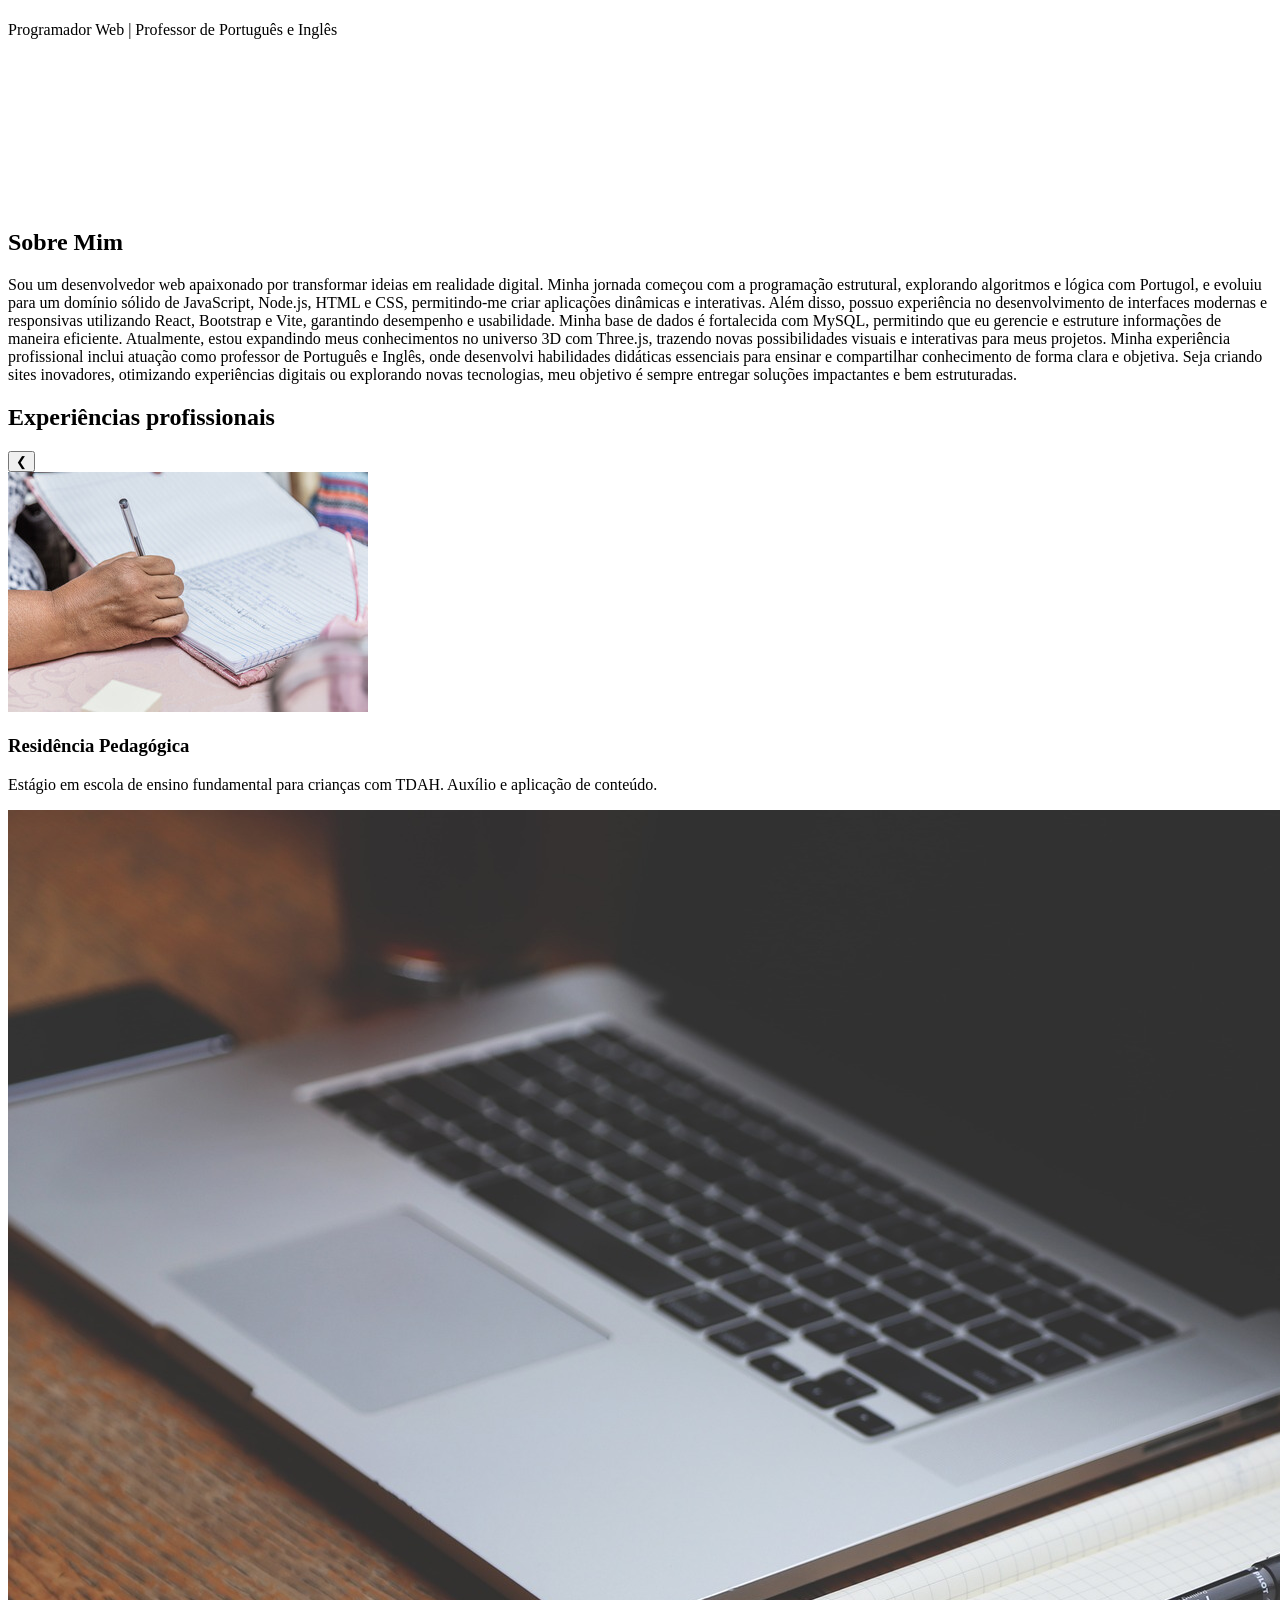
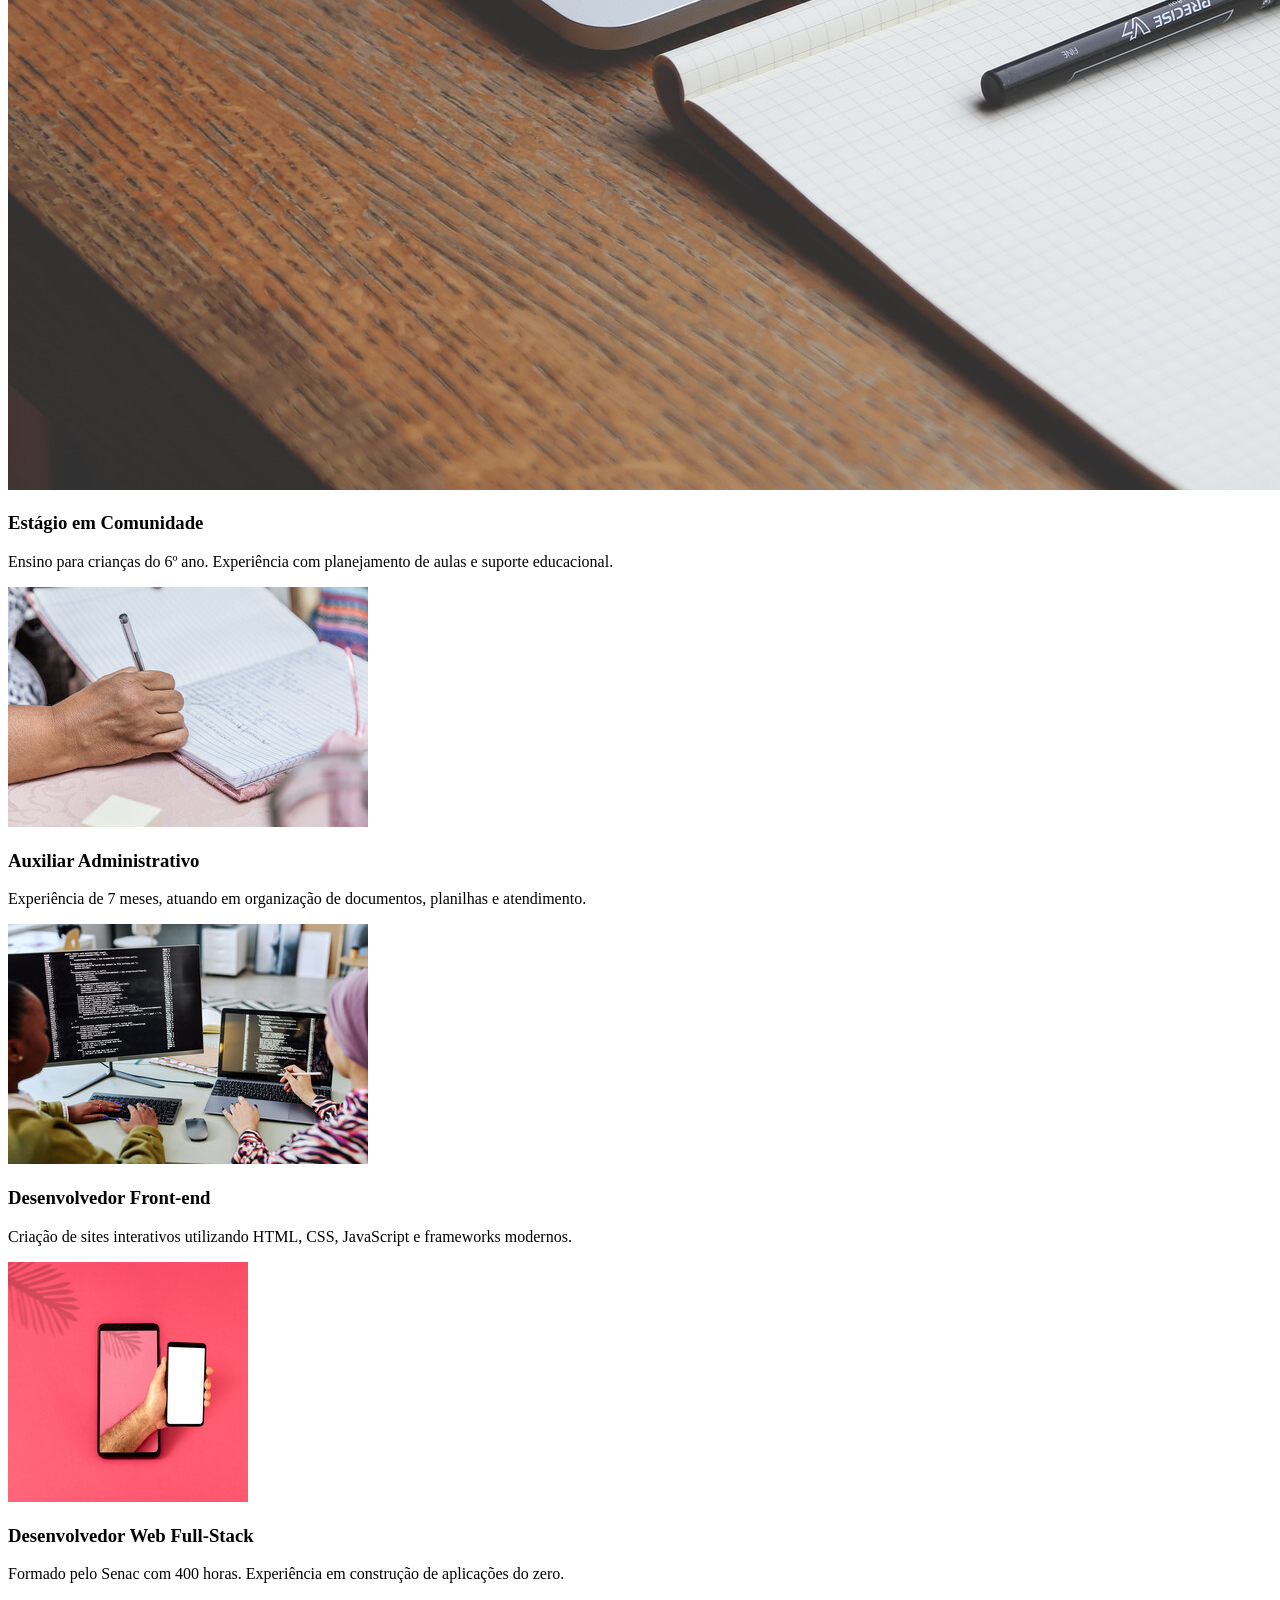
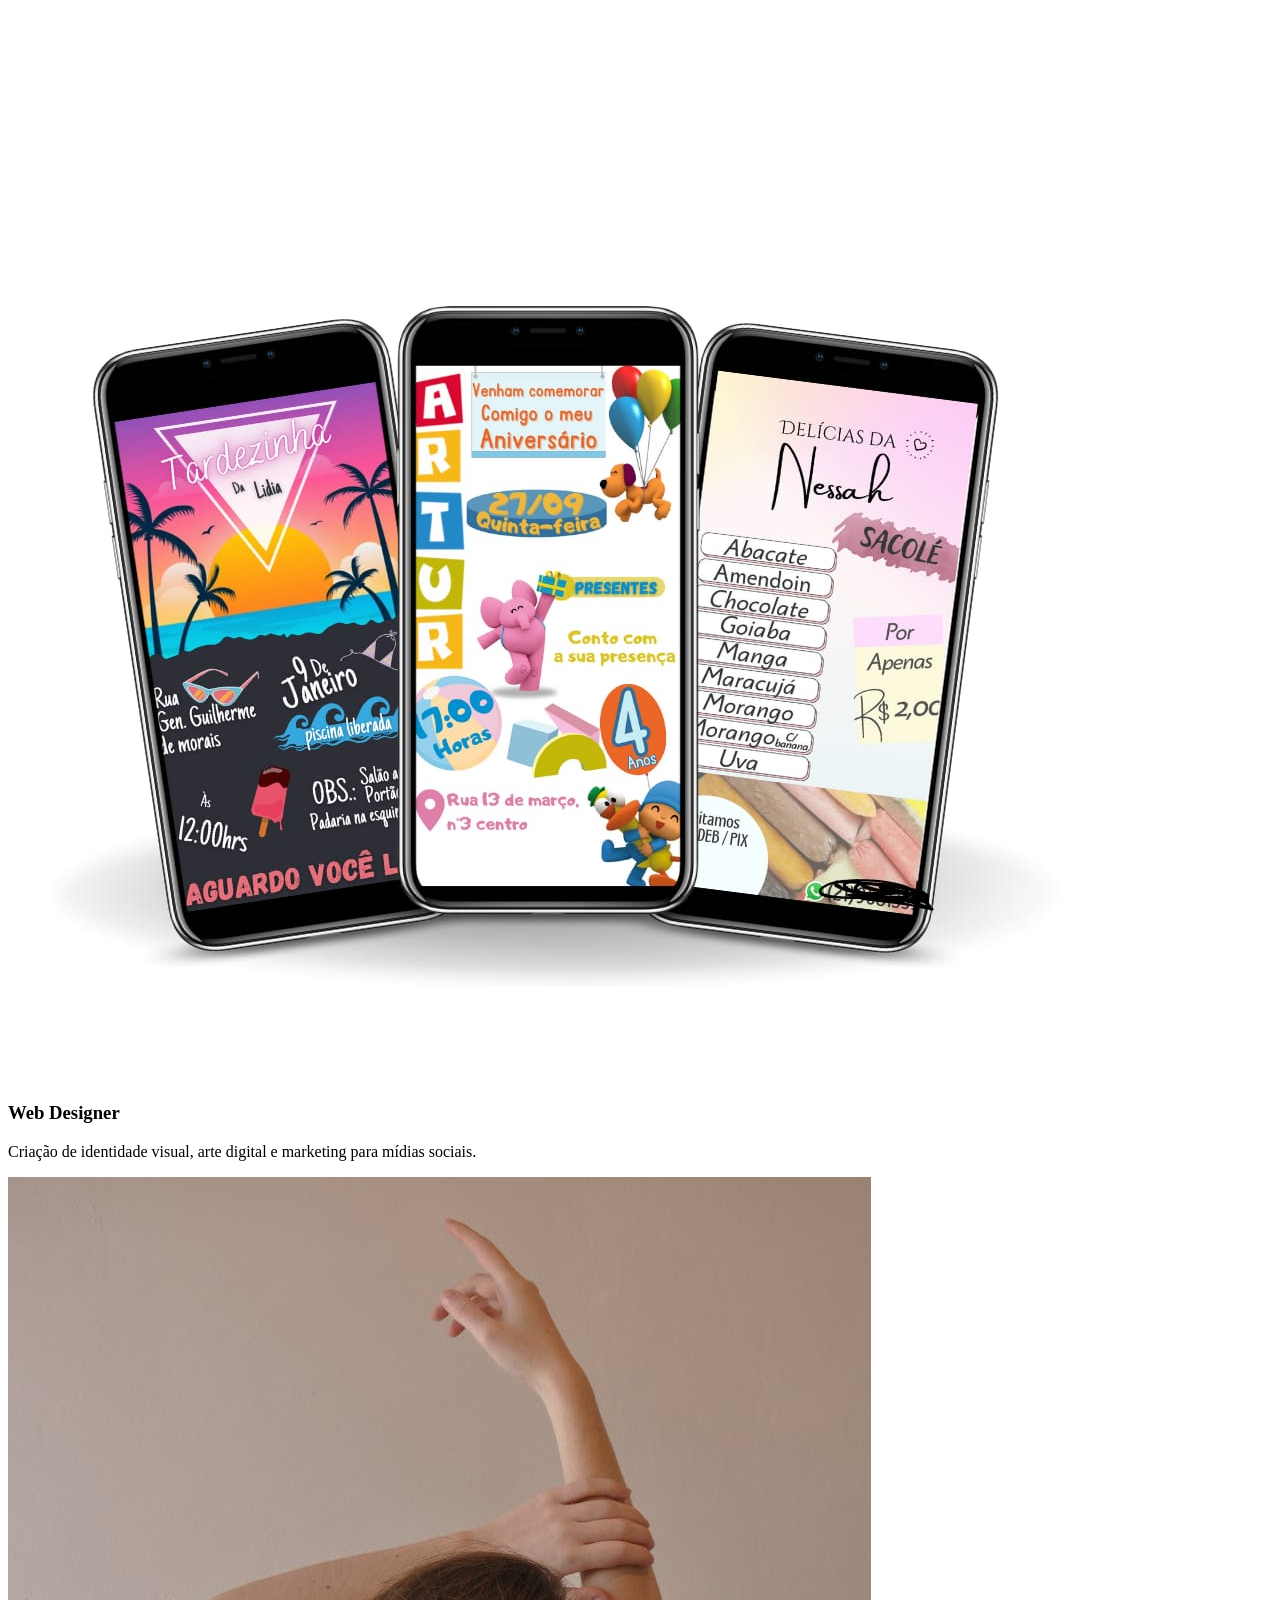
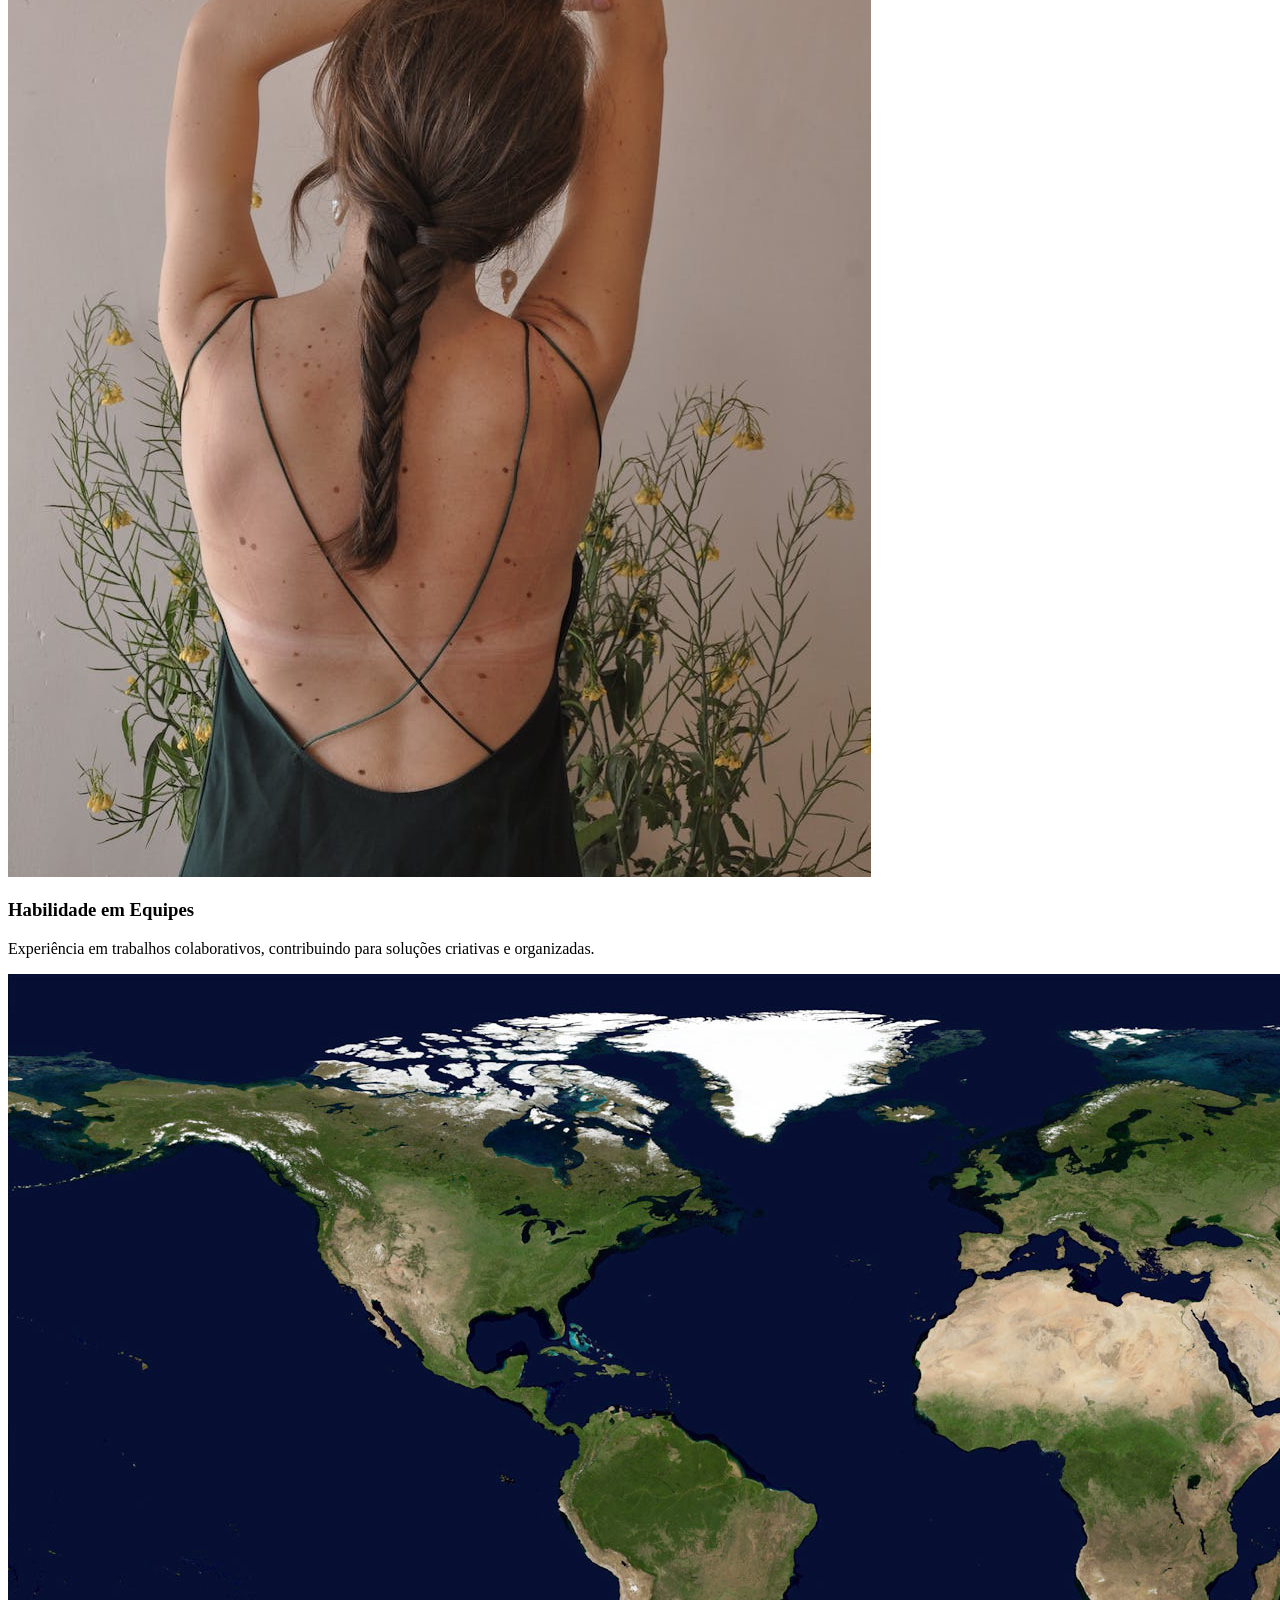
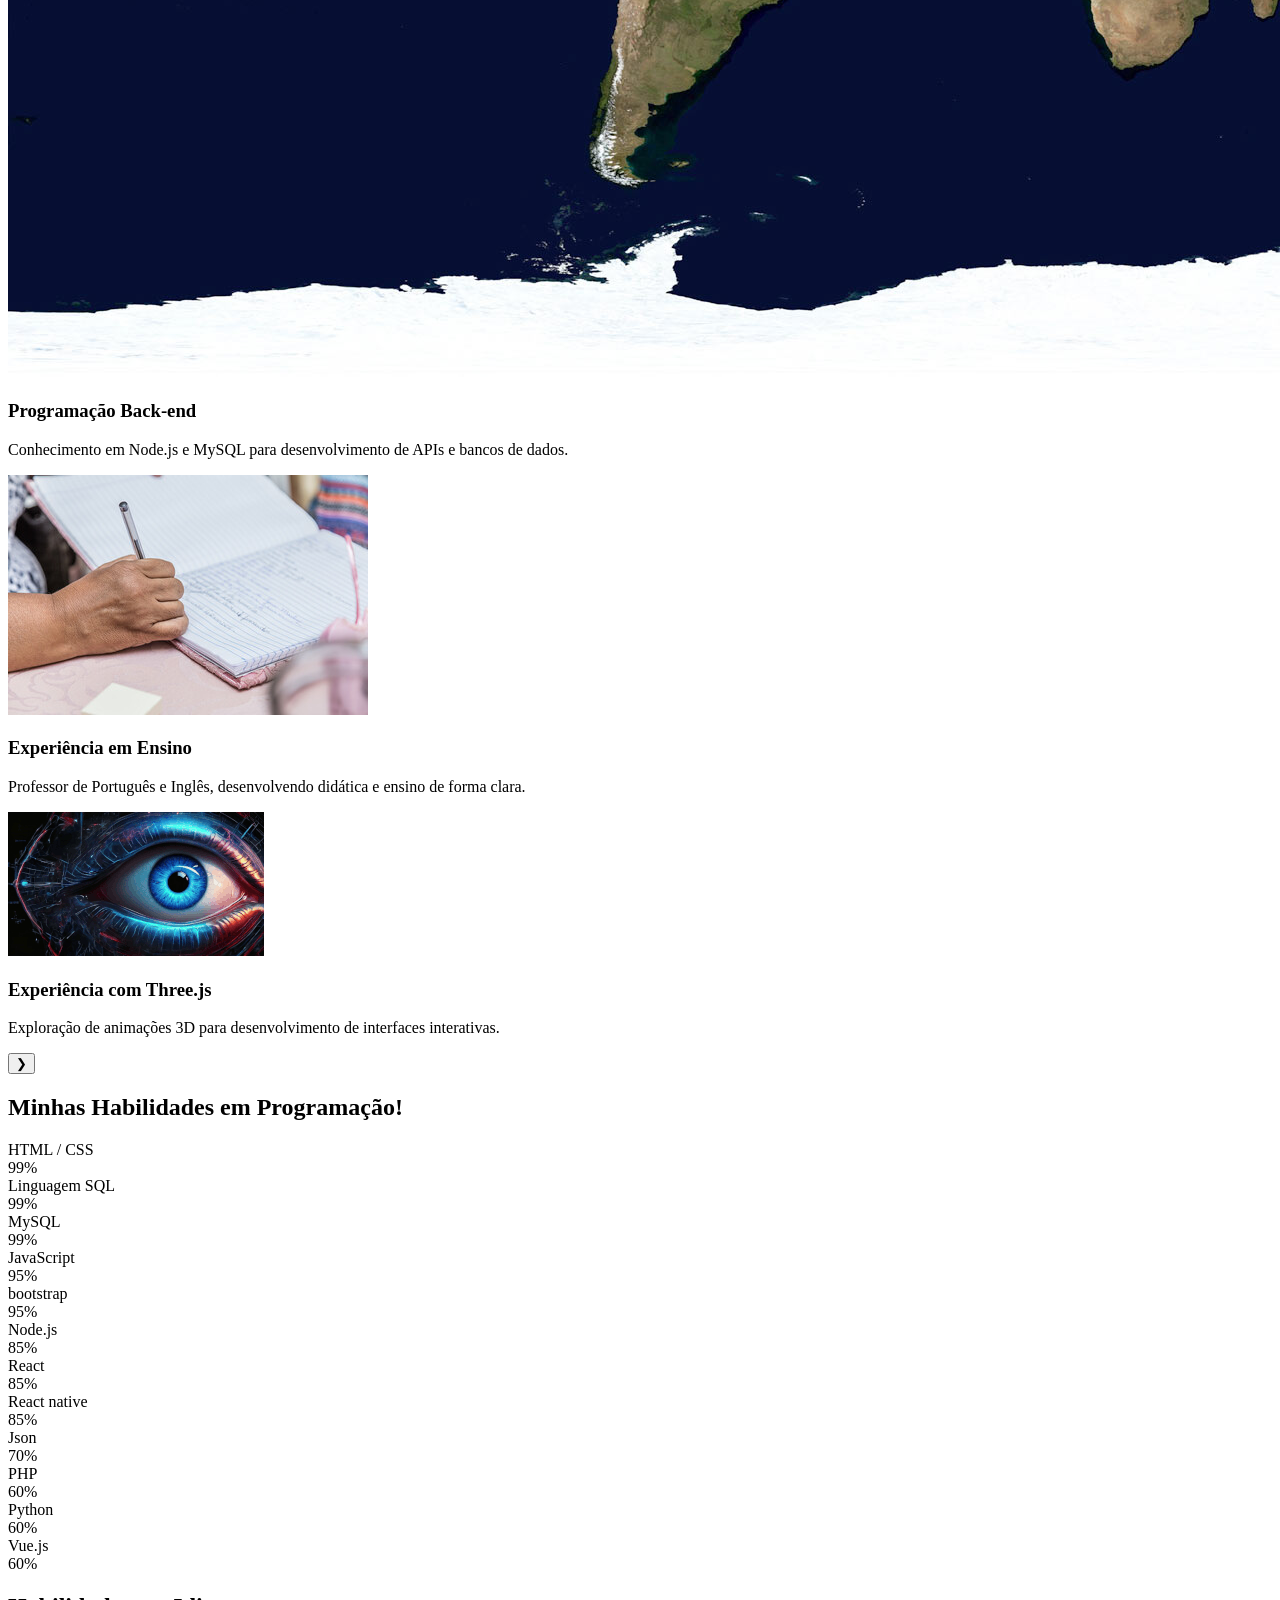
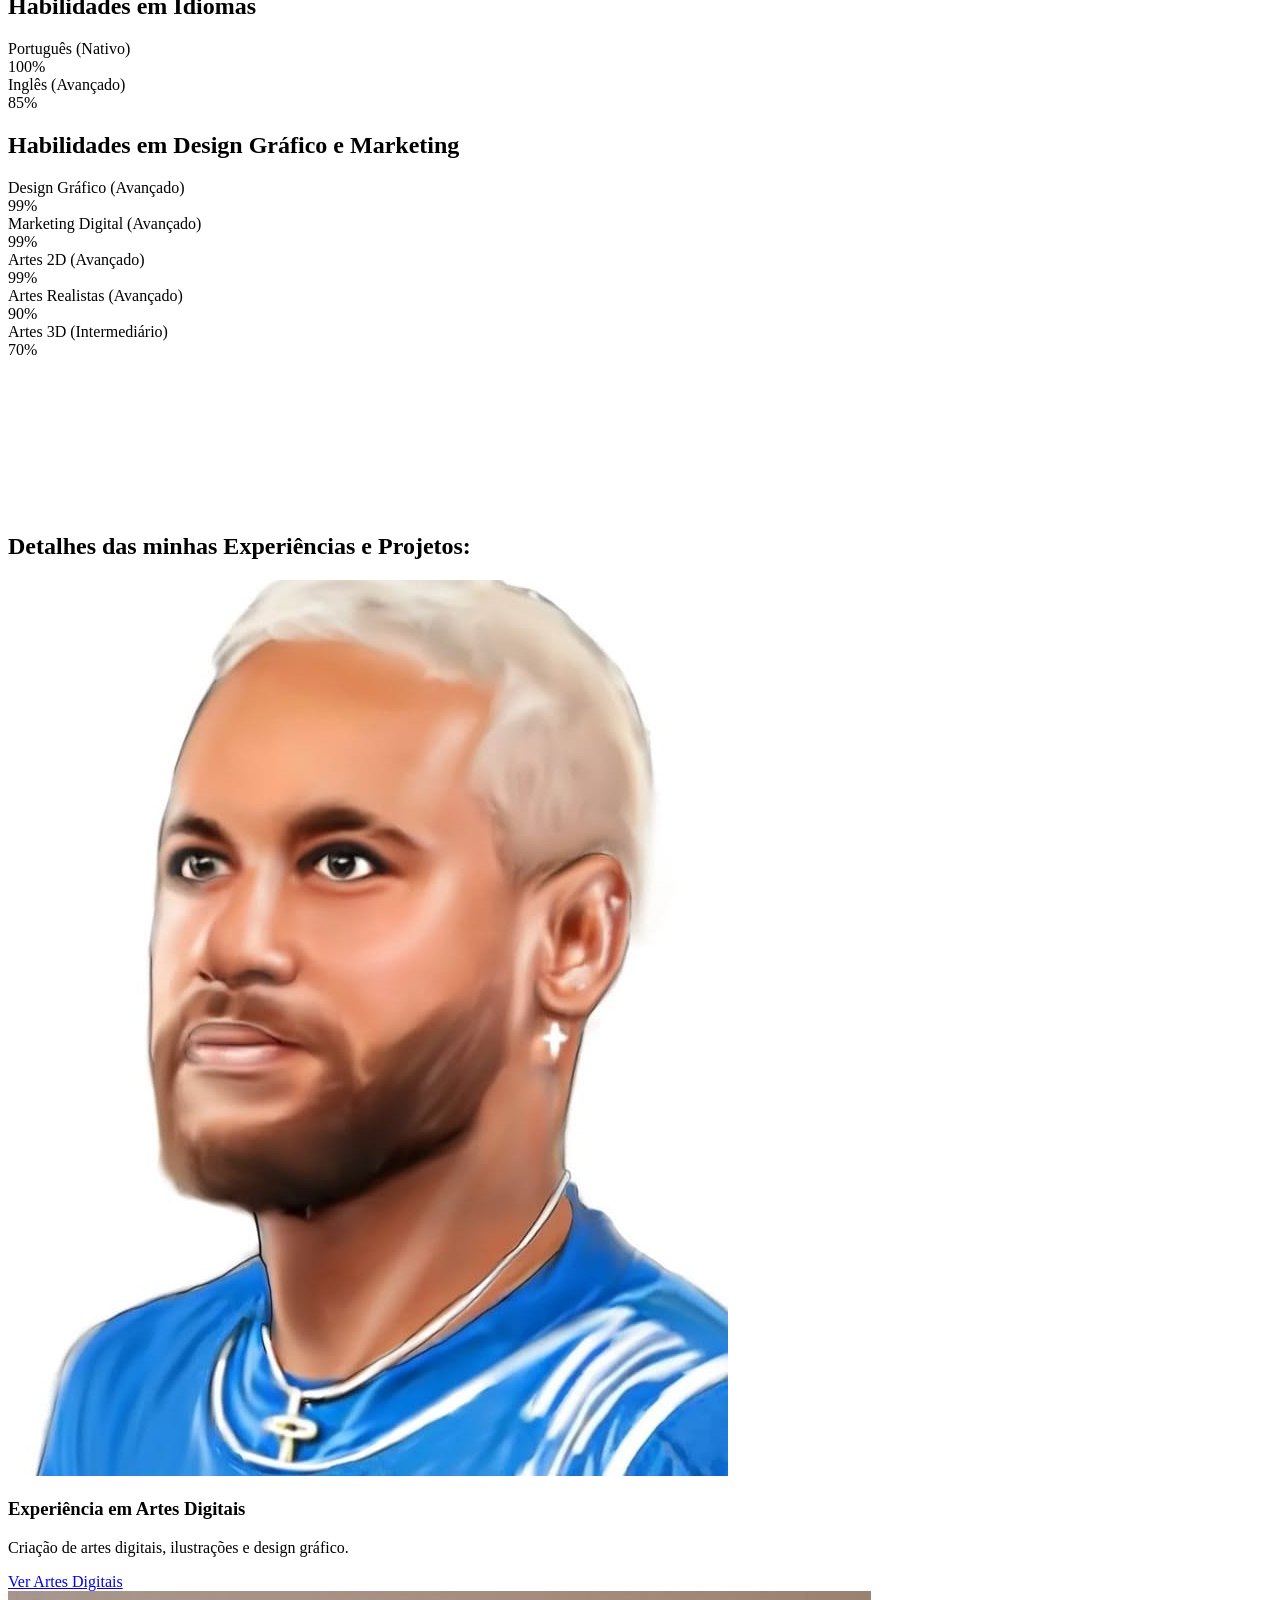
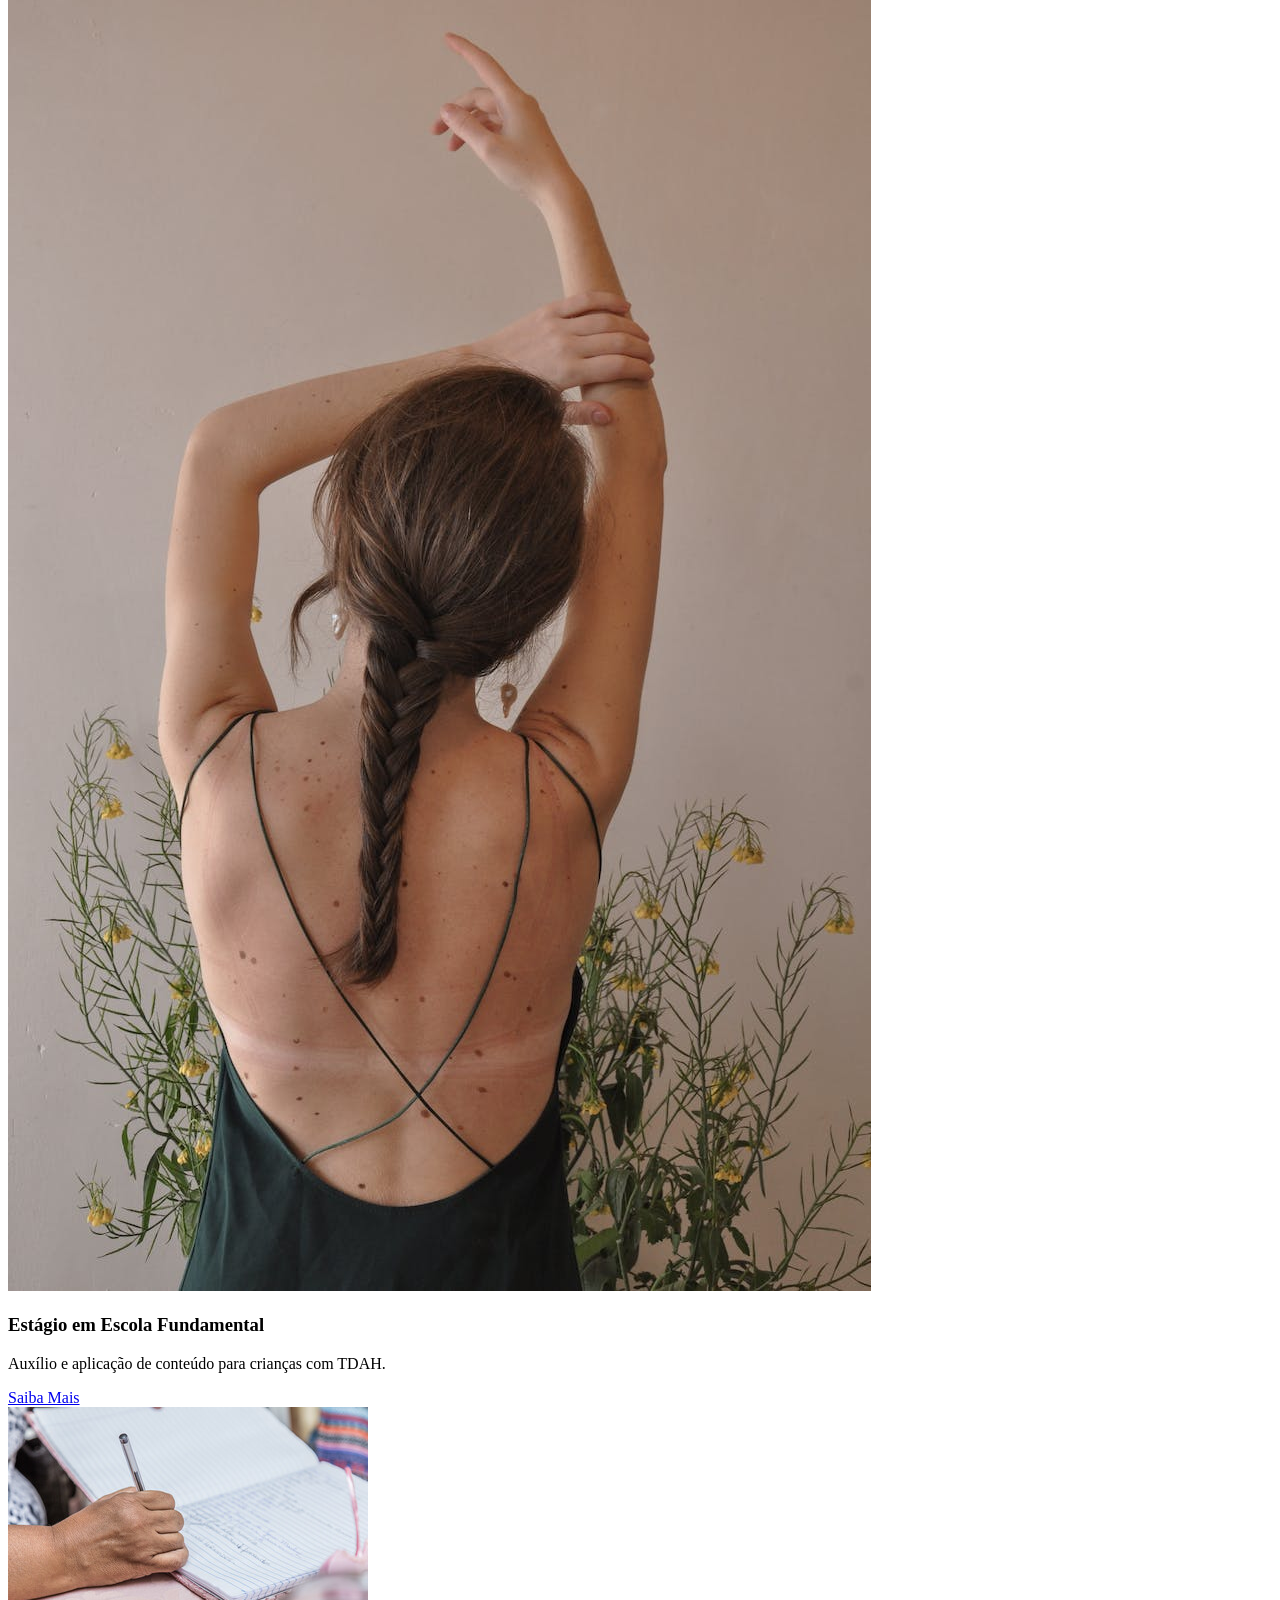
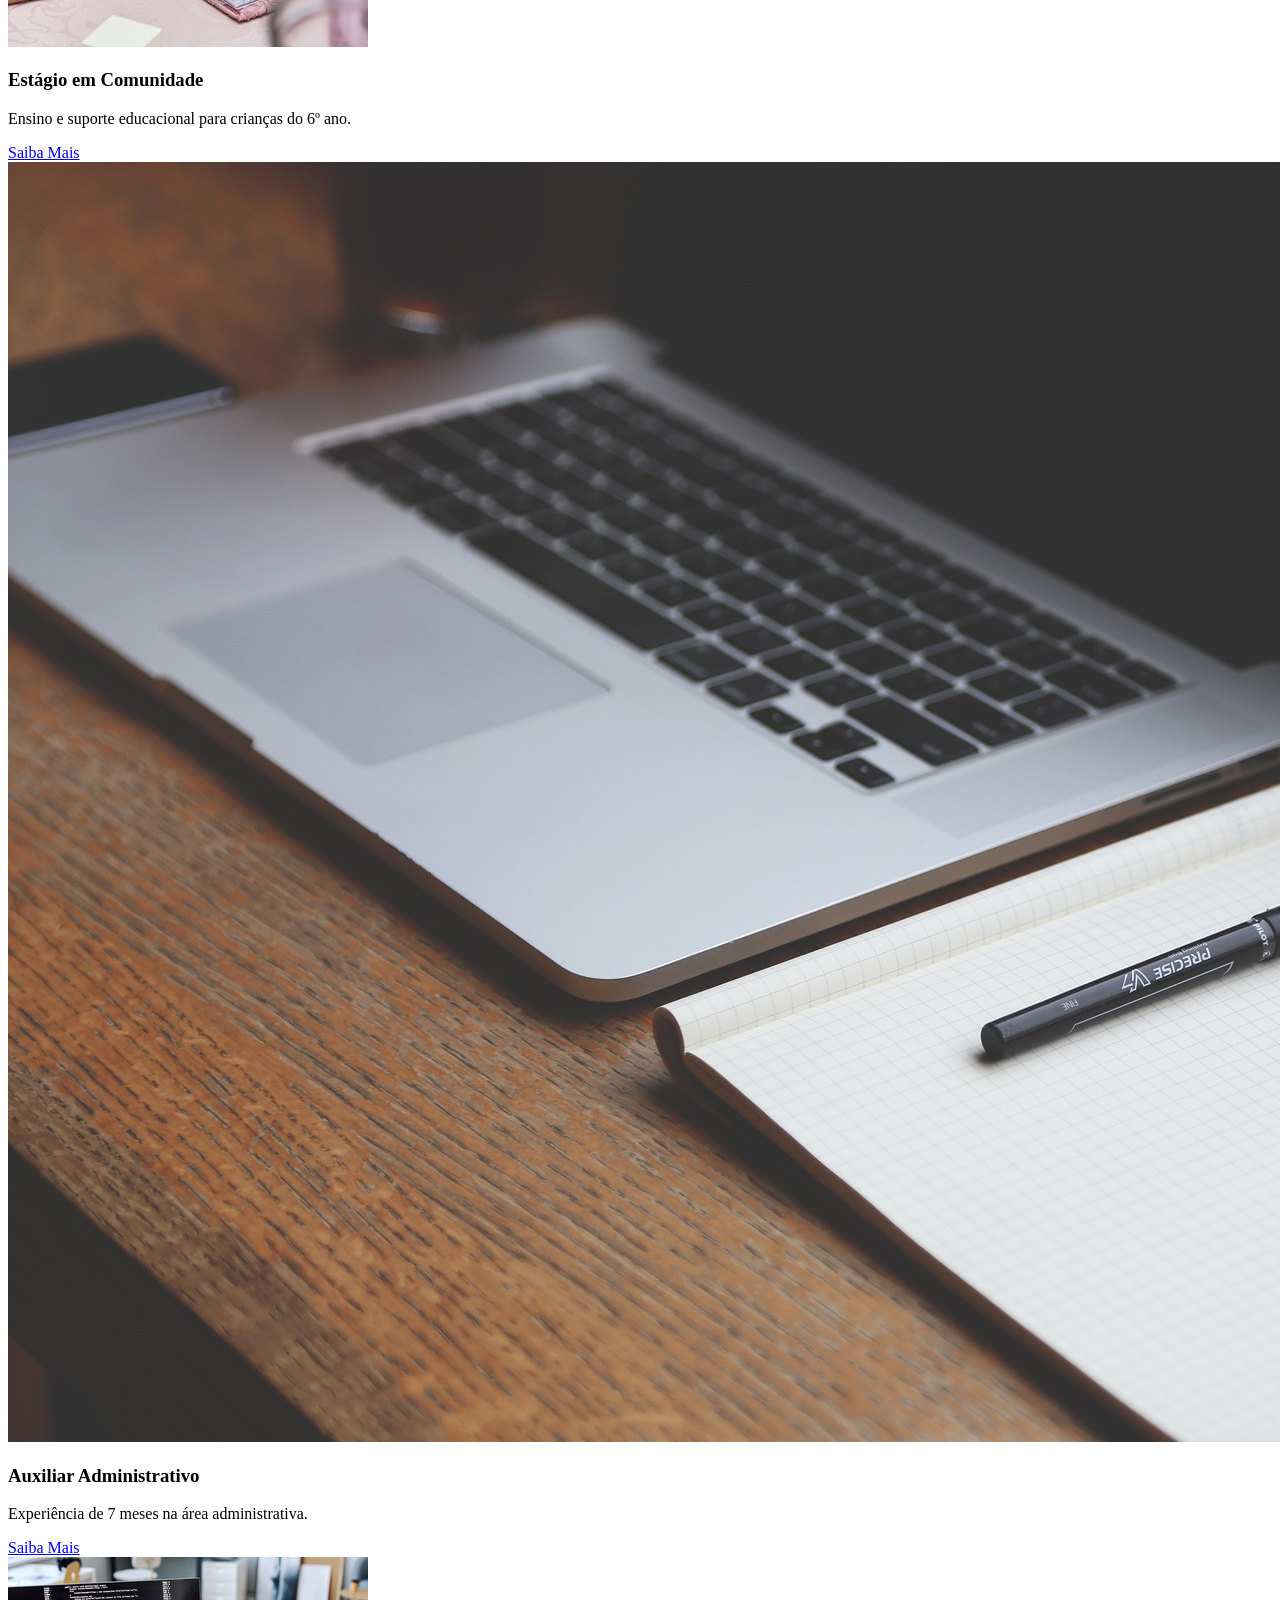
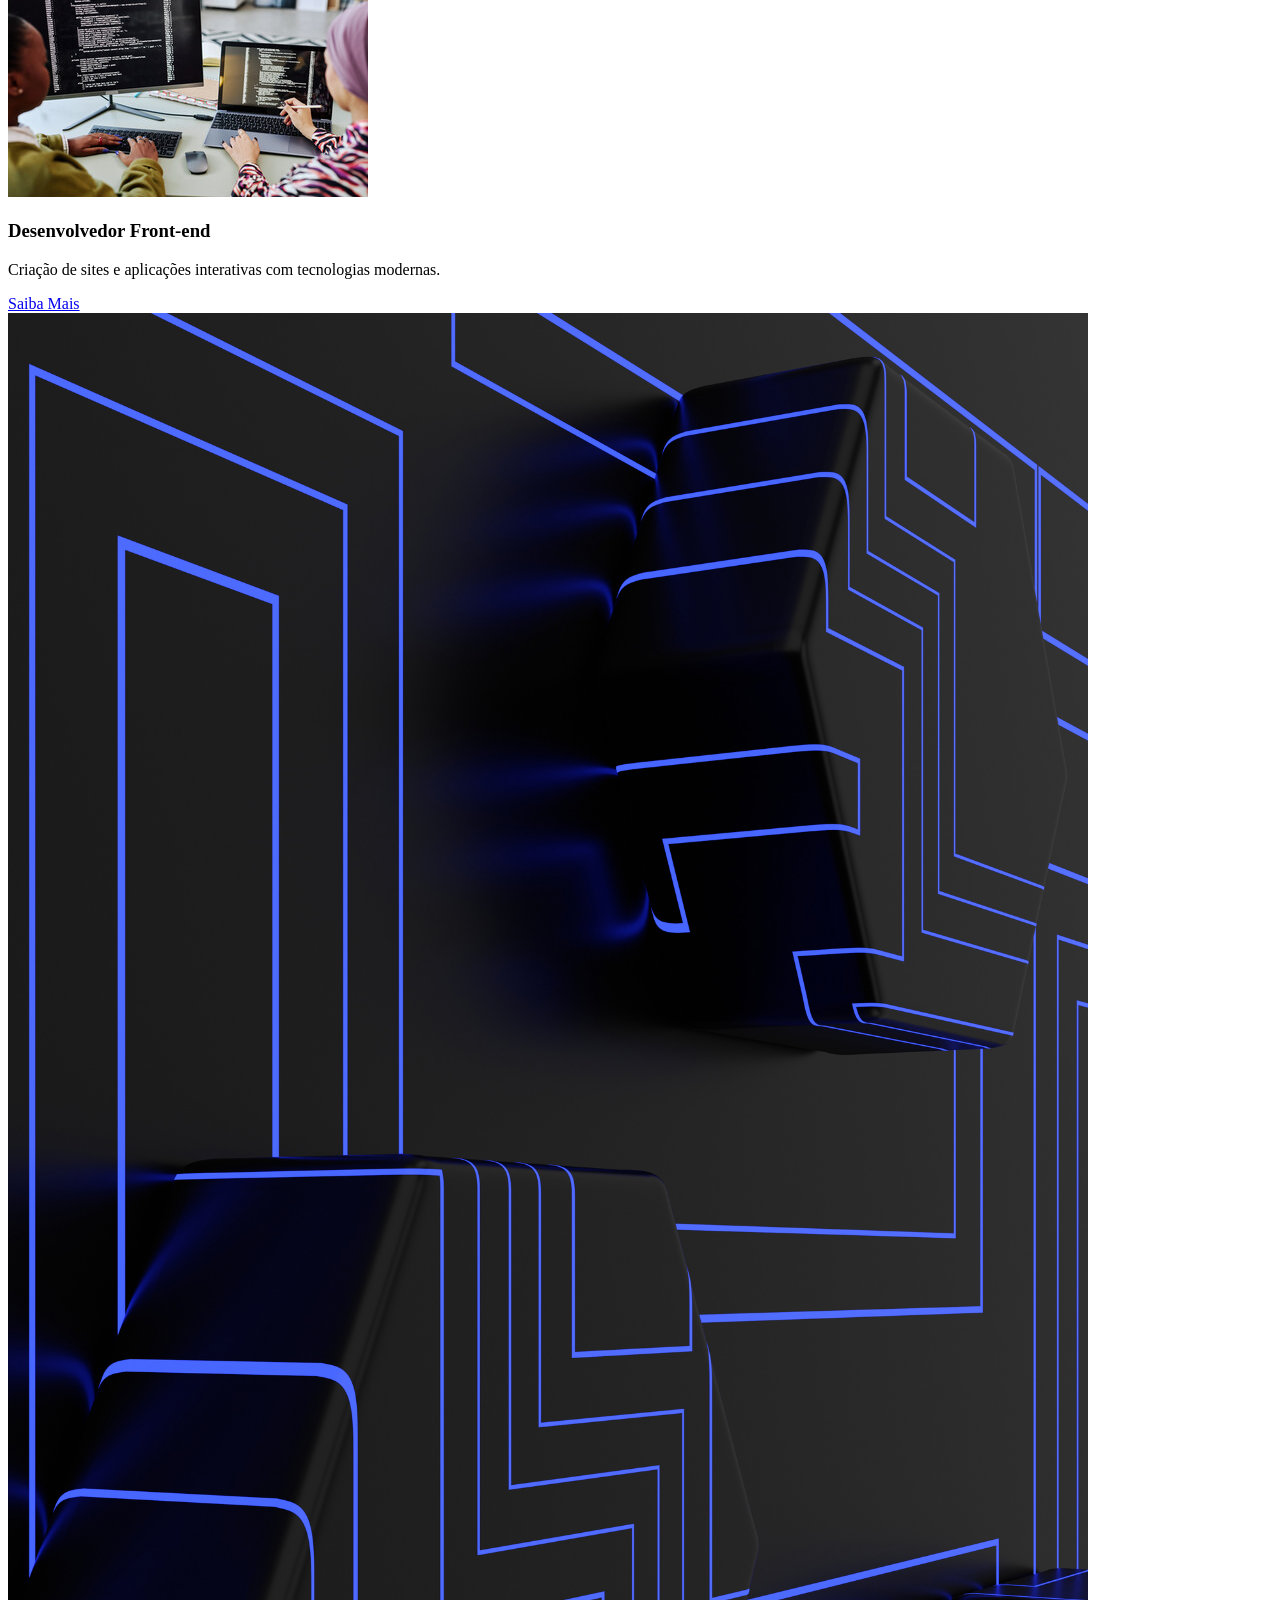
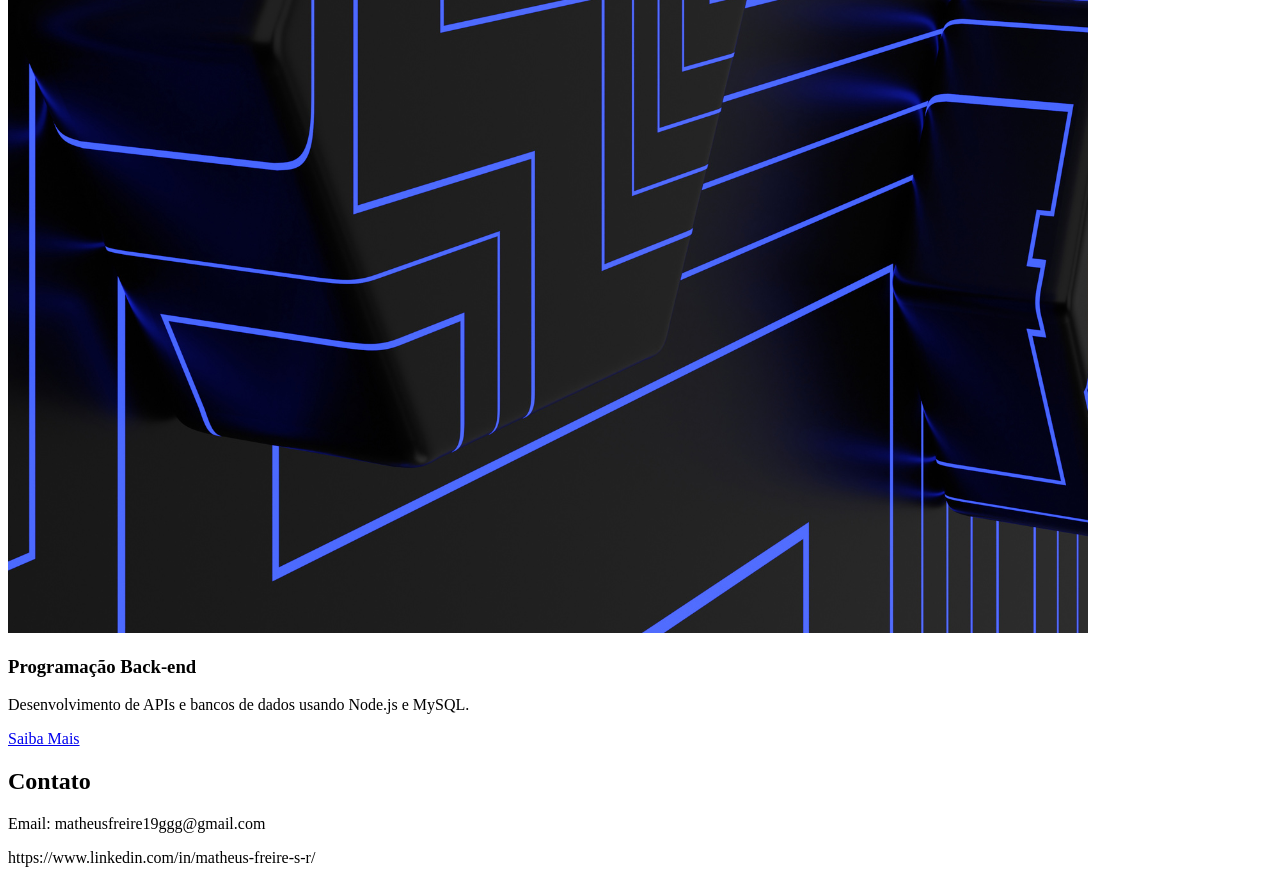
==== index.html @ 37895e26 "Updates" ====
<!DOCTYPE html>
<html lang="pt-BR">
  <head>
    <meta charset="UTF-8" />
    <meta name="viewport" content="width=device-width, initial-scale=1.0" />
    <title>Matheus Freire - Portfólio</title>
    <script type="module" crossorigin src="/portifolio/assets/main-BUYnC335.js"></script>
    <link rel="modulepreload" crossorigin href="/portifolio/assets/three.module-Iq9pdIgJ.js">
    <link rel="stylesheet" crossorigin href="/portifolio/assets/main-IjSSxyYJ.css">
  </head>
  <body>
    <!-- Banner Principal com animação 3D -->
    <header id="hero">
      <h1 id="typing-text"></h1>
      <p>Programador Web | Professor de Português e Inglês</p>
      <canvas id="threejs-canvas"></canvas>
    </header>

    <!-- Seção Sobre Mim -->
    <section id="about">
      <h2 class="sobremim">Sobre Mim</h2>
      <p class="detalhesobremim">
        Sou um desenvolvedor web apaixonado por transformar ideias em realidade
        digital. Minha jornada começou com a programação estrutural, explorando
        algoritmos e lógica com Portugol, e evoluiu para um domínio sólido de
        JavaScript, Node.js, HTML e CSS, permitindo-me criar aplicações
        dinâmicas e interativas. Além disso, possuo experiência no
        desenvolvimento de interfaces modernas e responsivas utilizando React,
        Bootstrap e Vite, garantindo desempenho e usabilidade. Minha base de
        dados é fortalecida com MySQL, permitindo que eu gerencie e estruture
        informações de maneira eficiente. Atualmente, estou expandindo meus
        conhecimentos no universo 3D com Three.js, trazendo novas possibilidades
        visuais e interativas para meus projetos. Minha experiência profissional
        inclui atuação como professor de Português e Inglês, onde desenvolvi
        habilidades didáticas essenciais para ensinar e compartilhar
        conhecimento de forma clara e objetiva. Seja criando sites inovadores,
        otimizando experiências digitais ou explorando novas tecnologias, meu
        objetivo é sempre entregar soluções impactantes e bem estruturadas.
      </p>
    </section>

    <section class="container-cards">
      <div>
        <h2 class="sobremim">Experiências profissionais</h2>
      </div>

      <div class="carousel-container">
        <button id="prevBtn">&#10094;</button>
        <div class="carousel">
          <div class="card">
            <img
              src="img/240_F_364829109_NQ4WM01h98L4kFeByyaW3ZXvfeFPyNFC.jpg"
              alt="Residência Pedagógica"
            />
            <h3>Residência Pedagógica</h3>
            <p>
              Estágio em escola de ensino fundamental para crianças com TDAH.
              Auxílio e aplicação de conteúdo.
            </p>
          </div>

          <div class="card">
            <img src="img/desk-gff301c829_1920.jpg" />
            <h3>Estágio em Comunidade</h3>
            <p>
              Ensino para crianças do 6º ano. Experiência com planejamento de
              aulas e suporte educacional.
            </p>
          </div>

          <div class="card">
            <img
              src="img/240_F_364829109_NQ4WM01h98L4kFeByyaW3ZXvfeFPyNFC.jpg"
              alt="Auxiliar Administrativo"
            />
            <h3>Auxiliar Administrativo</h3>
            <p>
              Experiência de 7 meses, atuando em organização de documentos,
              planilhas e atendimento.
            </p>
          </div>

          <div class="card">
            <img
              src="img/240_F_585879780_yZxoUqHws7wWoeG8GAHl2Jac9EV6cq8J.jpg"
              alt="Desenvolvedor Front-end"
            />
            <h3>Desenvolvedor Front-end</h3>
            <p>
              Criação de sites interativos utilizando HTML, CSS, JavaScript e
              frameworks modernos.
            </p>
          </div>

          <div class="card">
            <img
              src="img/240_F_580115591_nVxdnX0OW6aCuK7EEa4hRL4Iwuvptcm6.jpg"
              alt="Desenvolvedor Web Full-Stack"
            />
            <h3>Desenvolvedor Web Full-Stack</h3>
            <p>
              Formado pelo Senac com 400 horas. Experiência em construção de
              aplicações do zero.
            </p>
          </div>

          <div class="card">
            <img src="img/IMG-20230423-WA0078 (1).jpg" alt="Web Designer" />
            <h3>Web Designer</h3>
            <p>
              Criação de identidade visual, arte digital e marketing para mídias
              sociais.
            </p>
          </div>

          <div class="card">
            <img src="img/pexels-photo-6431186.jpeg" />
            <h3>Habilidade em Equipes</h3>
            <p>
              Experiência em trabalhos colaborativos, contribuindo para soluções
              criativas e organizadas.
            </p>
          </div>

          <div class="card">
            <img src="img/terra2.jpg" alt="Programação Back-end" />
            <h3>Programação Back-end</h3>
            <p>
              Conhecimento em Node.js e MySQL para desenvolvimento de APIs e
              bancos de dados.
            </p>
          </div>

          <div class="card">
            <img
              src="img/240_F_364829109_NQ4WM01h98L4kFeByyaW3ZXvfeFPyNFC.jpg"
              alt="Experiência em Ensino"
            />
            <h3>Experiência em Ensino</h3>
            <p>
              Professor de Português e Inglês, desenvolvendo didática e ensino
              de forma clara.
            </p>
          </div>

          <div class="card">
            <img src="img/eye-12452_256.gif" alt="Experiência com Three.js" />
            <h3>Experiência com Three.js</h3>
            <p>
              Exploração de animações 3D para desenvolvimento de interfaces
              interativas.
            </p>
          </div>
        </div>
        <button id="nextBtn">&#10095;</button>
      </div>
    </section>

    <section id="skills">
      <h2>Minhas Habilidades em Programação!</h2>
      <div class="skill">
        <span>HTML / CSS</span>
        <div class="progress-bar">
          <div class="progress" style="width: 99%">99%</div>
        </div>
      </div>
      <div class="skill">
        <span>Linguagem SQL</span>
        <div class="progress-bar">
          <div class="progress" style="width: 99%">99%</div>
        </div>
      </div>
      <div class="skill">
        <span>MySQL</span>
        <div class="progress-bar">
          <div class="progress" style="width: 99%">99%</div>
        </div>
      </div>
      <div class="skill">
        <span>JavaScript</span>
        <div class="progress-bar">
          <div class="progress" style="width: 95%">95%</div>
        </div>
      </div>
      <div class="skill">
        <span>bootstrap</span>
        <div class="progress-bar">
          <div class="progress" style="width: 95%">95%</div>
        </div>
      </div>

      <div class="skill">
        <span>Node.js</span>
        <div class="progress-bar">
          <div class="progress" style="width: 85%">85%</div>
        </div>
      </div>

      <div class="skill">
        <span>React</span>
        <div class="progress-bar">
          <div class="progress" style="width: 85%">85%</div>
        </div>
      </div>
      <div class="skill">
        <span>React native</span>
        <div class="progress-bar">
          <div class="progress" style="width: 85%">85%</div>
        </div>
      </div>
      <div class="skill">
        <span>Json</span>
        <div class="progress-bar">
          <div class="progress" style="width: 70%">70%</div>
        </div>
      </div>
      <div class="skill">
        <span>PHP</span>
        <div class="progress-bar">
          <div class="progress" style="width: 60%">60%</div>
        </div>
      </div>
      <div class="skill">
        <span>Python</span>
        <div class="progress-bar">
          <div class="progress" style="width: 60%">60%</div>
        </div>
      </div>

      <div class="skill">
        <span>Vue.js</span>
        <div class="progress-bar">
          <div class="progress" style="width: 60%">60%</div>
        </div>
      </div>
    </section>

    <section id="language-skills">
      <h2>Habilidades em Idiomas</h2>
      <div class="skill">
        <span>Português (Nativo)</span>
        <div class="progress-bar">
          <div class="progress" style="width: 100%">100%</div>
        </div>
      </div>

      <div class="skill">
        <span>Inglês (Avançado)</span>
        <div class="progress-bar">
          <div class="progress" style="width: 85%">85%</div>
        </div>
      </div>
    </section>
    <section id="design-skills">
      <h2 class="design_skills_titulo">
        Habilidades em Design Gráfico e Marketing
      </h2>

      <div class="skill">
        <span>Design Gráfico (Avançado)</span>
        <div class="progress-bar">
          <div class="progress" style="width: 99%">99%</div>
        </div>
      </div>

      <div class="skill">
        <span>Marketing Digital (Avançado)</span>
        <div class="progress-bar">
          <div class="progress" style="width: 99%">99%</div>
        </div>
      </div>

      <div class="skill">
        <span>Artes 2D (Avançado)</span>
        <div class="progress-bar">
          <div class="progress" style="width: 99%">99%</div>
        </div>
      </div>

      <div class="skill">
        <span>Artes Realistas (Avançado)</span>
        <div class="progress-bar">
          <div class="progress" style="width: 90%">90%</div>
        </div>
      </div>

      <div class="skill">
        <span>Artes 3D (Intermediário)</span>
        <div class="progress-bar">
          <div class="progress" style="width: 70%">70%</div>
        </div>
      </div>
    </section>

    <section id="experience-section">
      <canvas id="stars-canvas"></canvas>
      <h2>Detalhes das minhas Experiências e Projetos:</h2>
      <div class="card-container-experiencia">
        <!-- Card 1 - Artes Digitais -->
        <div class="card-experiencia">
          <img
            src="img/WhatsApp Image 2024-11-22 at 21.13.18.jpeg"
            alt="Artes Digitais"
          />
          <h3>Experiência em Artes Digitais</h3>
          <p>Criação de artes digitais, ilustrações e design gráfico.</p>
          <a
            href="section-experience-section/experienceartes.html"
            target="_blank"
            >Ver Artes Digitais</a
          >
        </div>

        <!-- Card 2 - Estágio em Escola -->
        <div class="card-experiencia">
          <img src="img/pexels-photo-6431186.jpeg" alt="Estágio em Escola" />
          <h3>Estágio em Escola Fundamental</h3>
          <p>Auxílio e aplicação de conteúdo para crianças com TDAH.</p>
          <a href="EstagioTDAH/Experienciaestagio.html" target="_blank"
            >Saiba Mais</a
          >
        </div>

        <!-- Card 3 - Estágio em Comunidade -->
        <div class="card-experiencia">
          <img
            src="img/240_F_364829109_NQ4WM01h98L4kFeByyaW3ZXvfeFPyNFC.jpg"
            alt="Estágio em Comunidade"
          />
          <h3>Estágio em Comunidade</h3>
          <p>Ensino e suporte educacional para crianças do 6º ano.</p>
          <a href="estagiocomunidade/estagiocomunidade.html" target="_blank"
            >Saiba Mais</a
          >
        </div>

        <!-- Card 4 - Auxiliar Administrativo -->
        <div class="card-experiencia">
          <img
            src="img/desk-gff301c829_1920.jpg"
            alt="Auxiliar Administrativo"
          />
          <h3>Auxiliar Administrativo</h3>
          <p>Experiência de 7 meses na área administrativa.</p>
          <a href="auxiliaradm/auxiliaradm.html" target="_blank">Saiba Mais</a>
        </div>

        <!-- Card 5 - Desenvolvedor Front-end -->
        <div class="card-experiencia">
          <img
            src="img/240_F_585879780_yZxoUqHws7wWoeG8GAHl2Jac9EV6cq8J.jpg"
            alt="Desenvolvedor Front-end"
          />
          <h3>Desenvolvedor Front-end</h3>
          <p>
            Criação de sites e aplicações interativas com tecnologias modernas.
          </p>
          <a href="frontand/frontand.html" target="_blank">Saiba Mais</a>
        </div>

        <!-- Card 6 - Web Designer -->

        <!-- Card 7 - Programação Back-end -->
        <div class="card-experiencia">
          <img
            src="img/Dark 3d Minimalist Quotes Phone Wallpaper.png"
            alt="Programação Back-end"
          />
          <h3>Programação Back-end</h3>
          <p>
            Desenvolvimento de APIs e bancos de dados usando Node.js e MySQL.
          </p>
          <a href="./src/back-and.html" target="_blank">Saiba Mais</a>
        </div>
      </div>
    </section>

    <!-- Seção Contato -->
    <section id="contact">
      <h2>Contato</h2>
      <p>Email: matheusfreire19ggg@gmail.com</p>
      <p>https://www.linkedin.com/in/matheus-freire-s-r/</p>
    </section>
  </body>
</html>
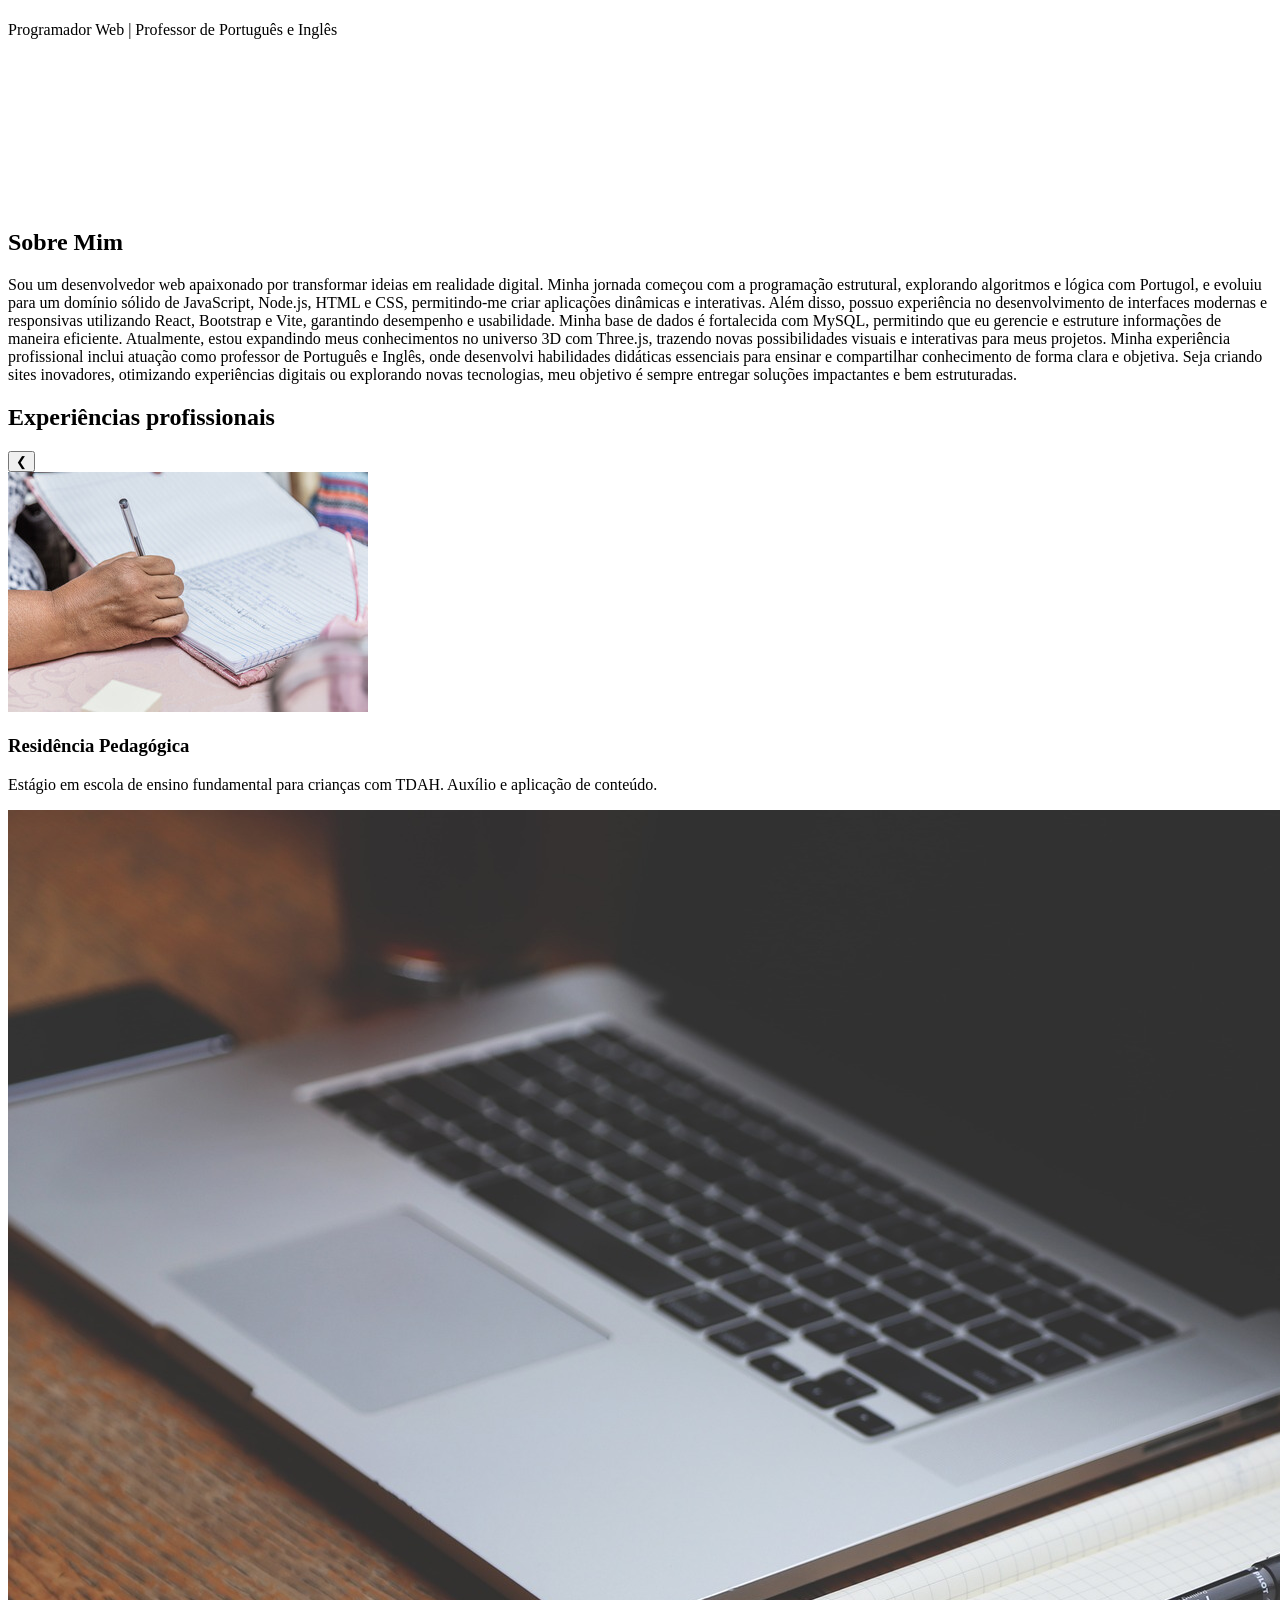
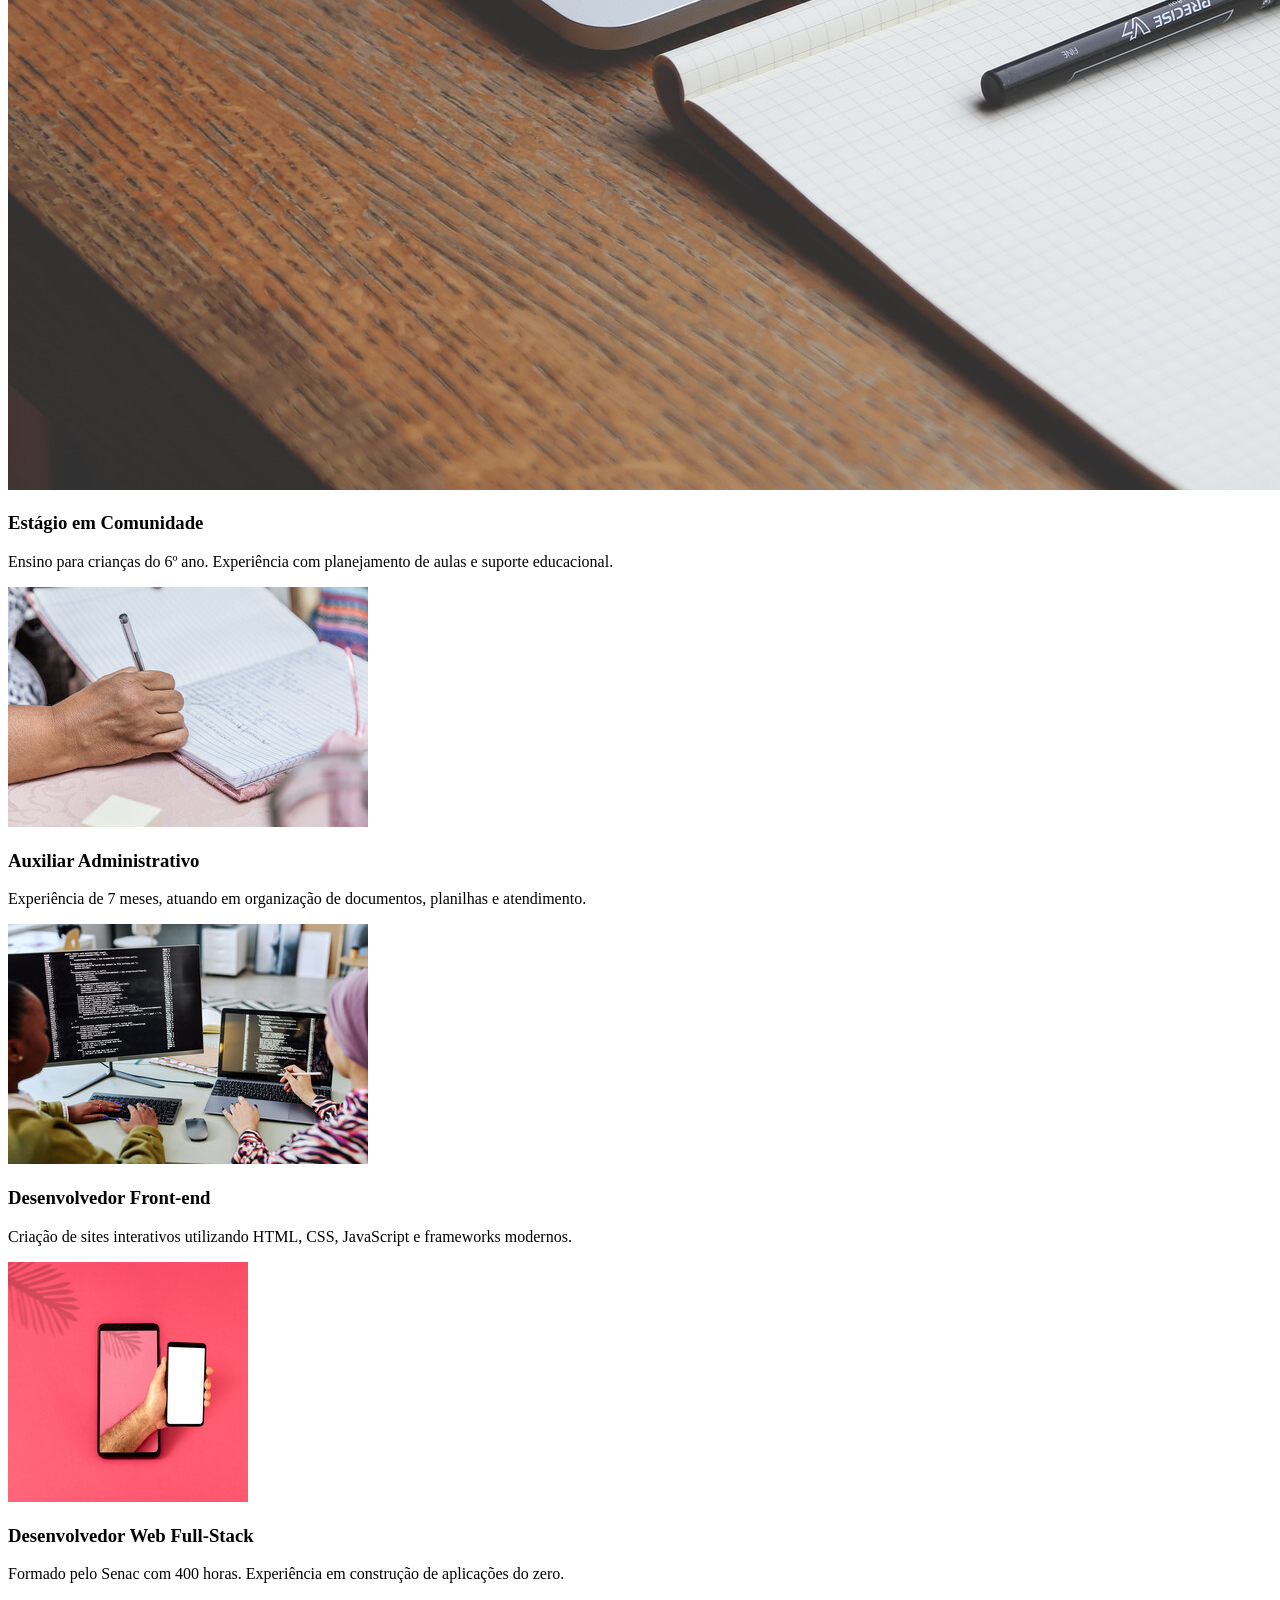
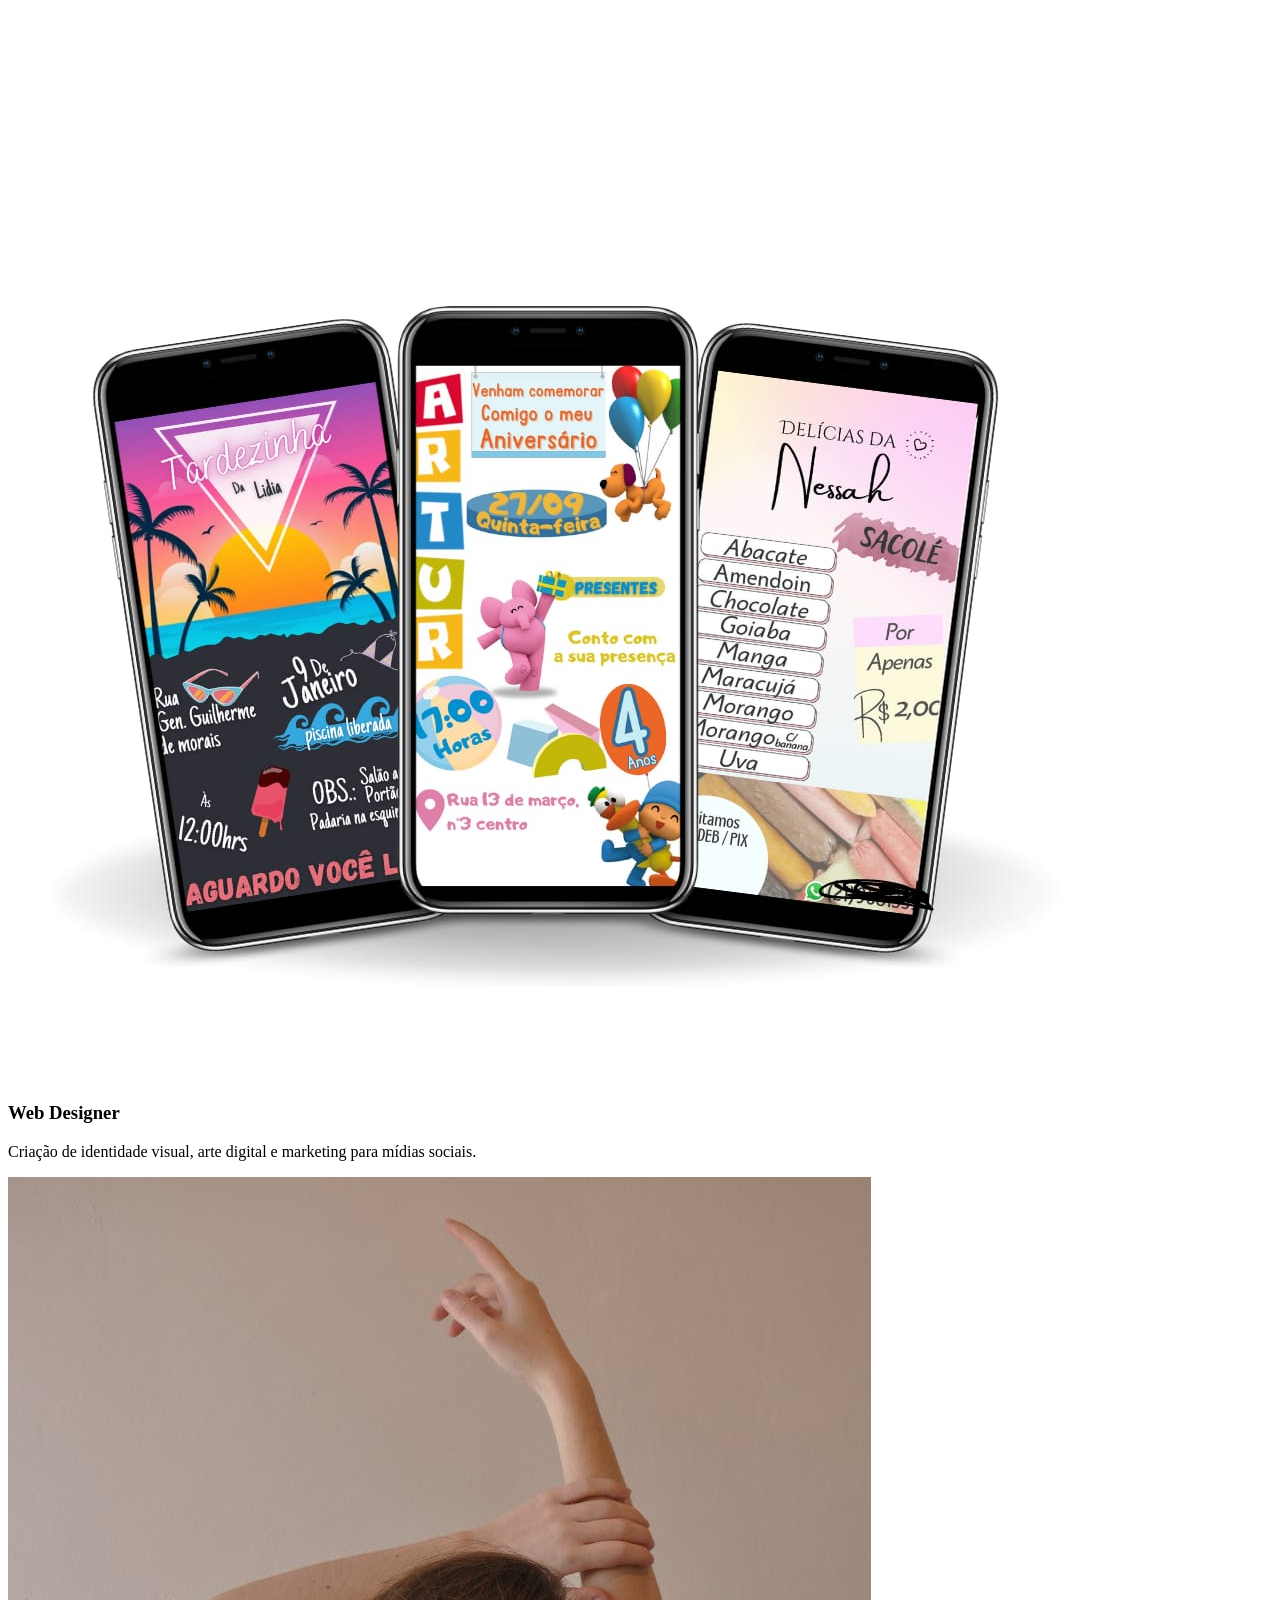
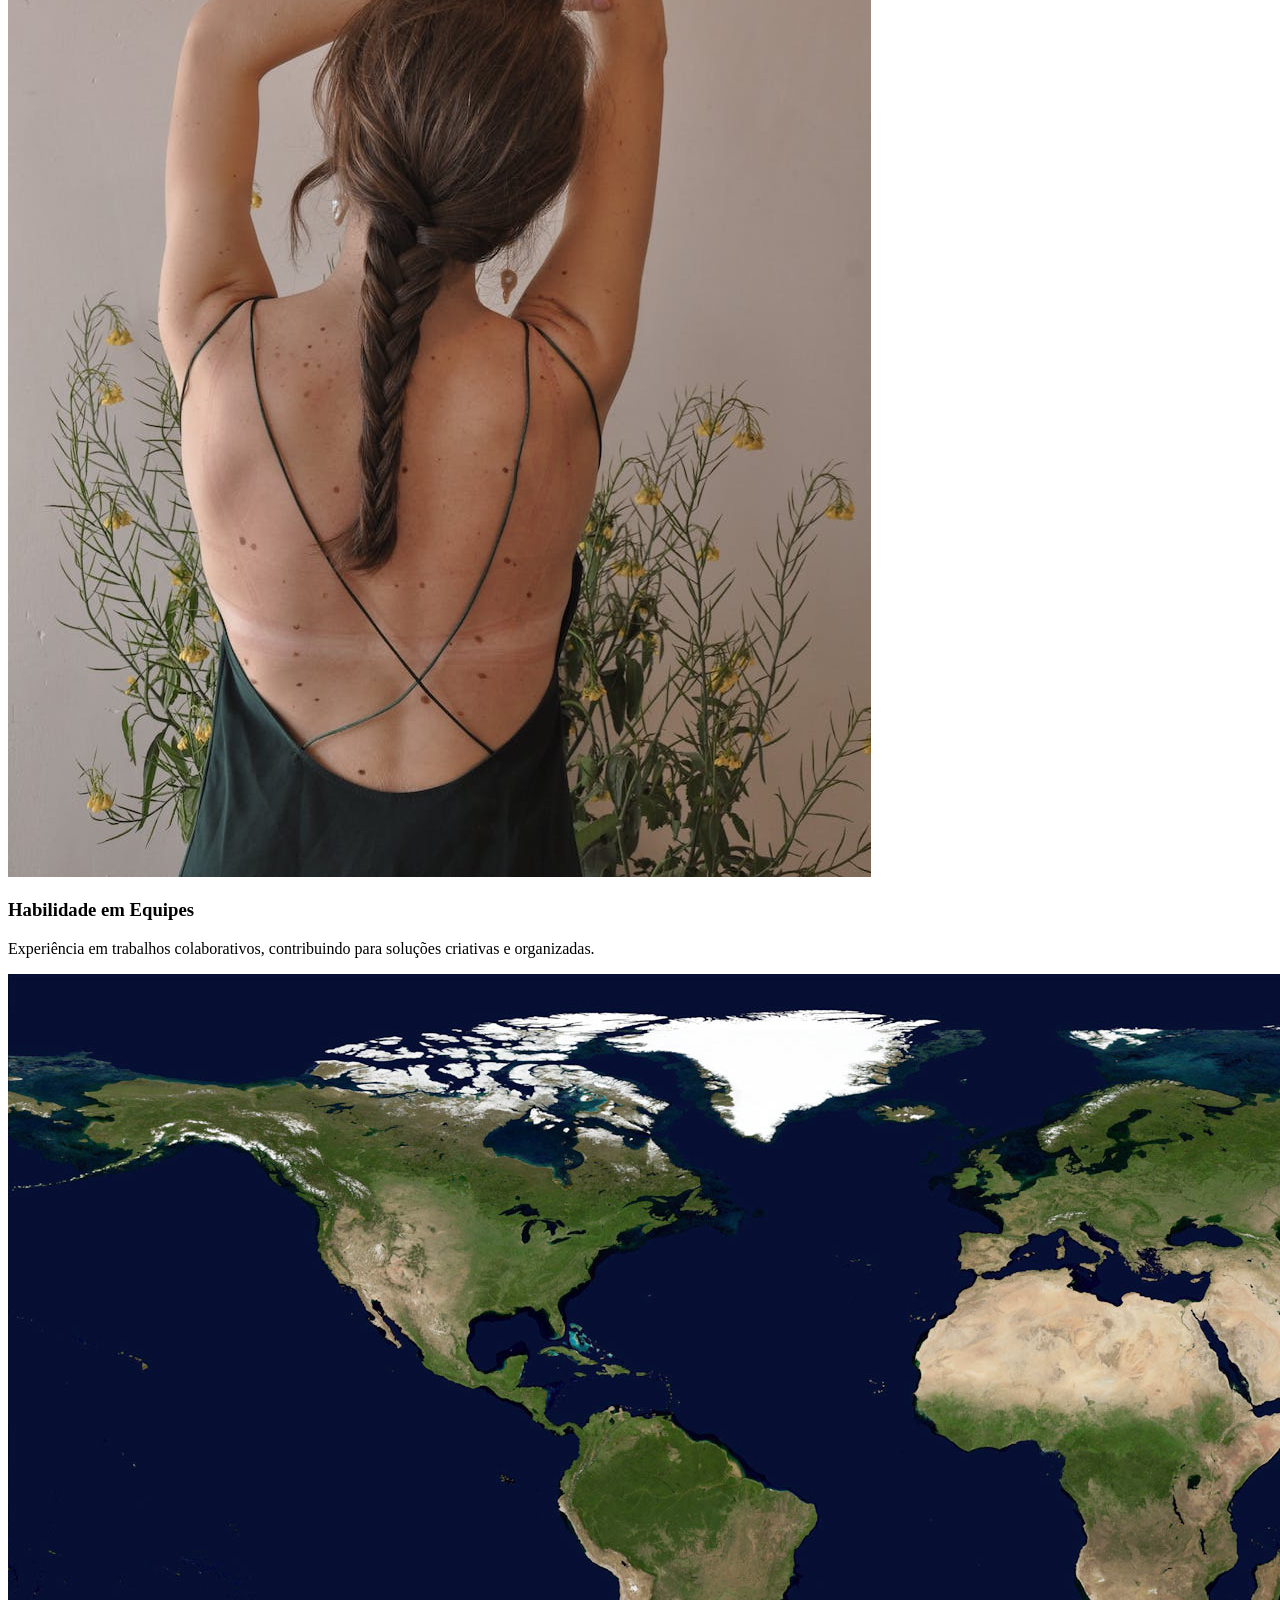
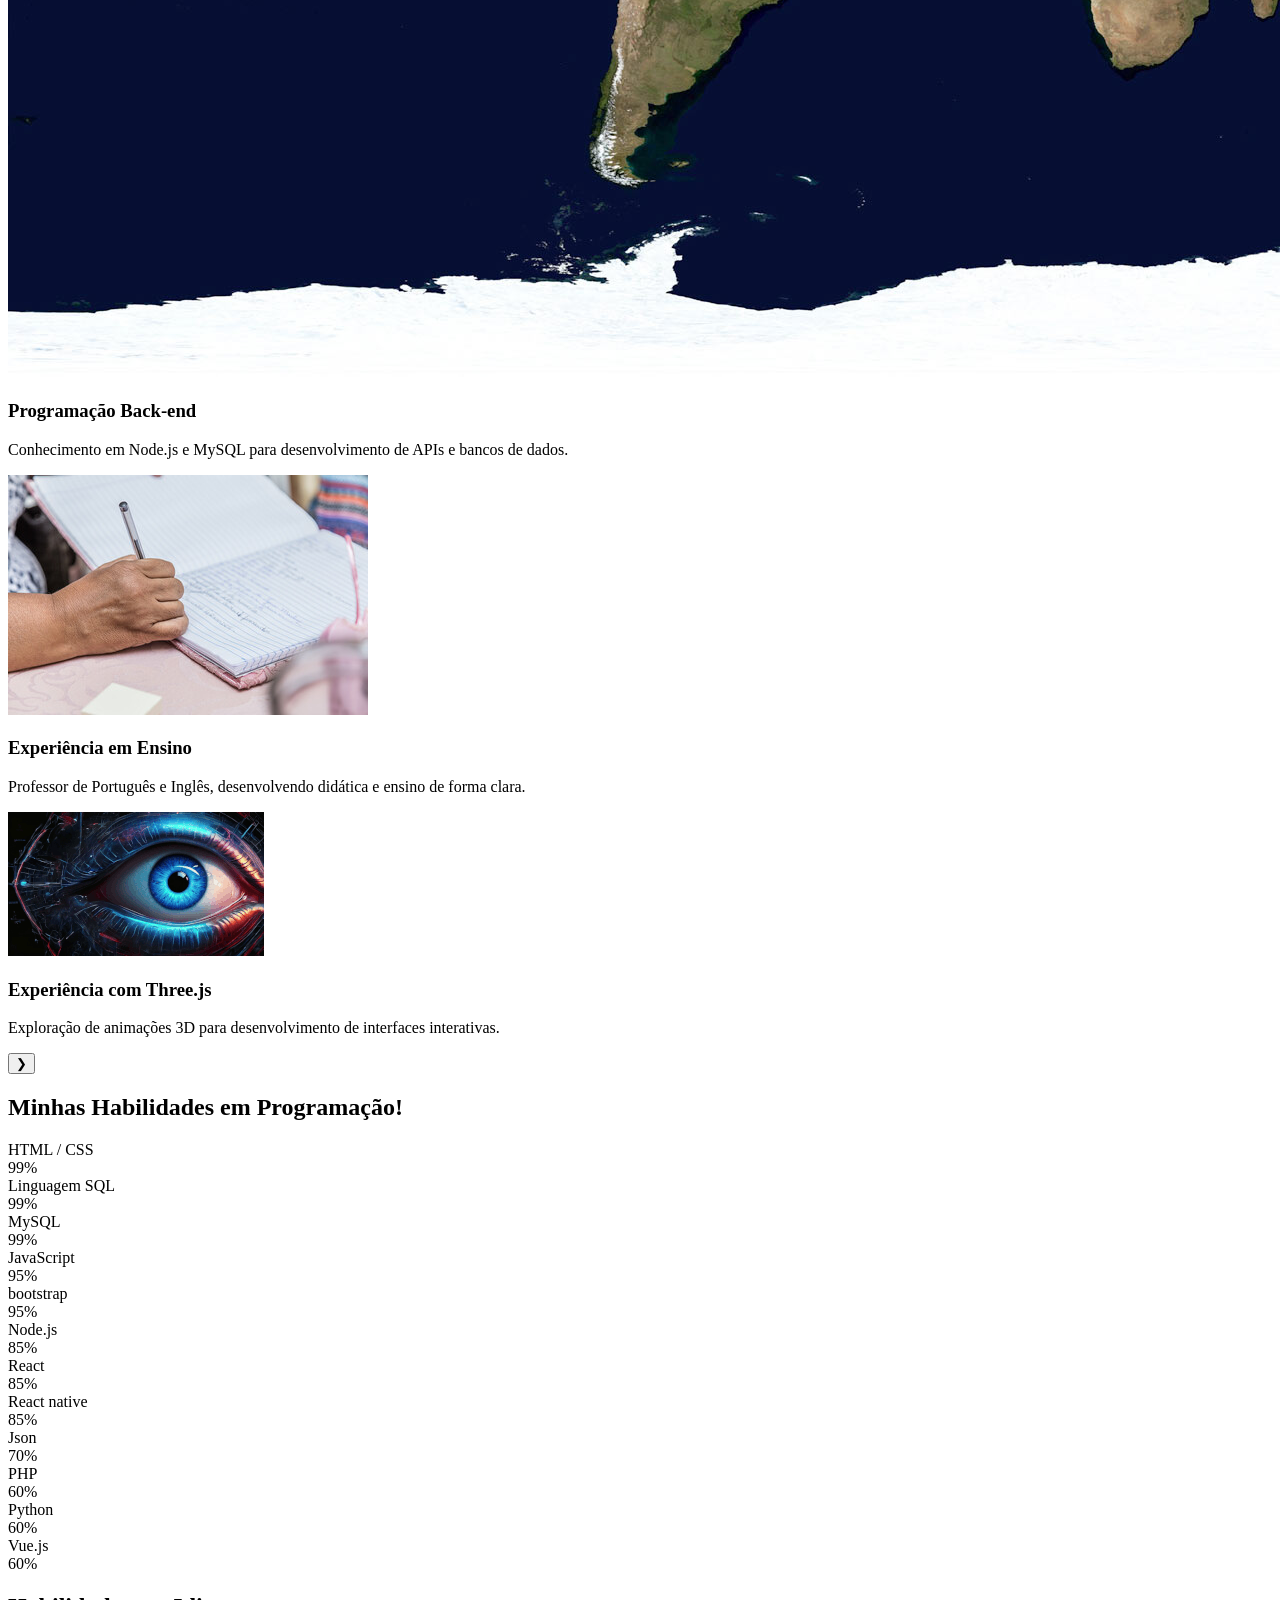
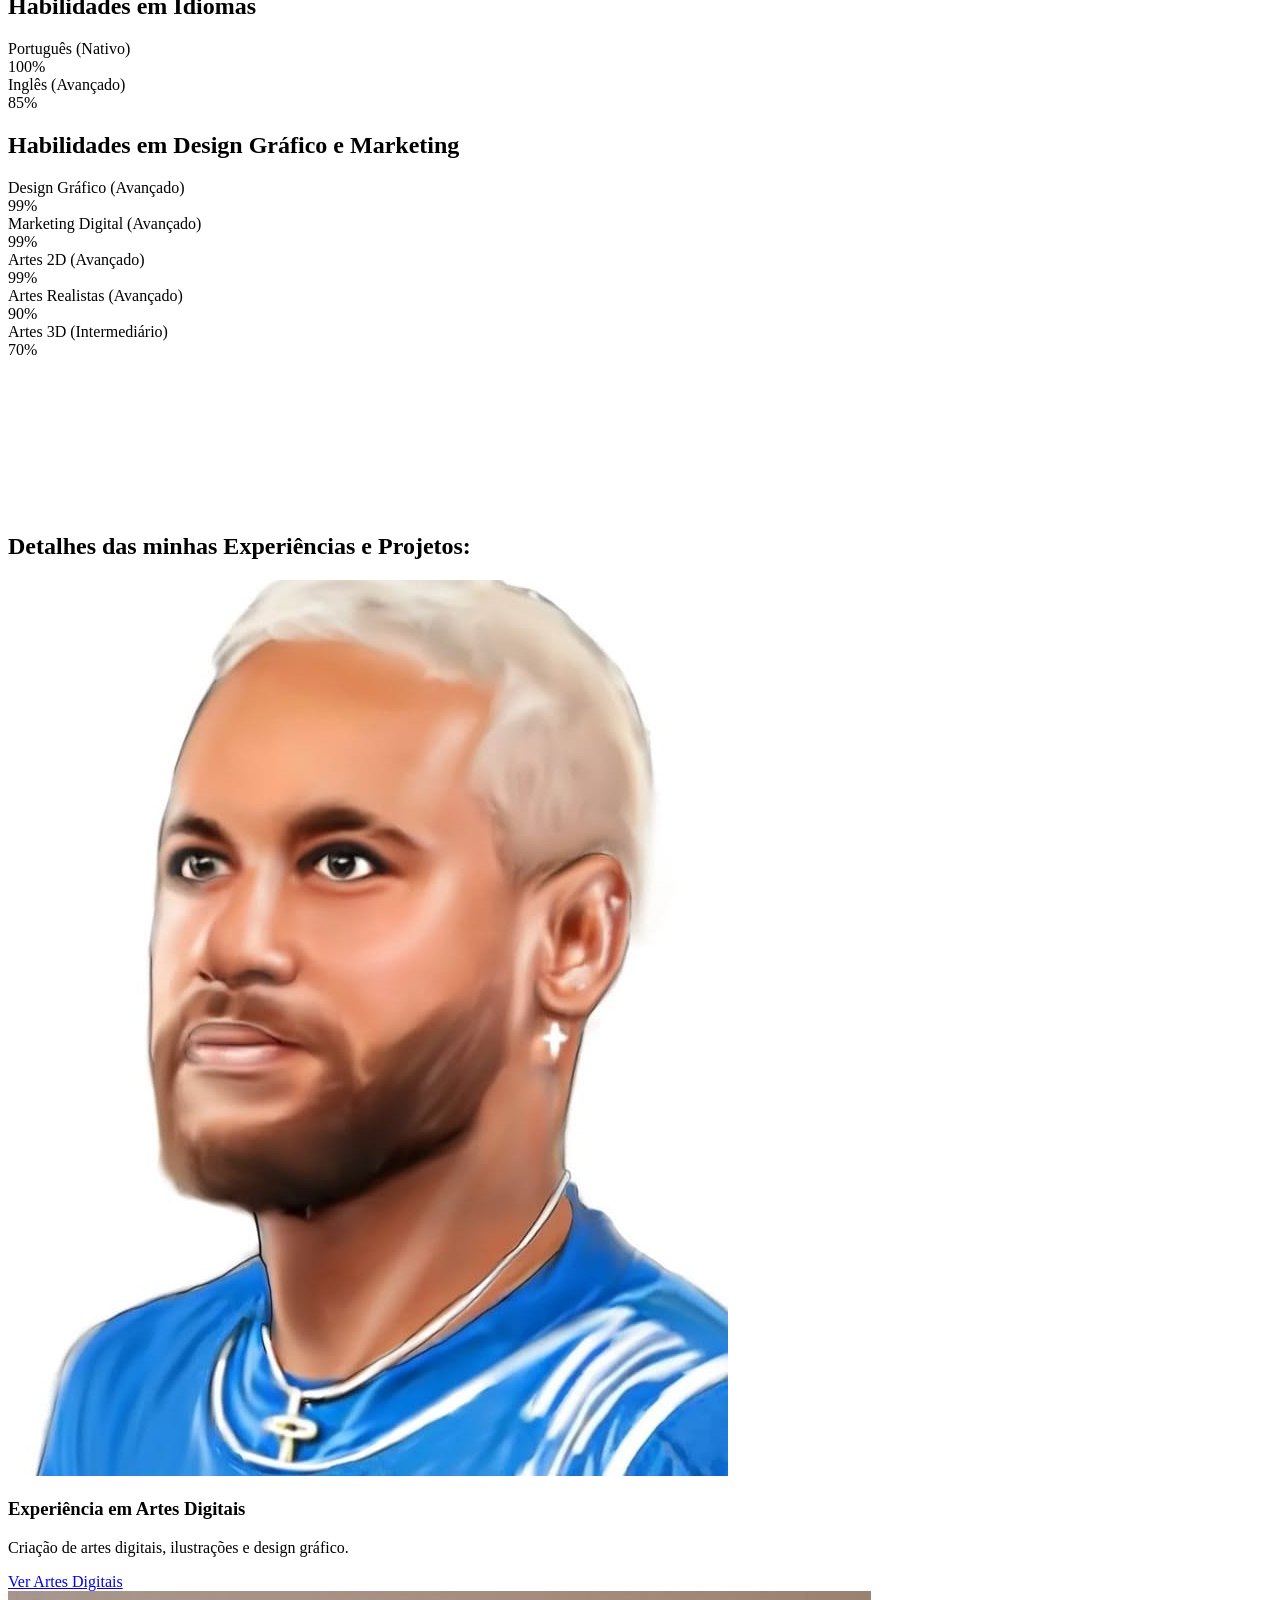
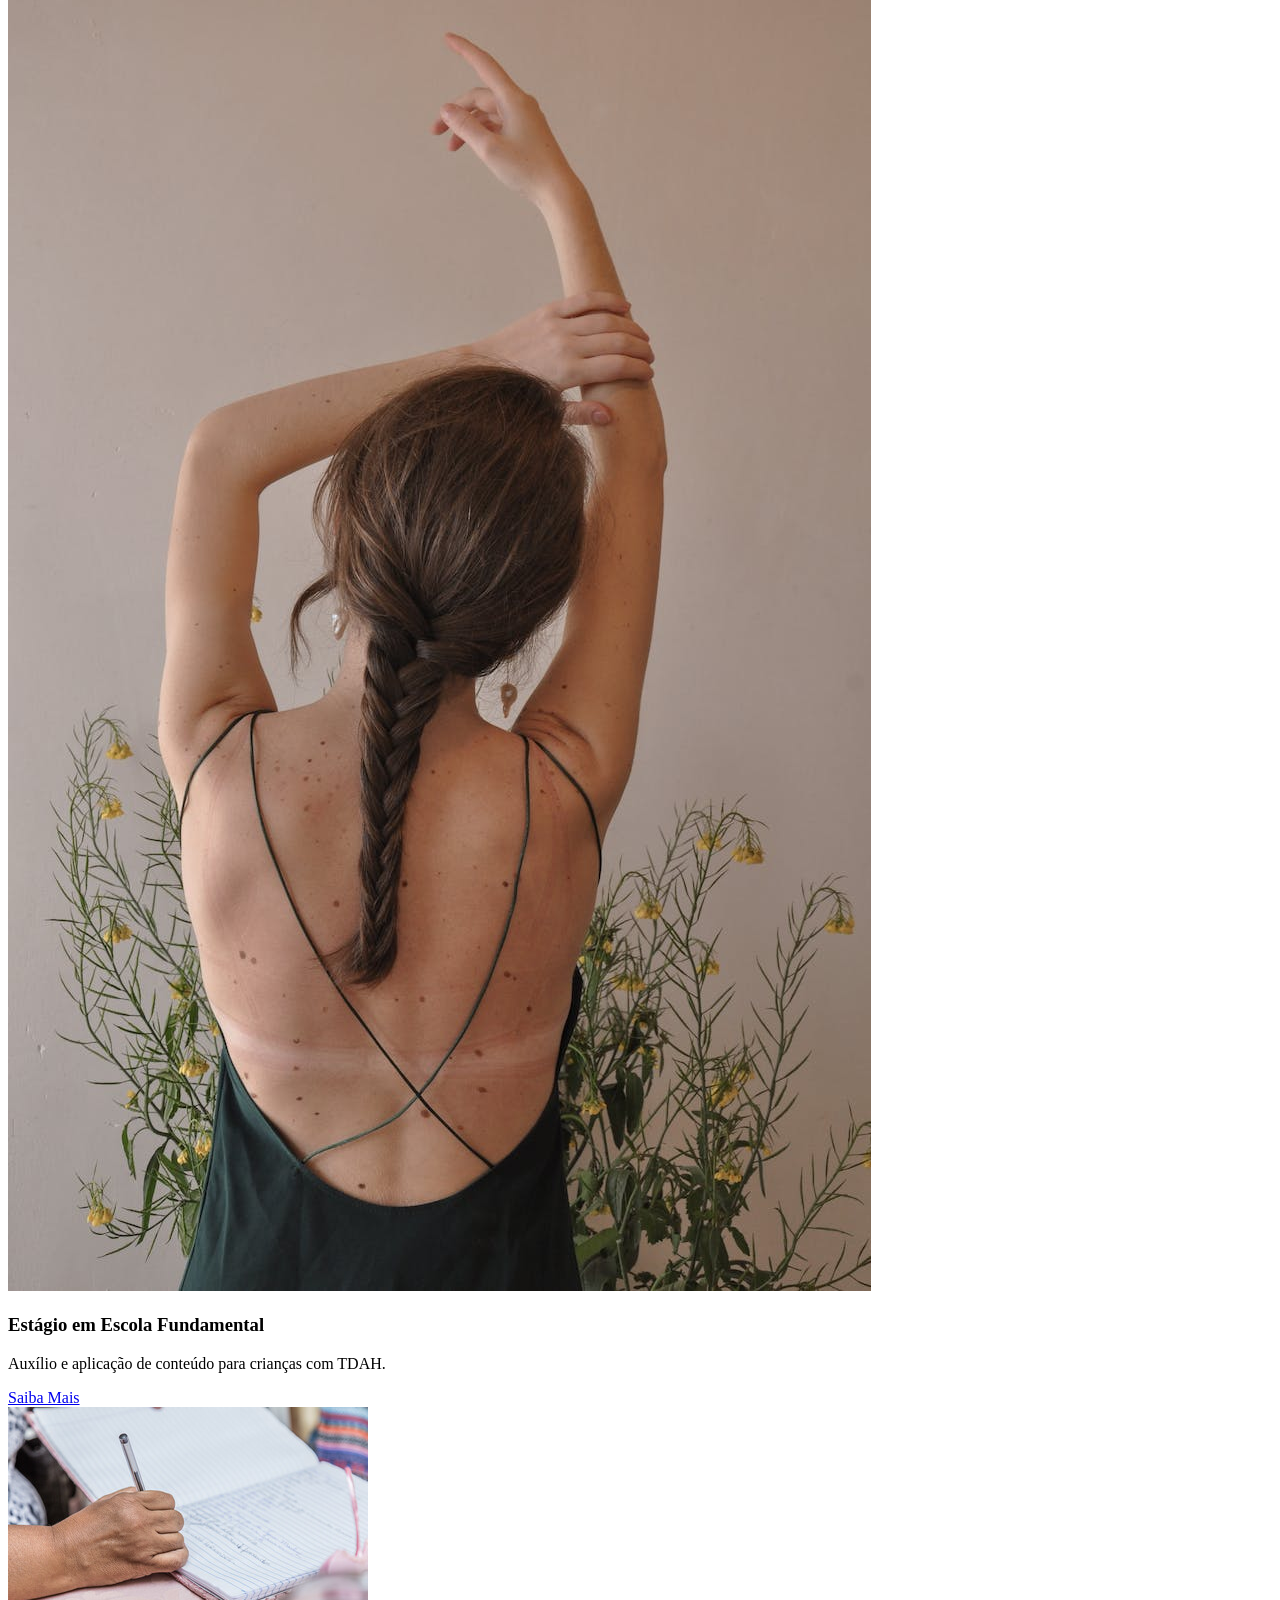
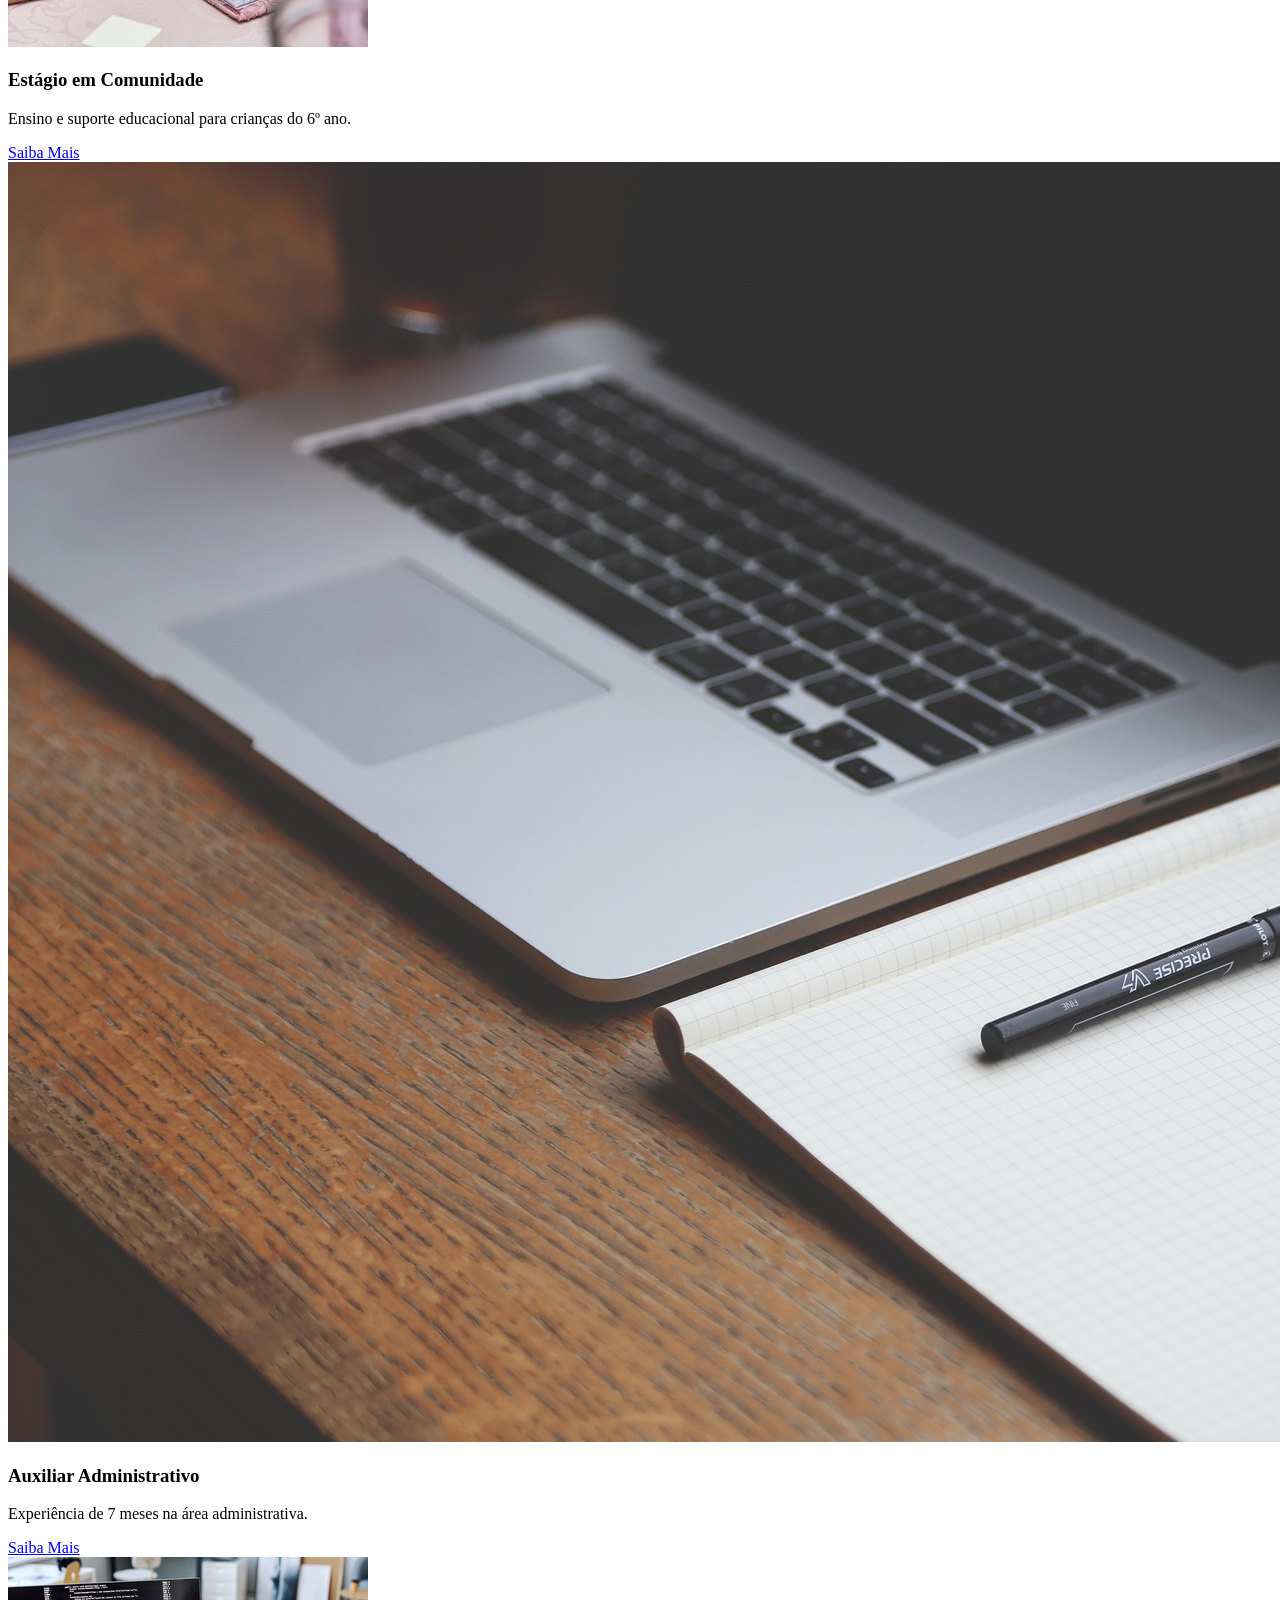
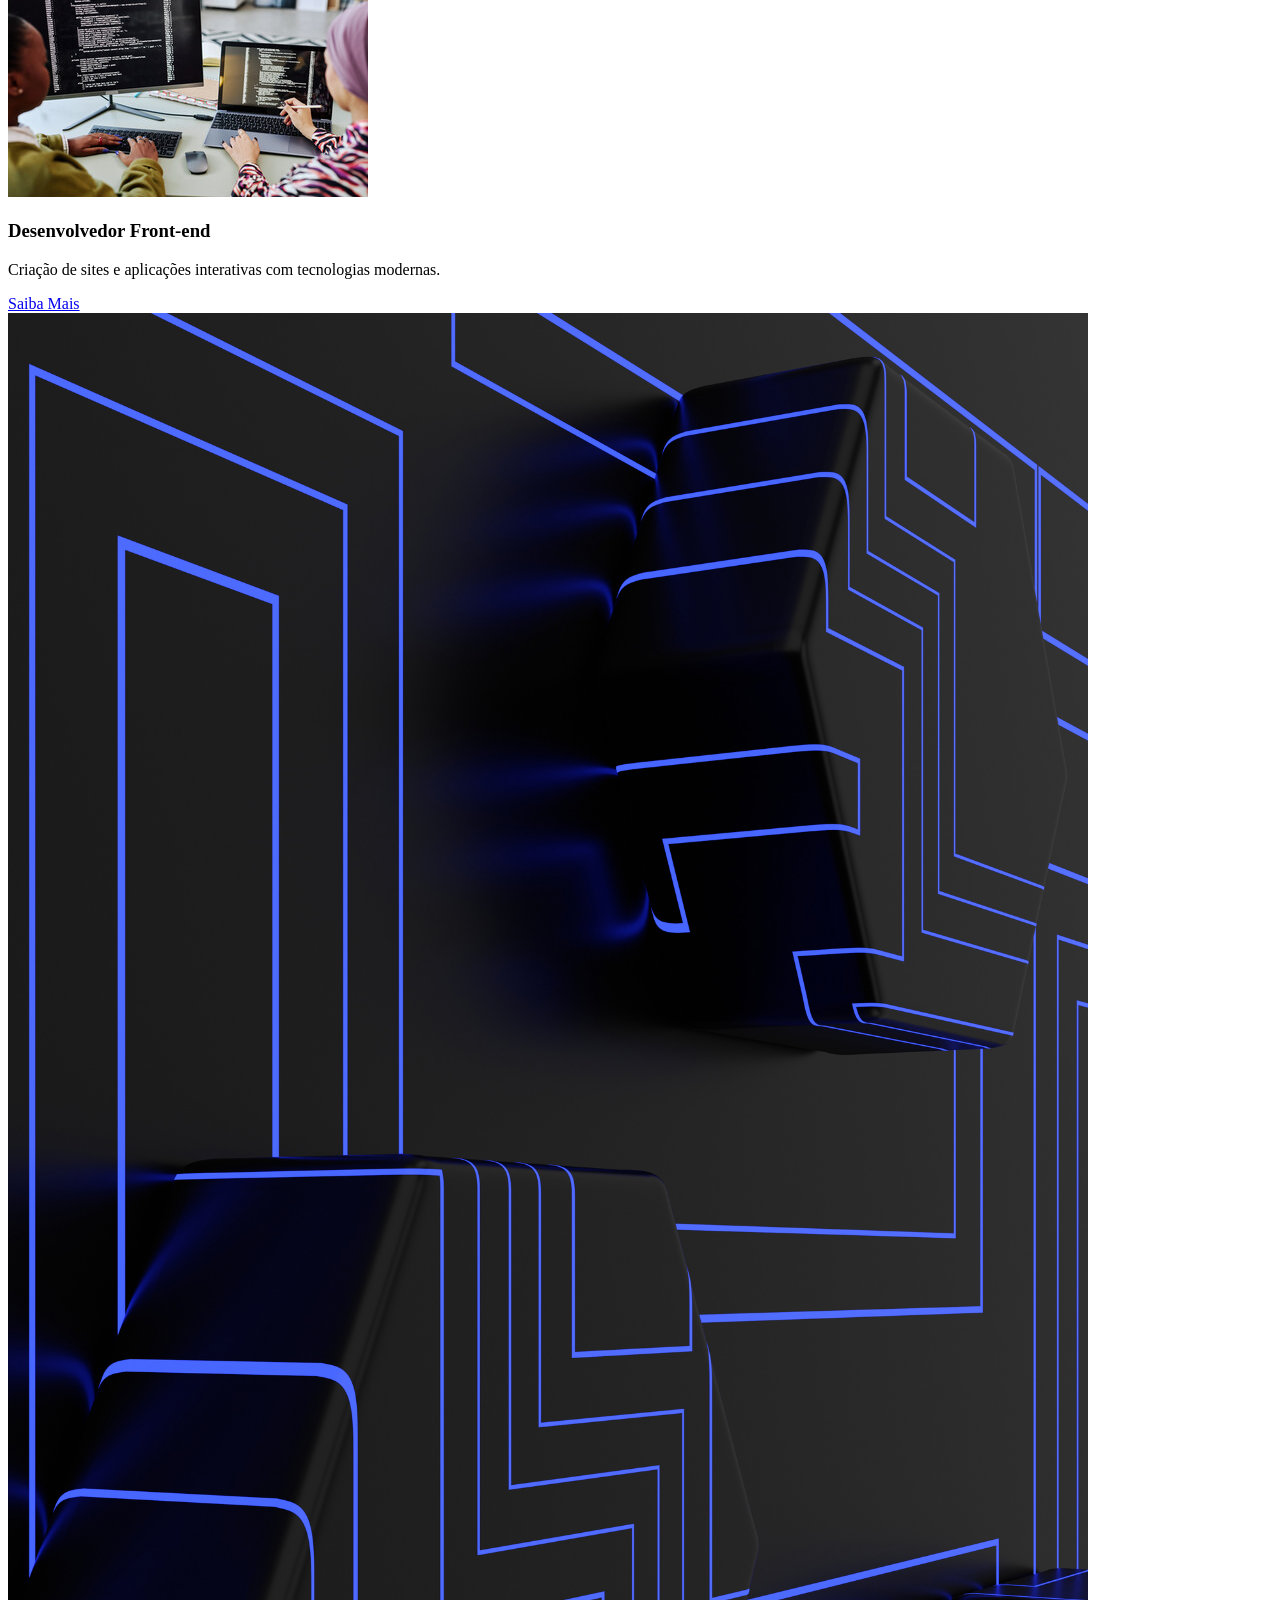
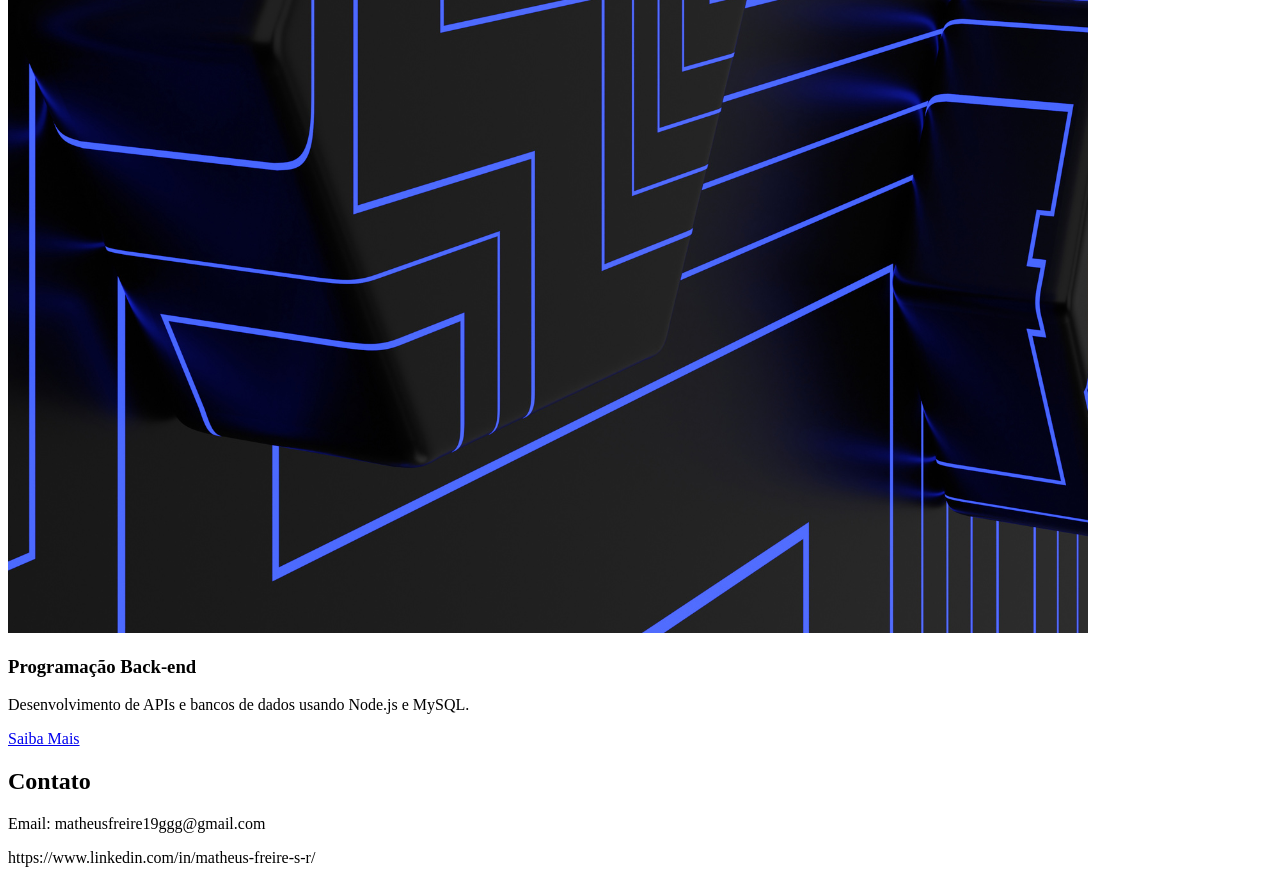
==== commit 82f2421a: "Updates" ====
--- a/index.html
+++ b/index.html
@@ -356,7 +356,7 @@
           <p>
             Criação de sites e aplicações interativas com tecnologias modernas.
           </p>
-          <a href="frontand/frontand.html" target="_blank">Saiba Mais</a>
+          <a href="./src/front-and.html" target="_blank">Saiba Mais</a>
         </div>
 
         <!-- Card 6 - Web Designer -->
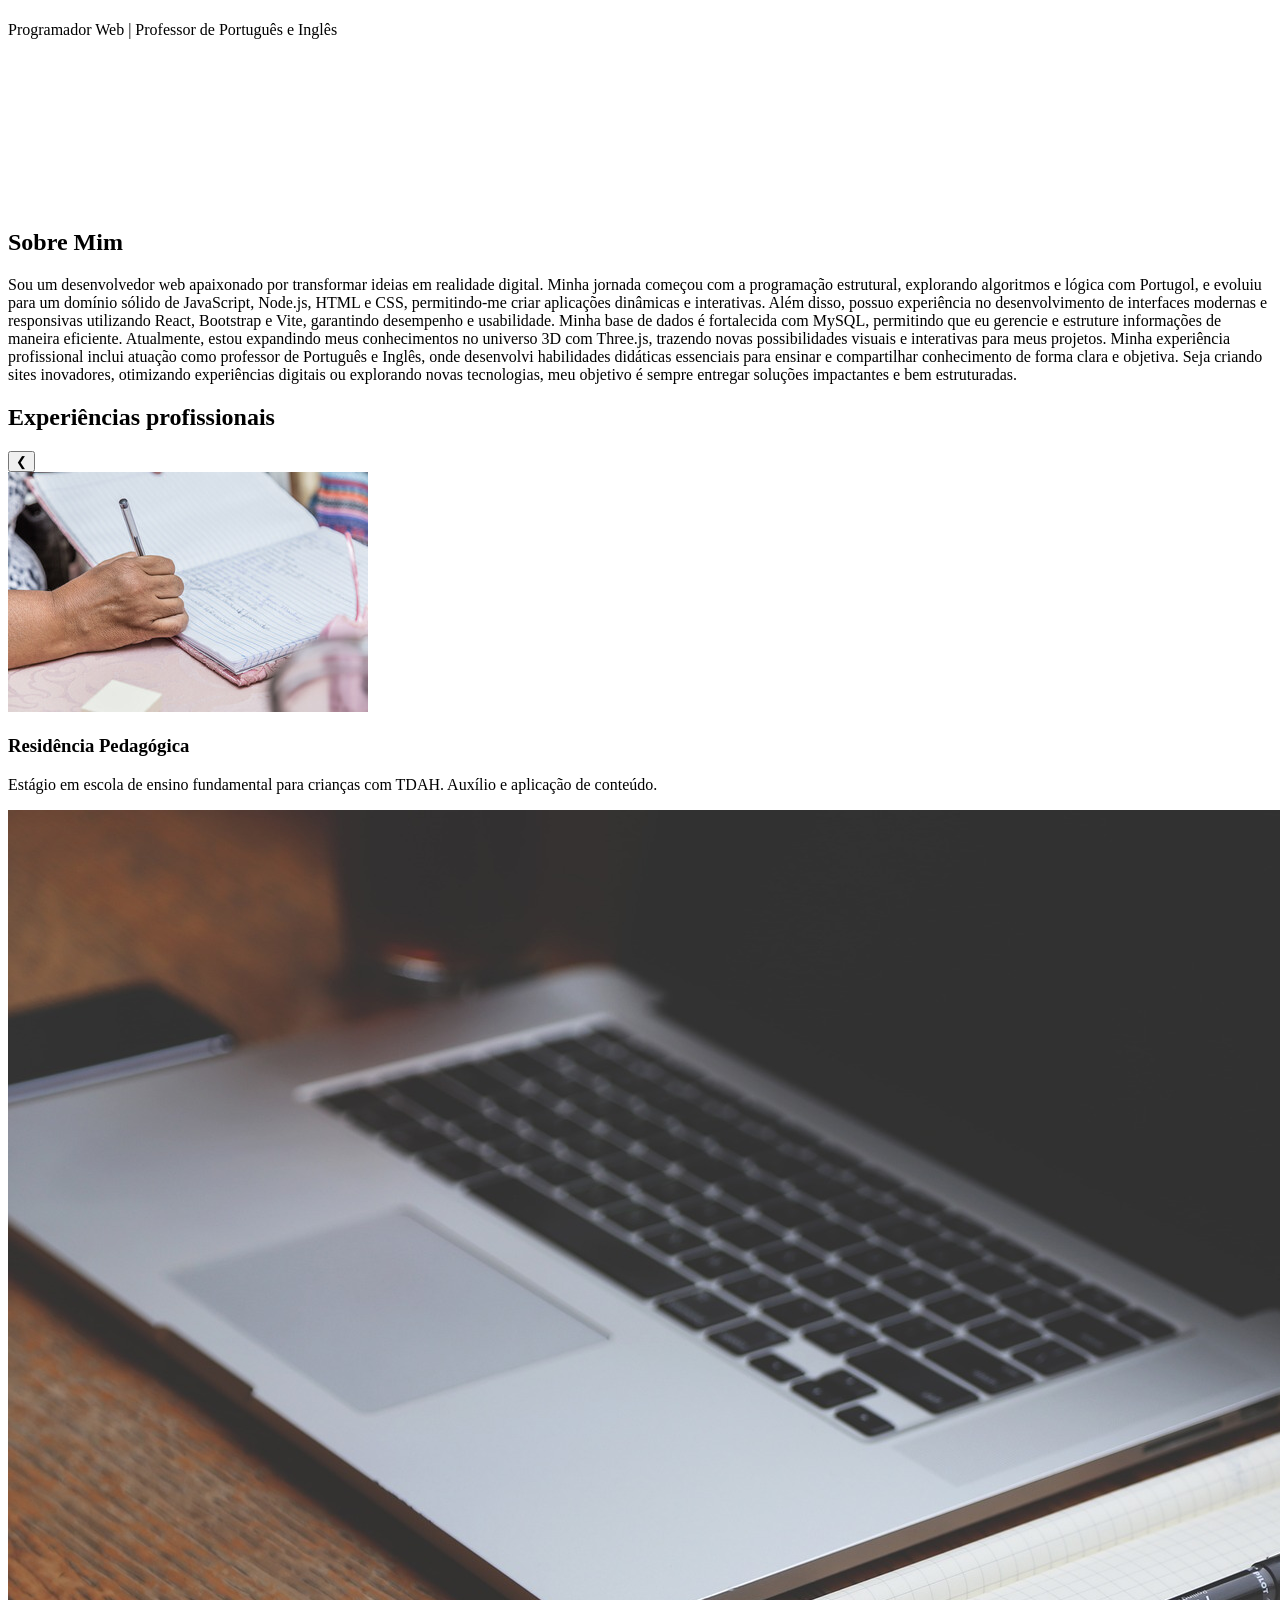
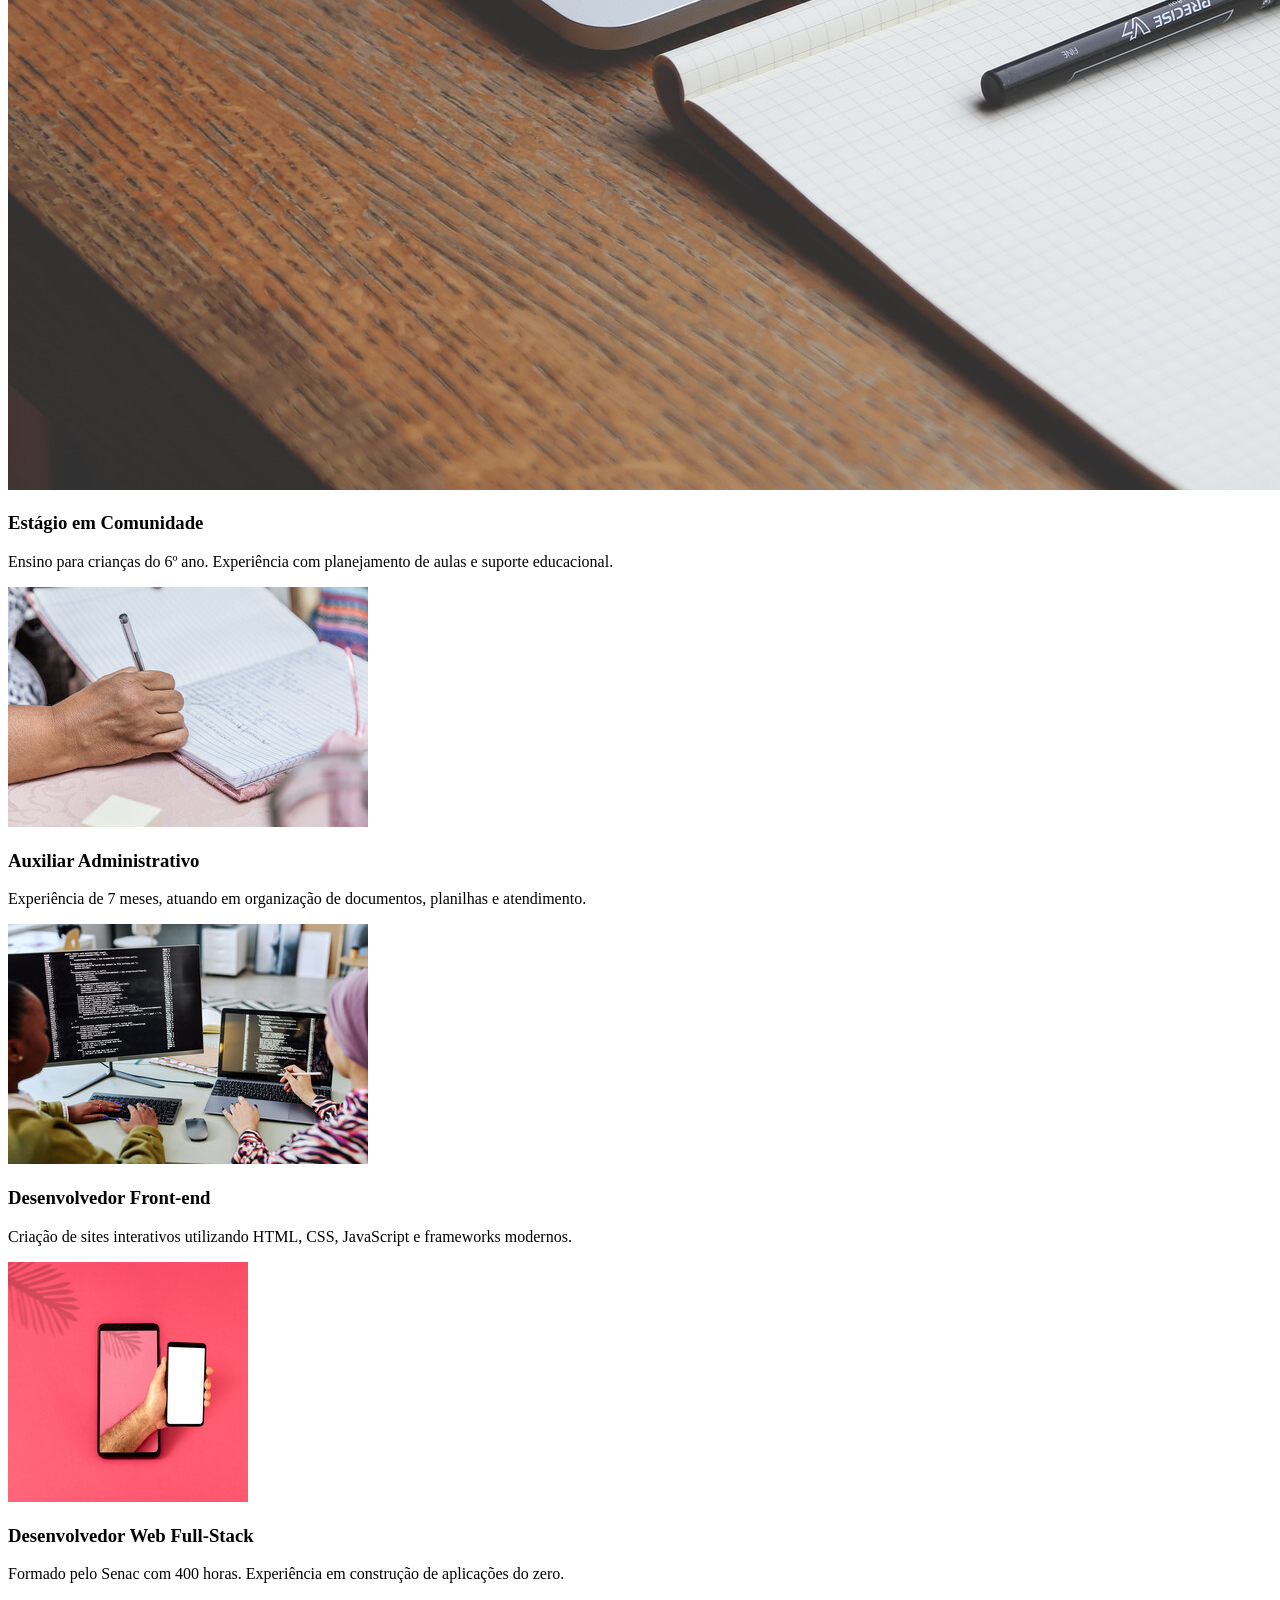
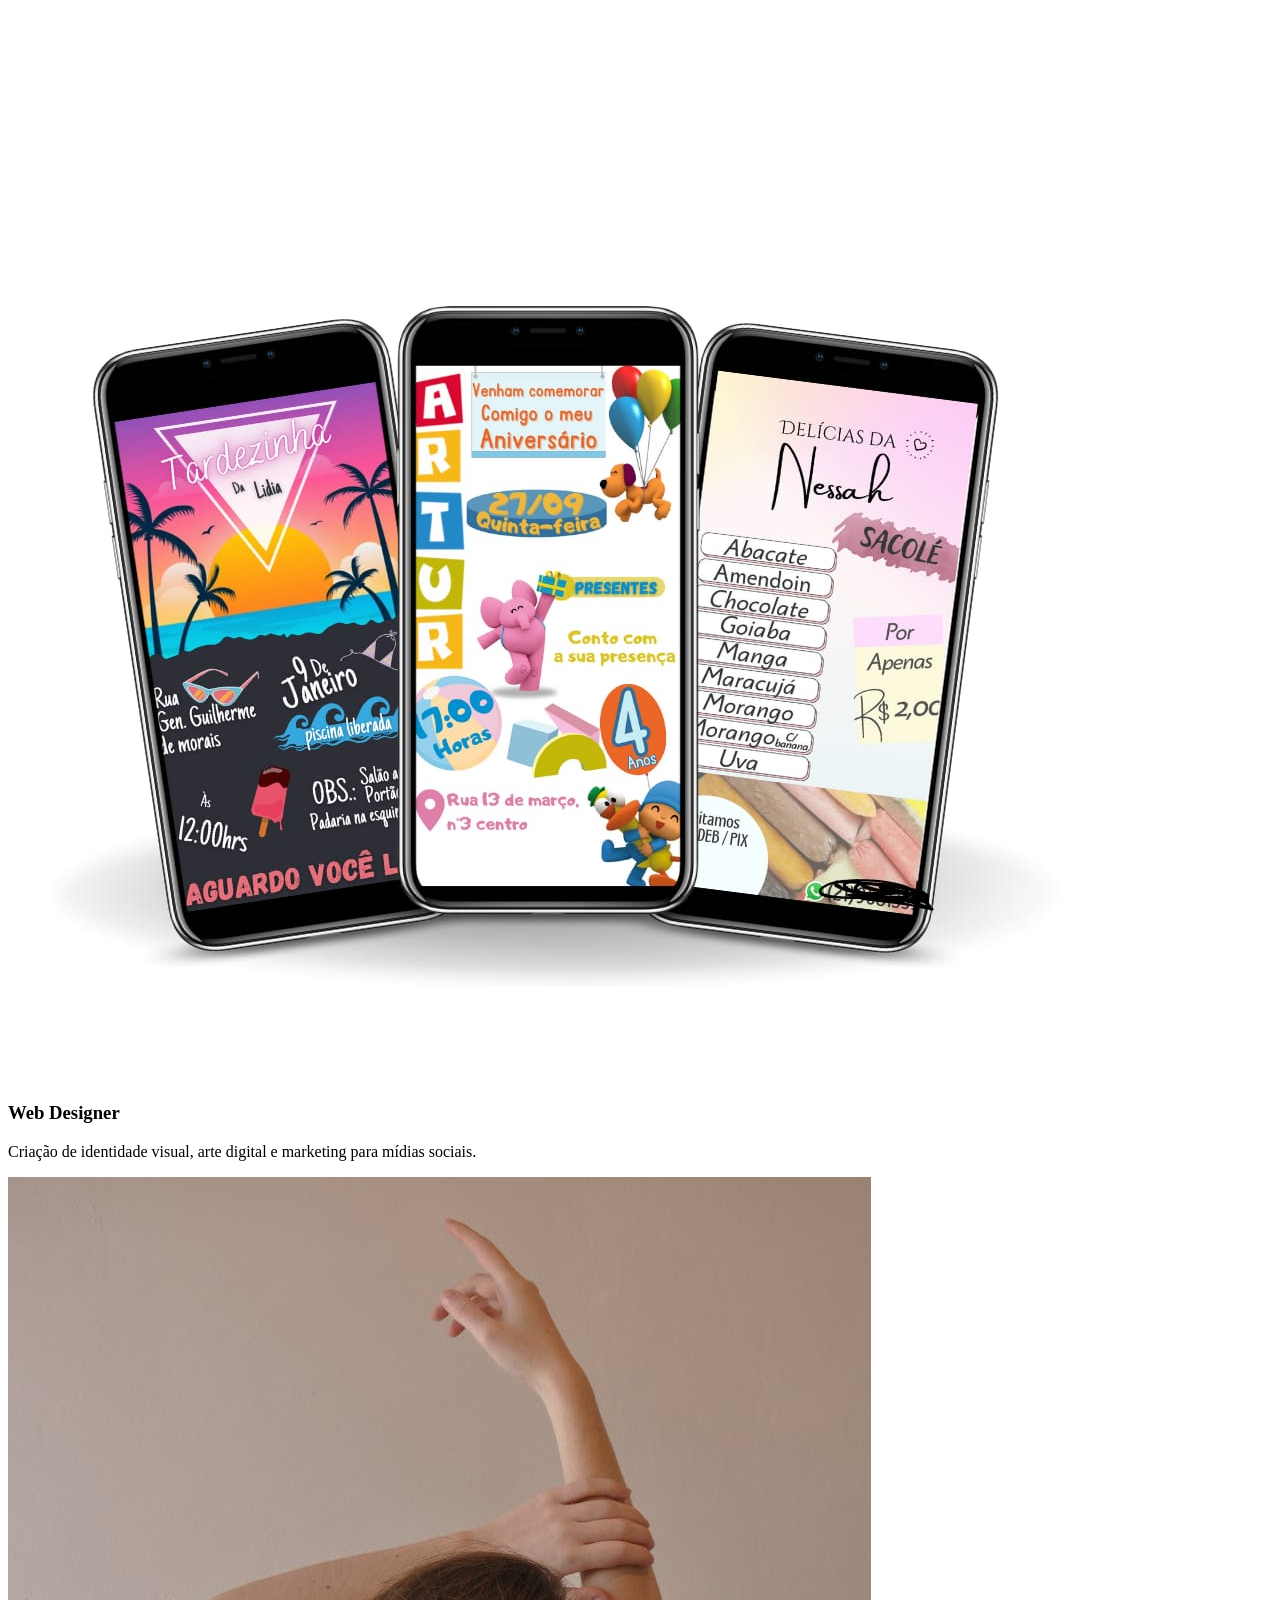
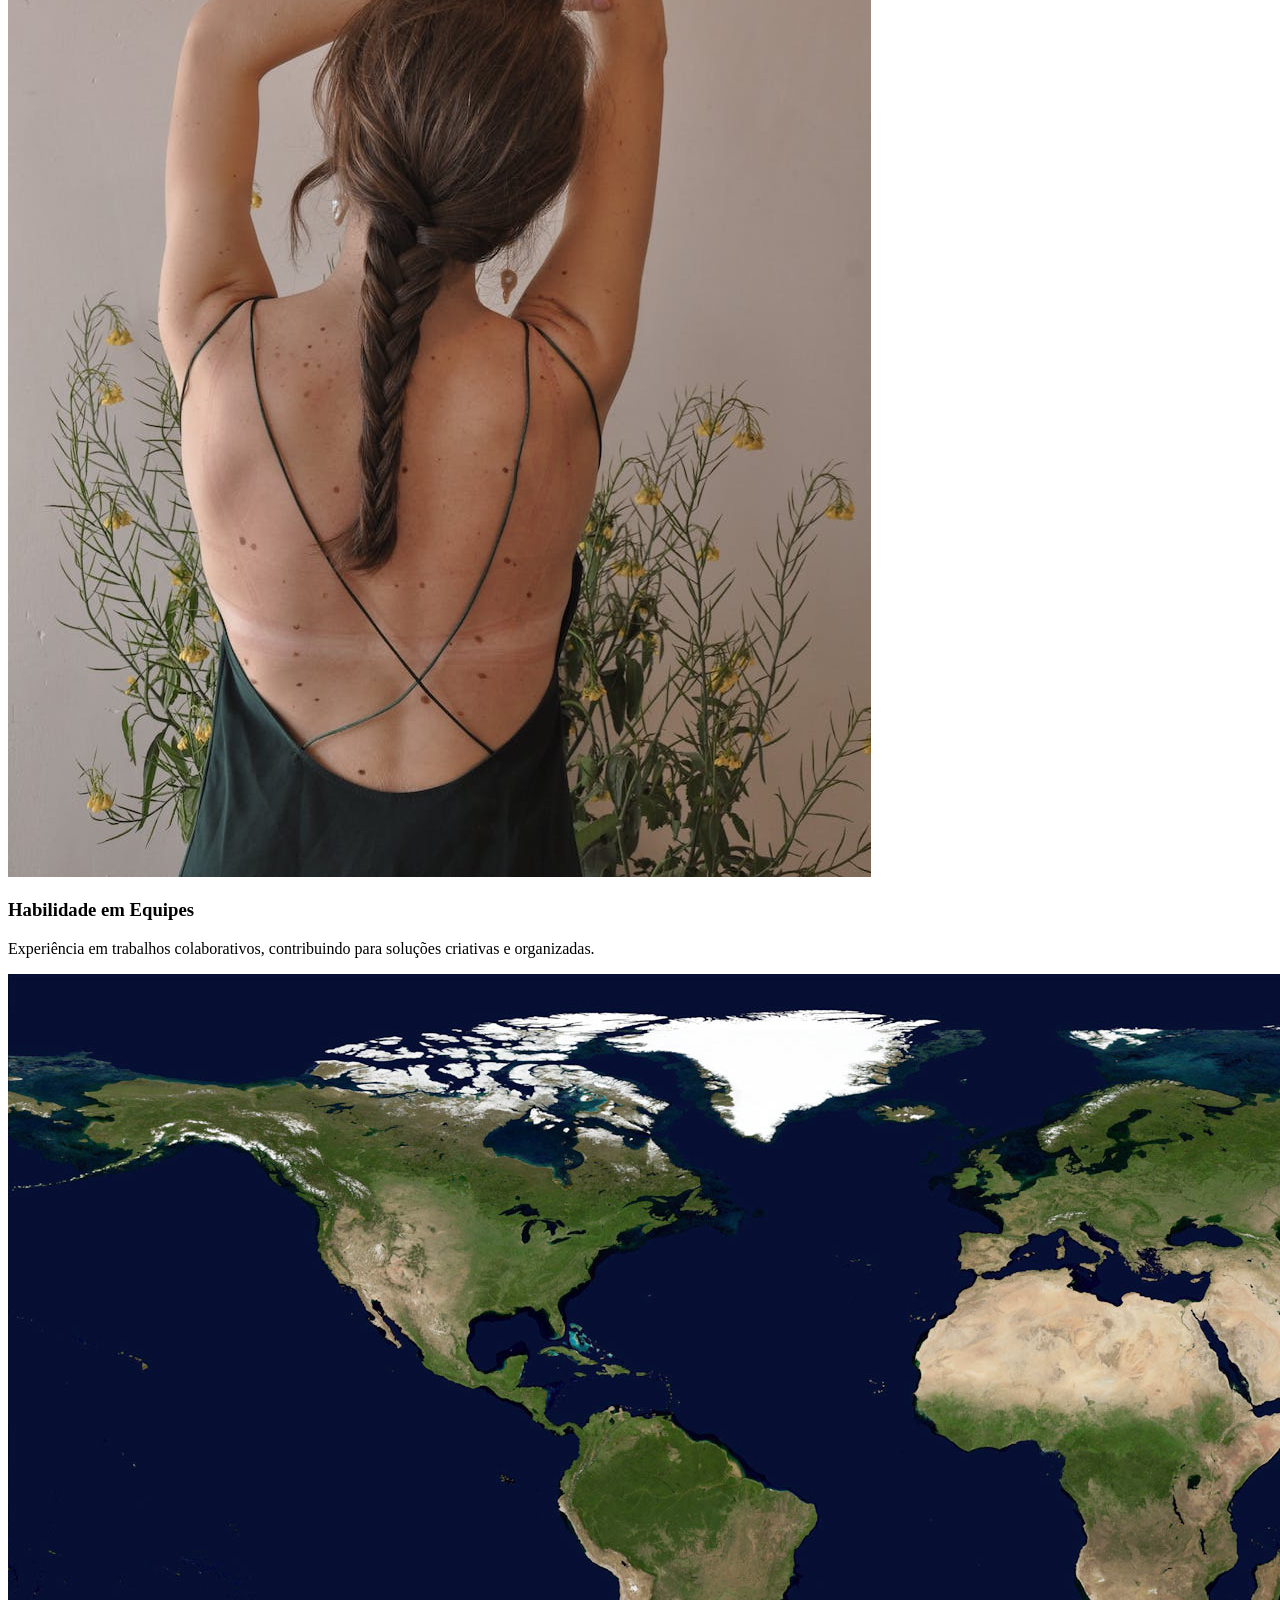
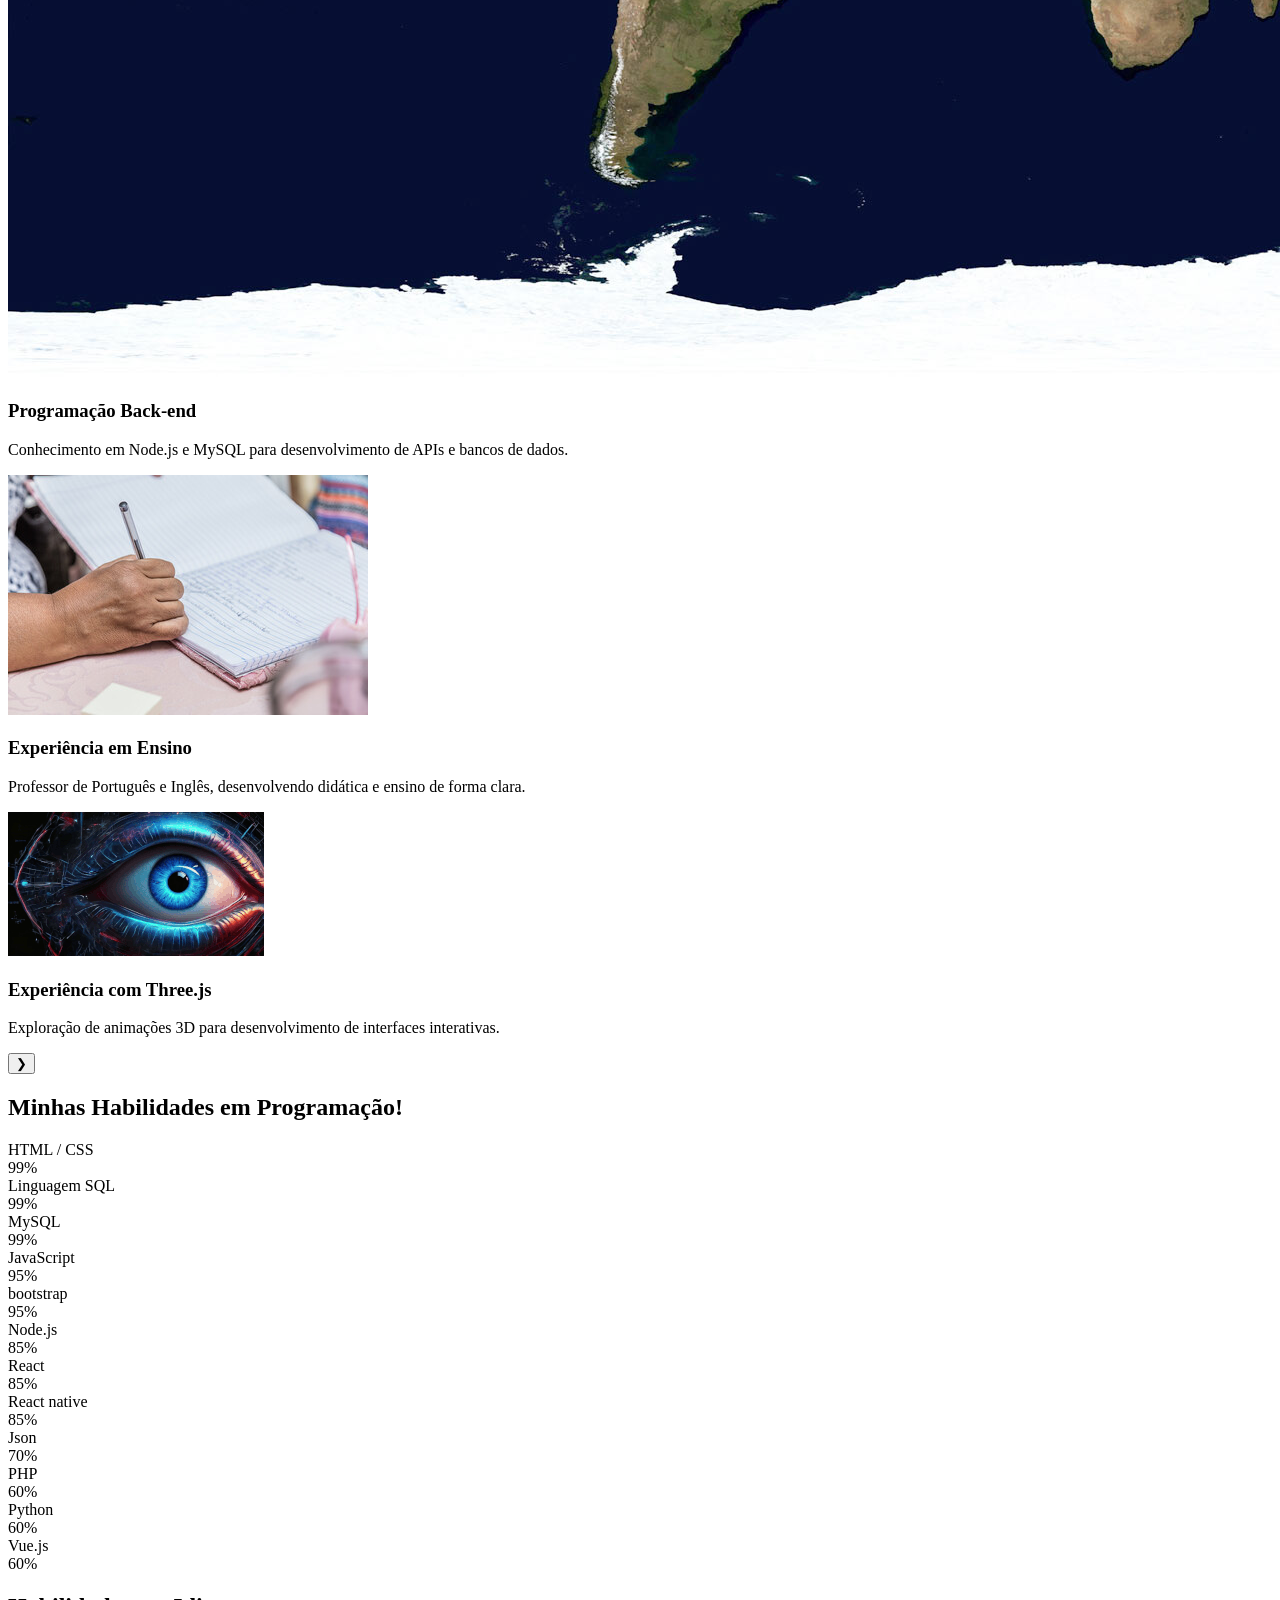
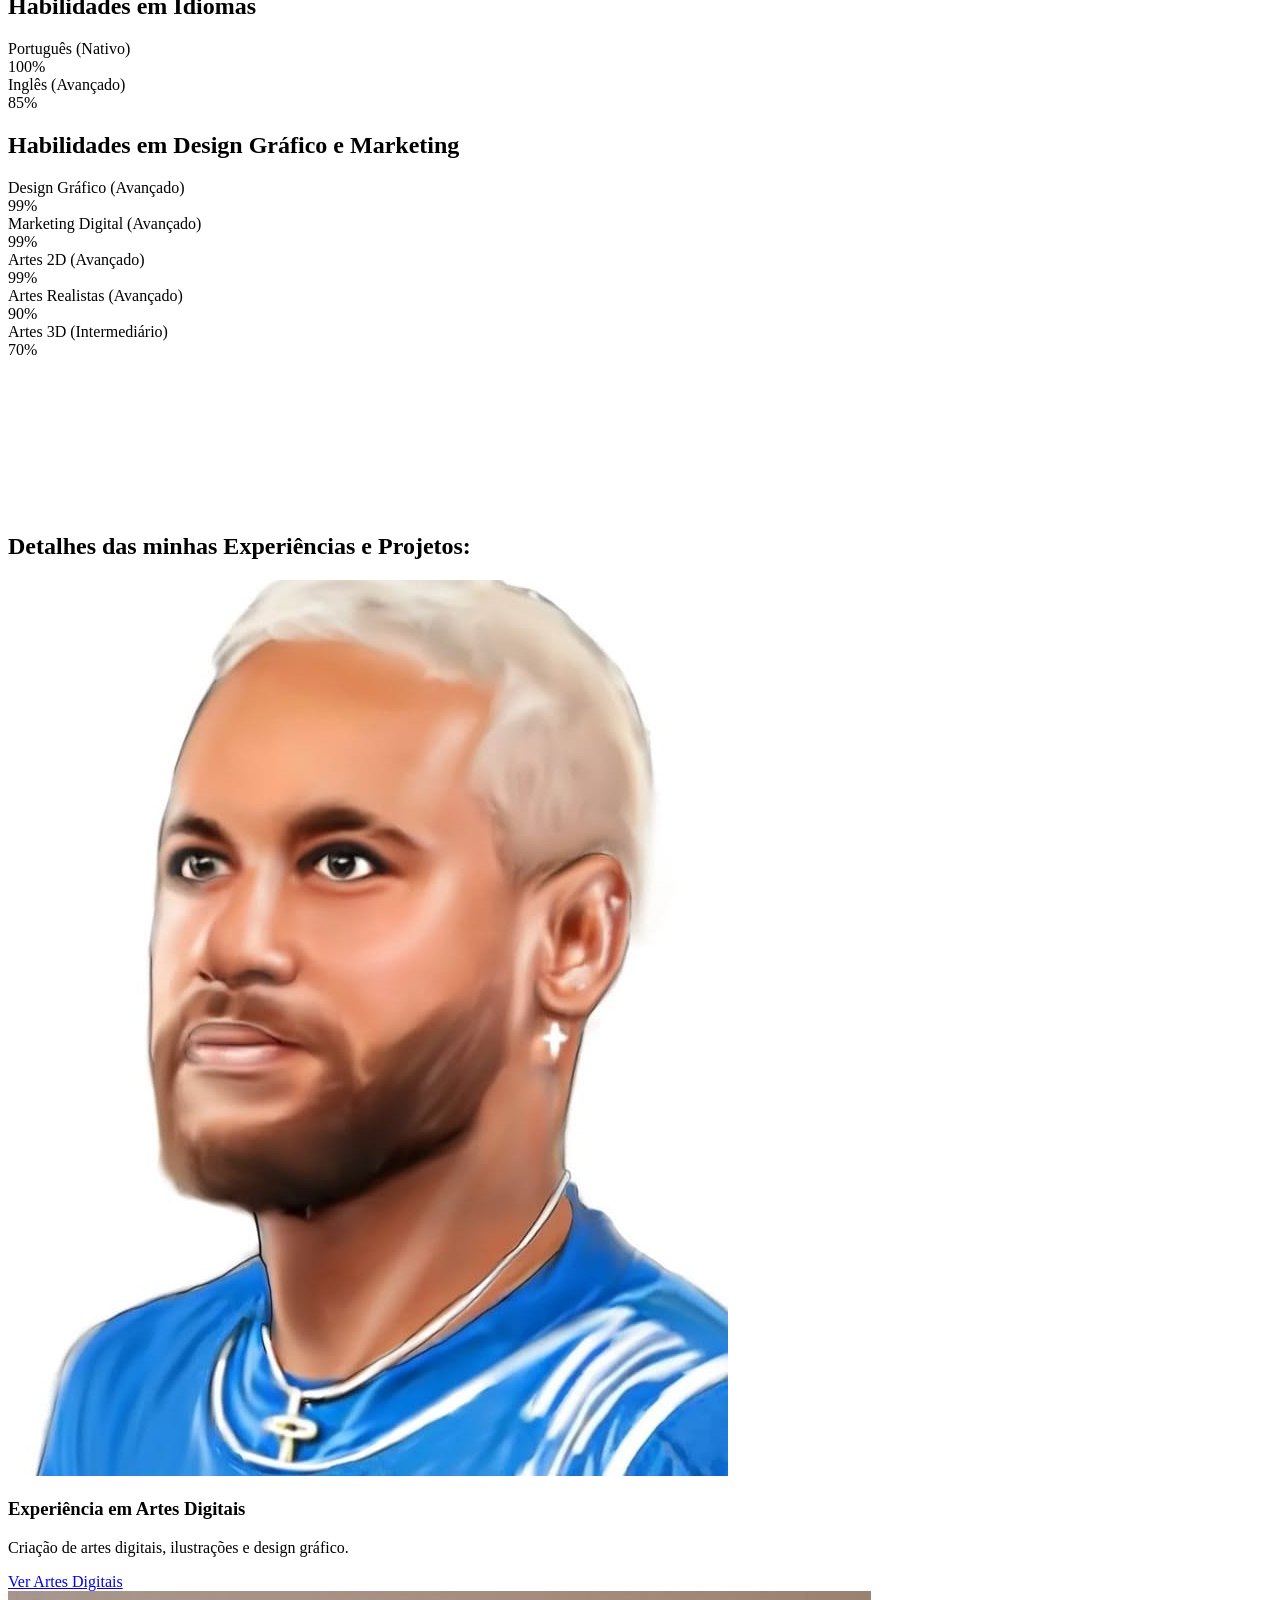
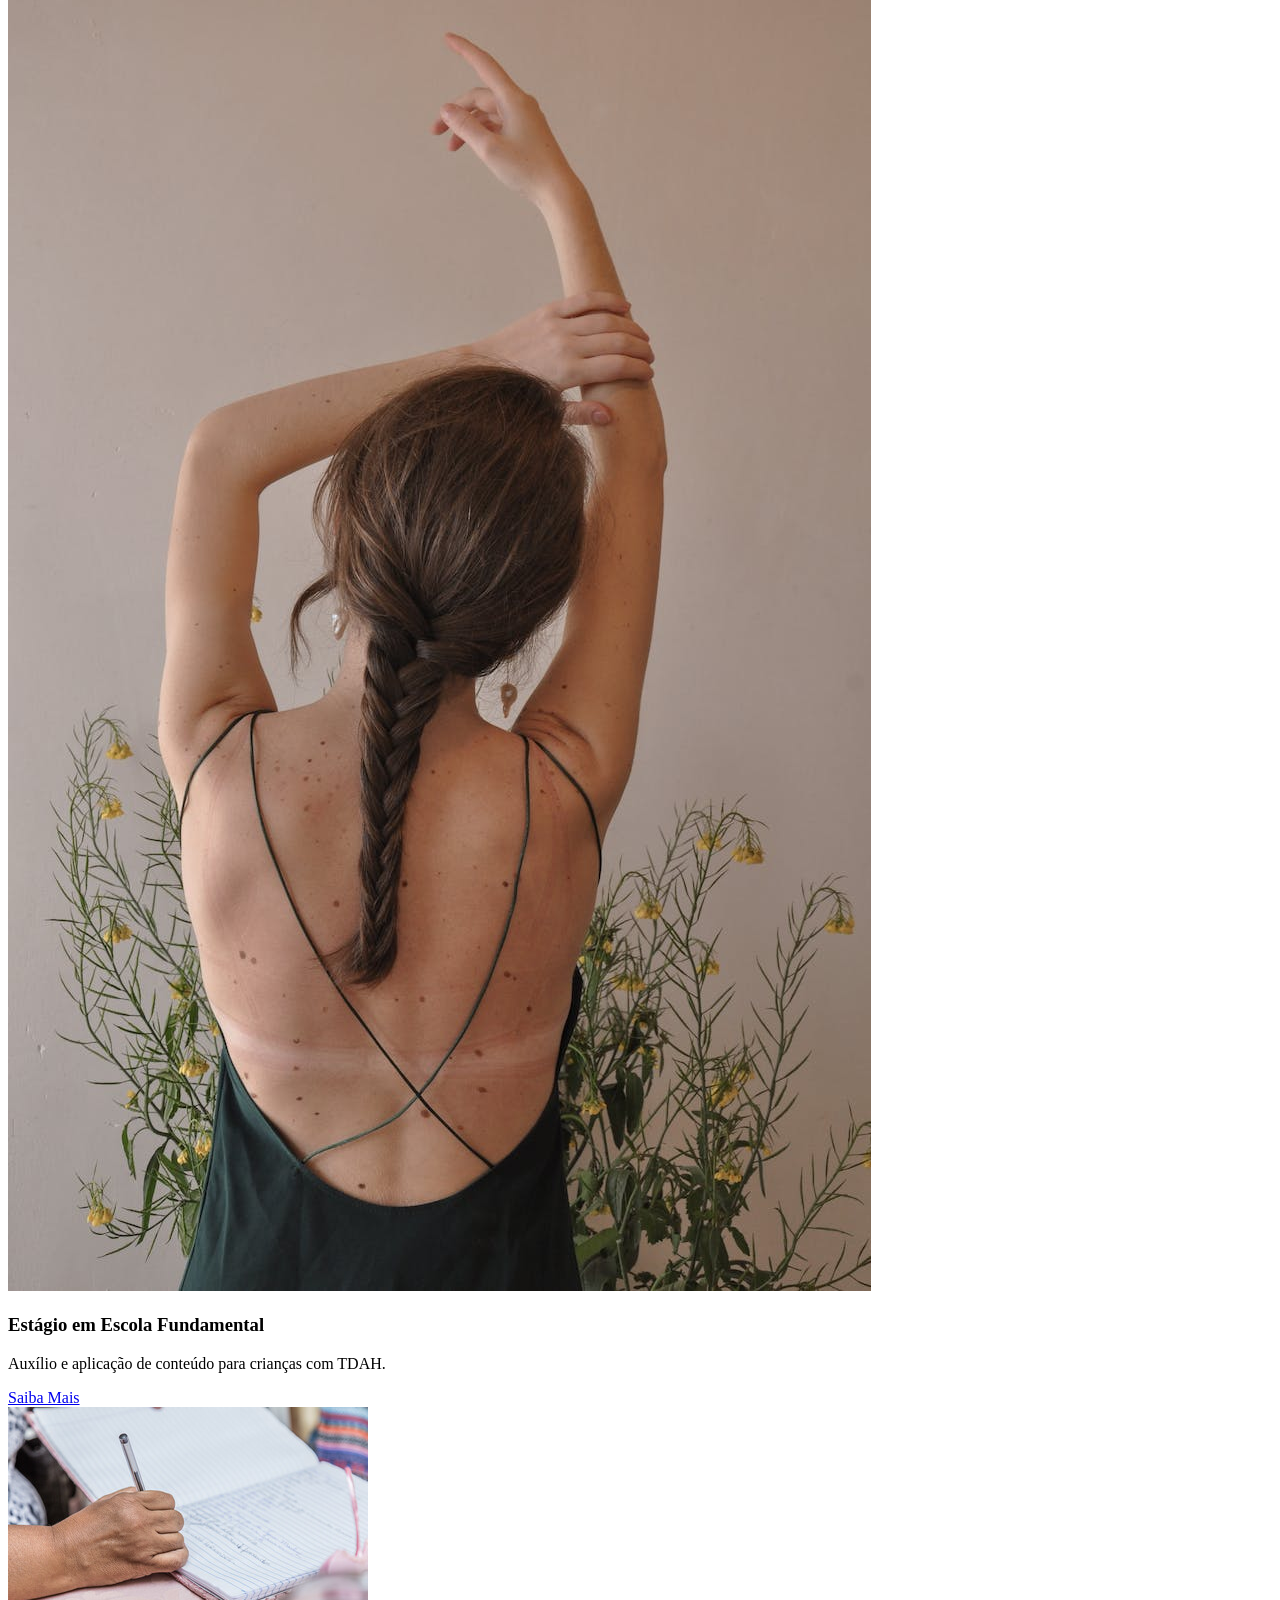
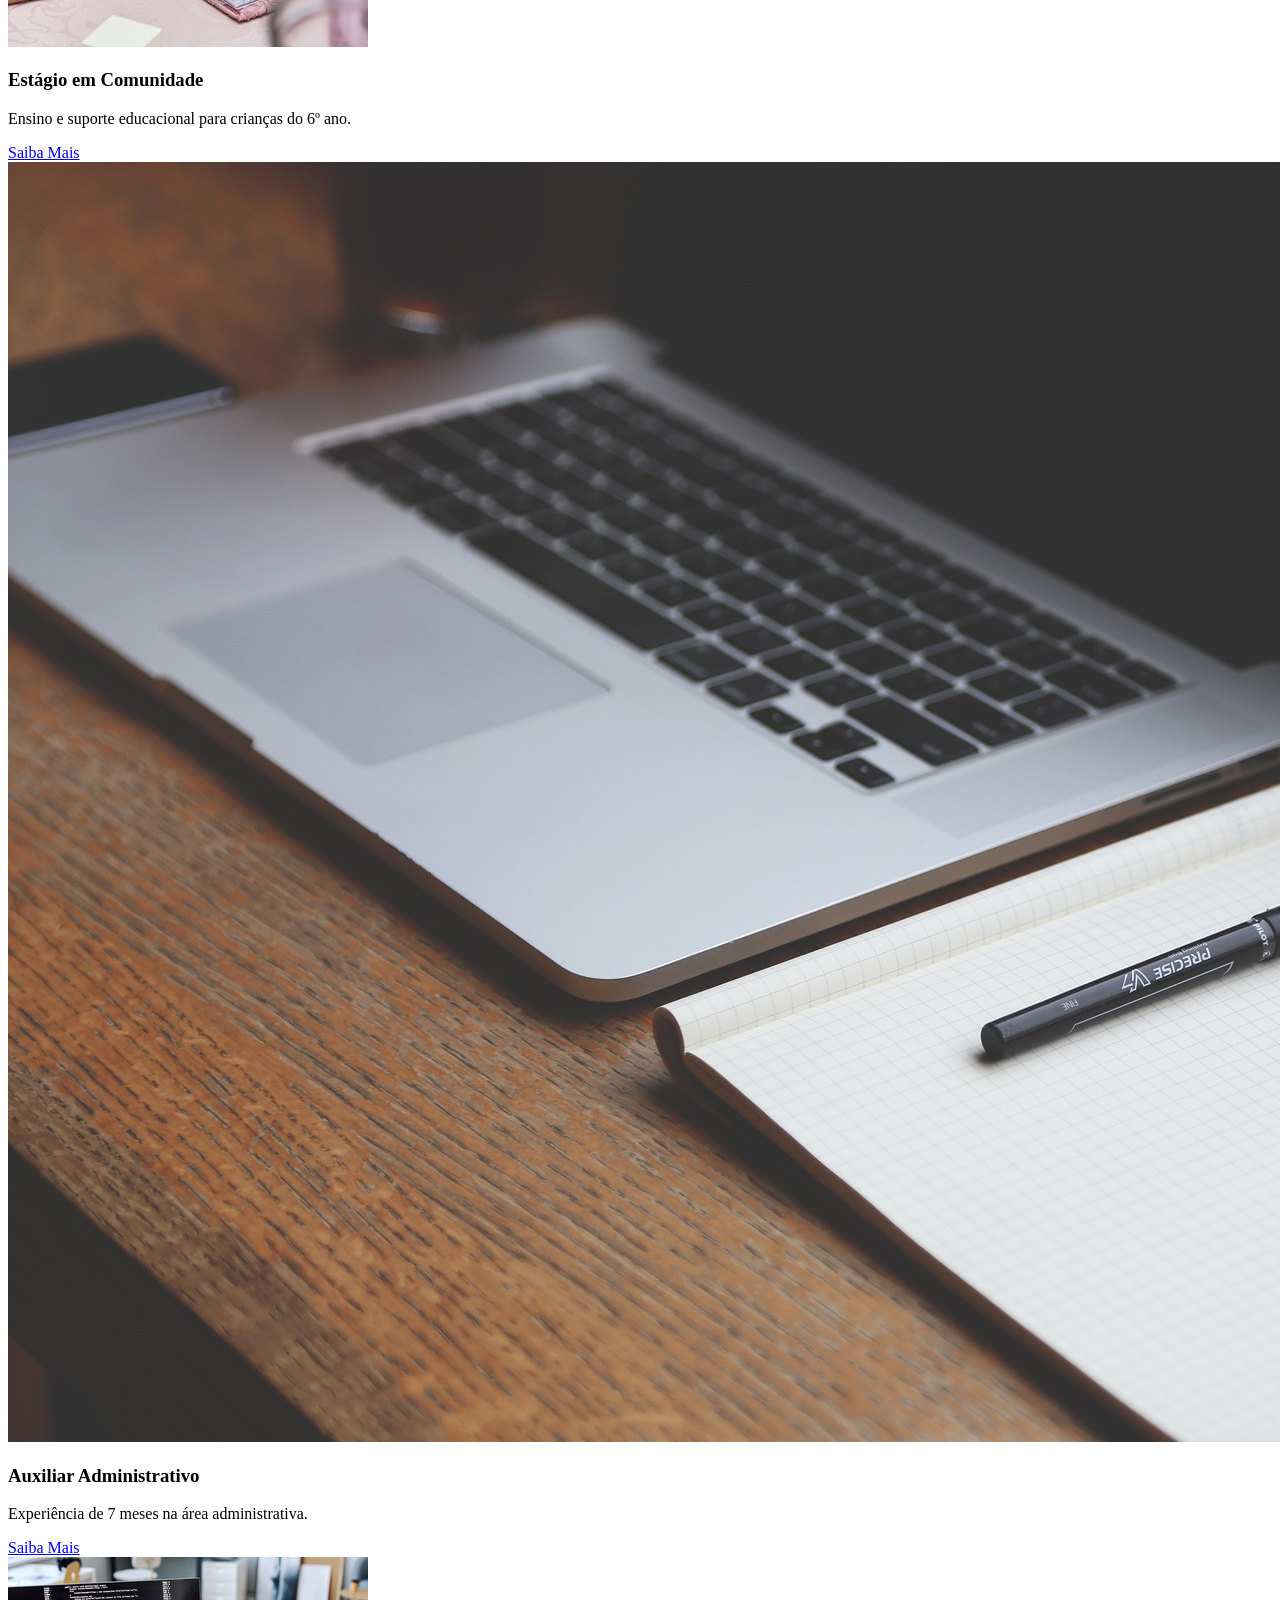
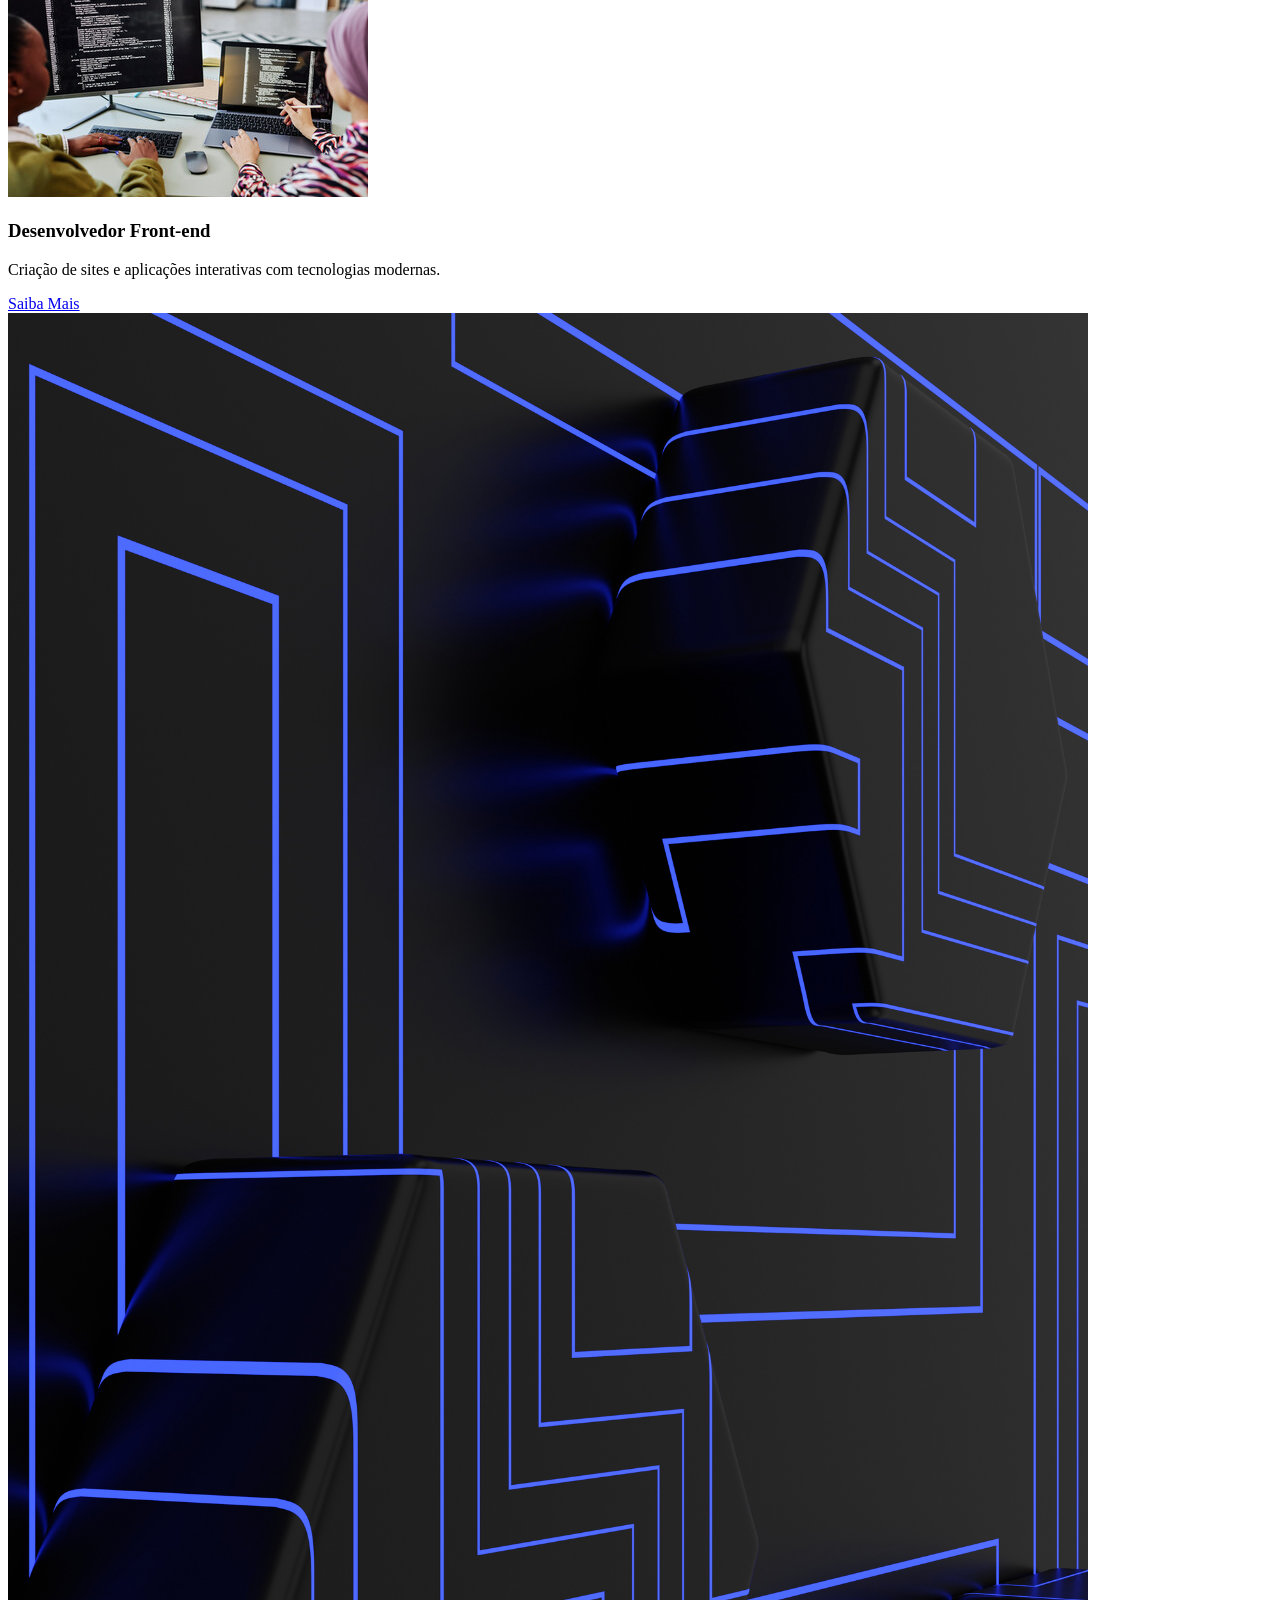
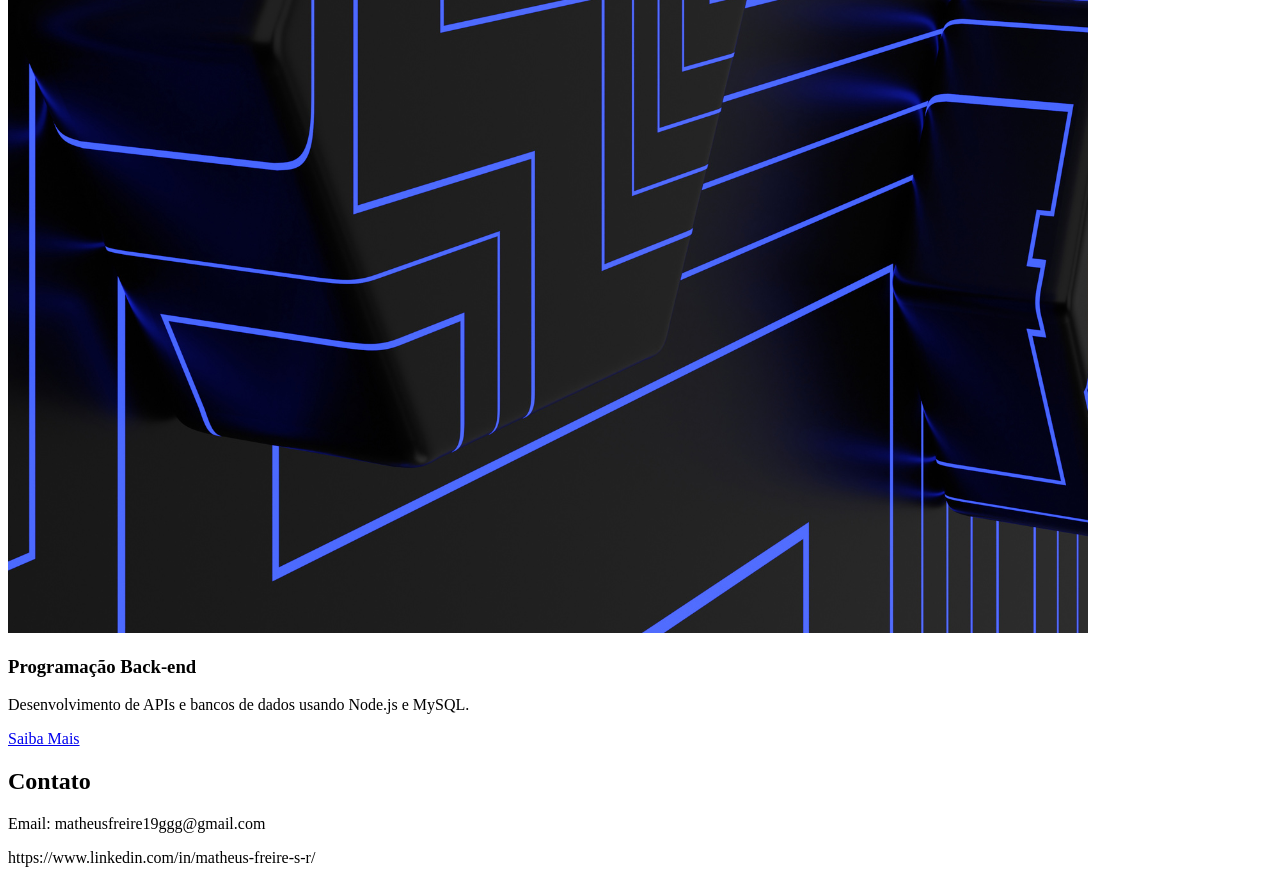
==== commit 97b4750e: "Updates" ====
--- a/index.html
+++ b/index.html
@@ -306,7 +306,7 @@
           <h3>Experiência em Artes Digitais</h3>
           <p>Criação de artes digitais, ilustrações e design gráfico.</p>
           <a
-            href="section-experience-section/experienceartes.html"
+            href="./src/experience-artes.html"
             target="_blank"
             >Ver Artes Digitais</a
           >
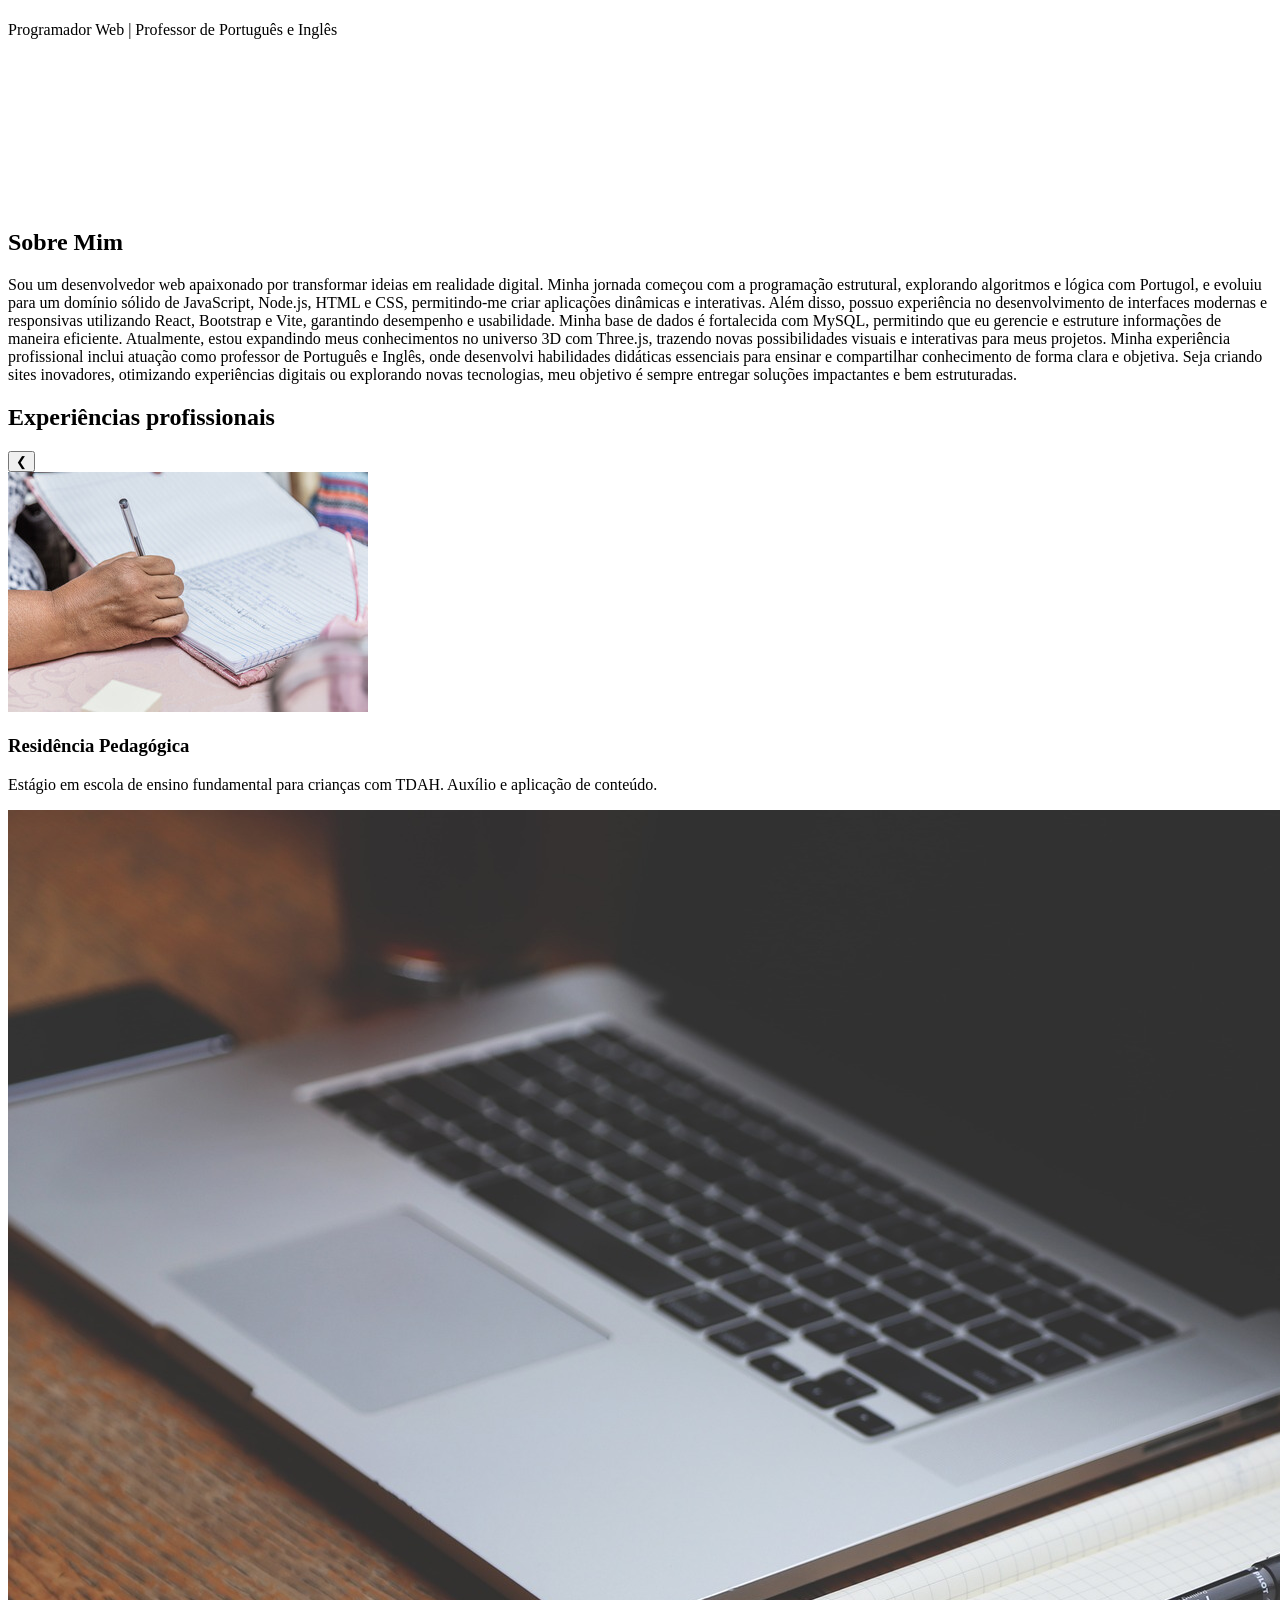
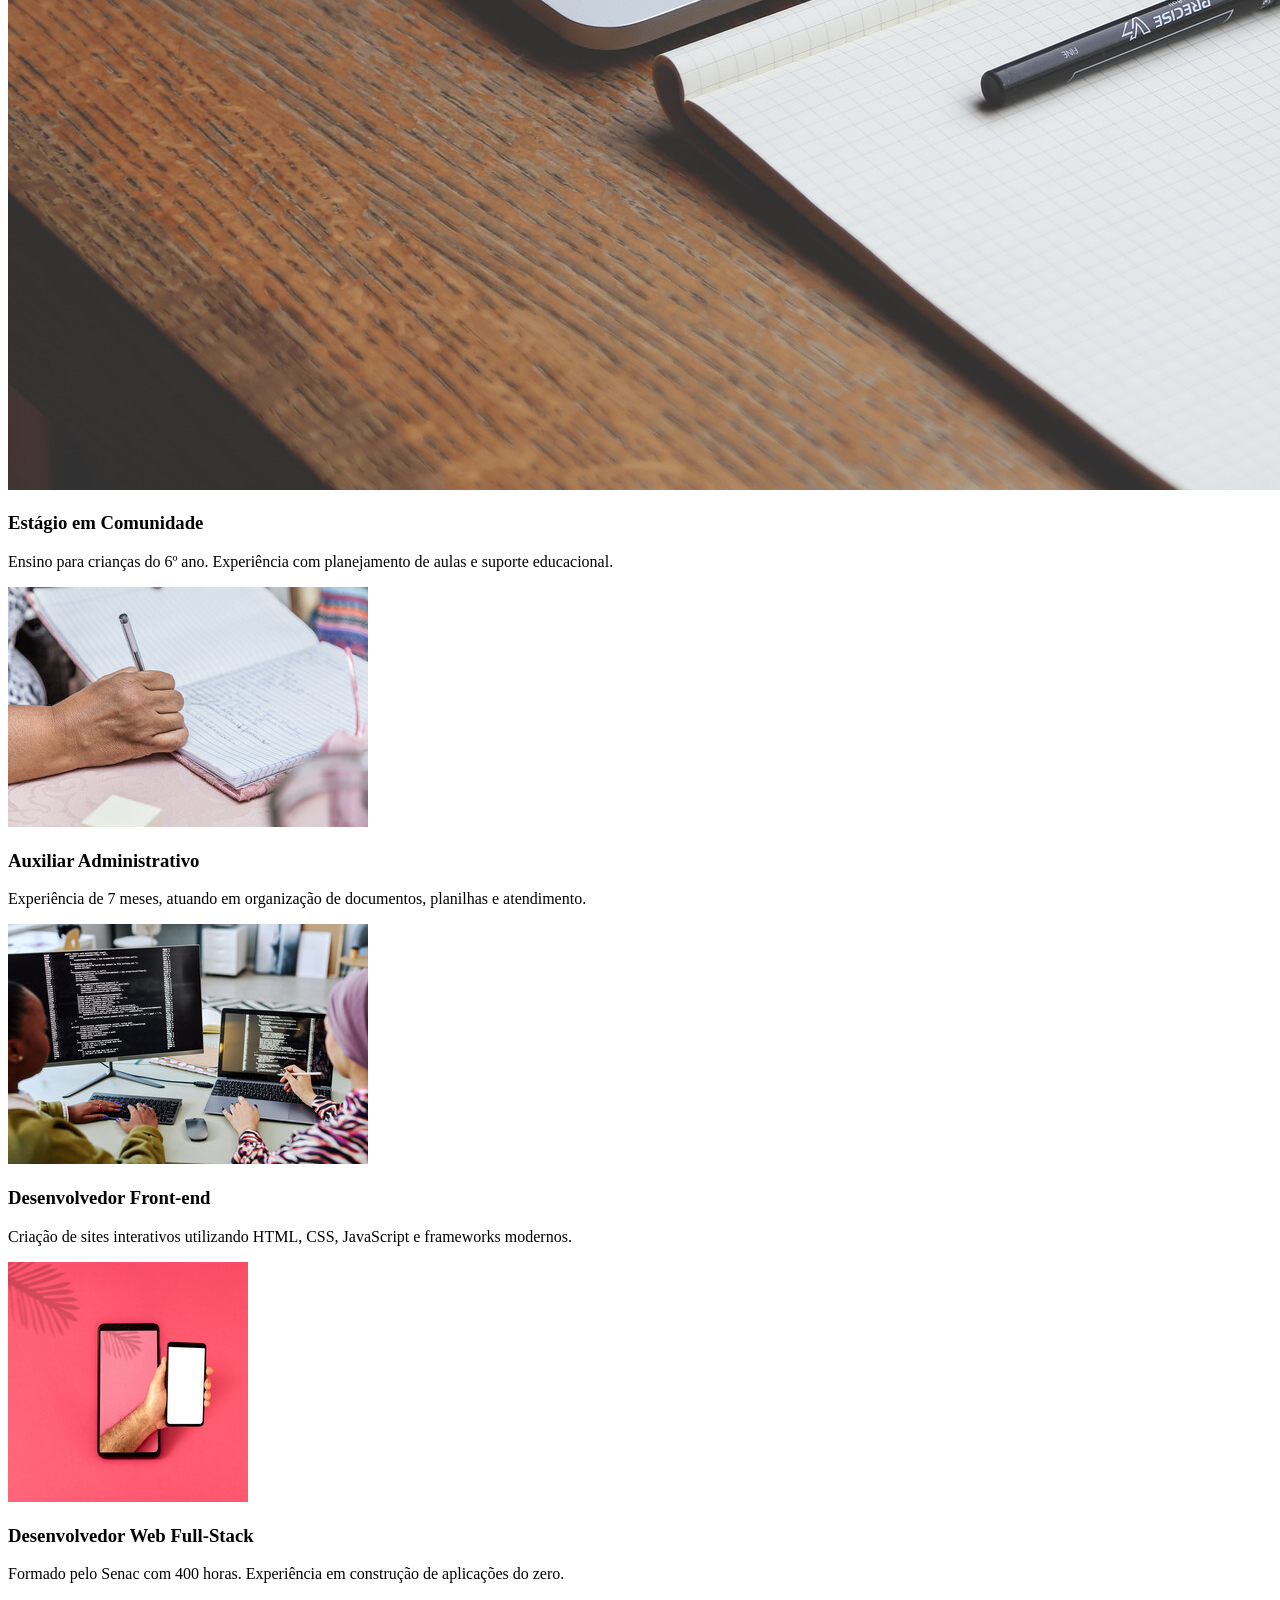
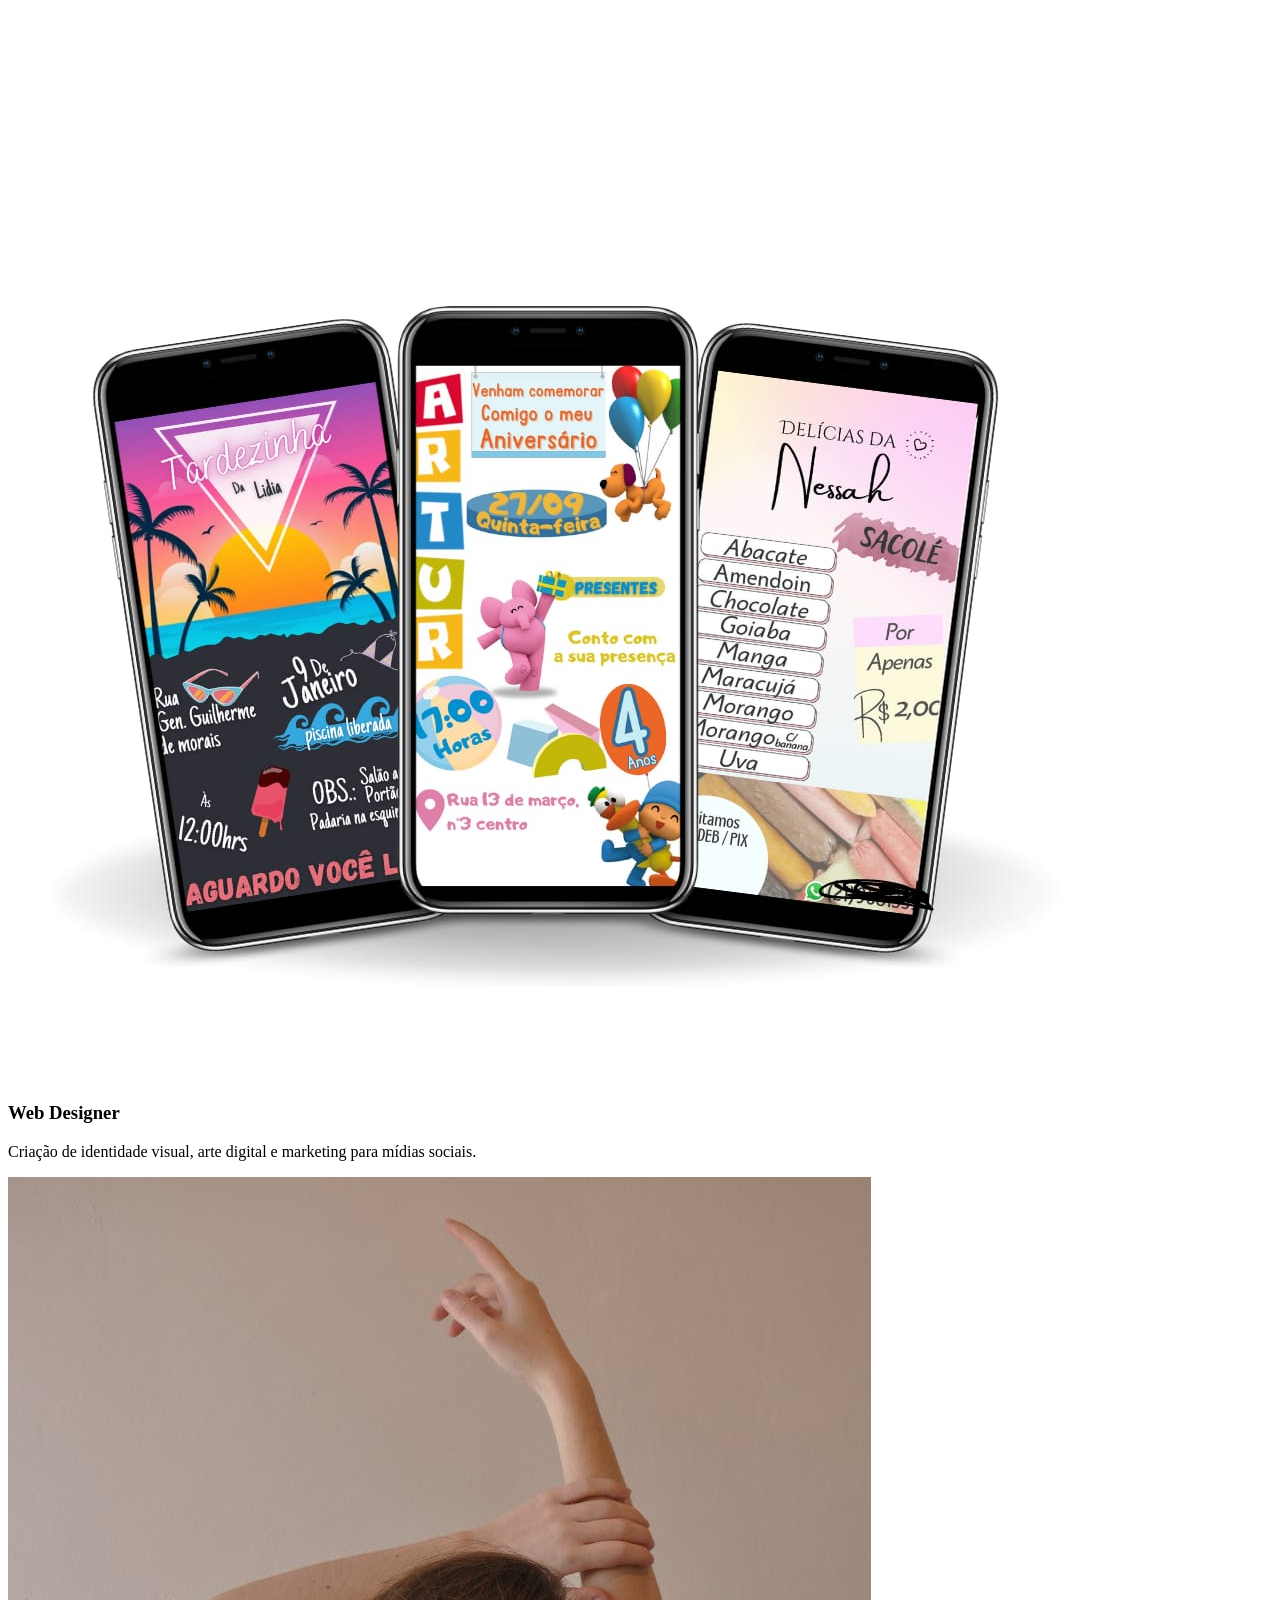
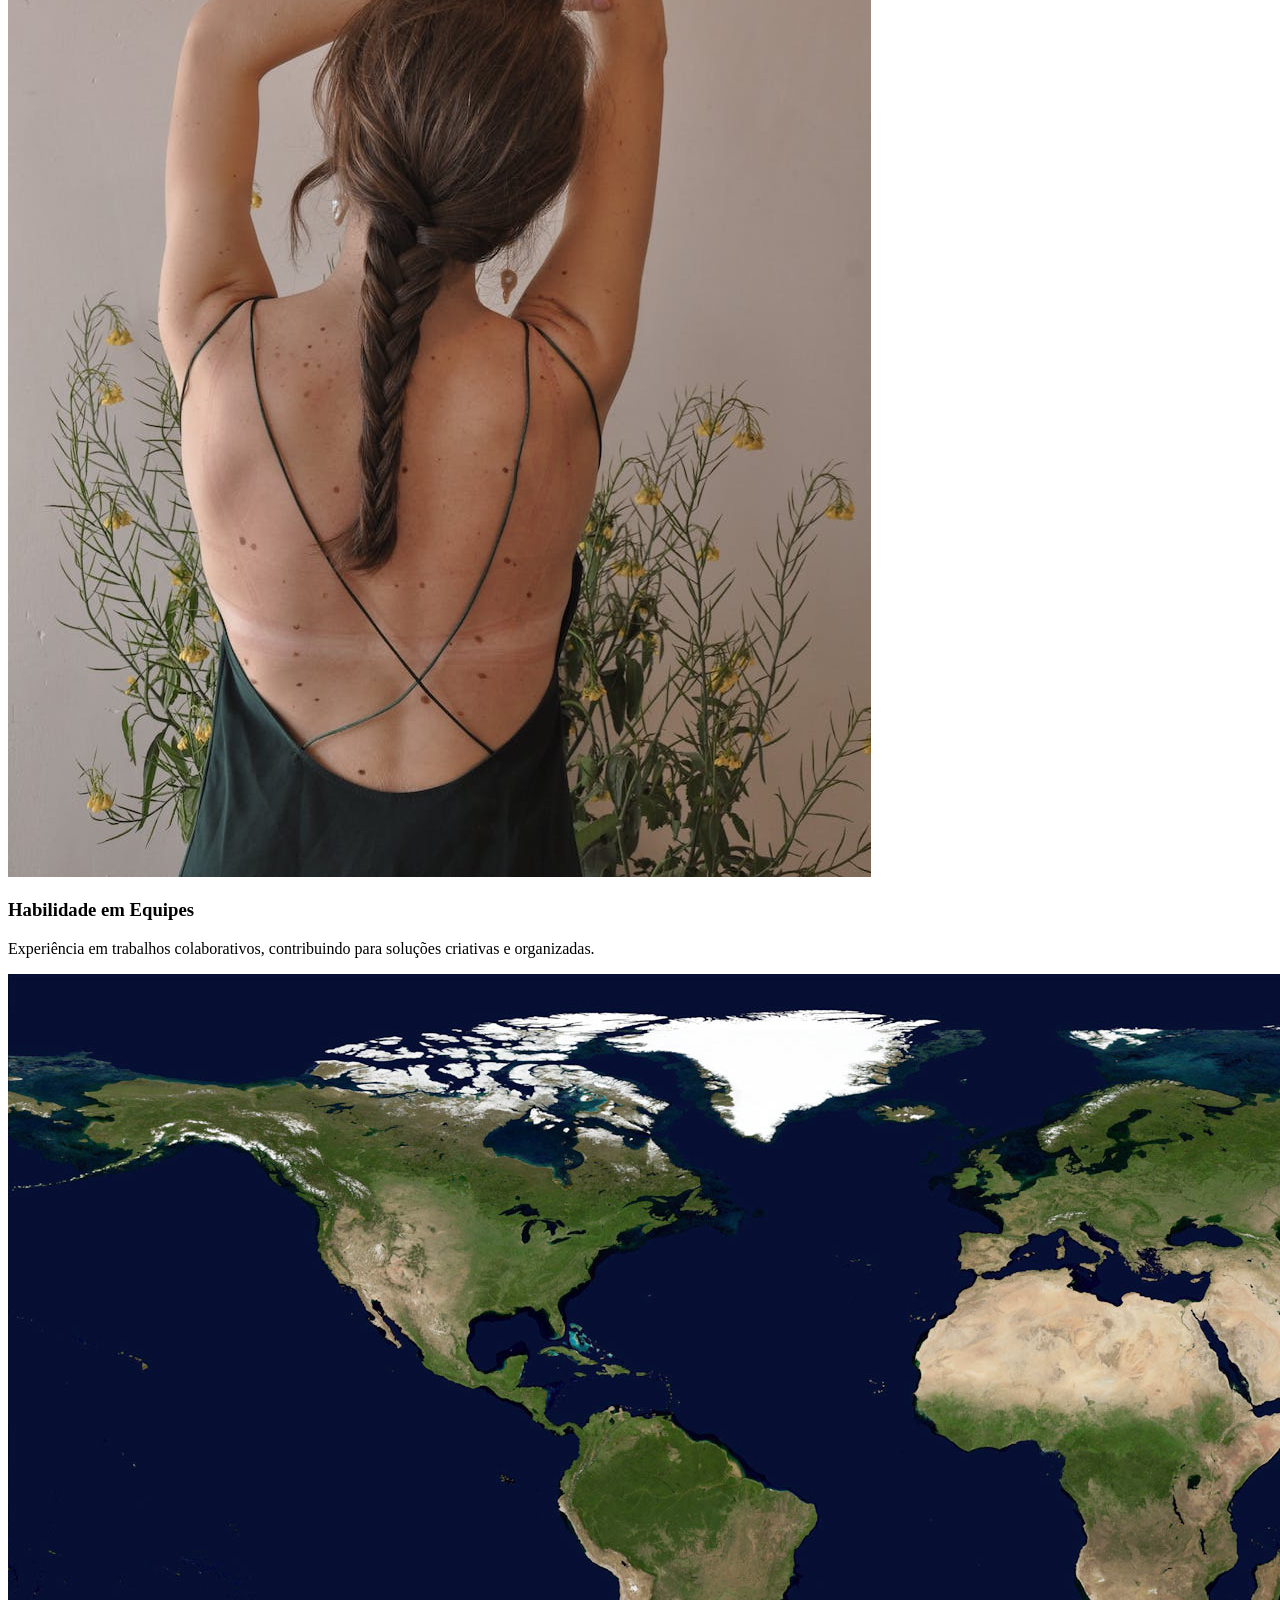
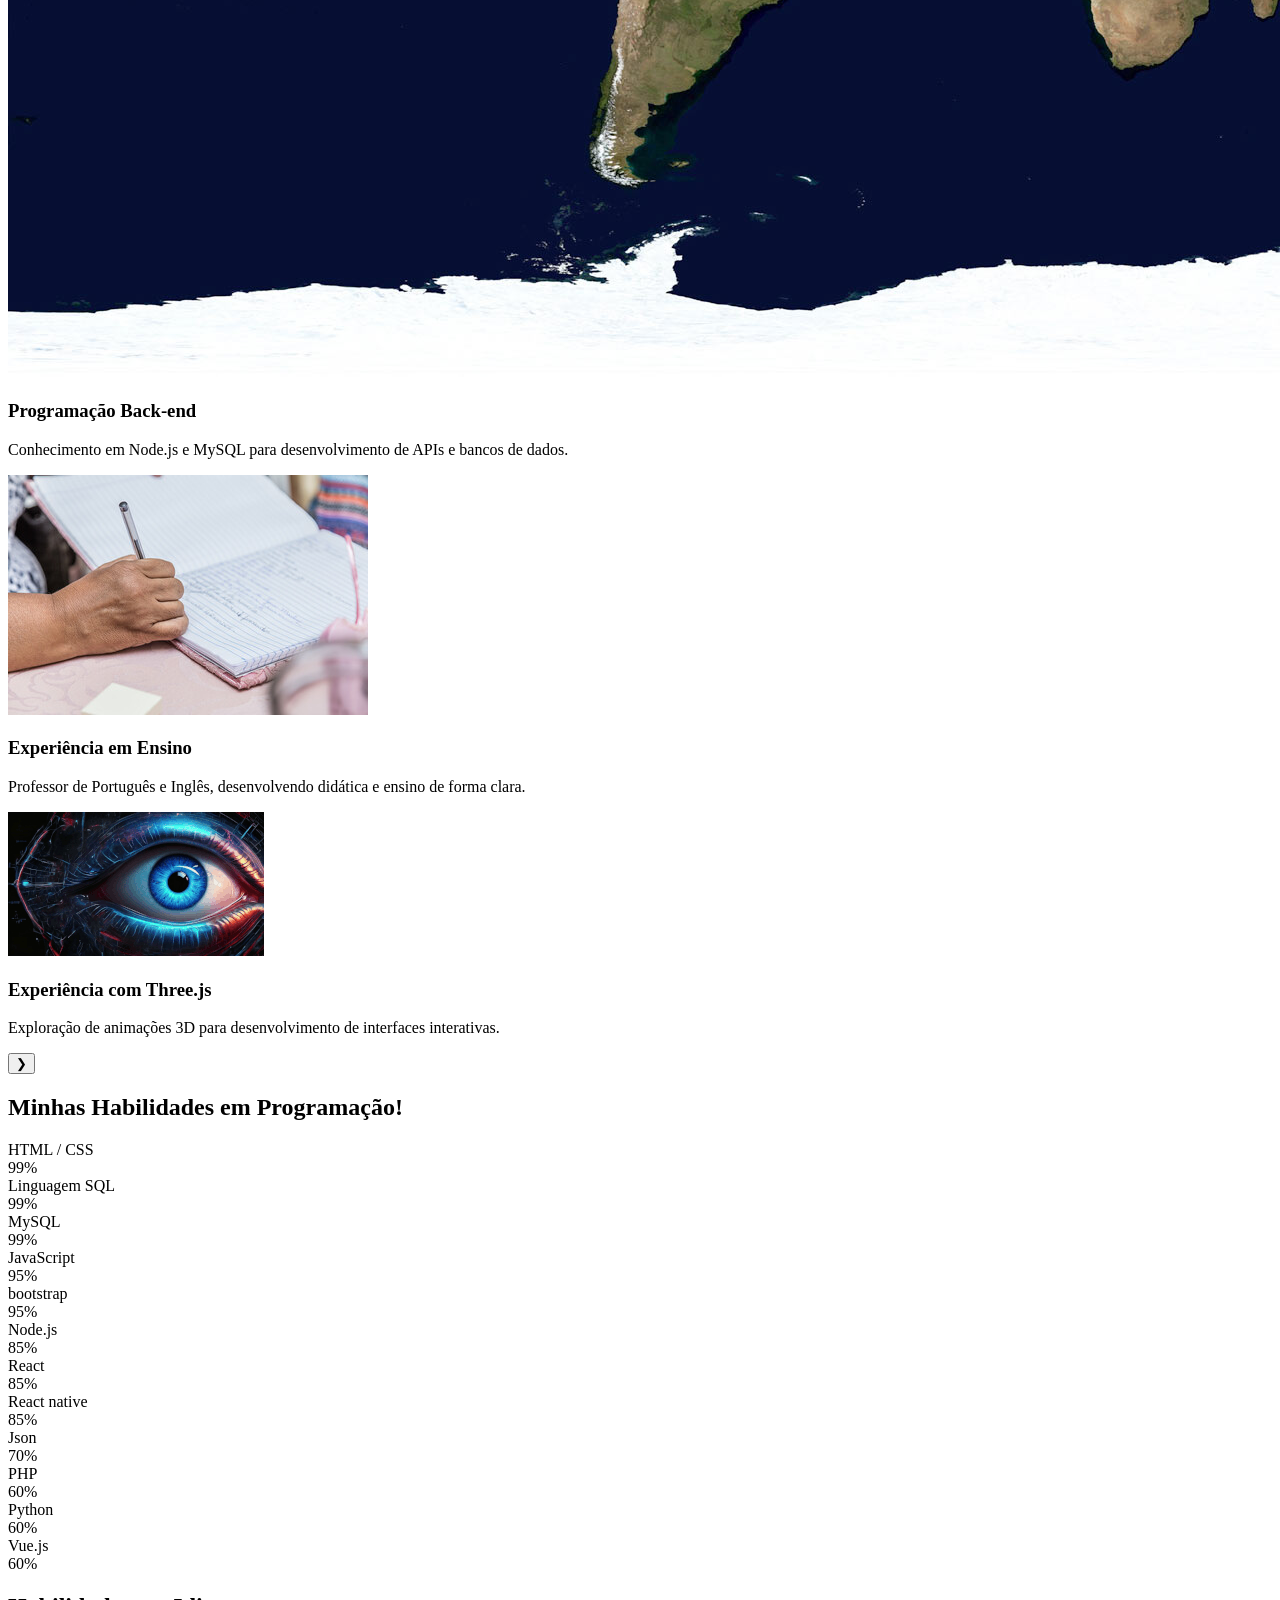
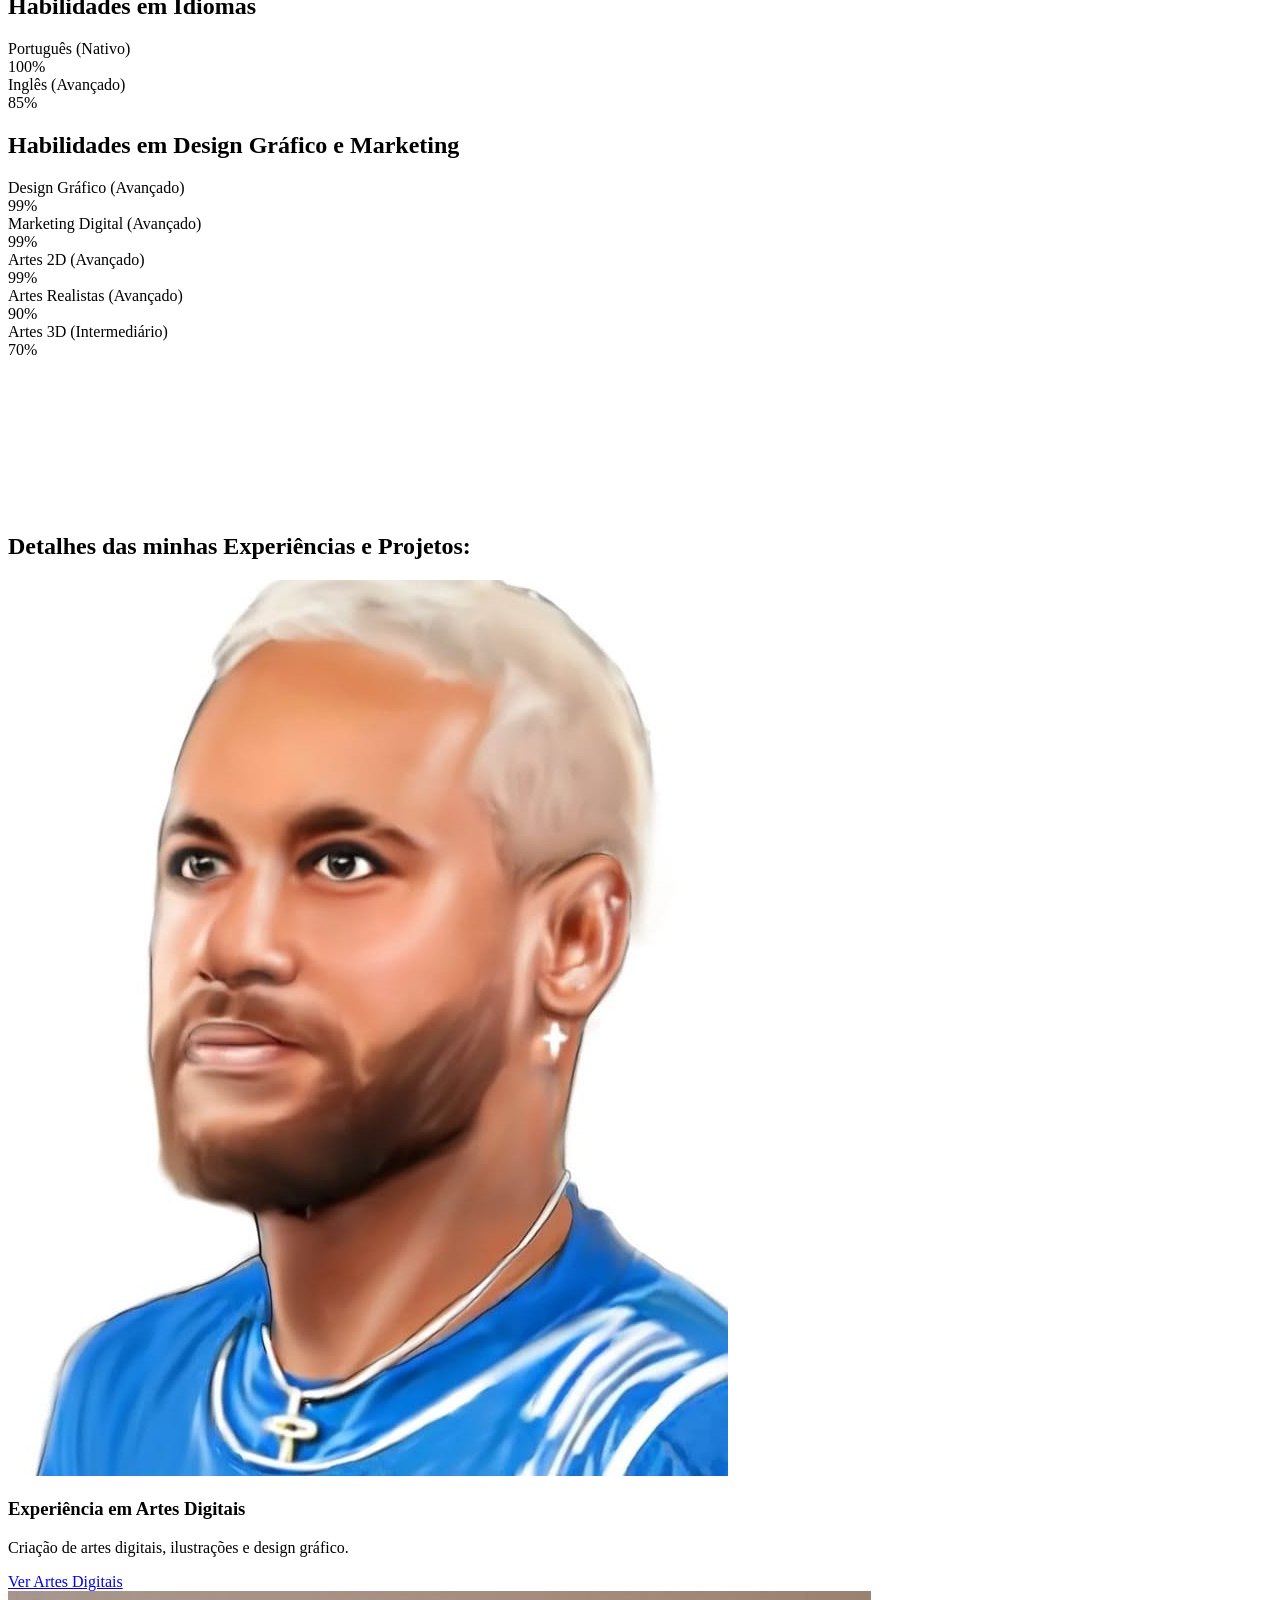
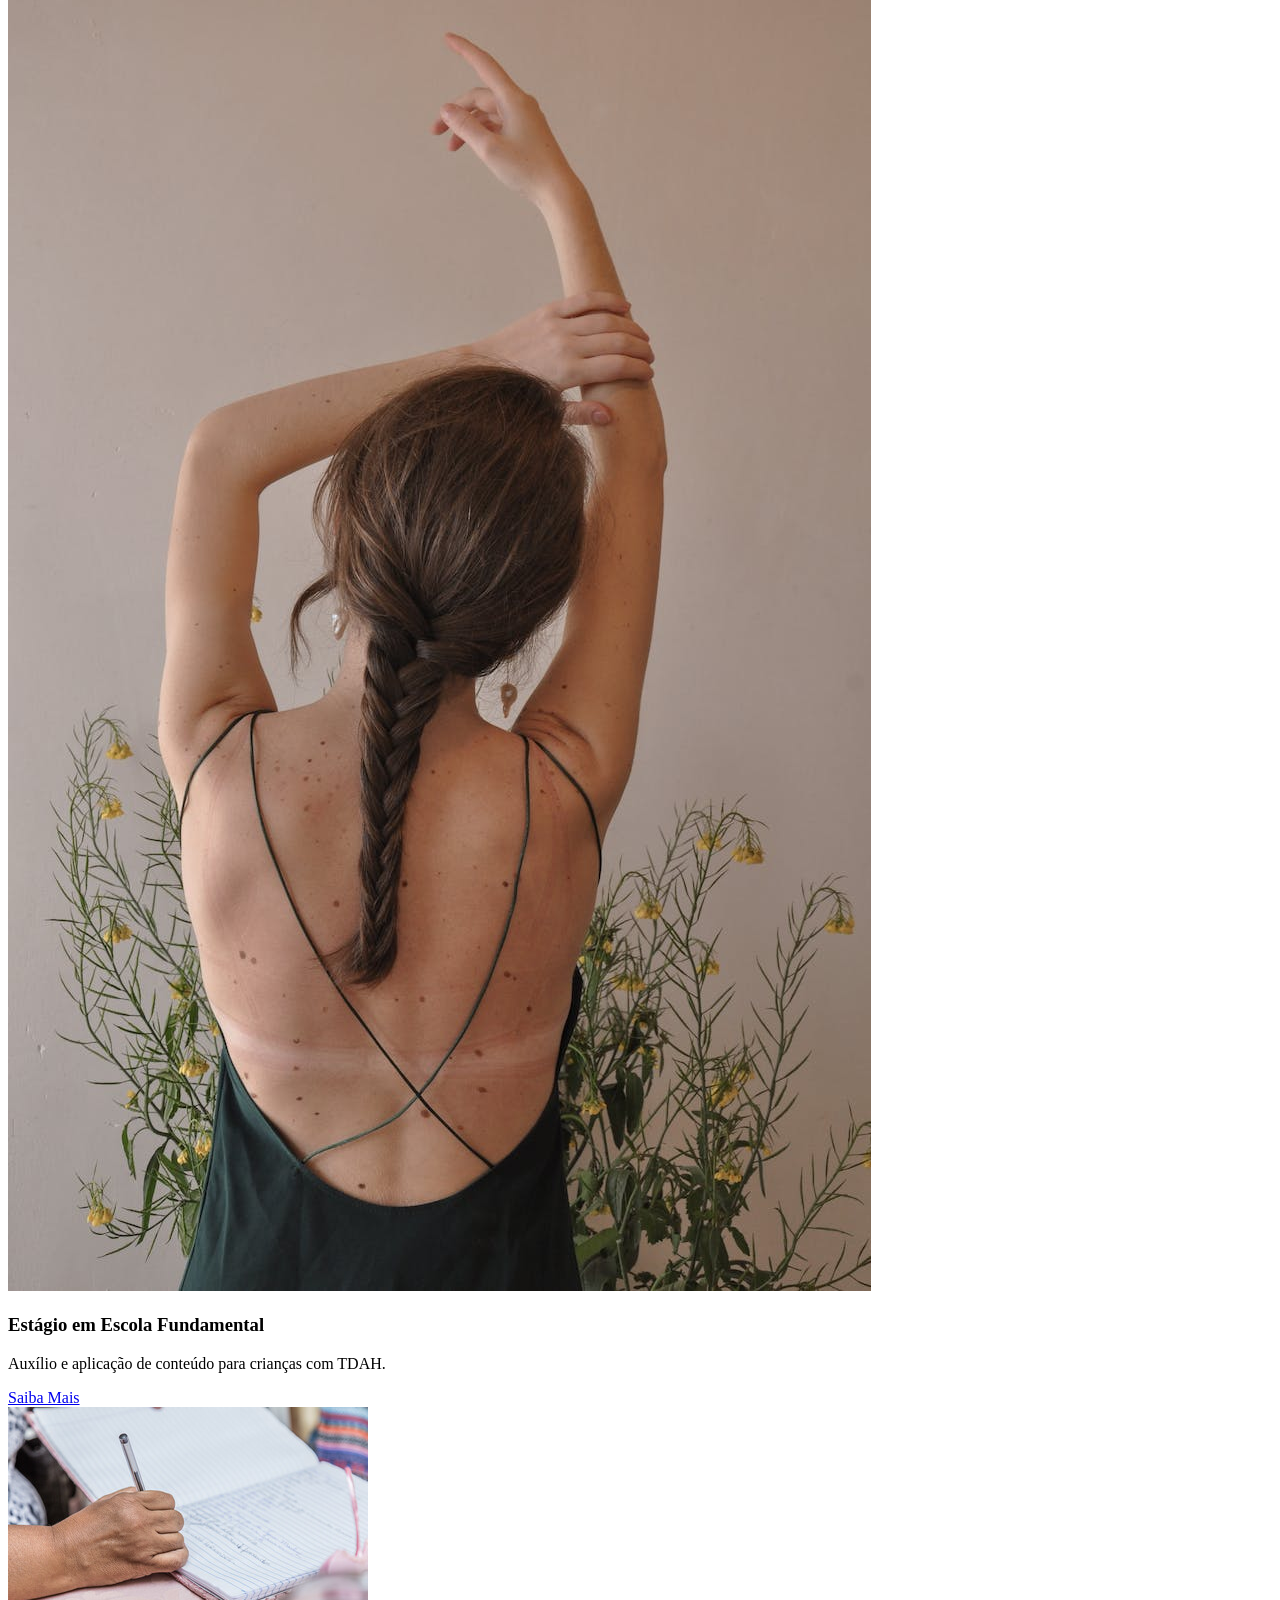
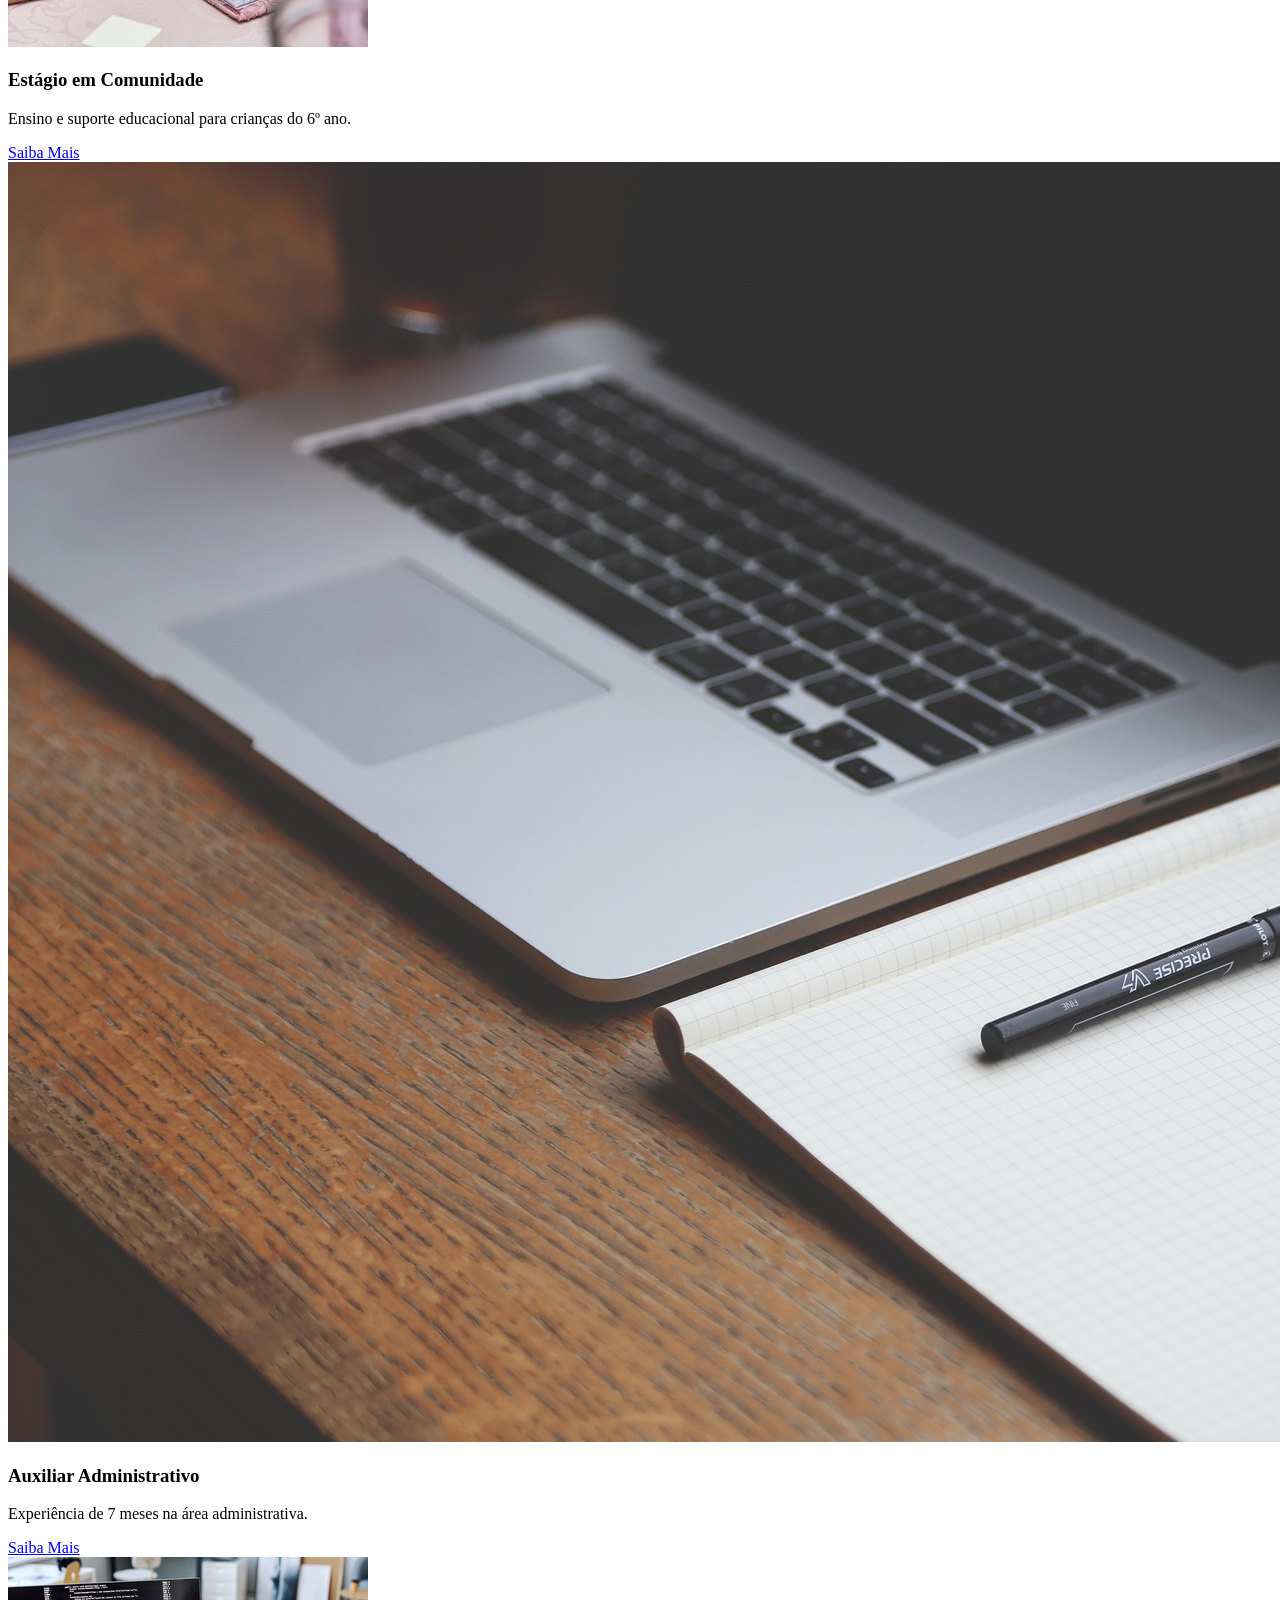
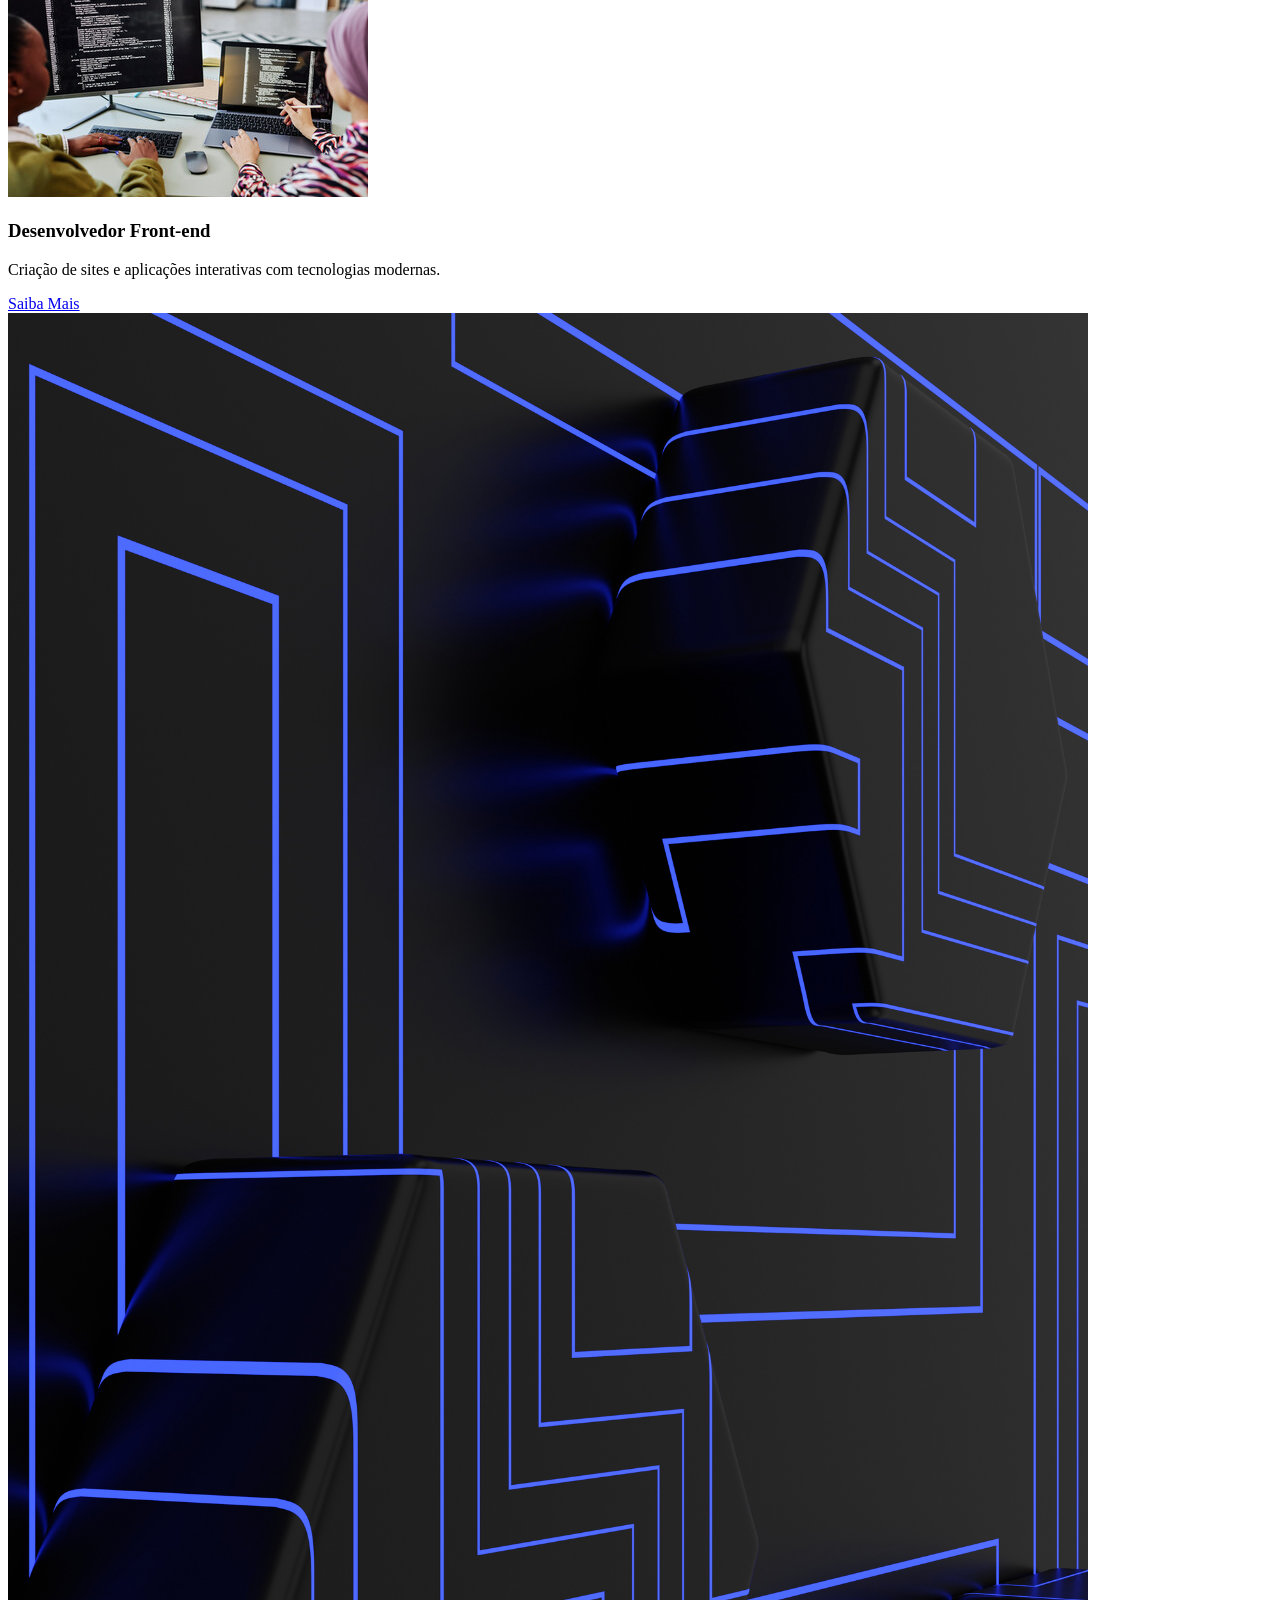
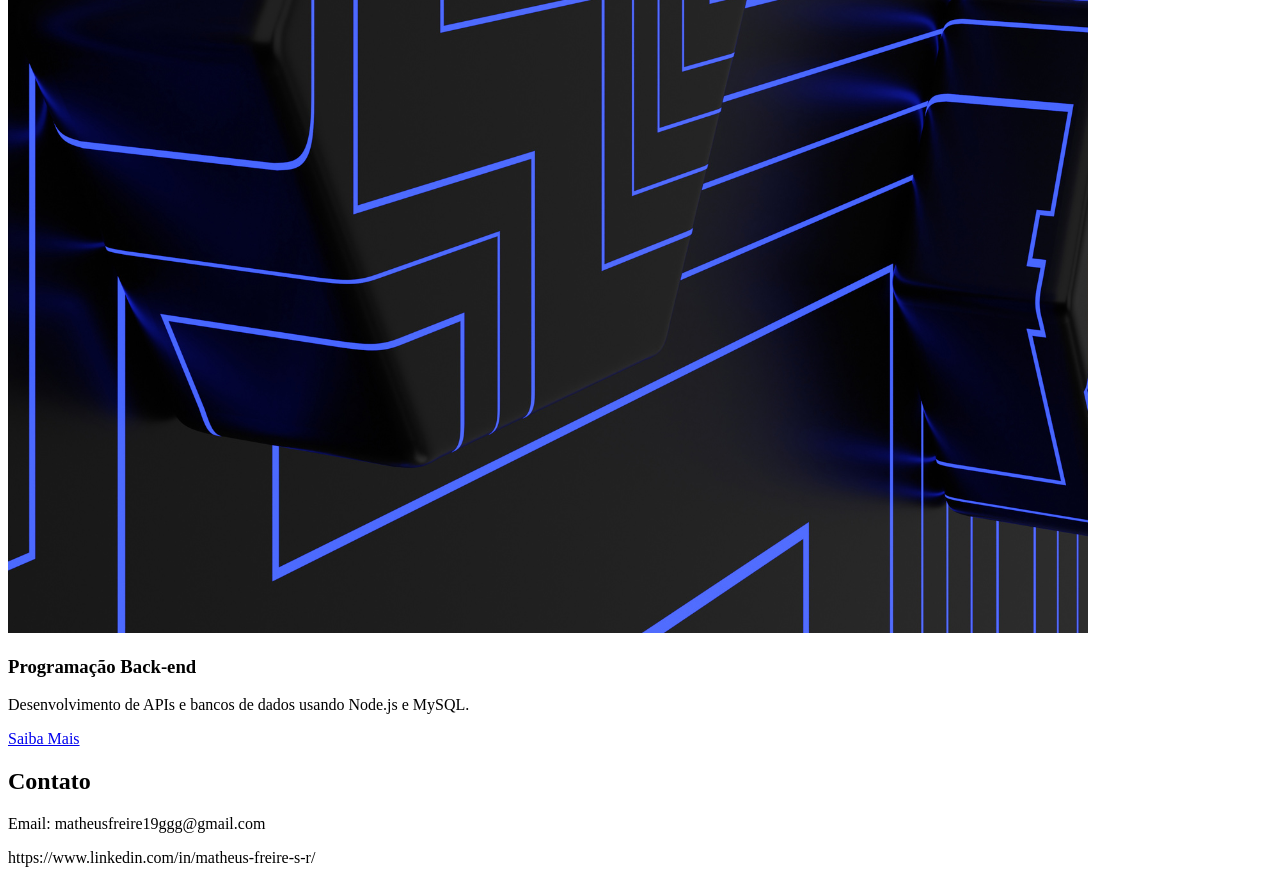
==== commit c62351d8: "Updates" ====
--- a/index.html
+++ b/index.html
@@ -5,8 +5,9 @@
     <meta name="viewport" content="width=device-width, initial-scale=1.0" />
     <title>Matheus Freire - Portfólio</title> 
-    <script type="module" crossorigin src="/portifolio/assets/main-BUYnC335.js"></script>
-    <link rel="modulepreload" crossorigin href="/portifolio/assets/three.module-Iq9pdIgJ.js">
+    <script type="module" crossorigin src="/portifolio/assets/main-CxdGXF_D.js"></script>
+    <link rel="modulepreload" crossorigin href="/portifolio/assets/modulepreload-polyfill-B5Qt9EMX.js">
+    <link rel="modulepreload" crossorigin href="/portifolio/assets/three.module-D2VH4mmv.js">
     <link rel="stylesheet" crossorigin href="/portifolio/assets/main-IjSSxyYJ.css">
   </head>
   <body>
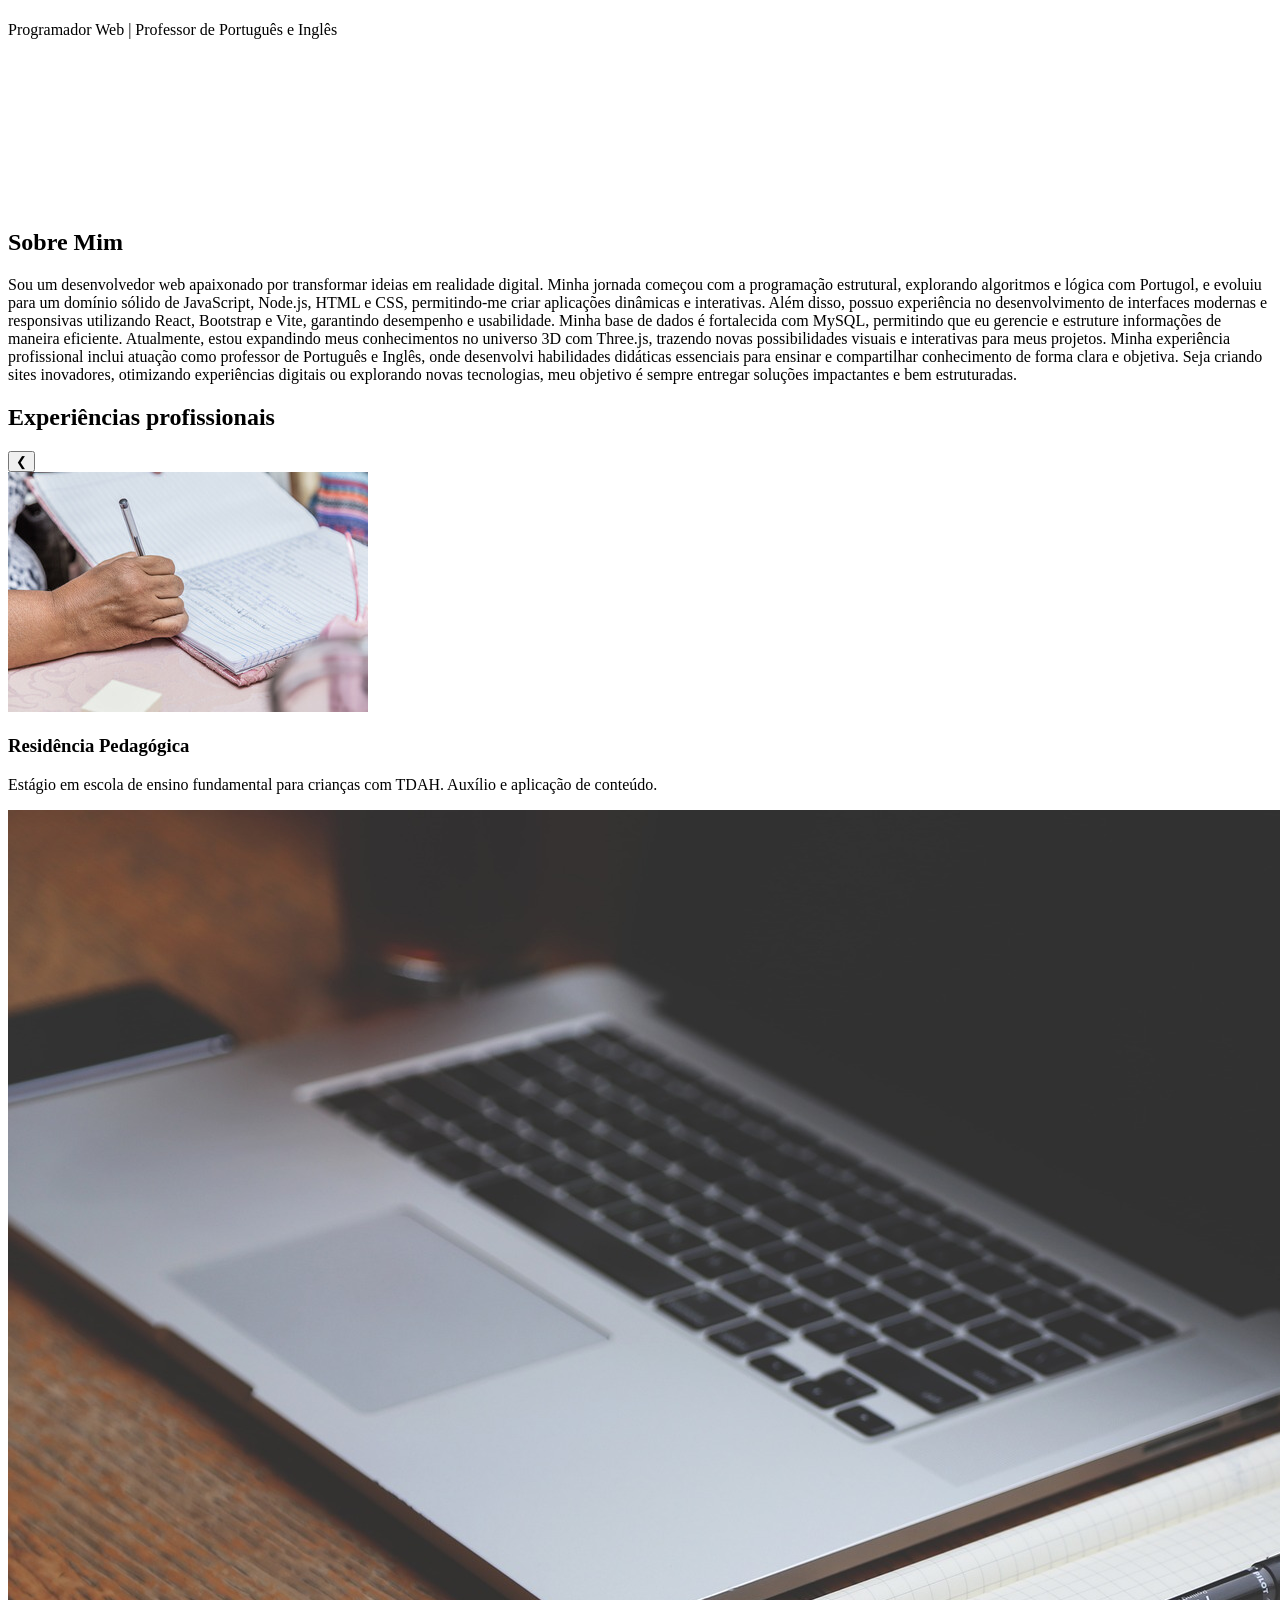
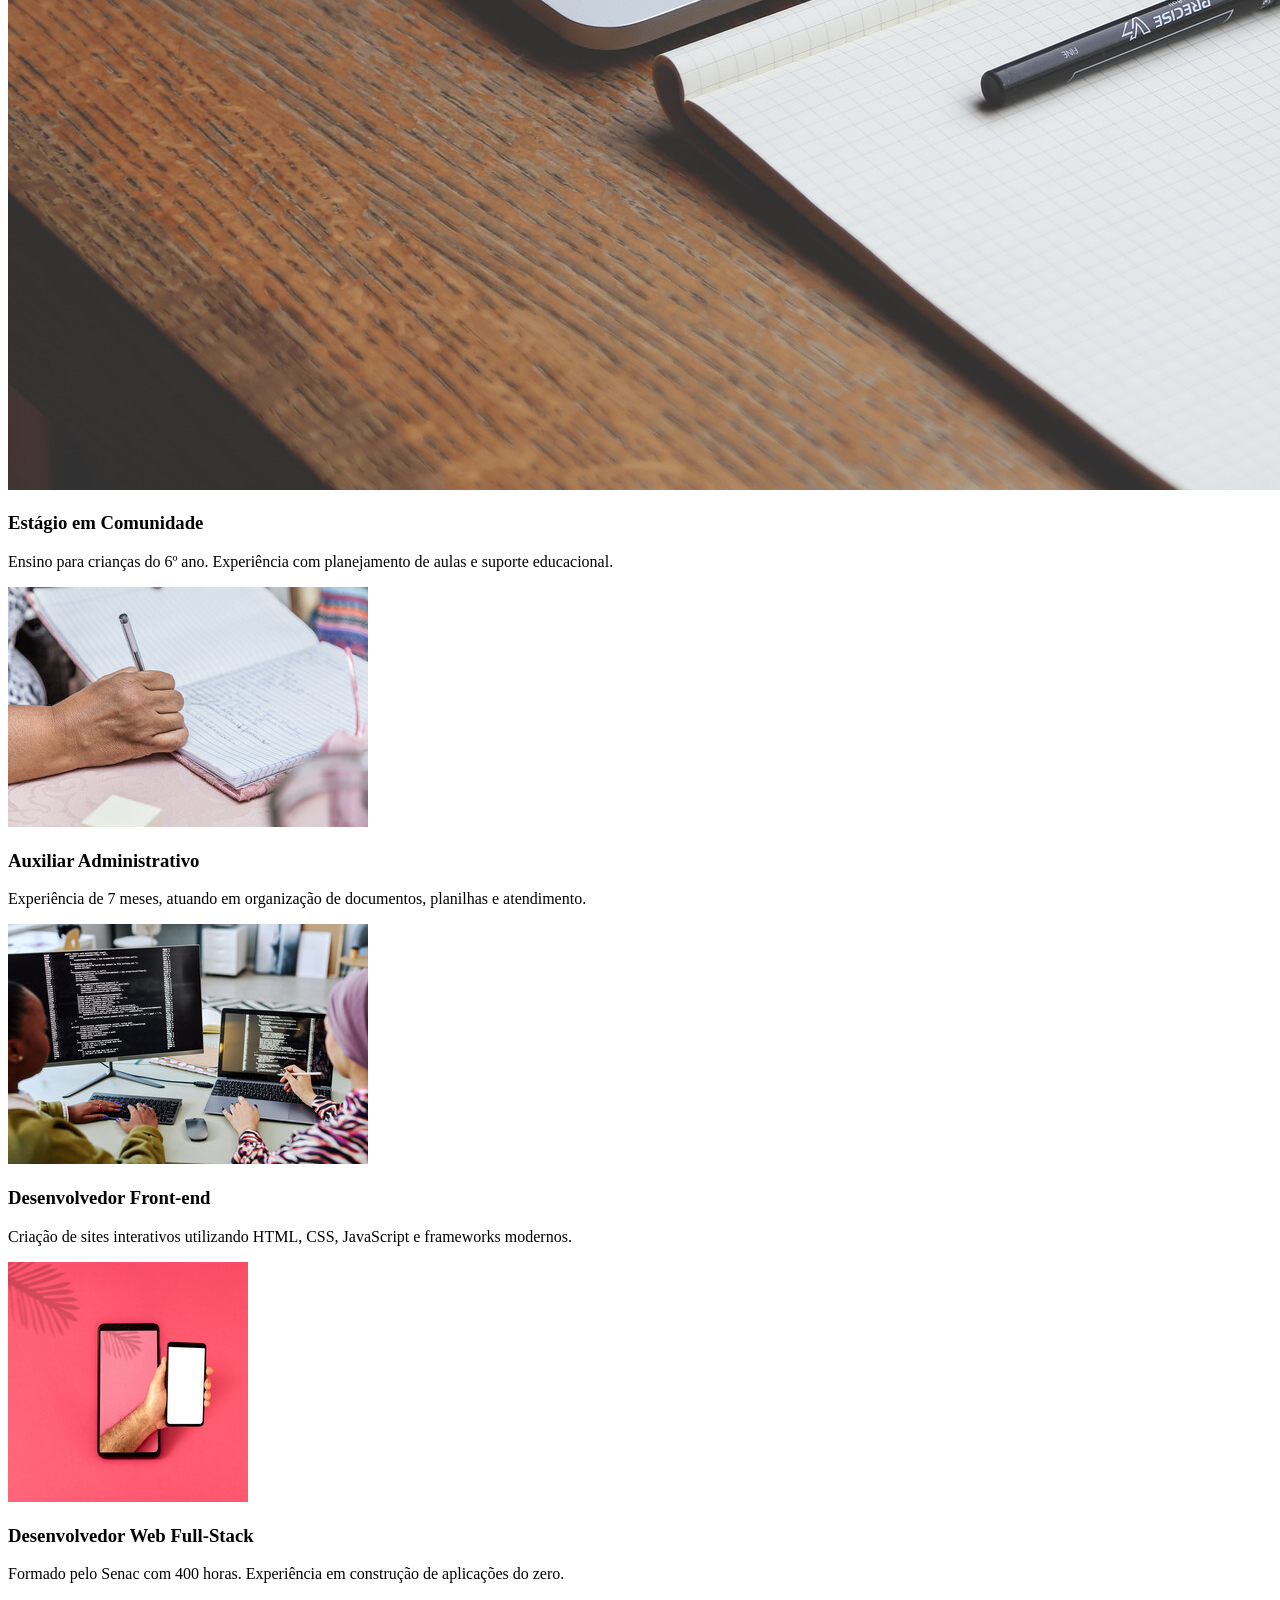
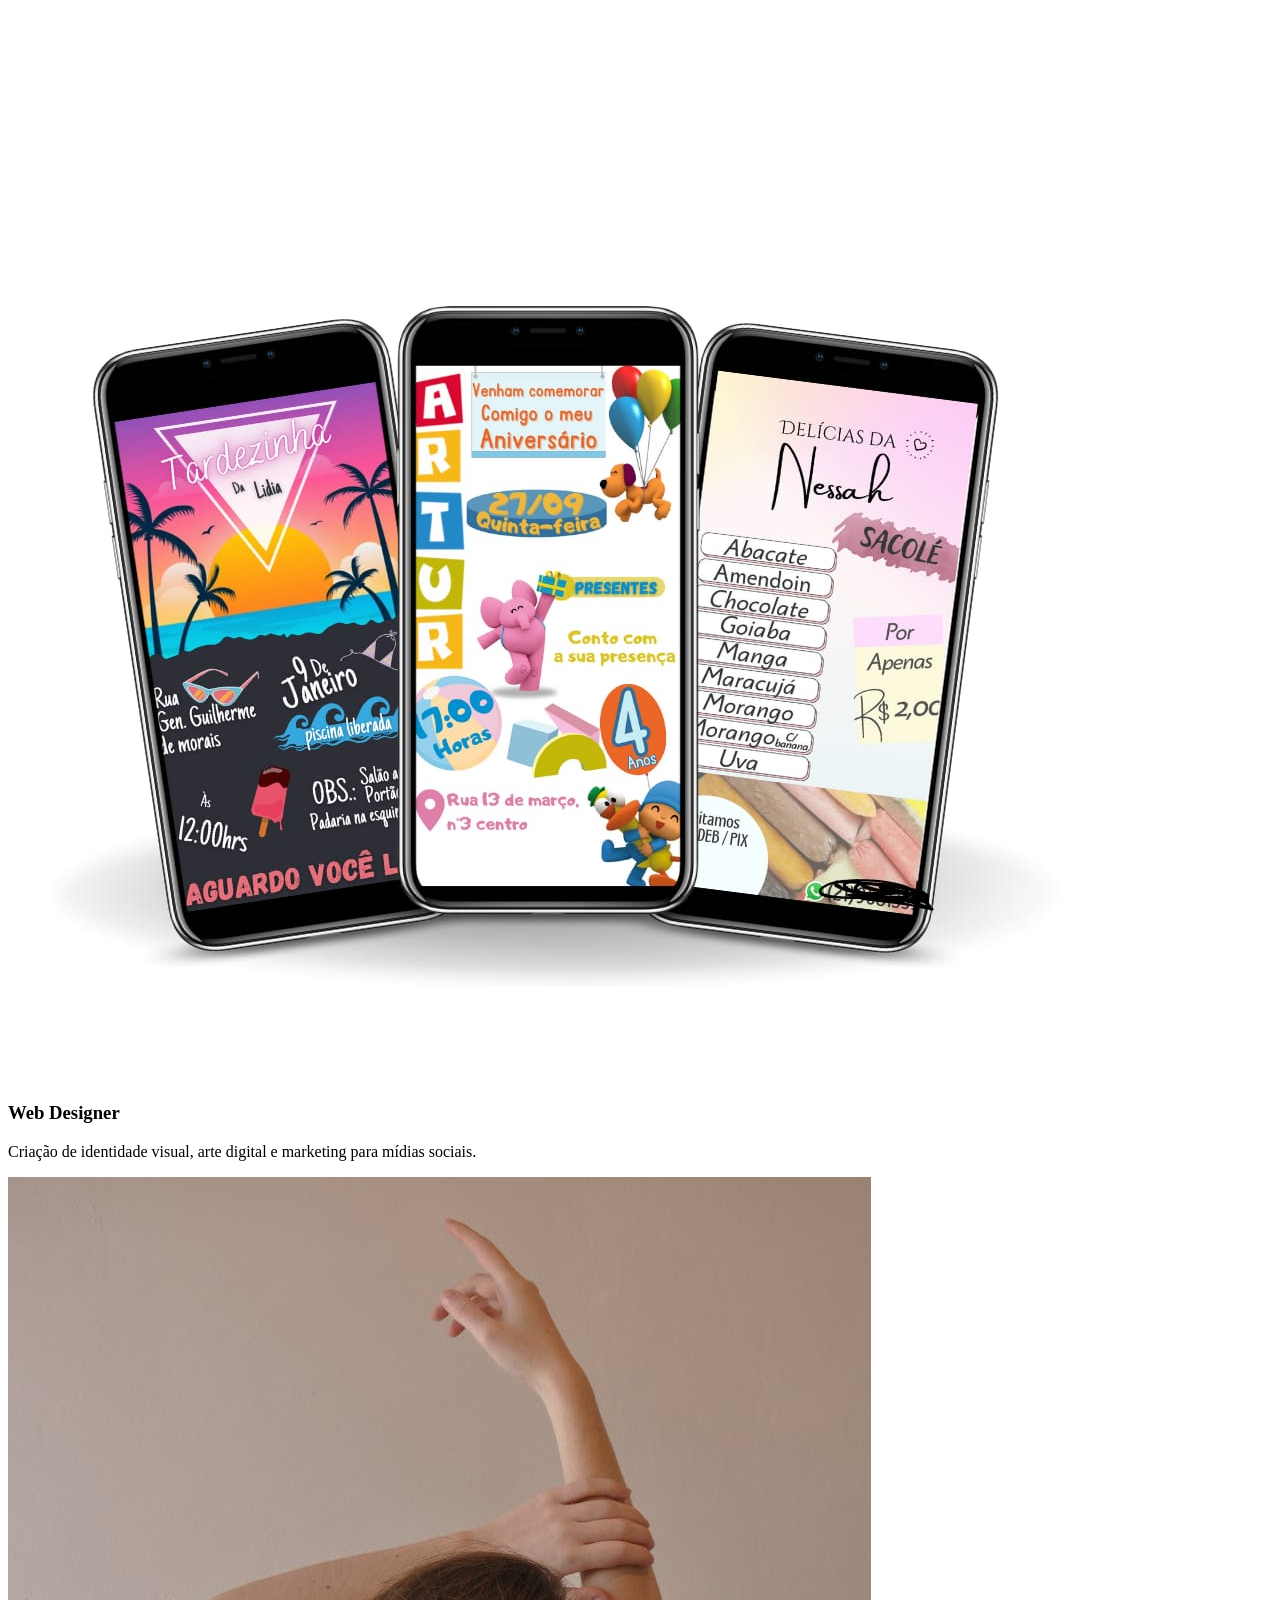
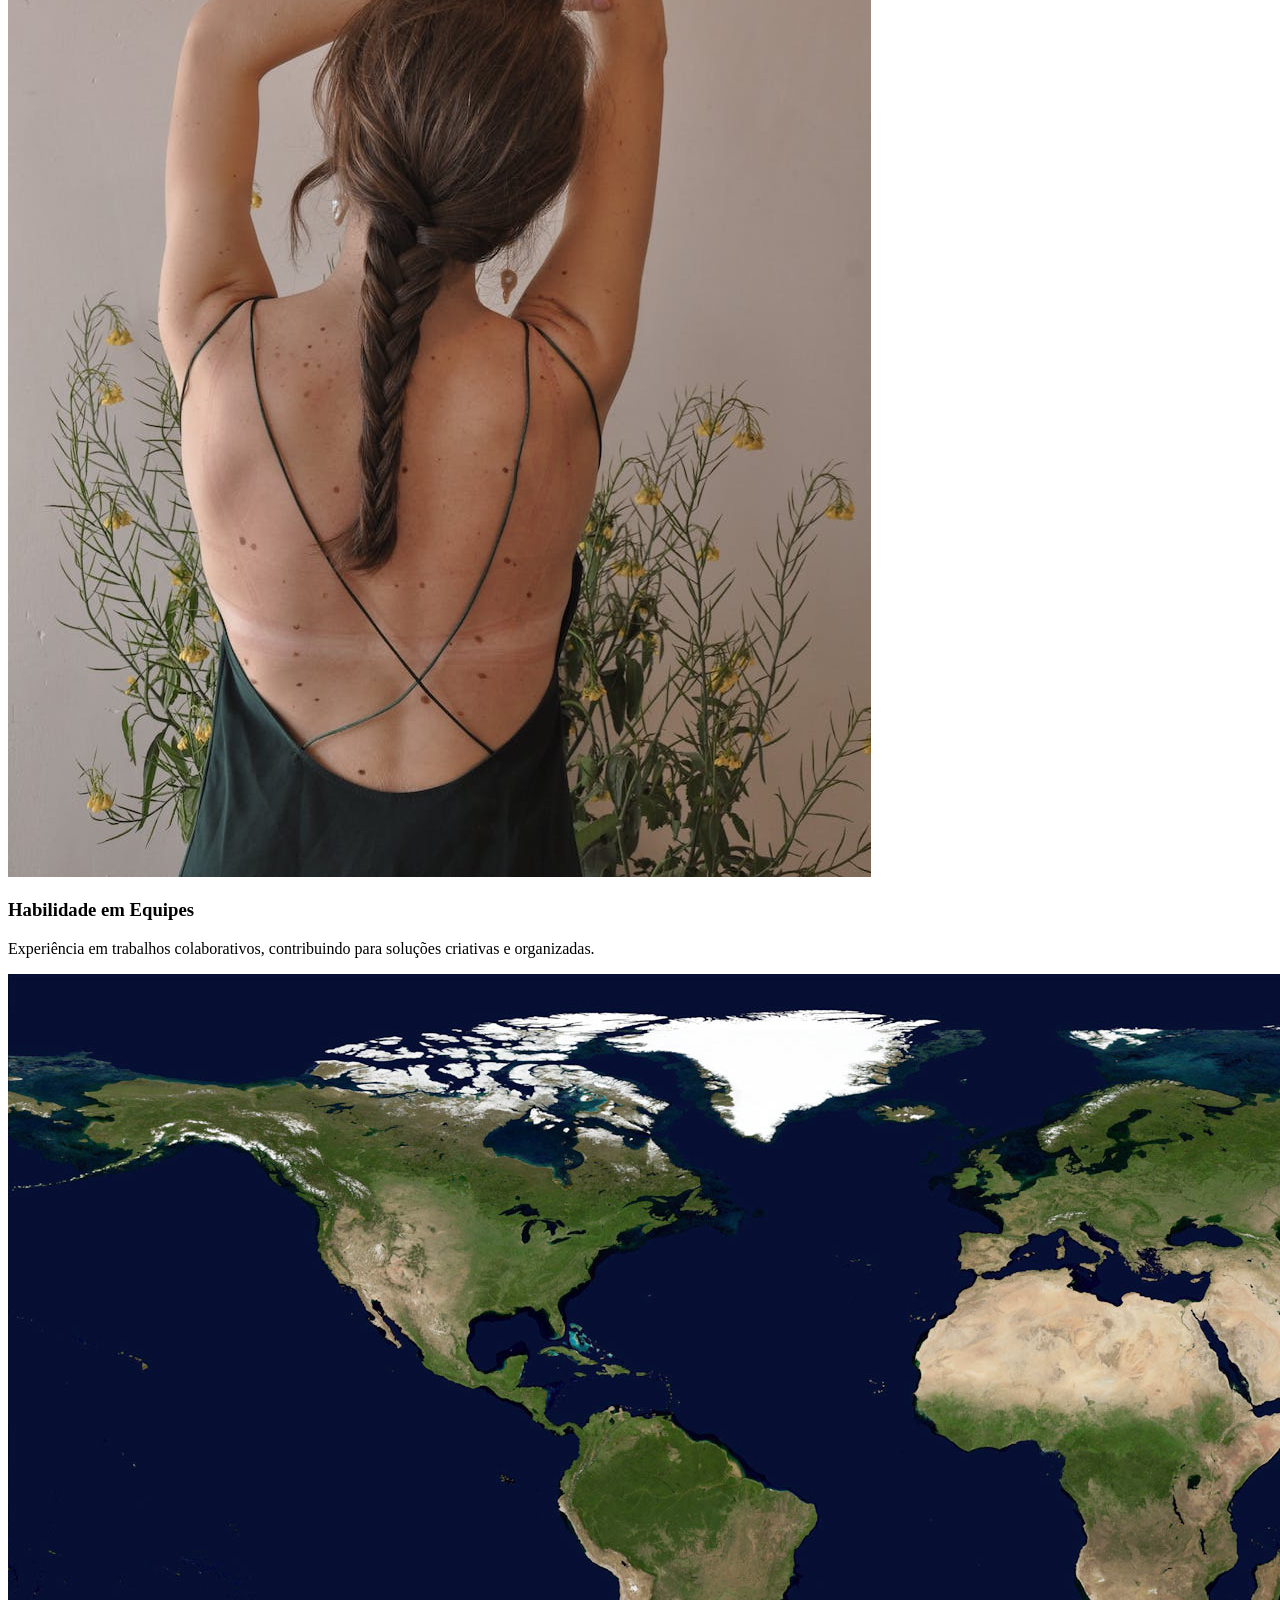
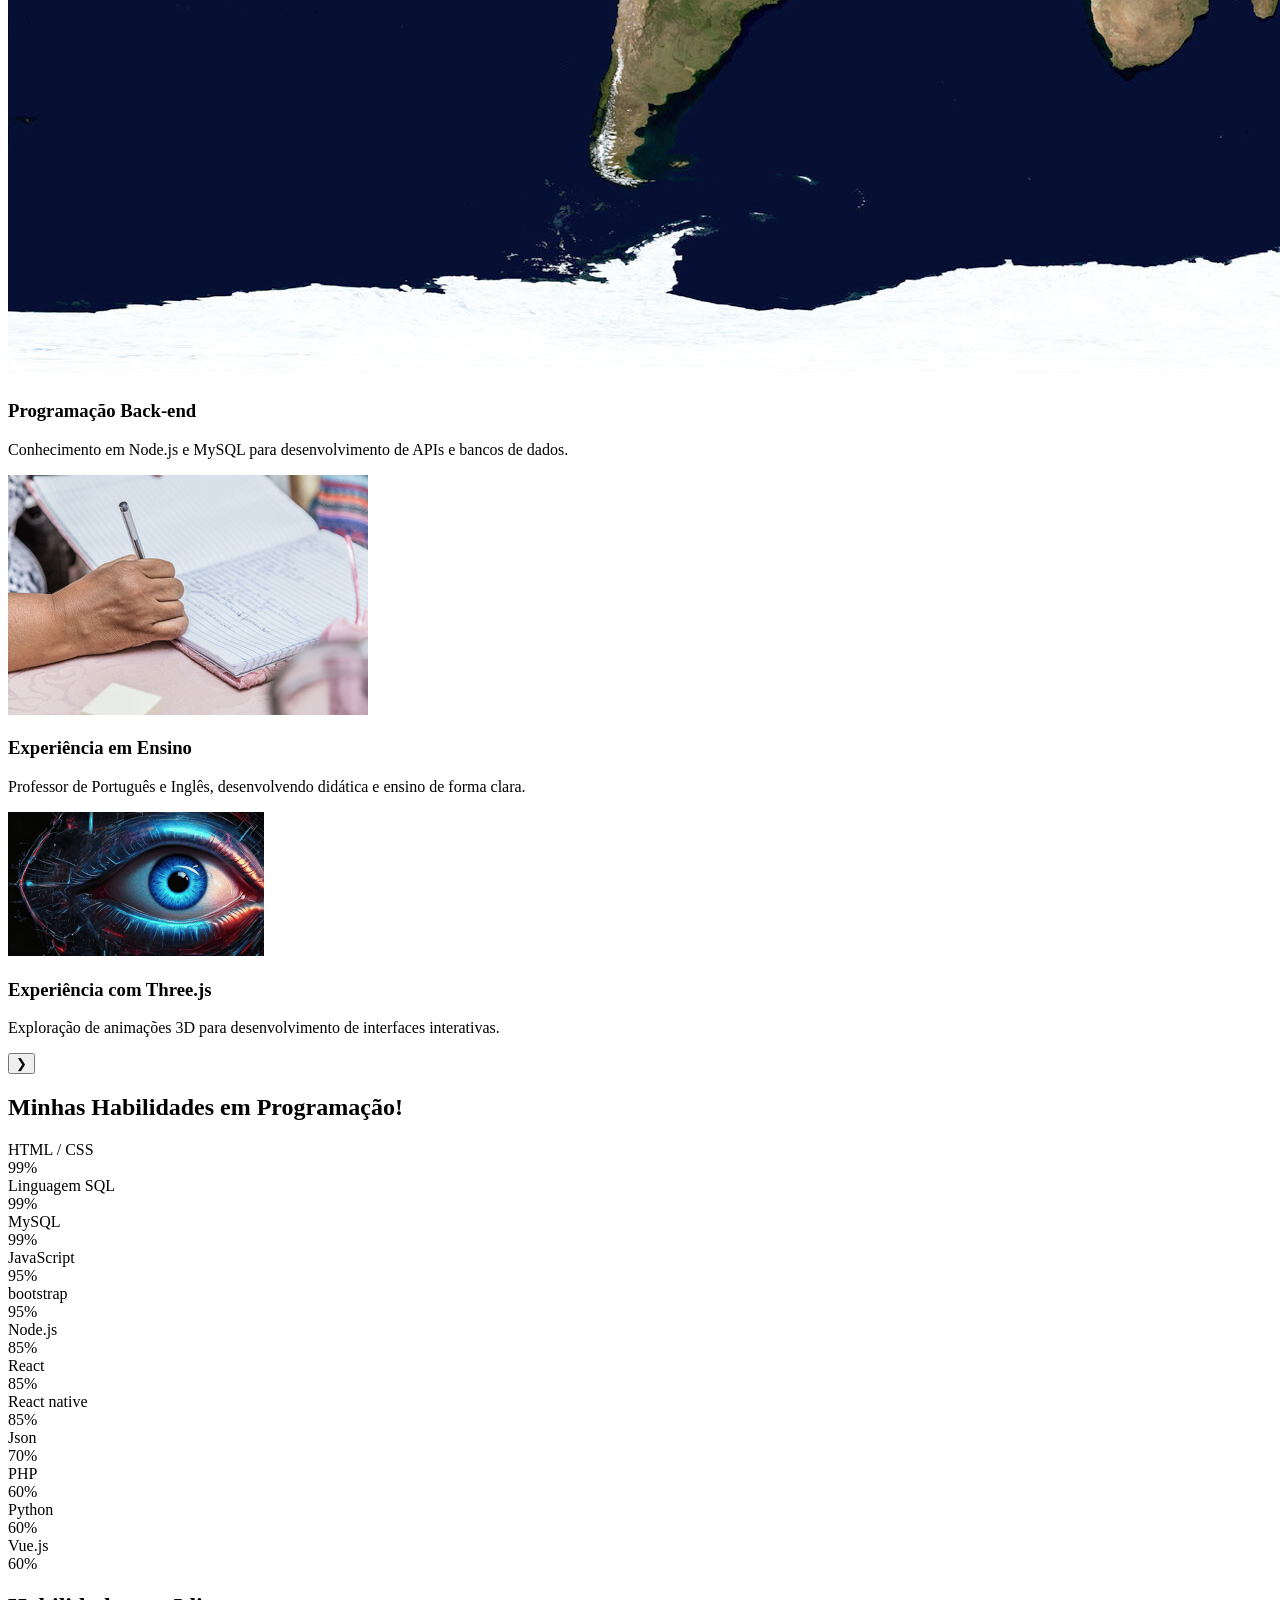
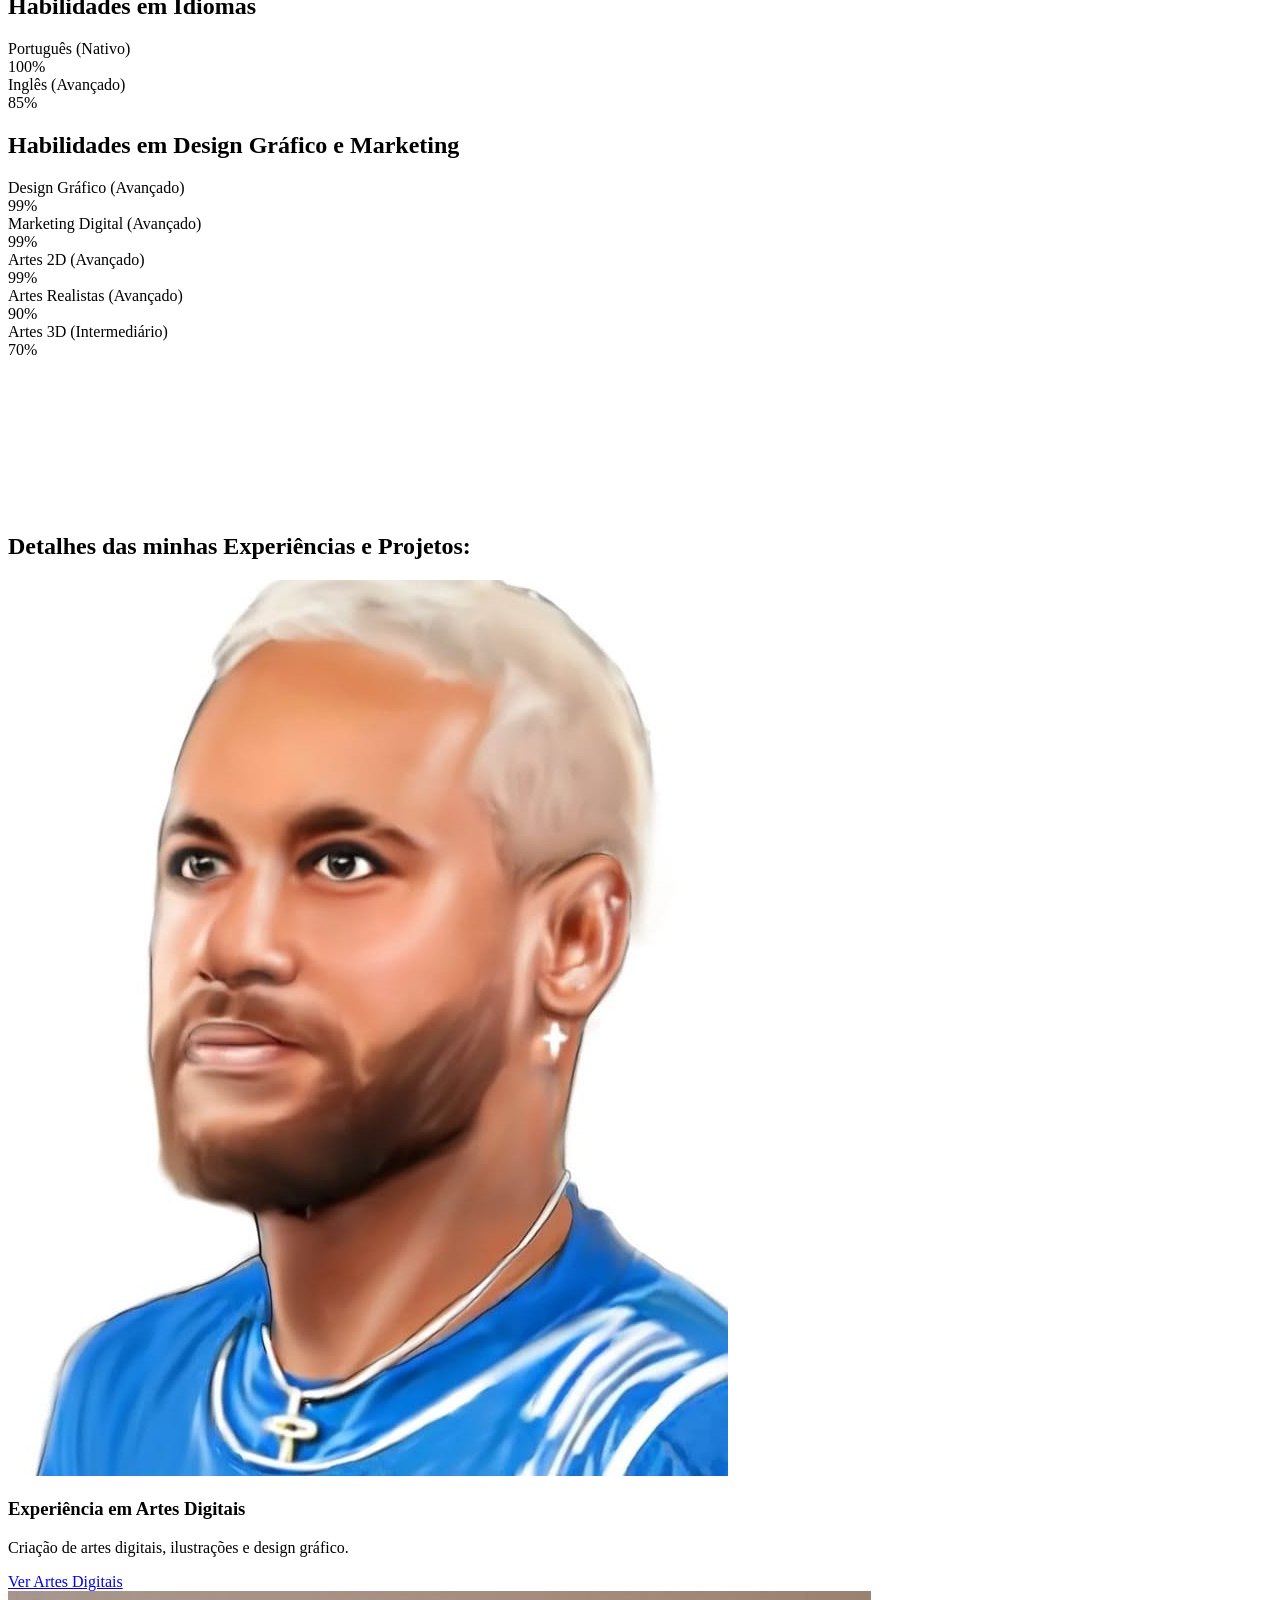
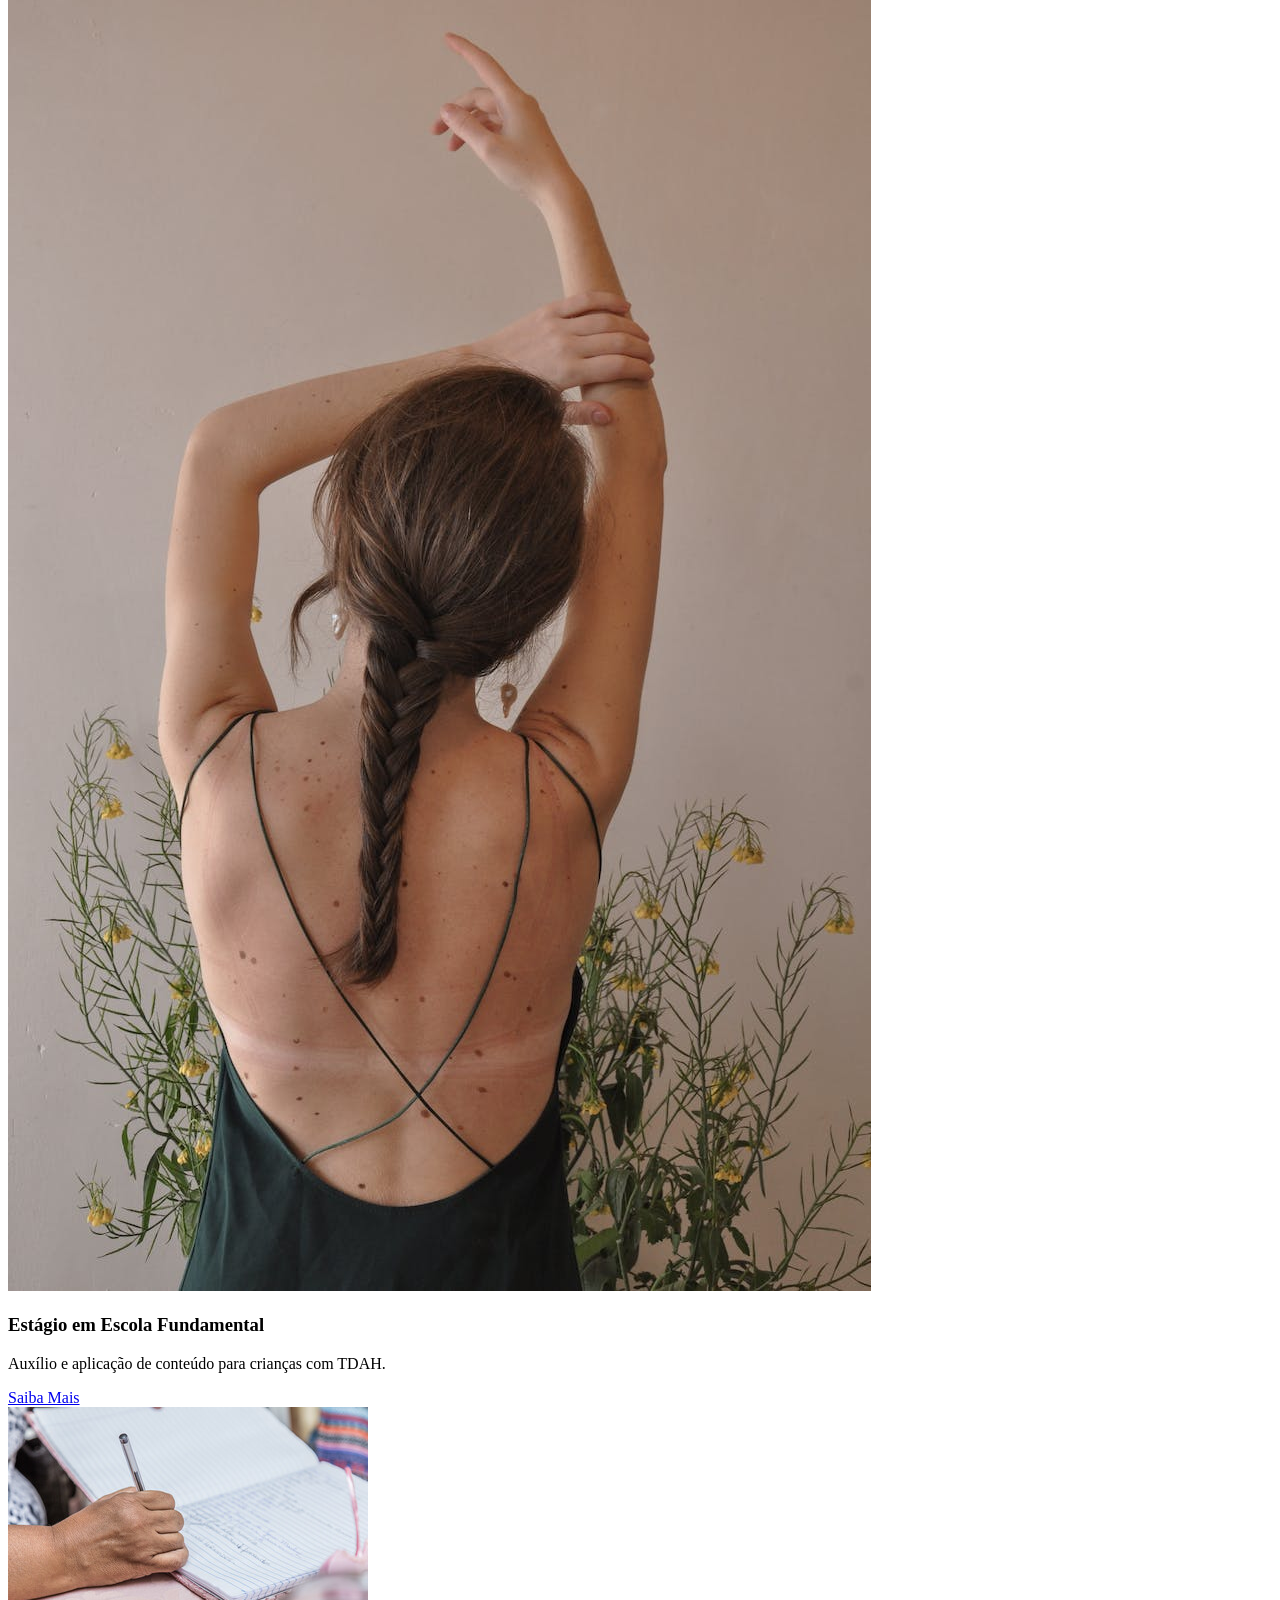
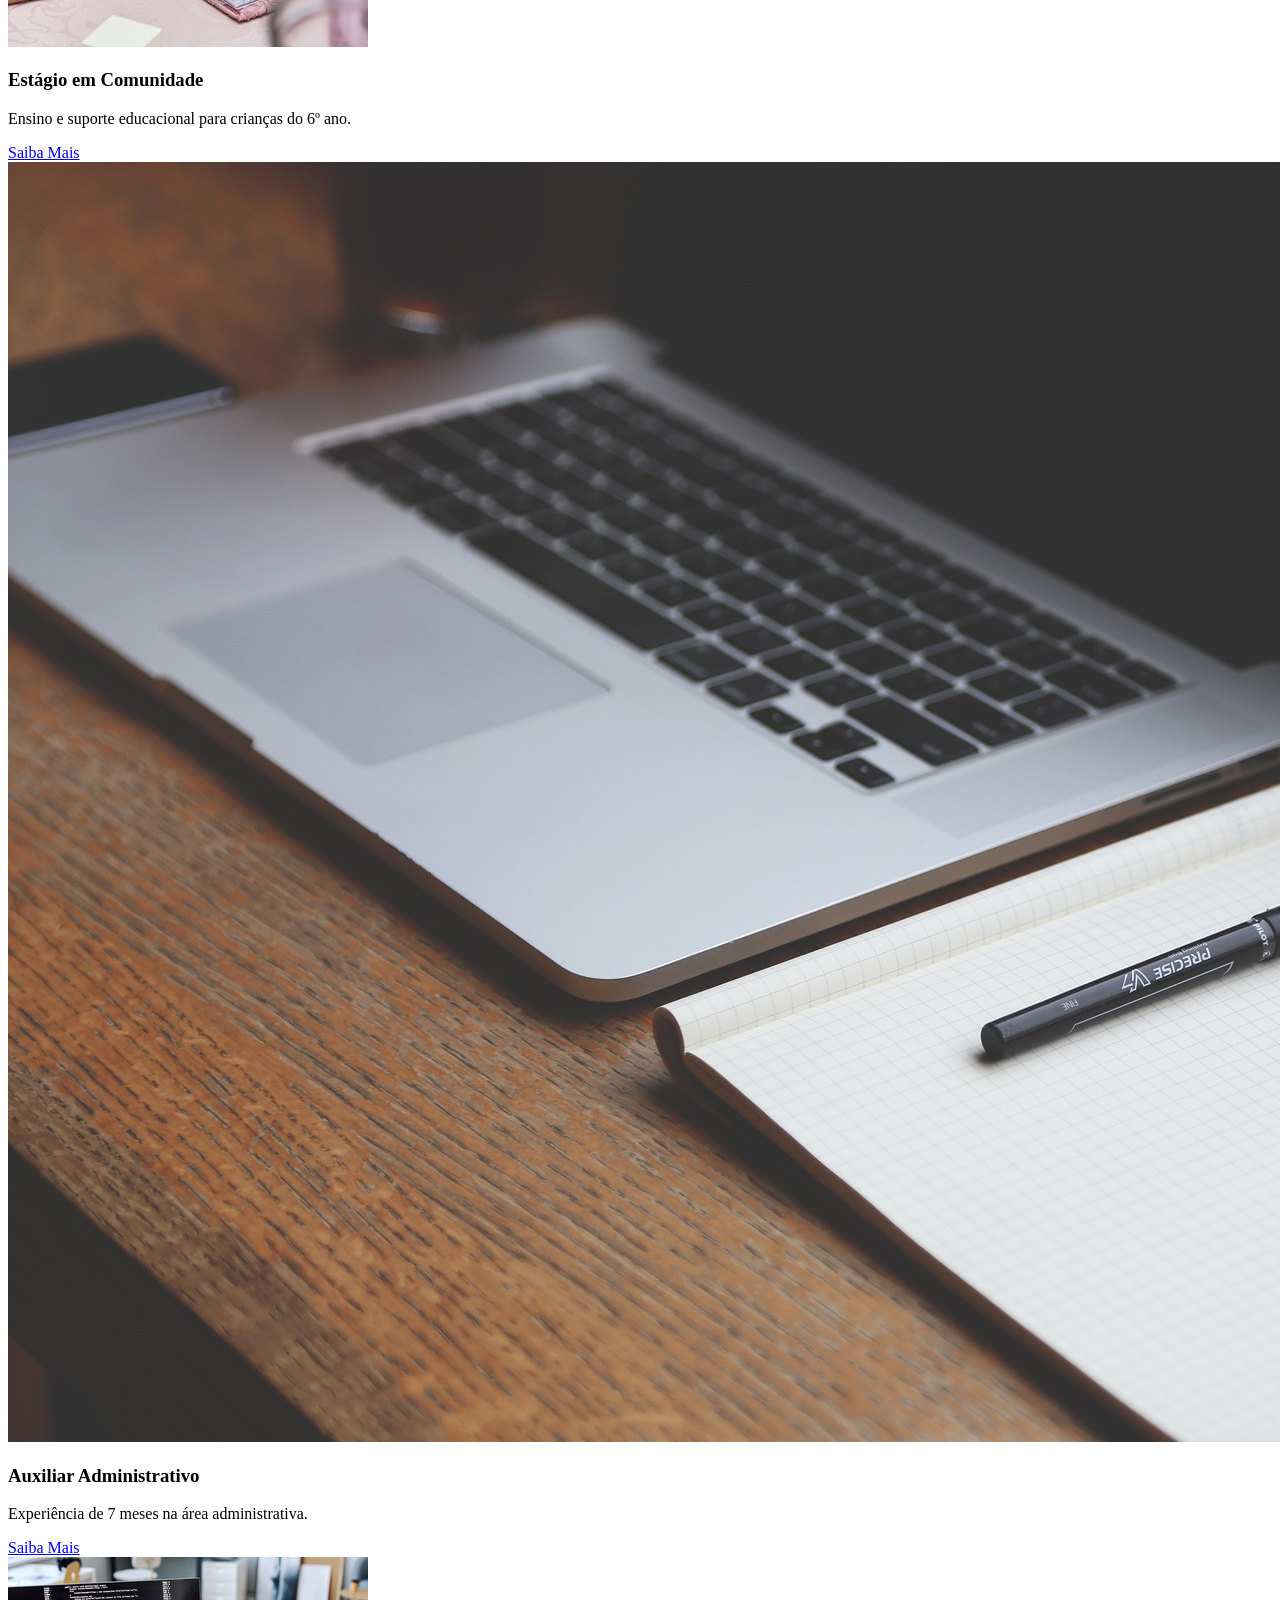
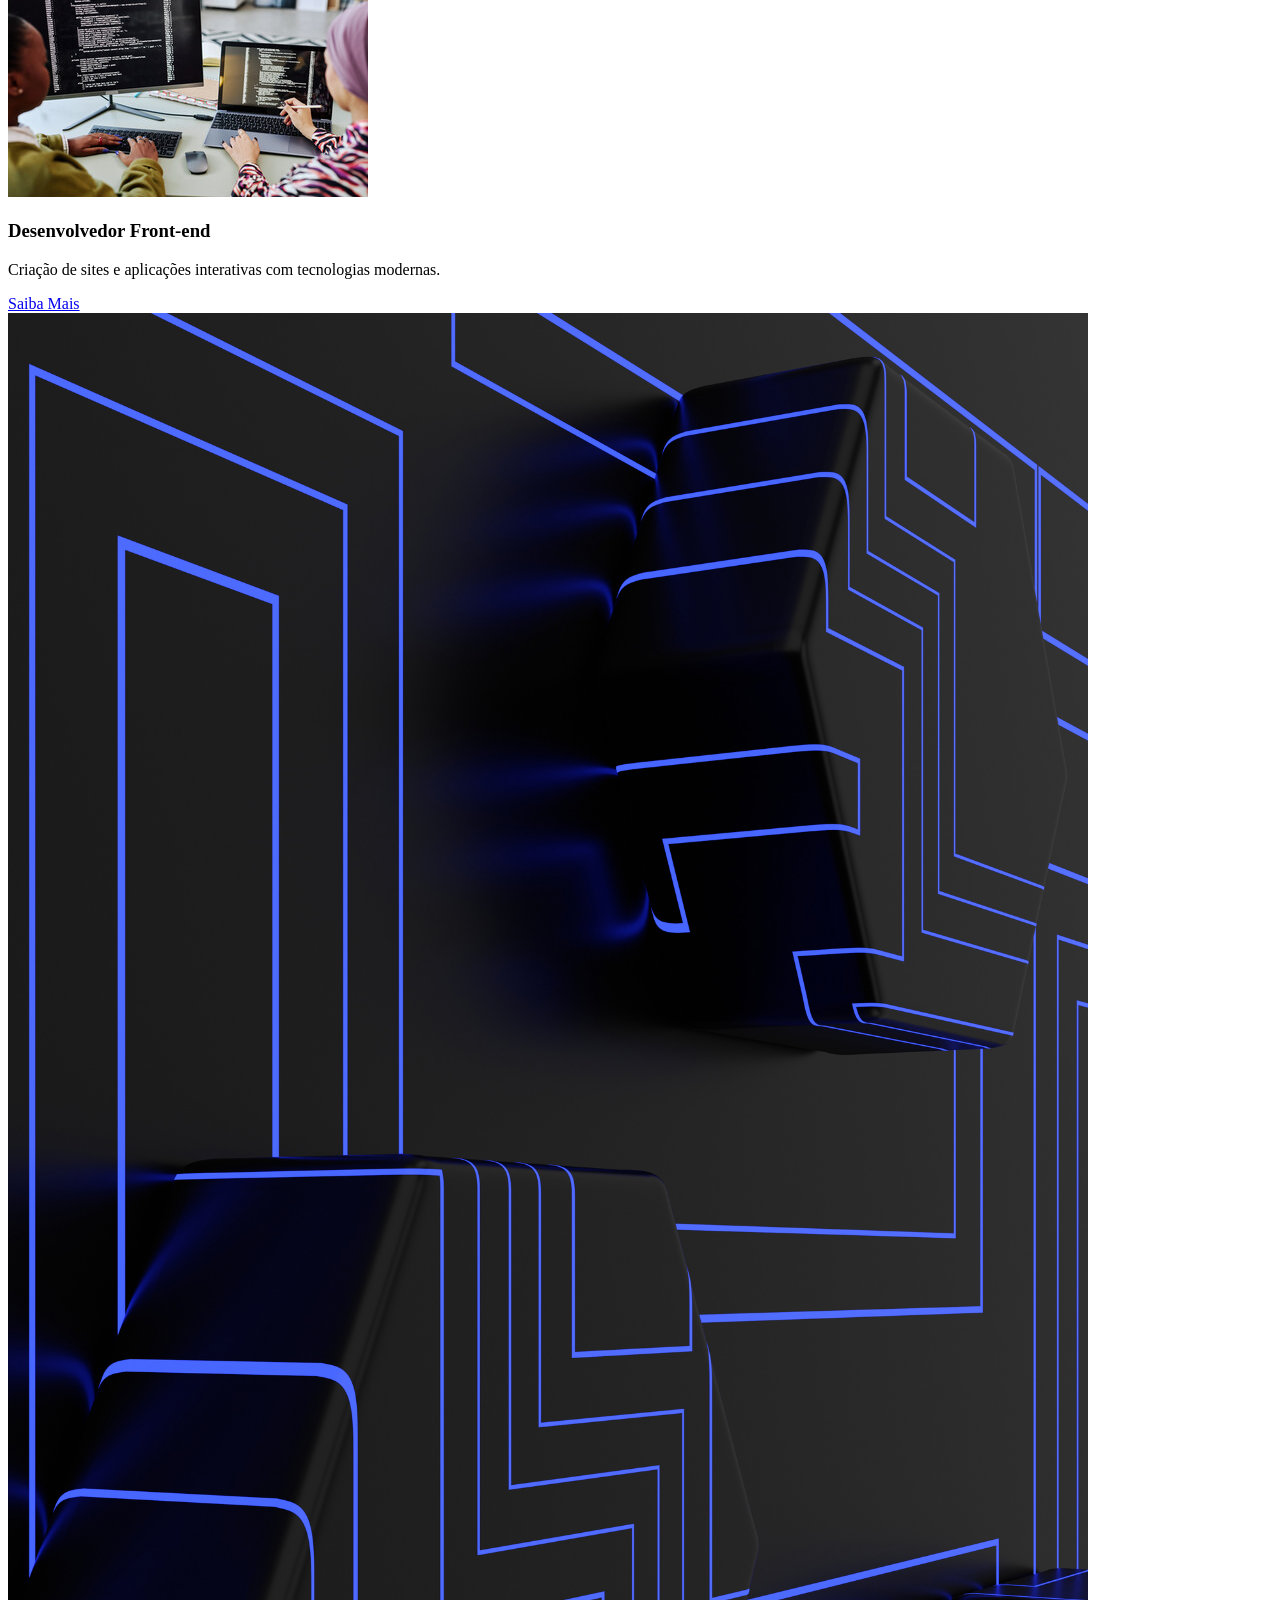
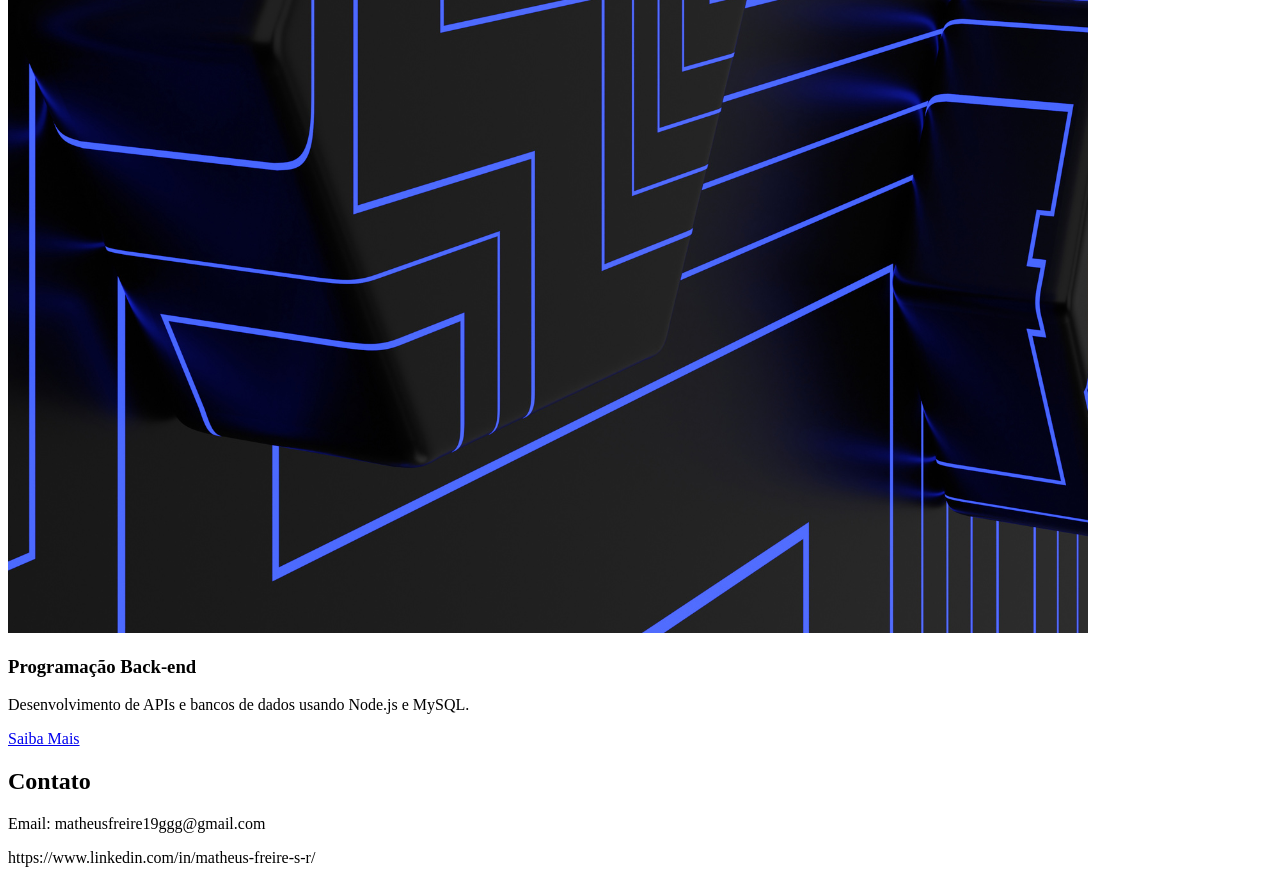
==== commit a6c2bc05: "Updates" ====
--- a/index.html
+++ b/index.html
@@ -344,7 +344,7 @@
           />
           <h3>Auxiliar Administrativo</h3>
           <p>Experiência de 7 meses na área administrativa.</p>
-          <a href="auxiliaradm/auxiliaradm.html" target="_blank">Saiba Mais</a>
+          <a href="./src/auxiliaradm.html" target="_blank">Saiba Mais</a>
         </div>
 
         <!-- Card 5 - Desenvolvedor Front-end -->
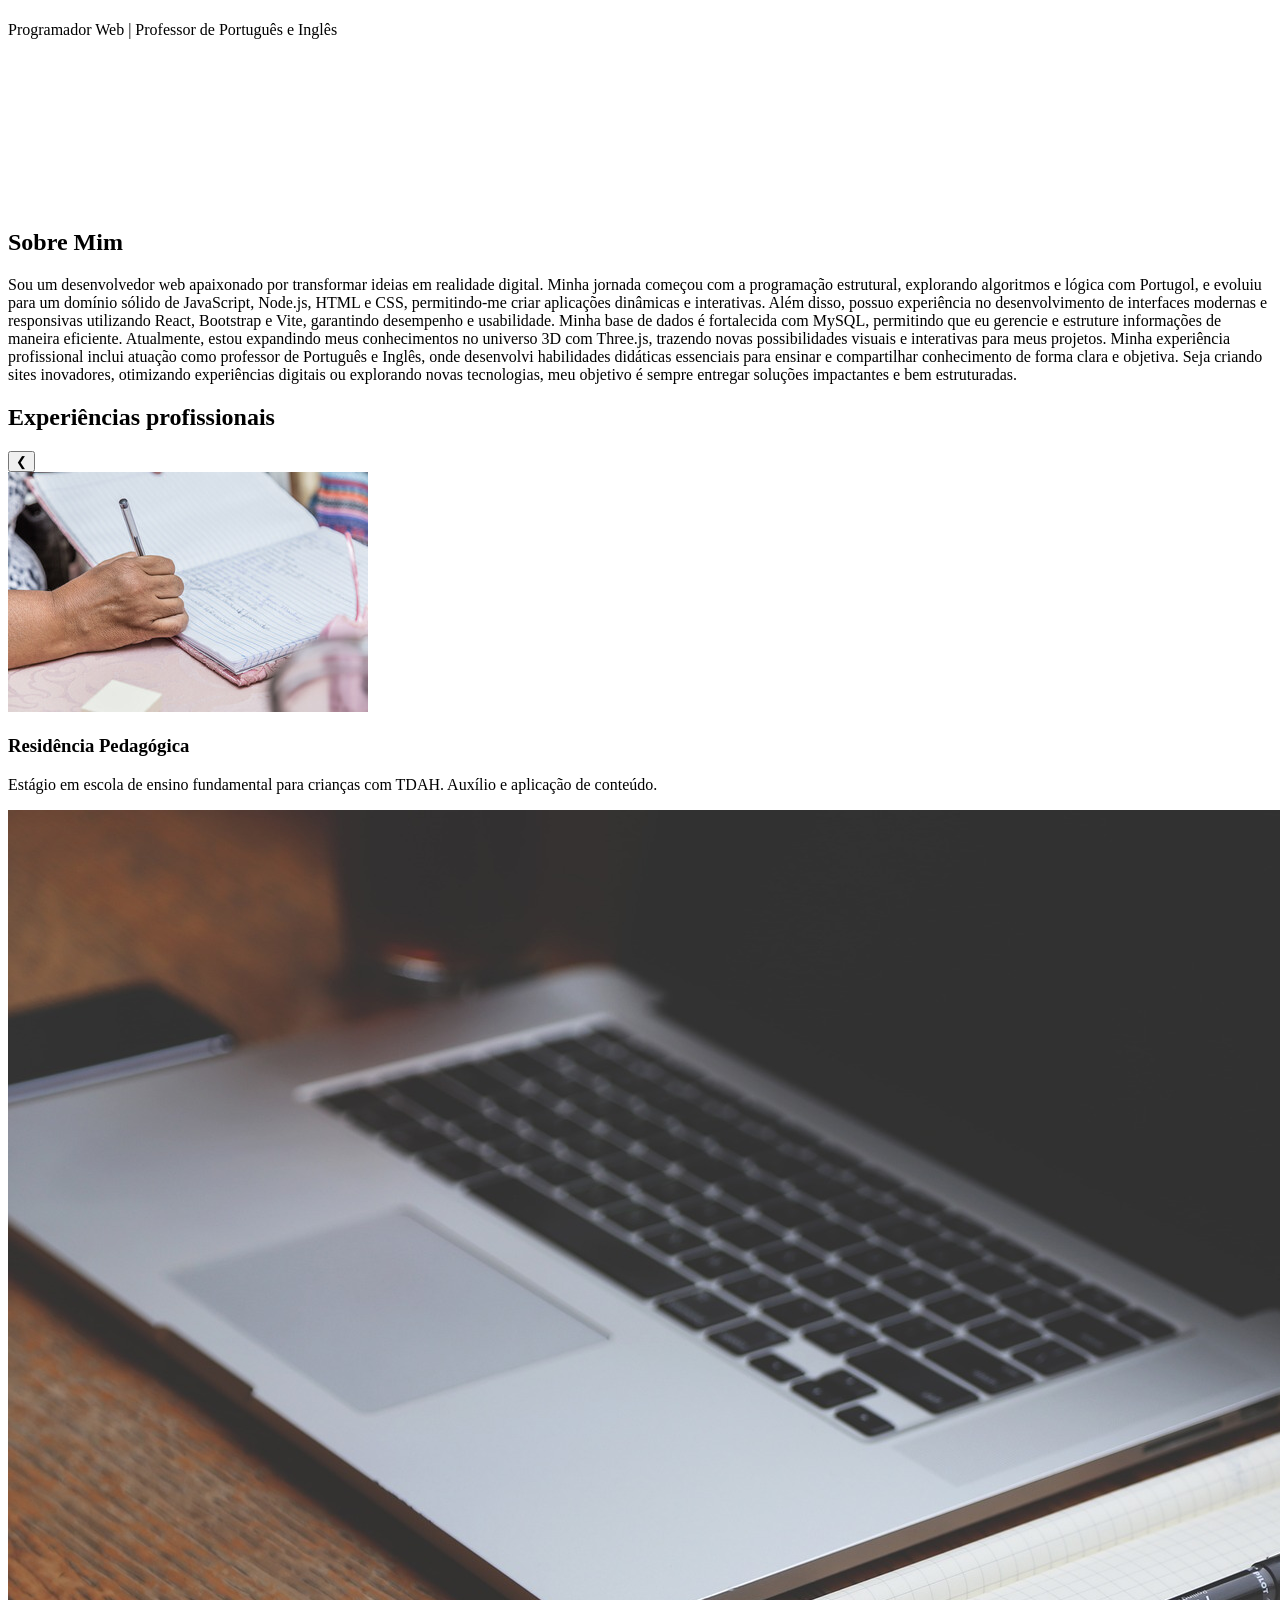
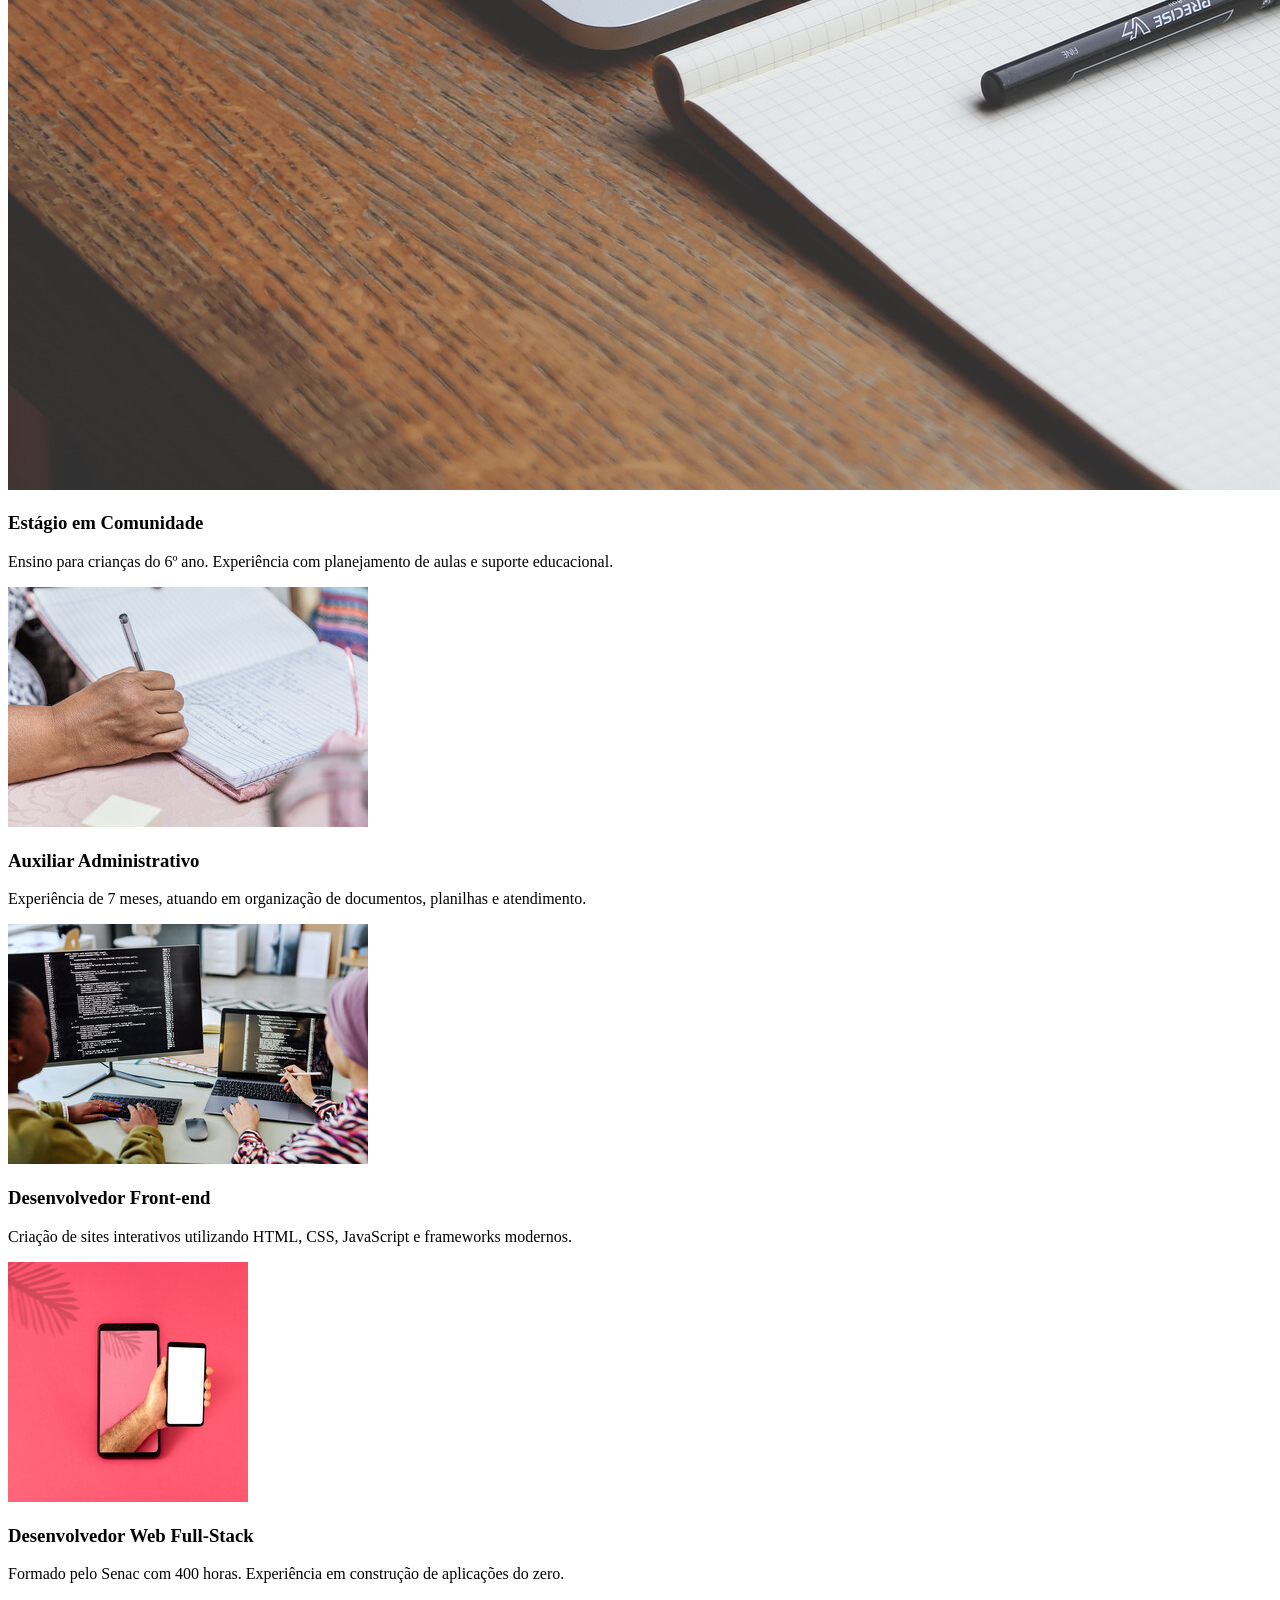
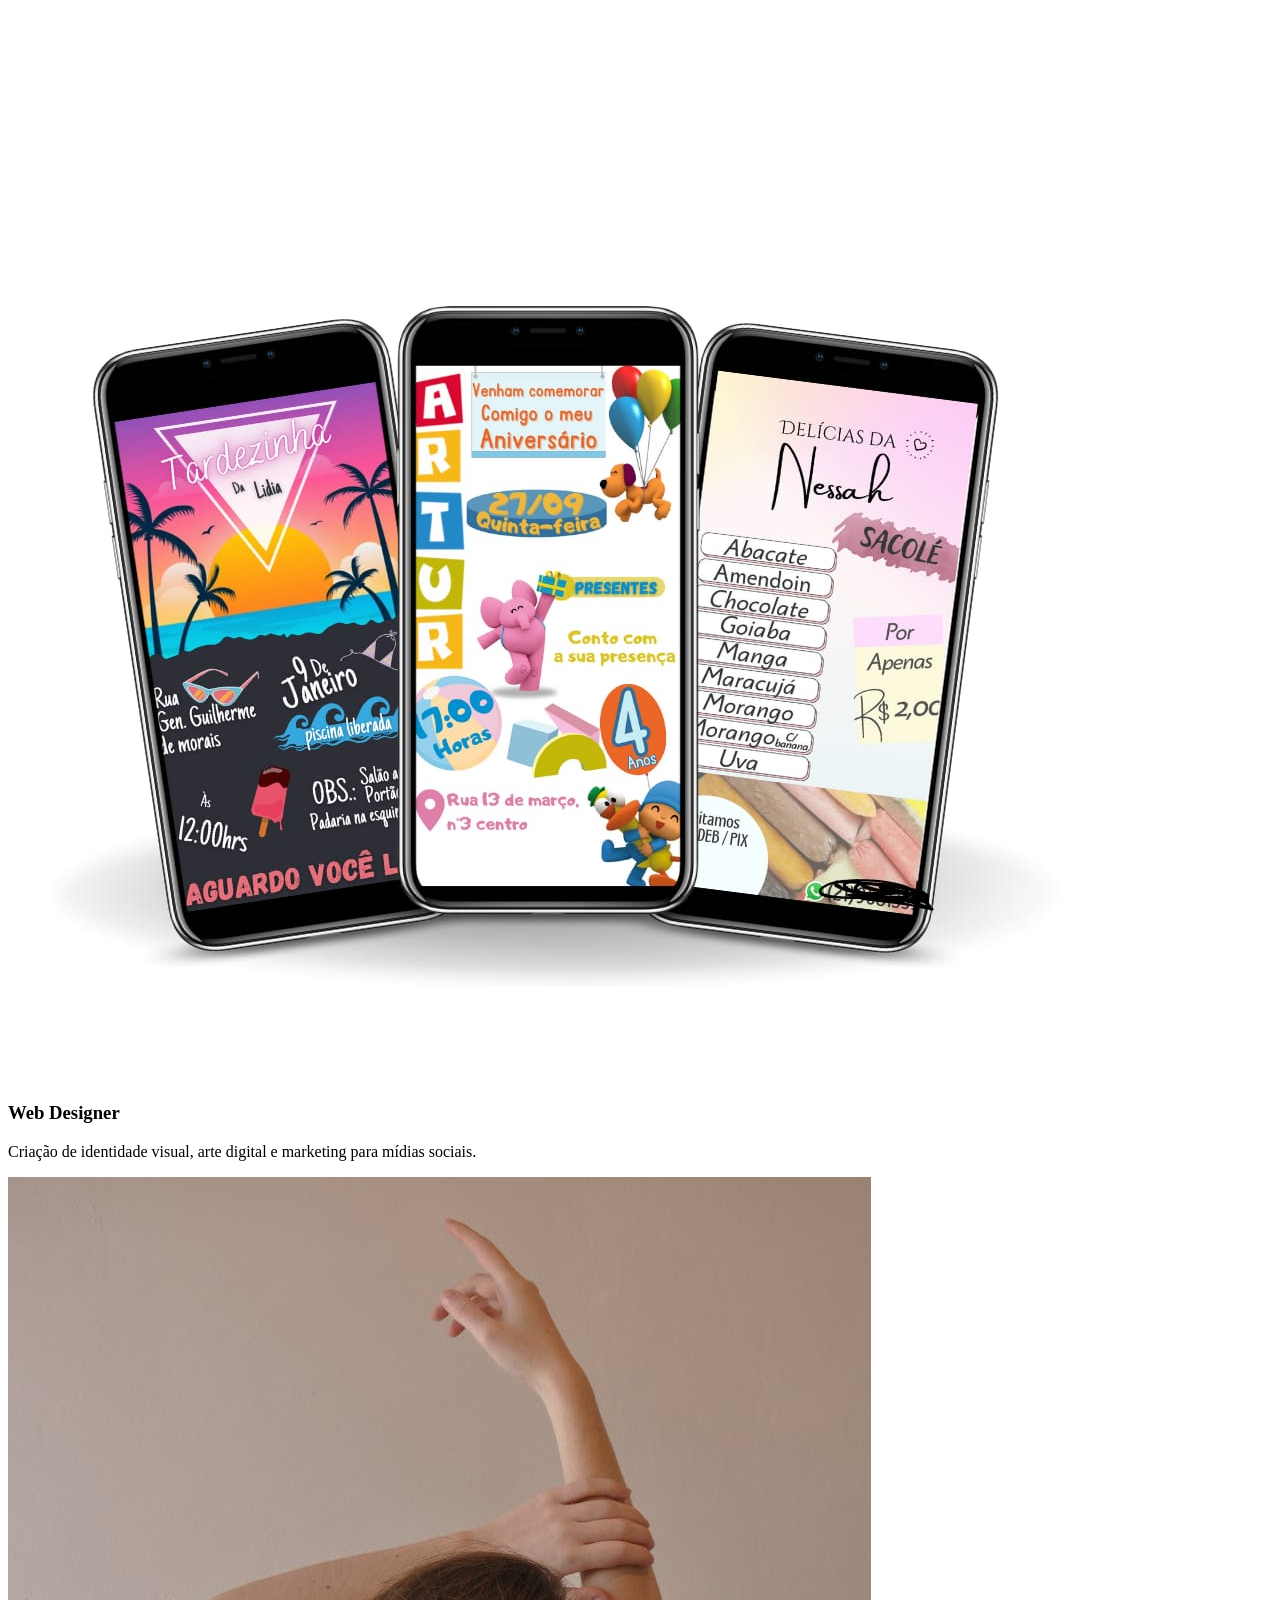
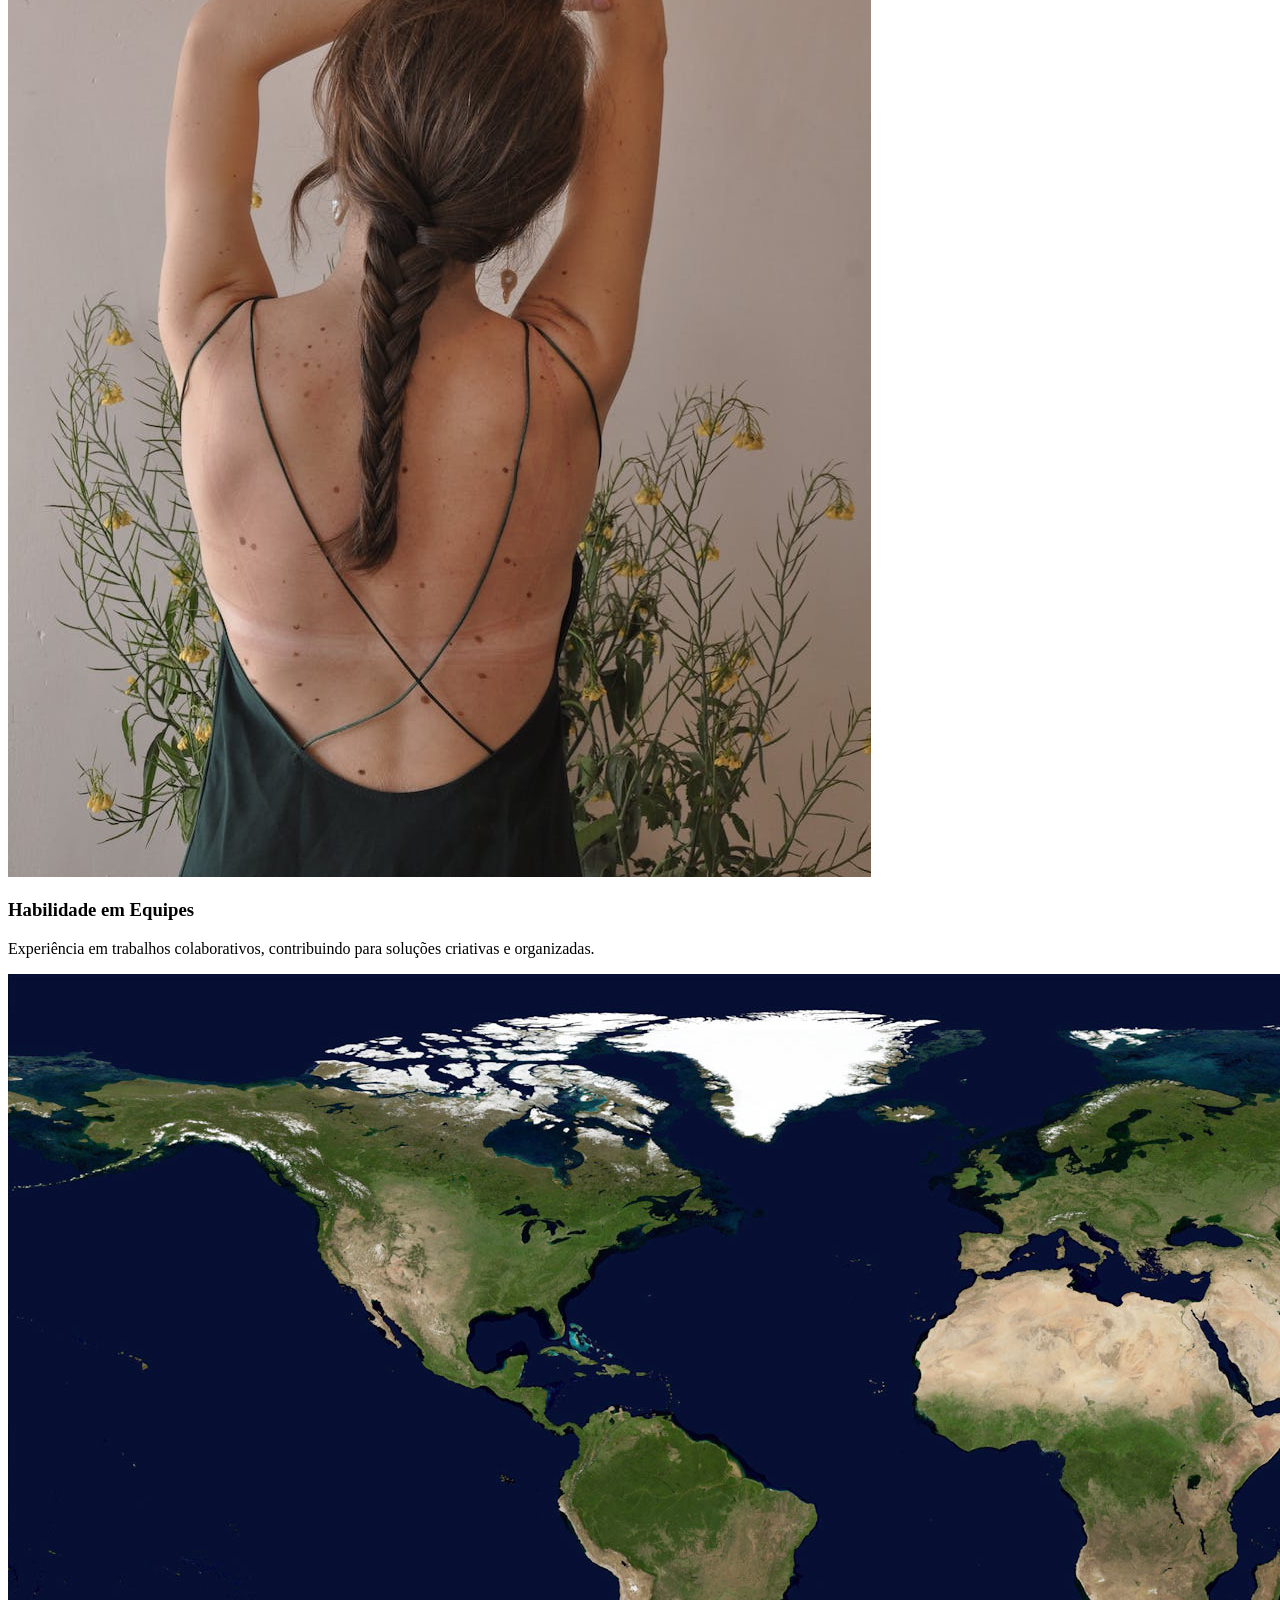
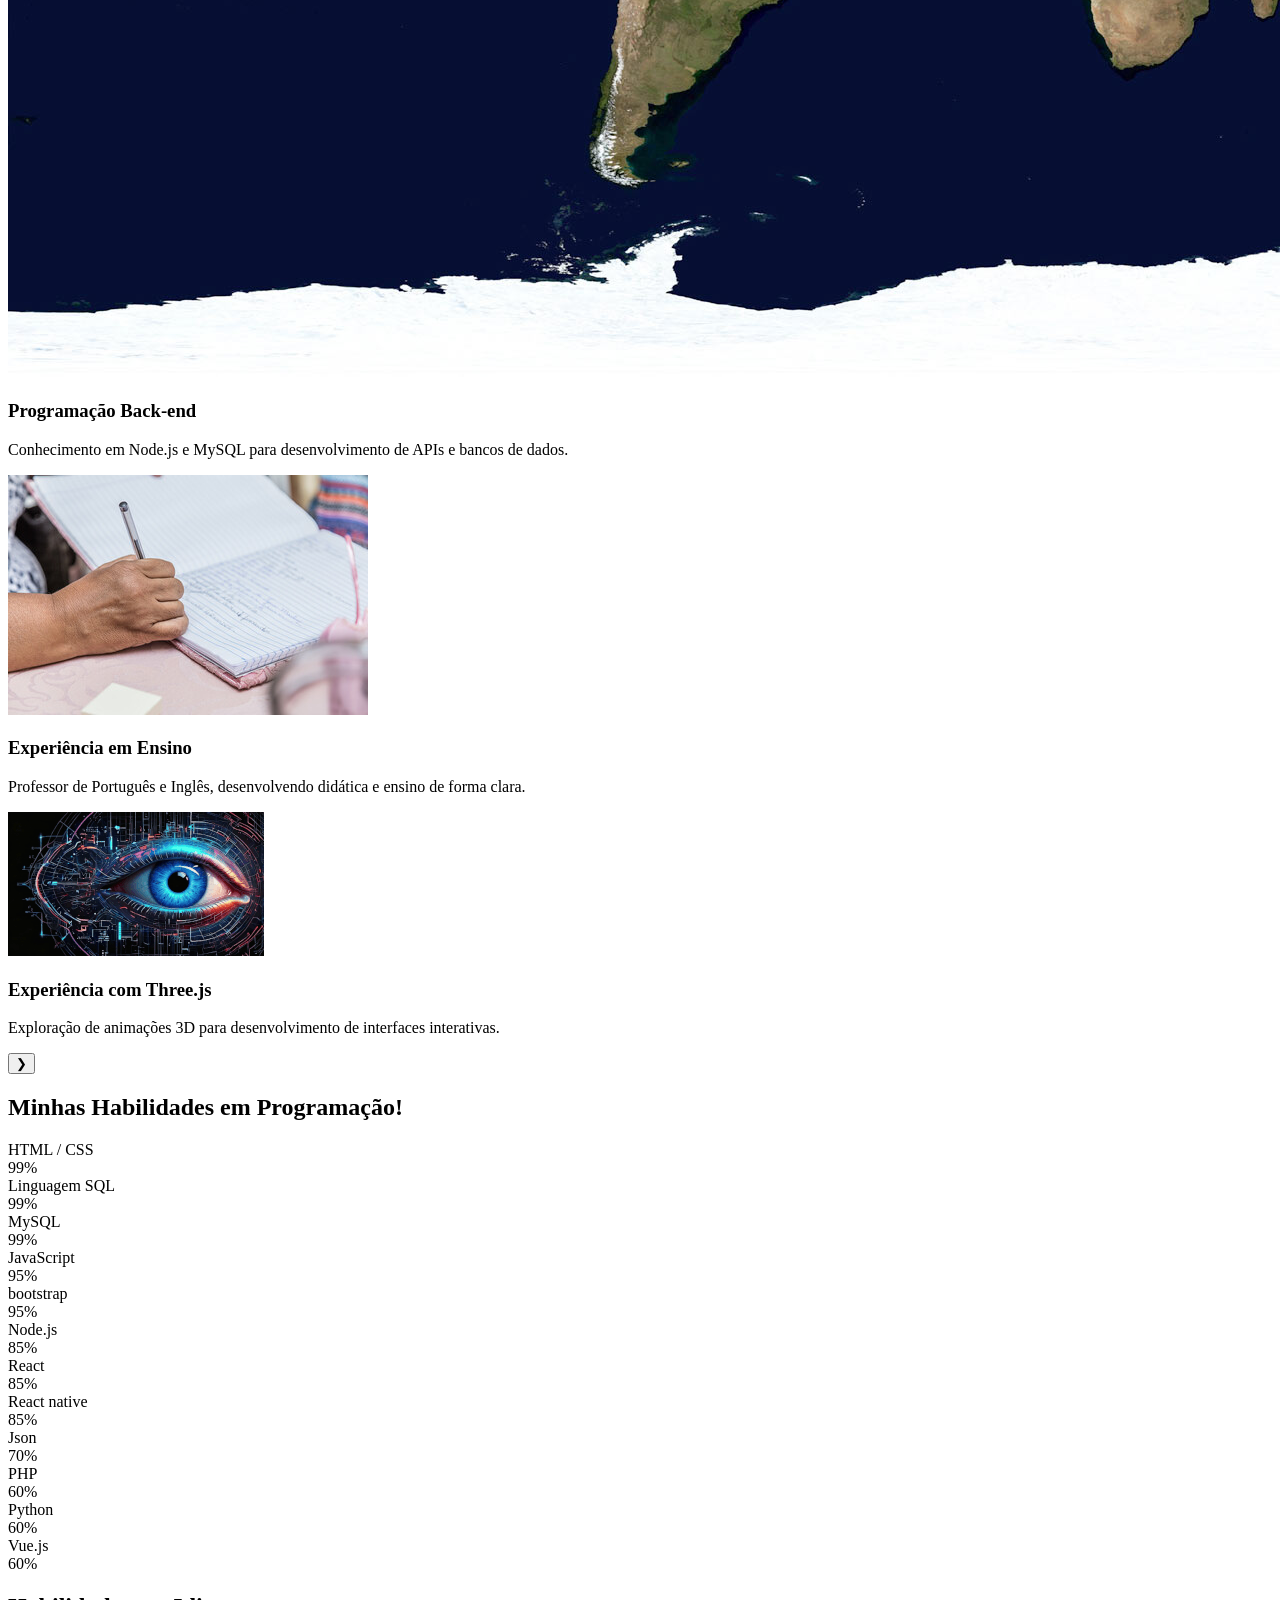
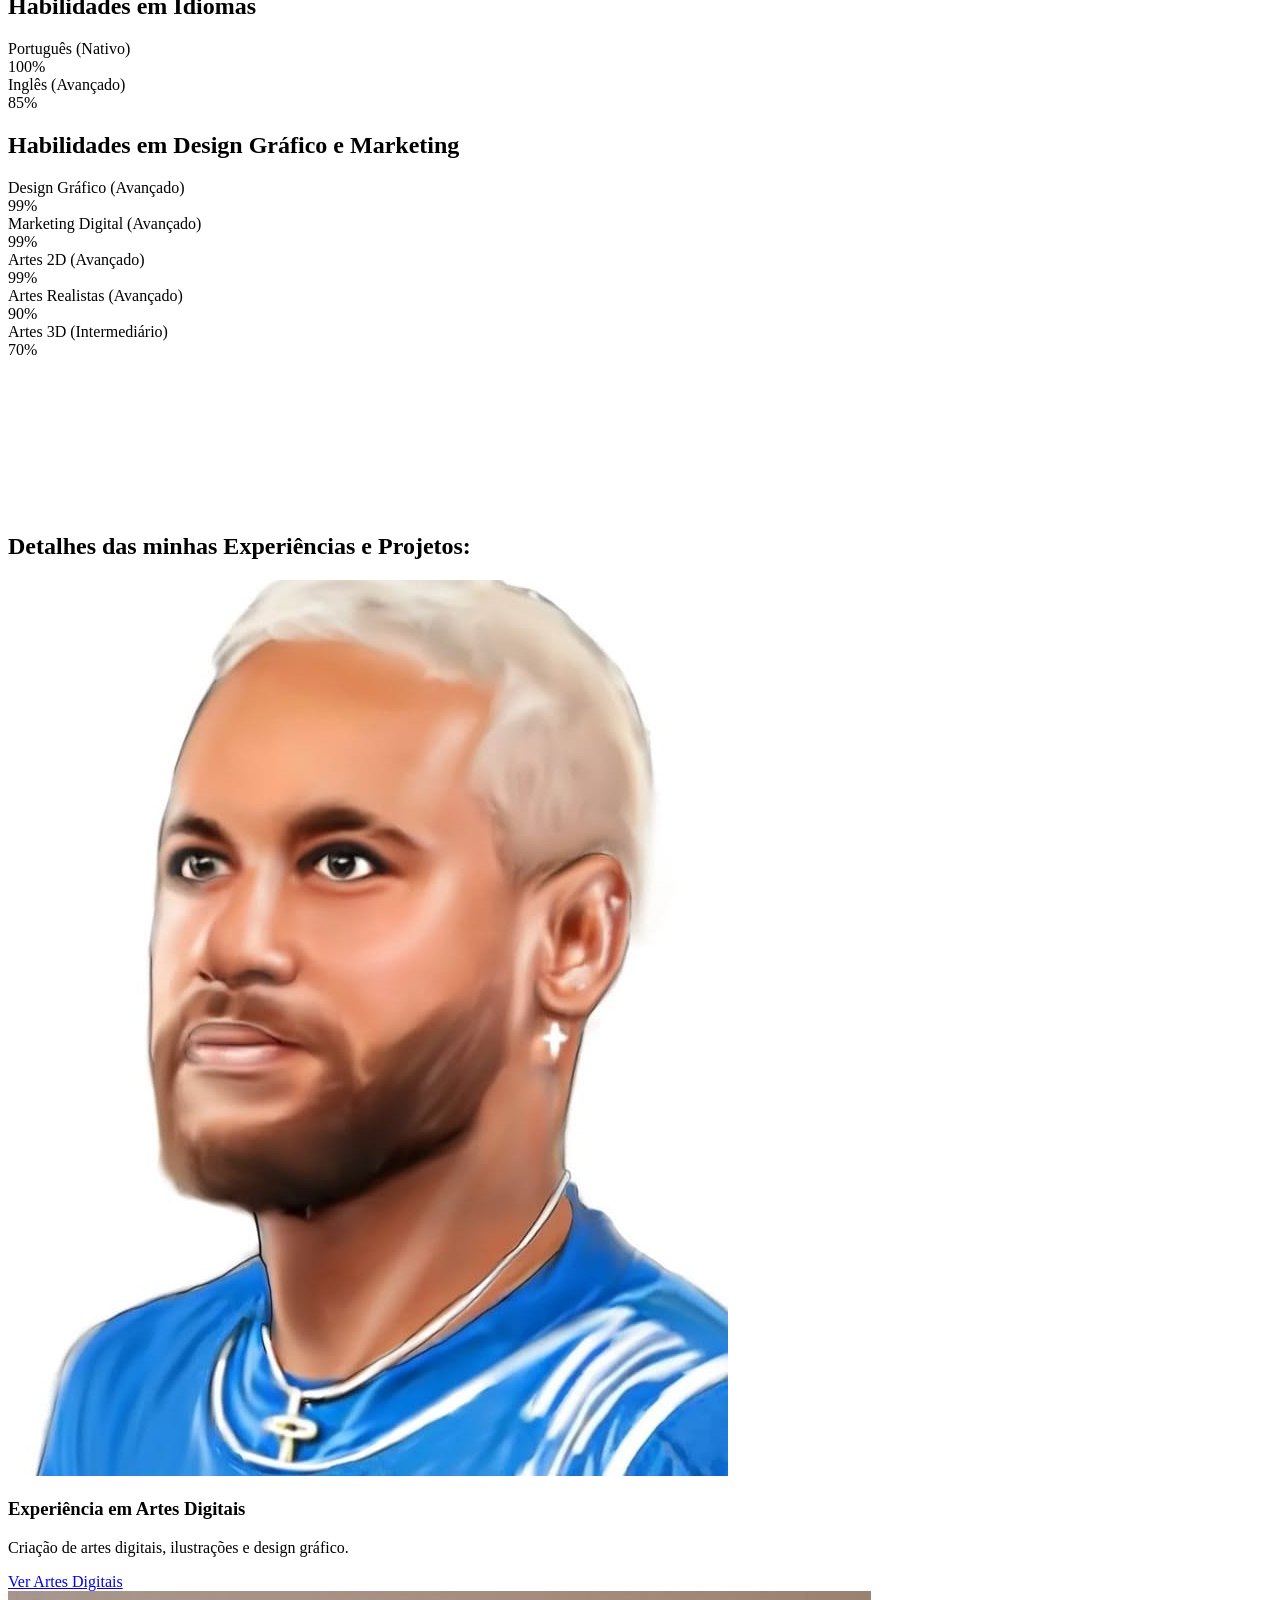
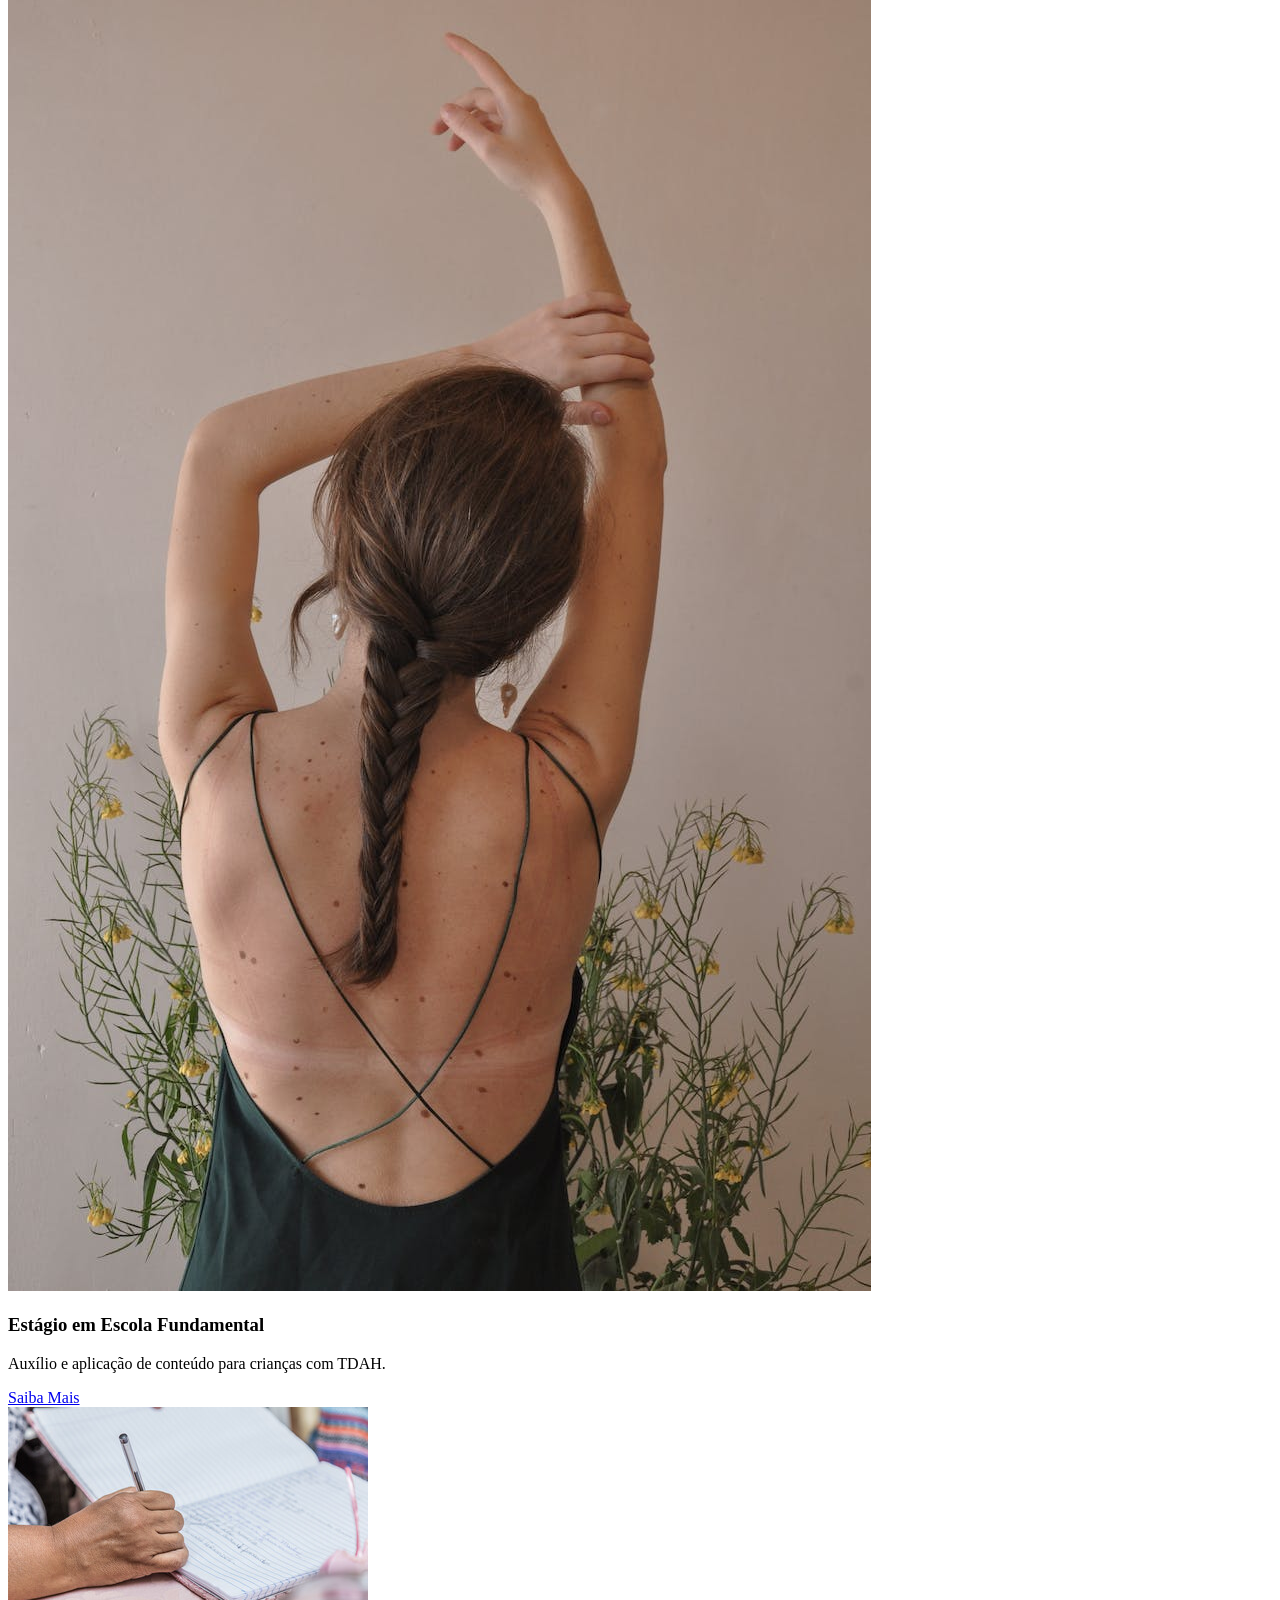
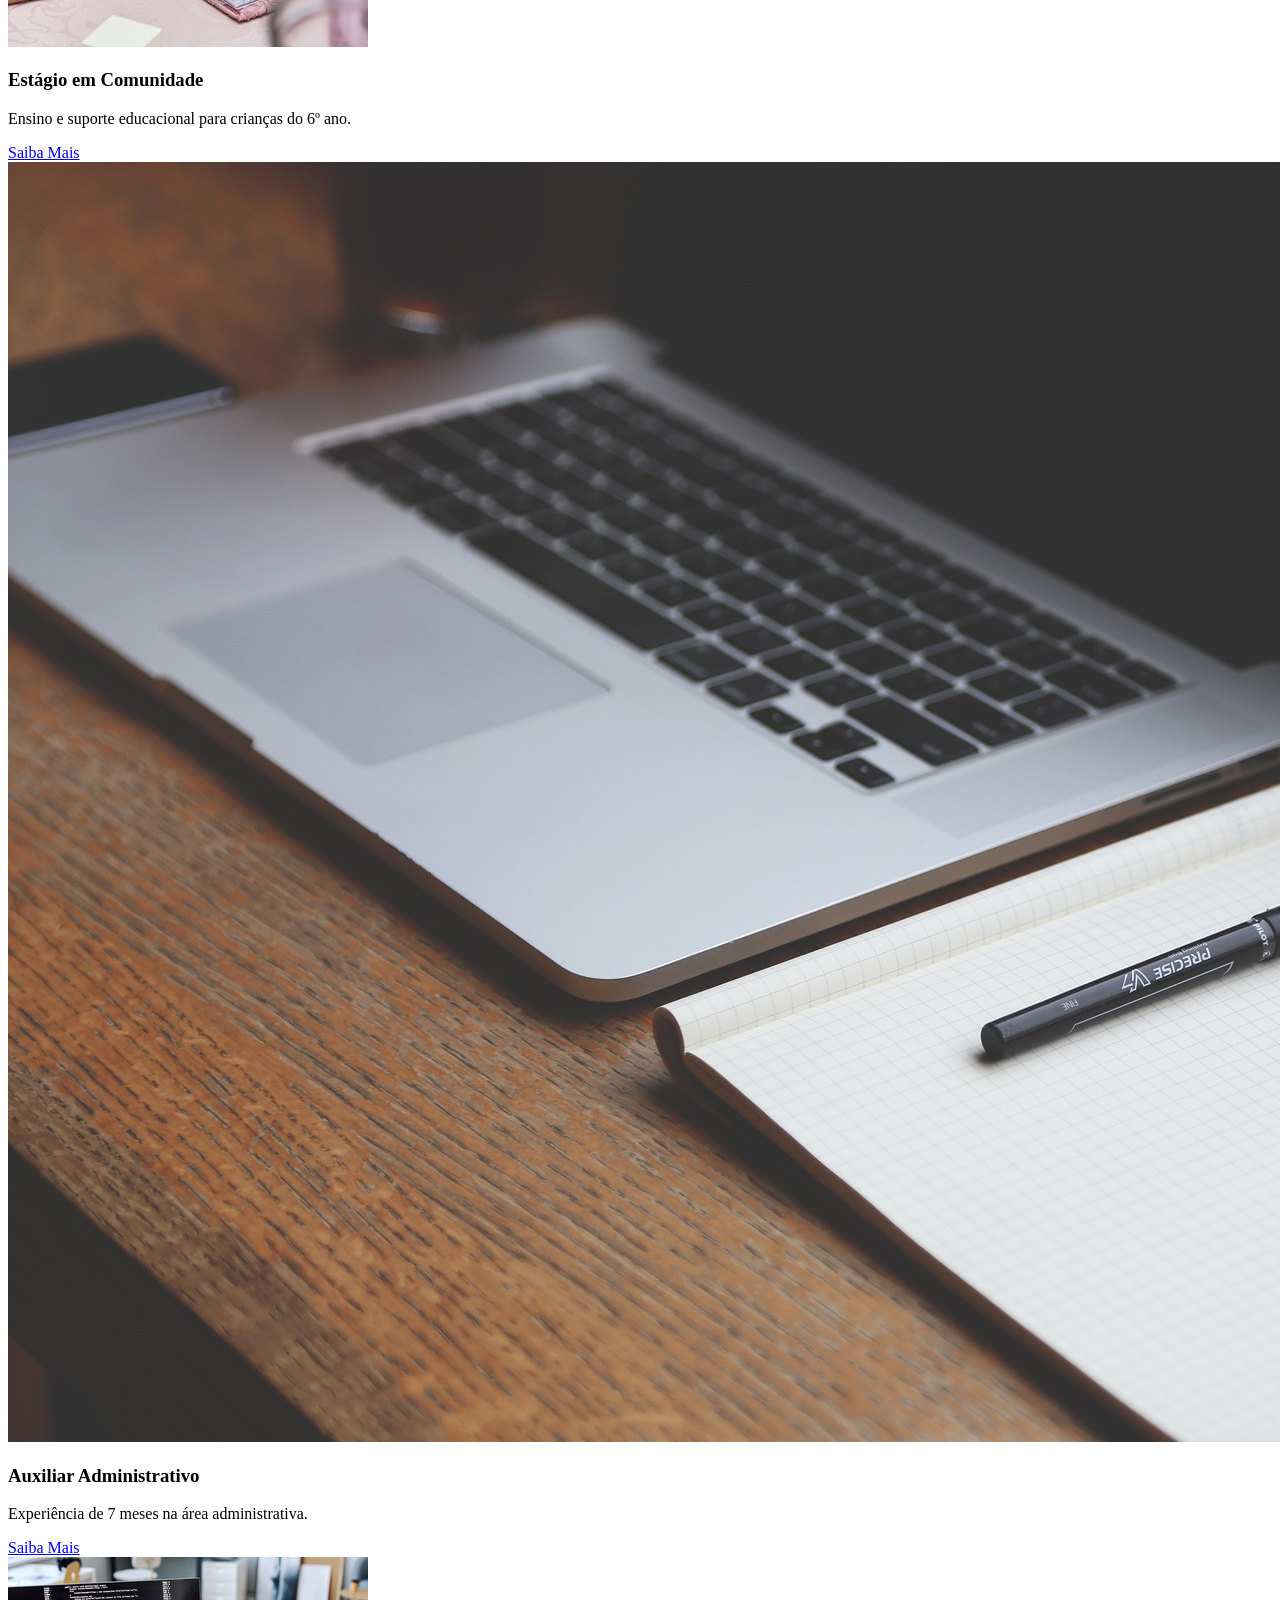
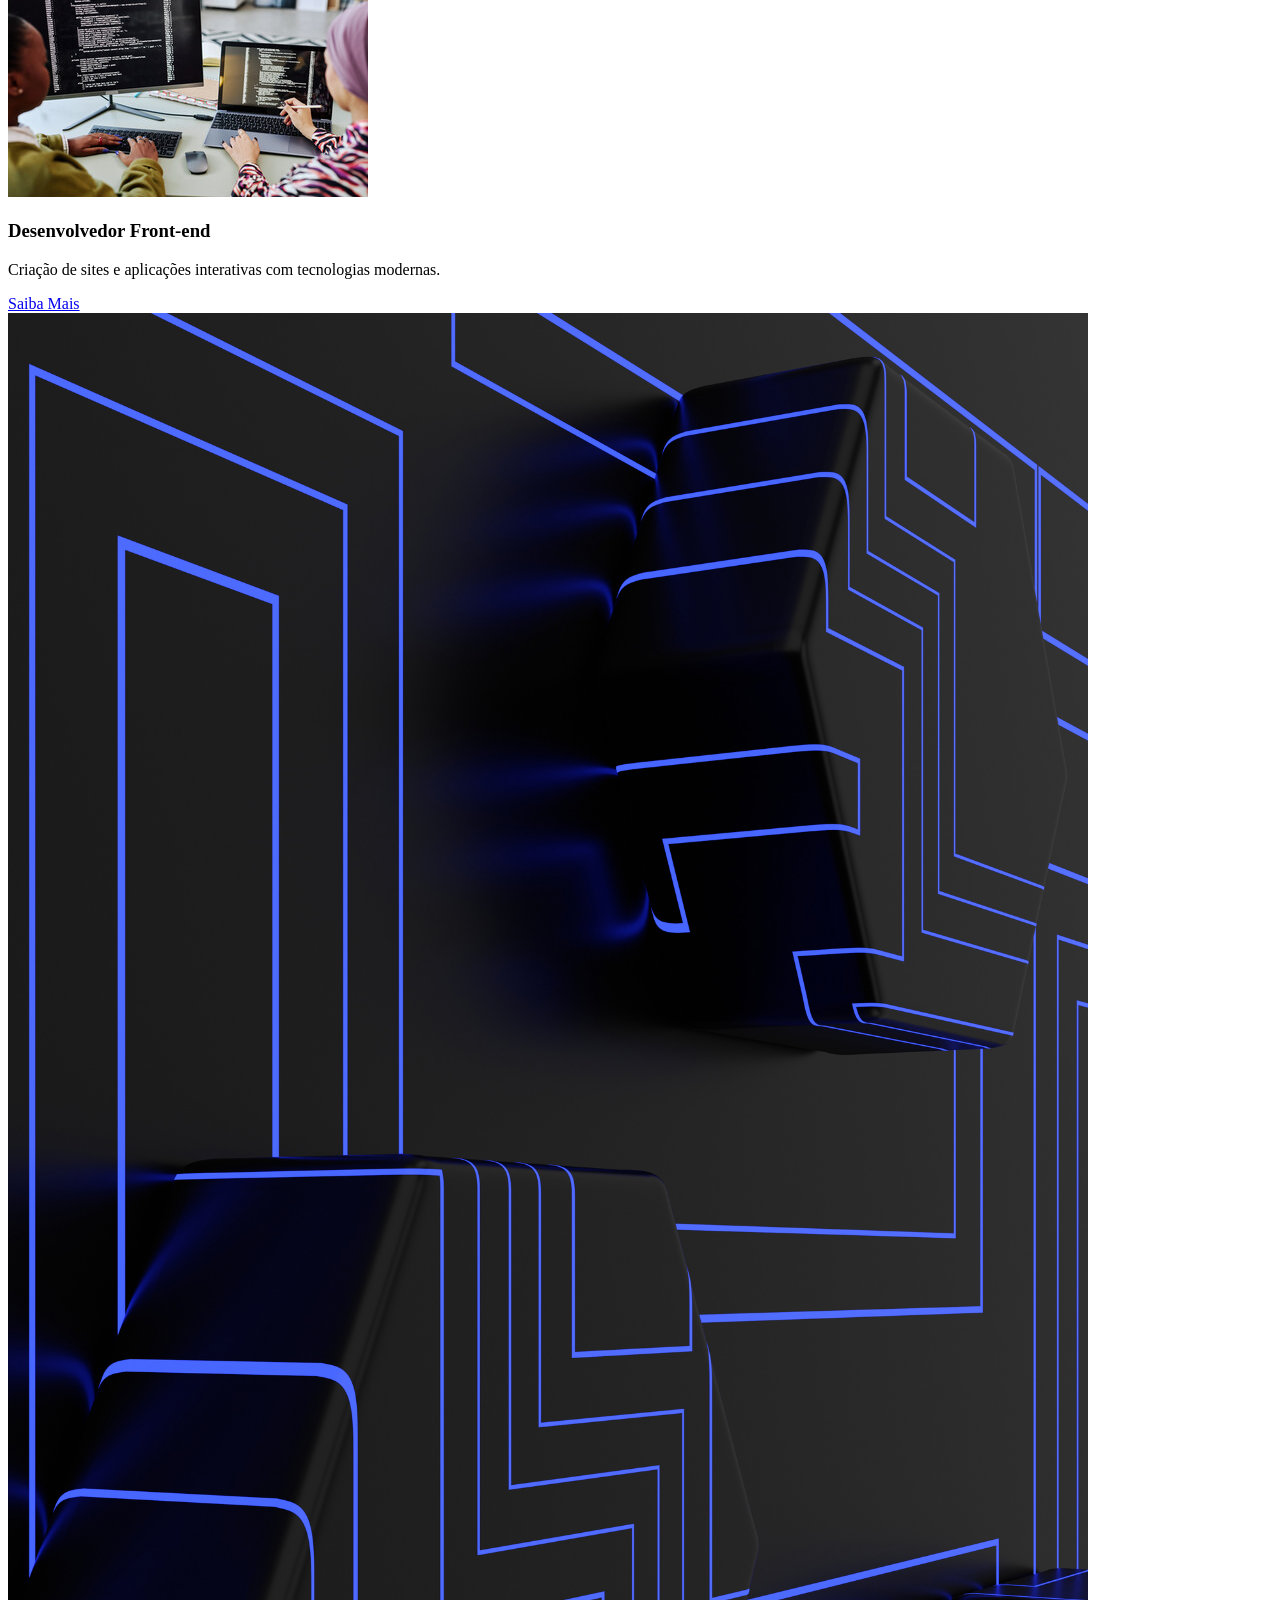
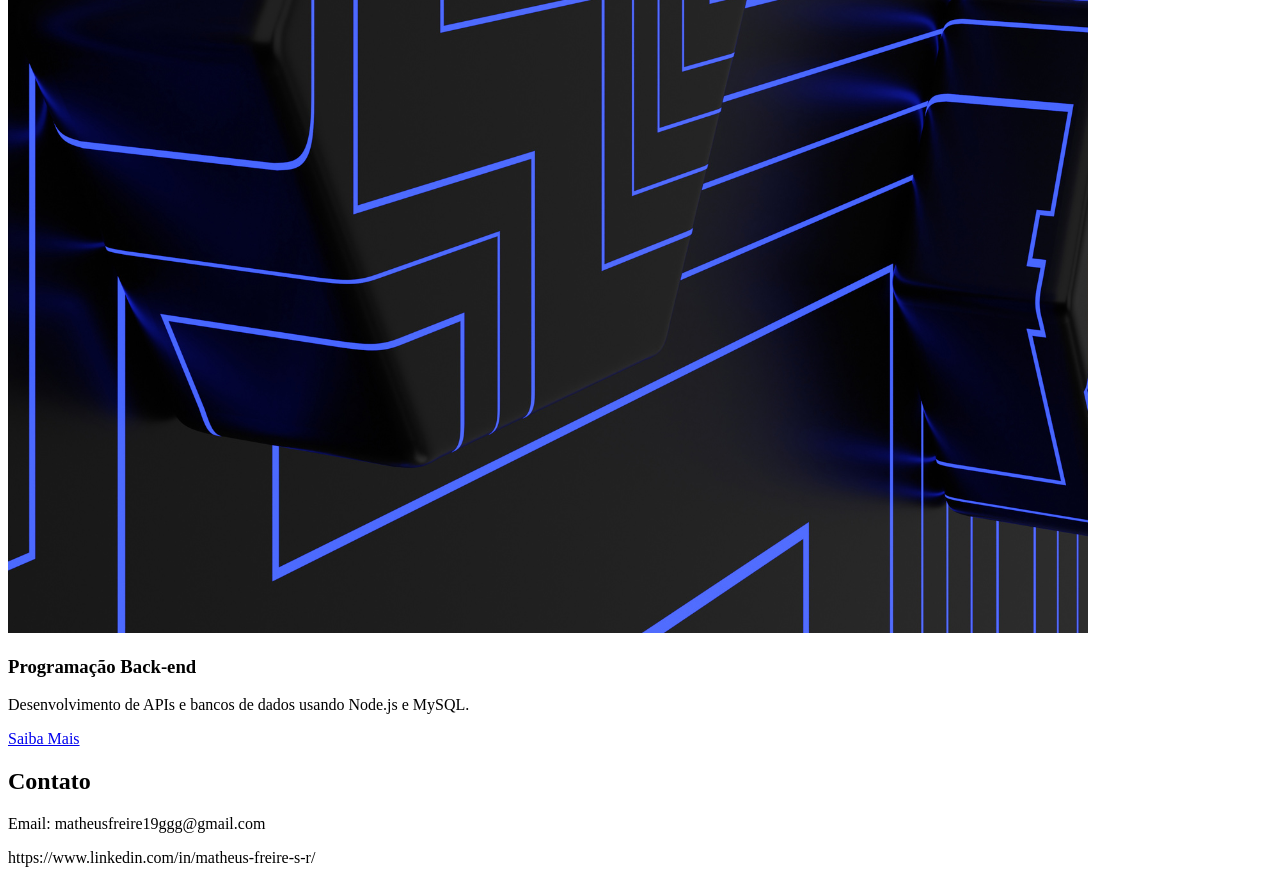
==== commit b1d1953a: "Updates" ====
--- a/index.html
+++ b/index.html
@@ -5,9 +5,8 @@
     <meta name="viewport" content="width=device-width, initial-scale=1.0" />
     <title>Matheus Freire - Portfólio</title> 
-    <script type="module" crossorigin src="/portifolio/assets/main-CxdGXF_D.js"></script>
-    <link rel="modulepreload" crossorigin href="/portifolio/assets/modulepreload-polyfill-B5Qt9EMX.js">
-    <link rel="modulepreload" crossorigin href="/portifolio/assets/three.module-D2VH4mmv.js">
+    <script type="module" crossorigin src="/portifolio/assets/main-BUYnC335.js"></script>
+    <link rel="modulepreload" crossorigin href="/portifolio/assets/three.module-Iq9pdIgJ.js">
     <link rel="stylesheet" crossorigin href="/portifolio/assets/main-IjSSxyYJ.css">
   </head>
   <body>
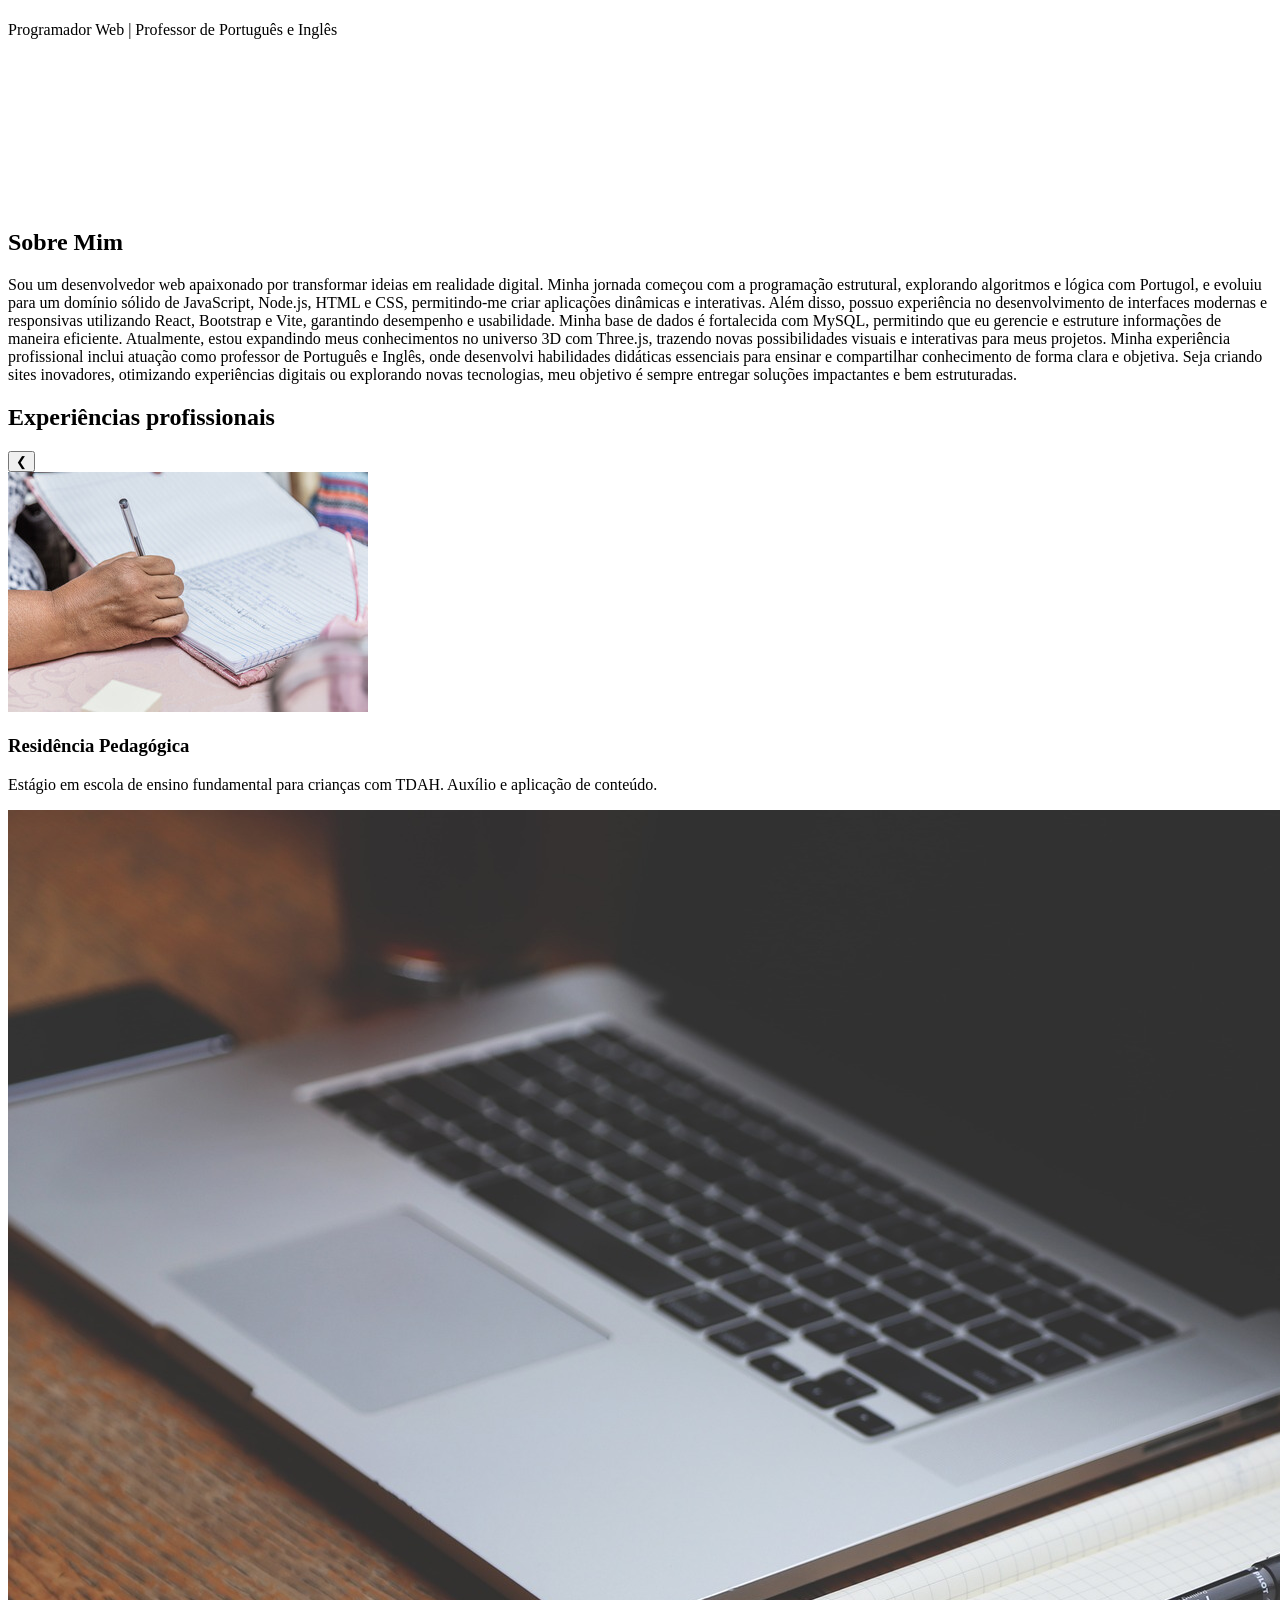
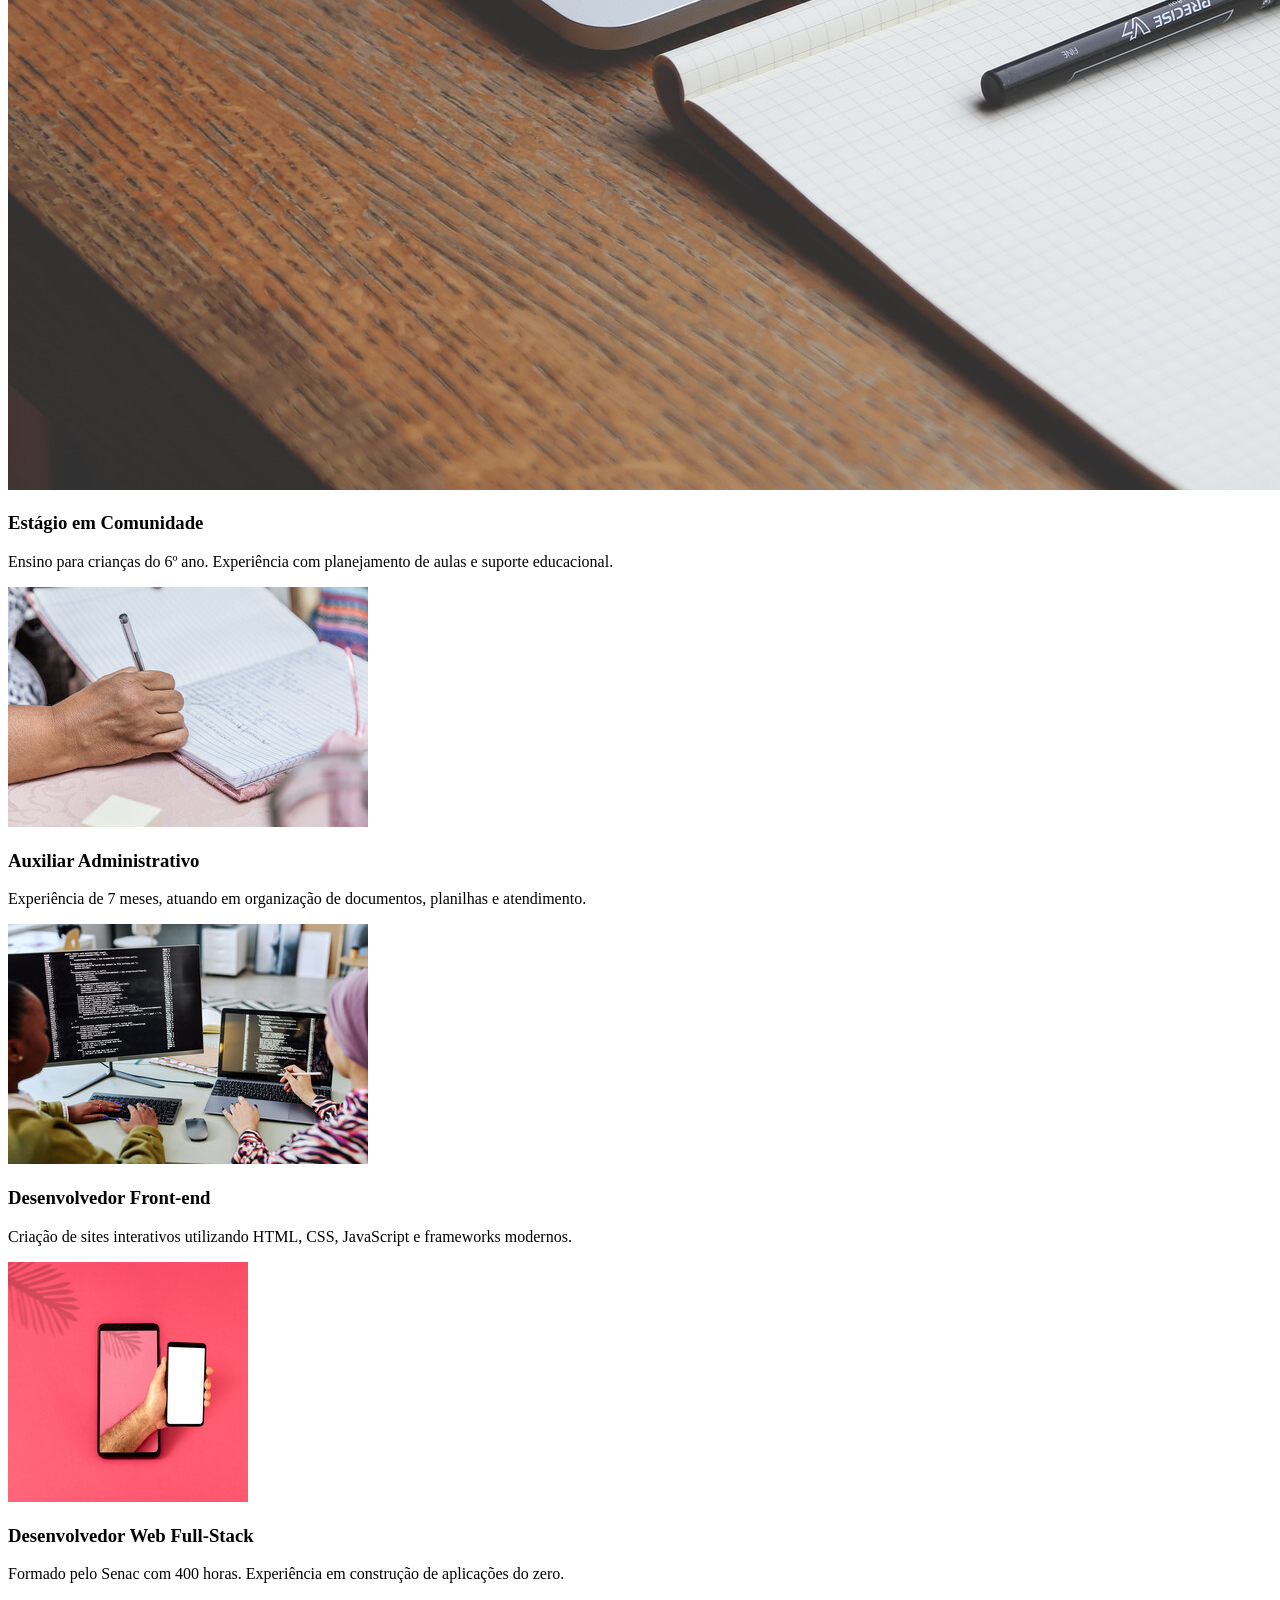
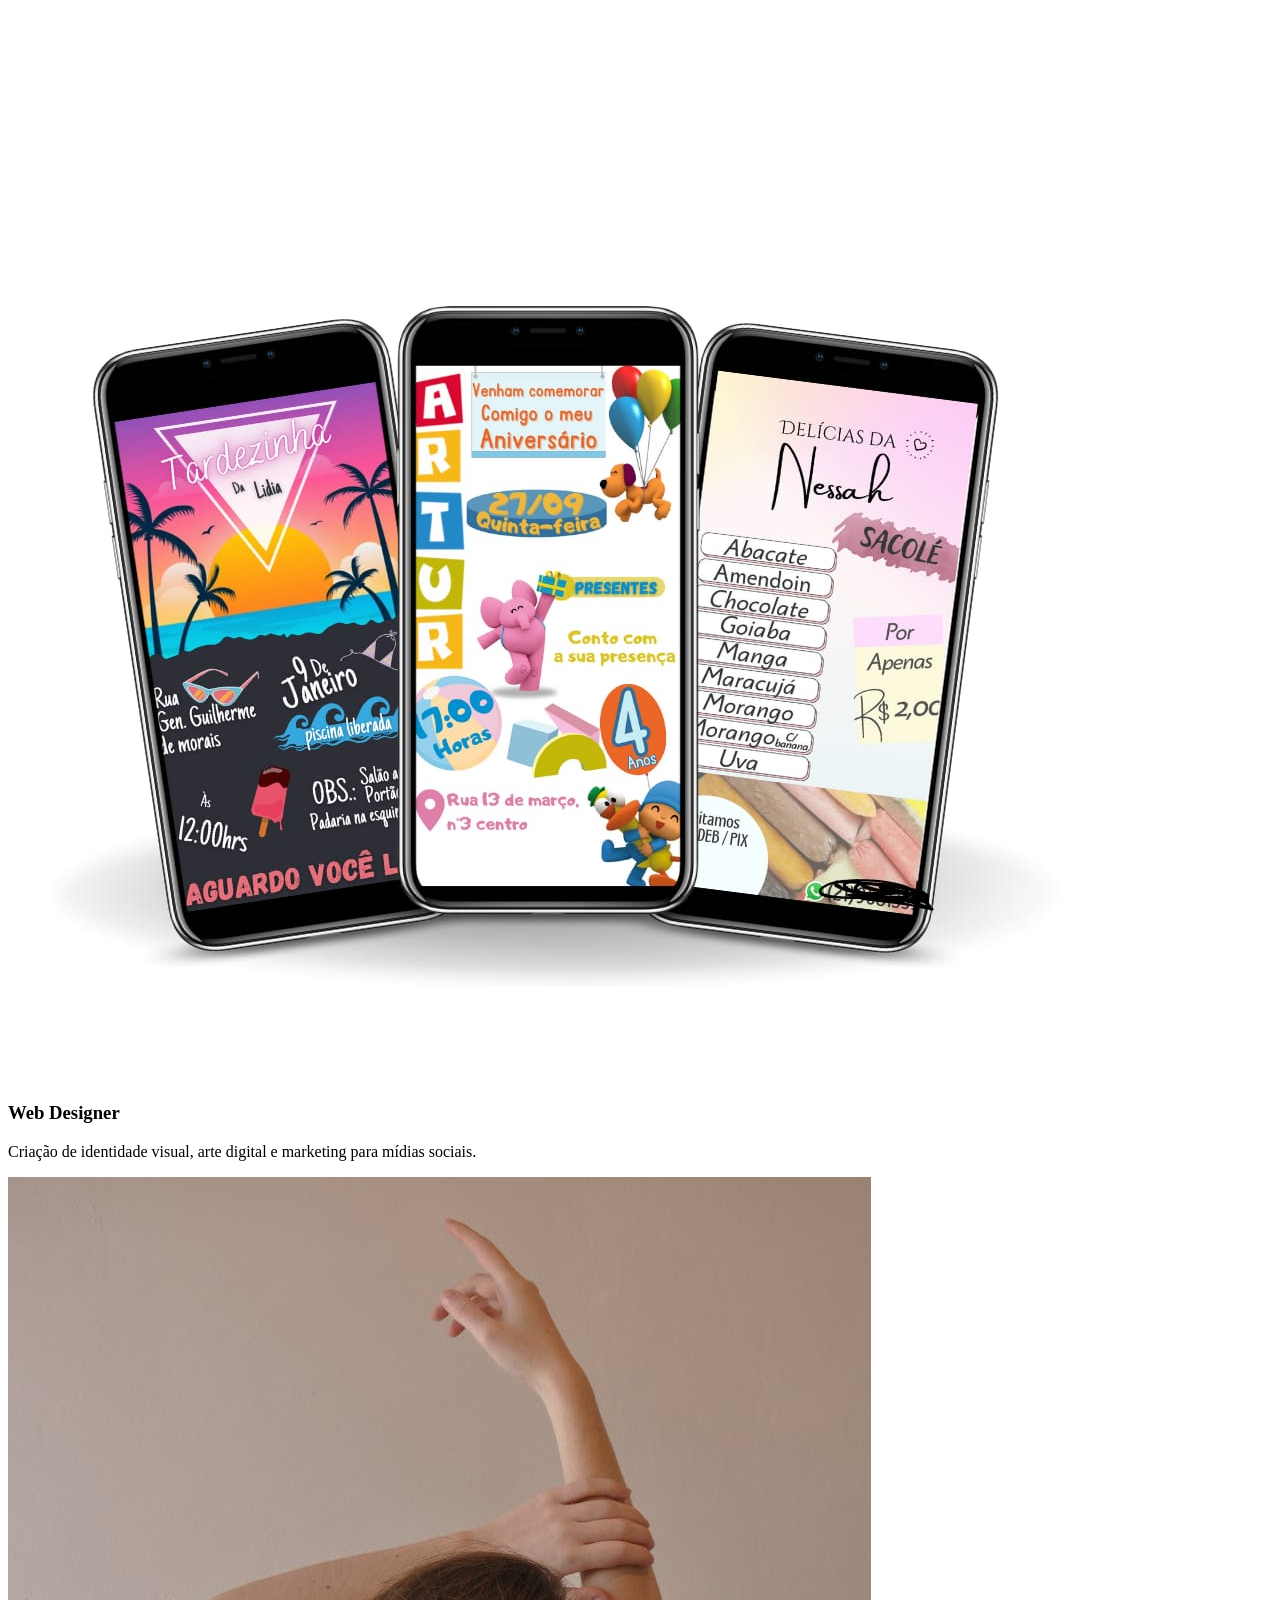
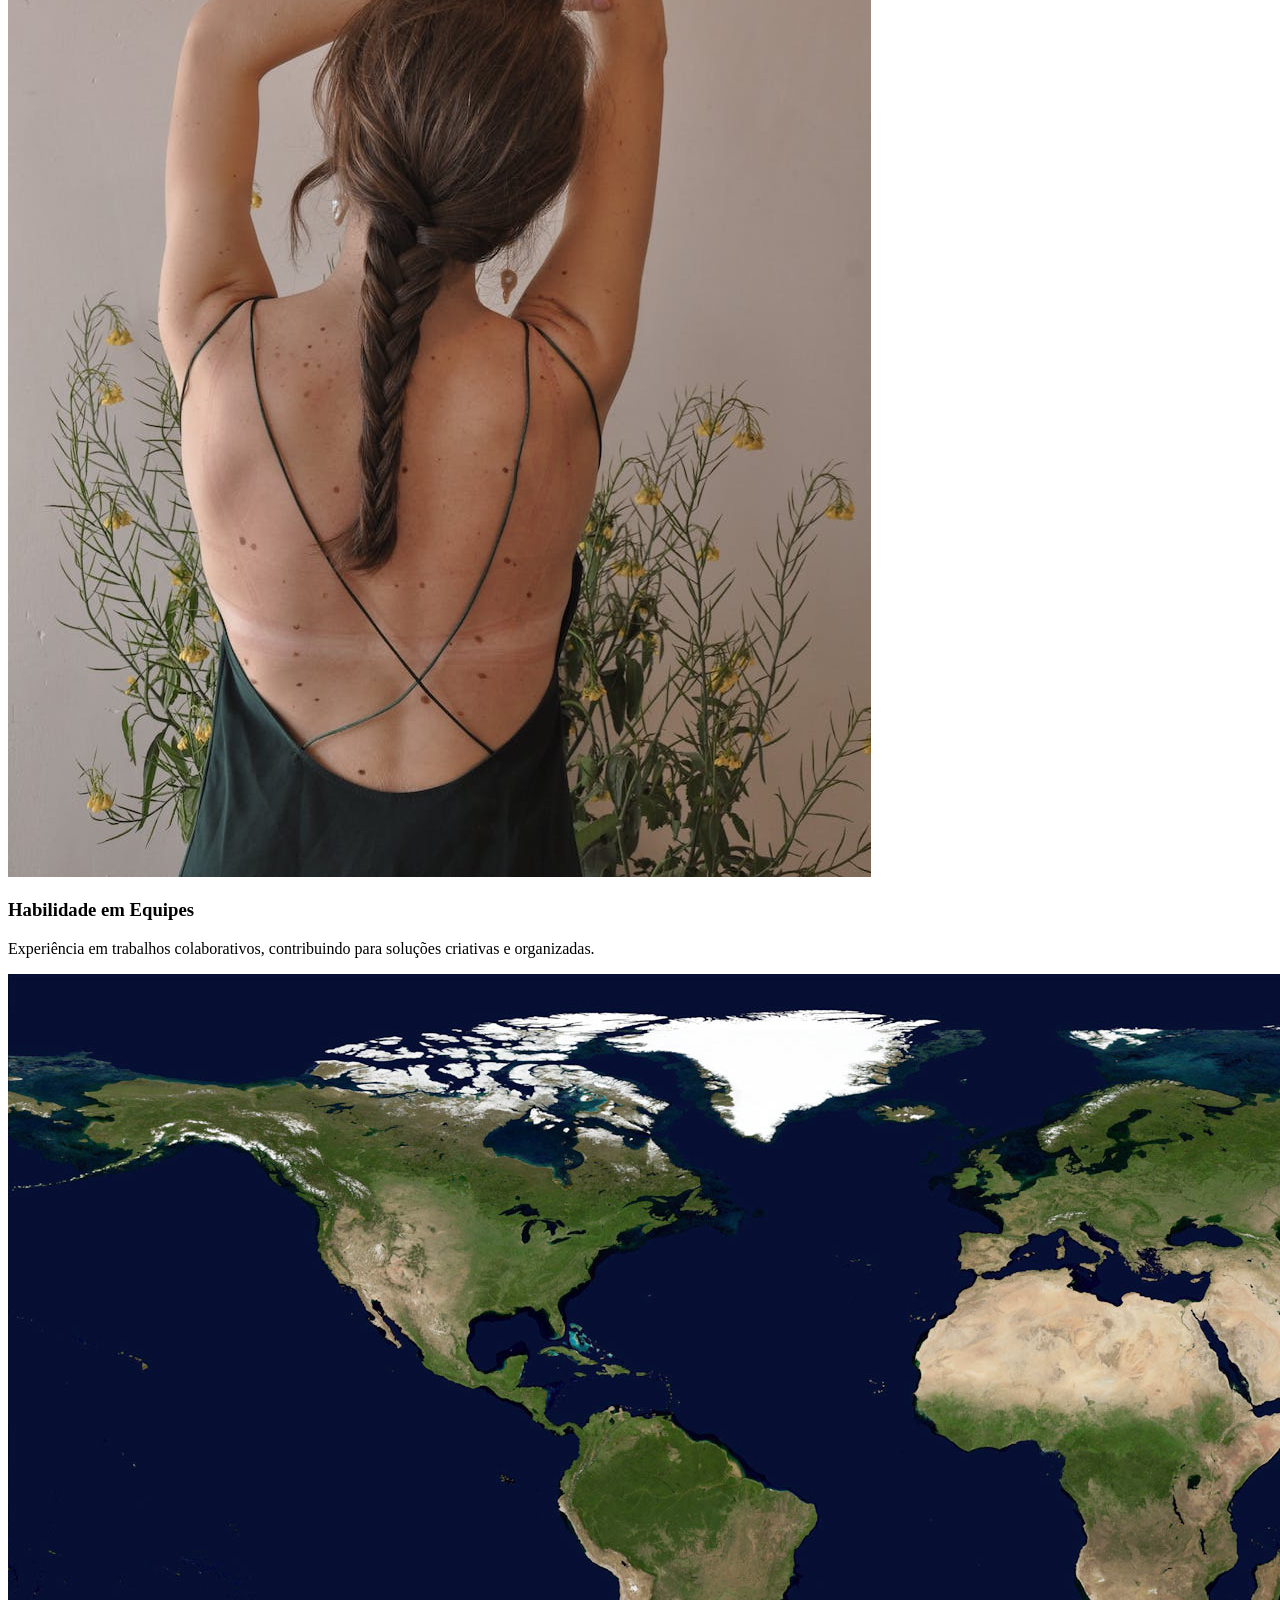
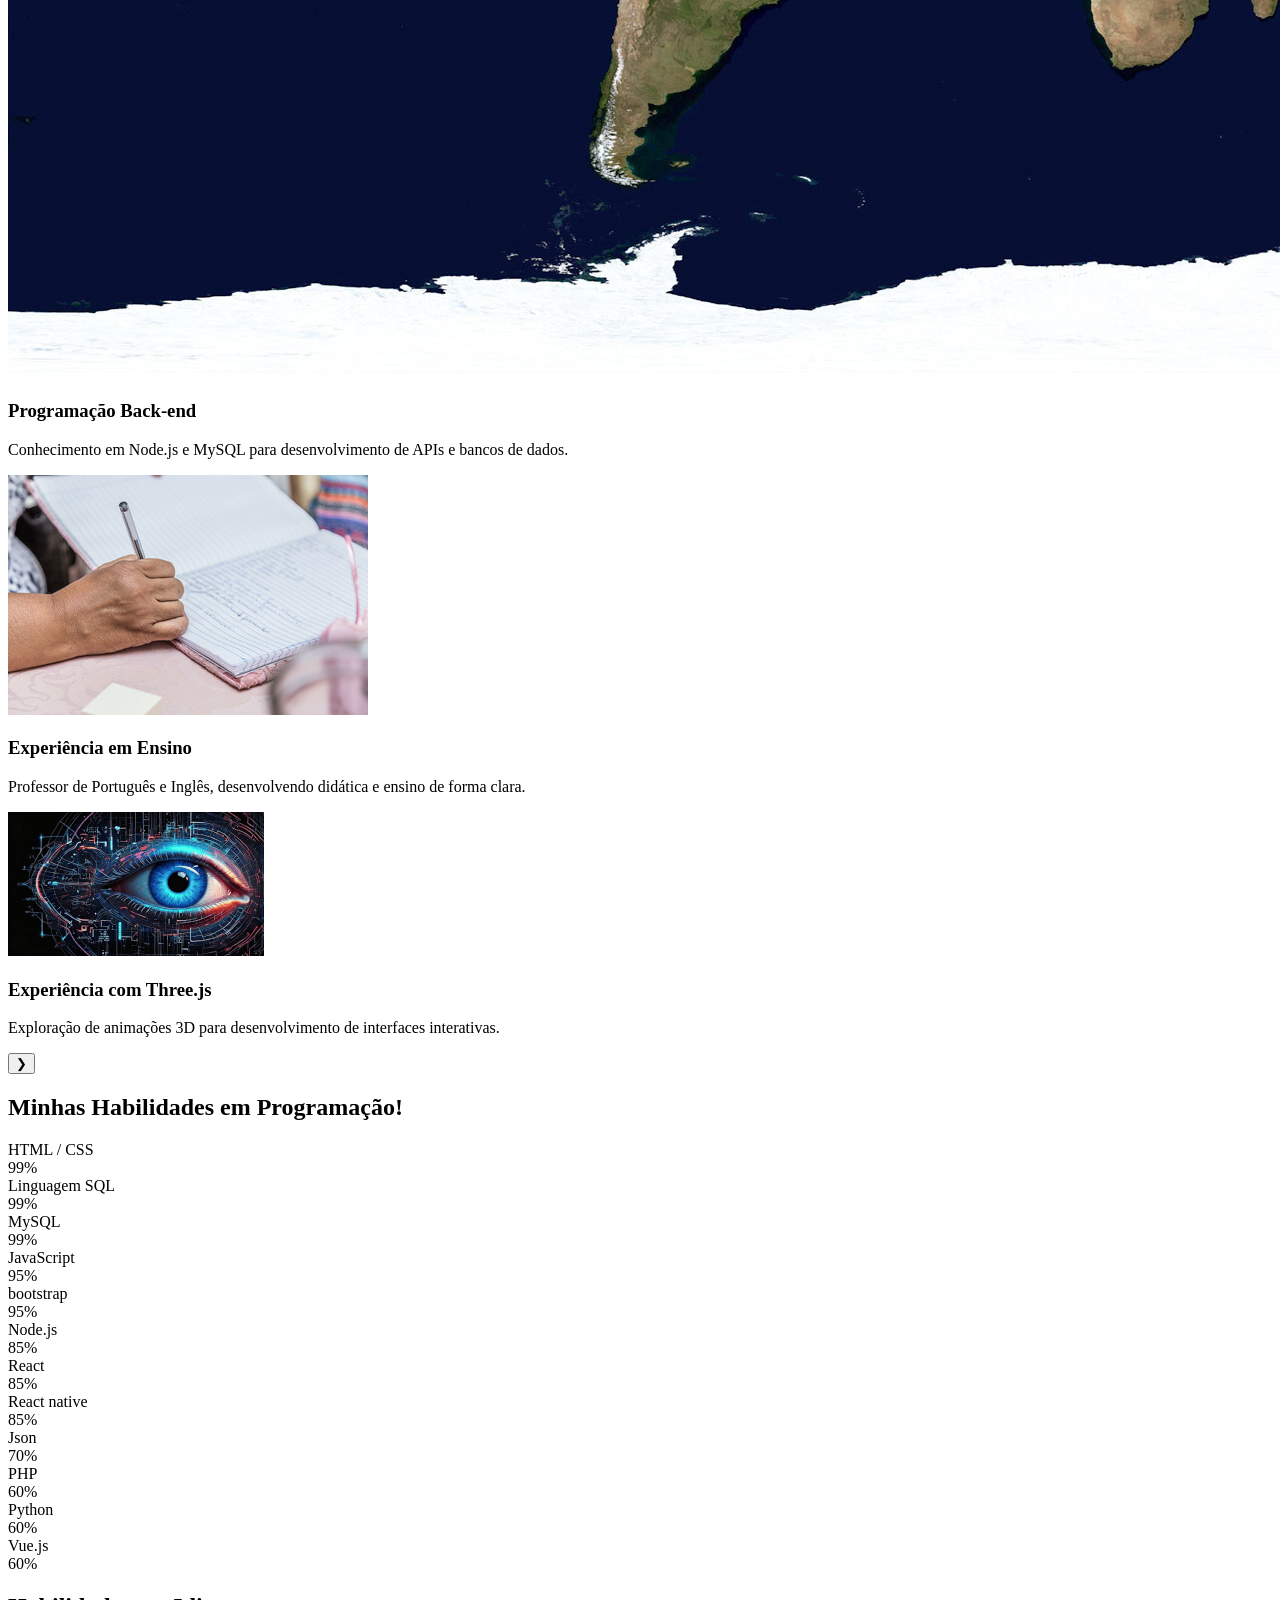
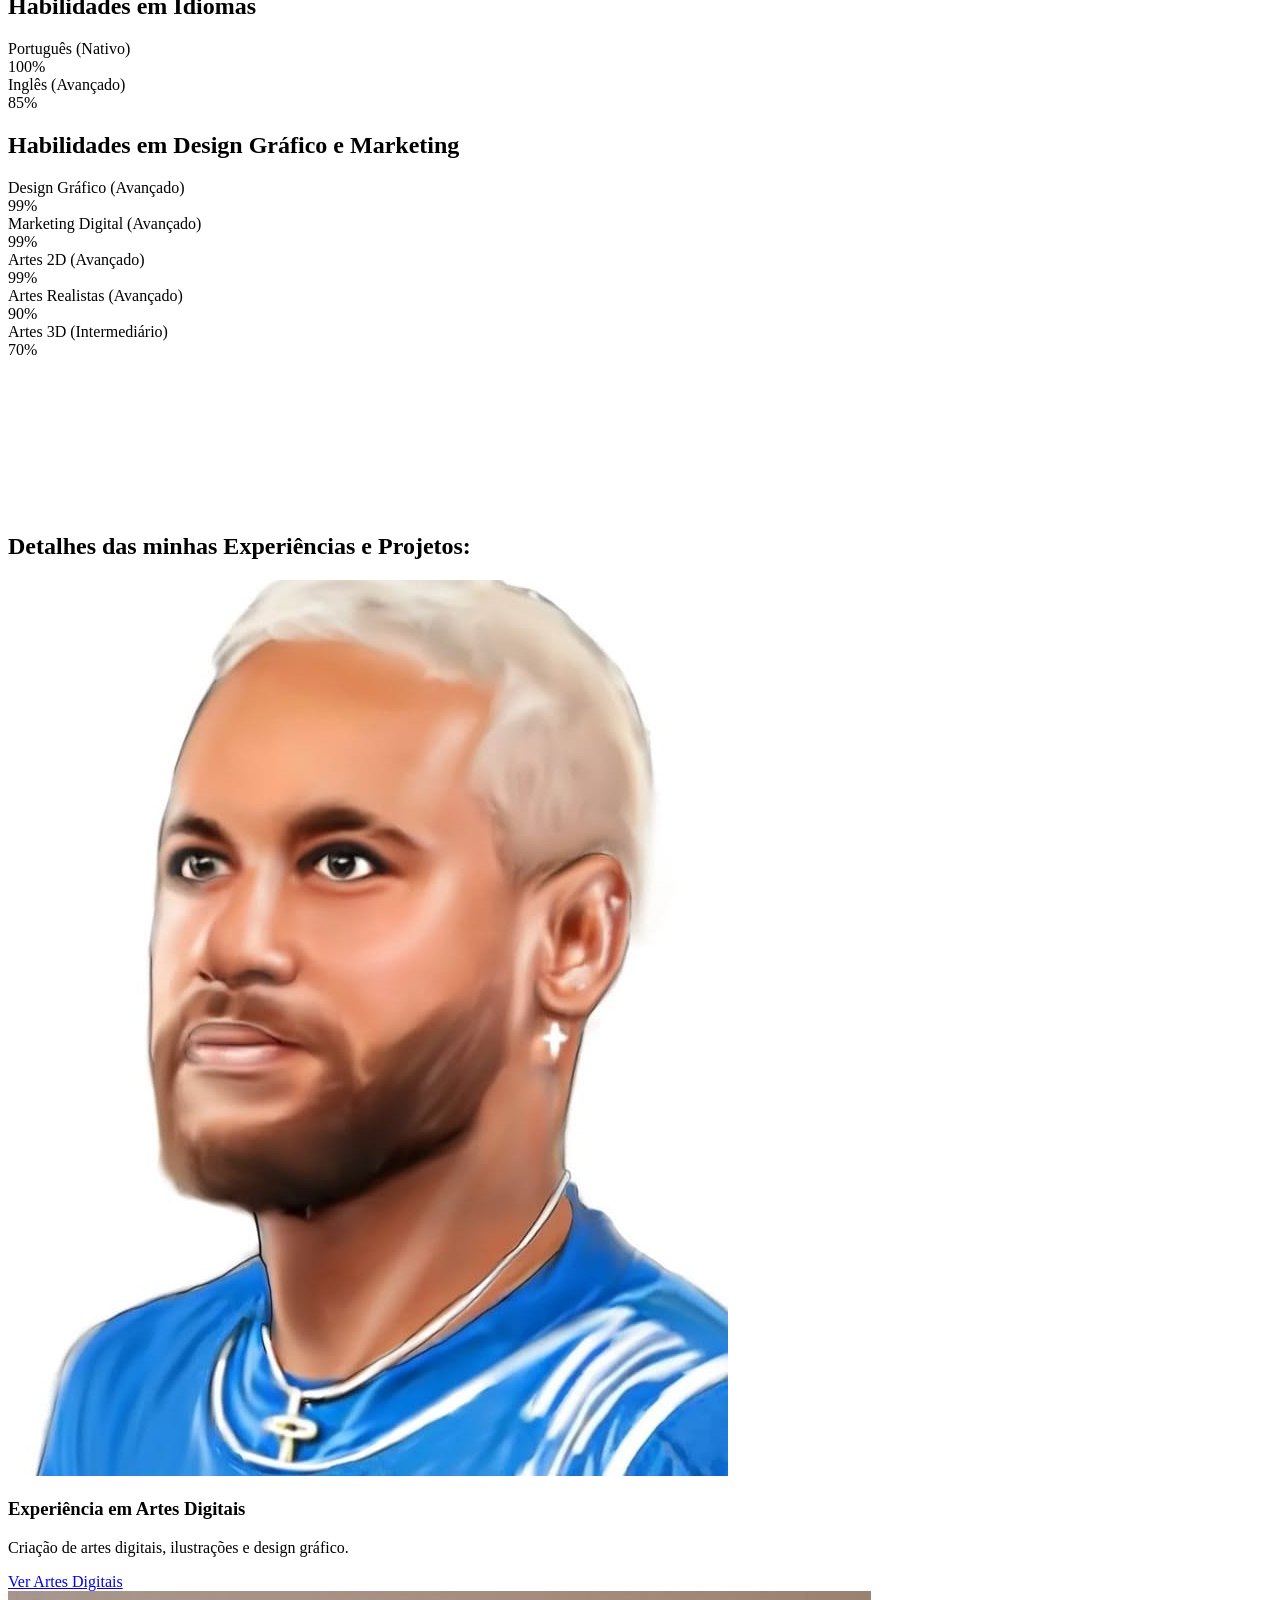
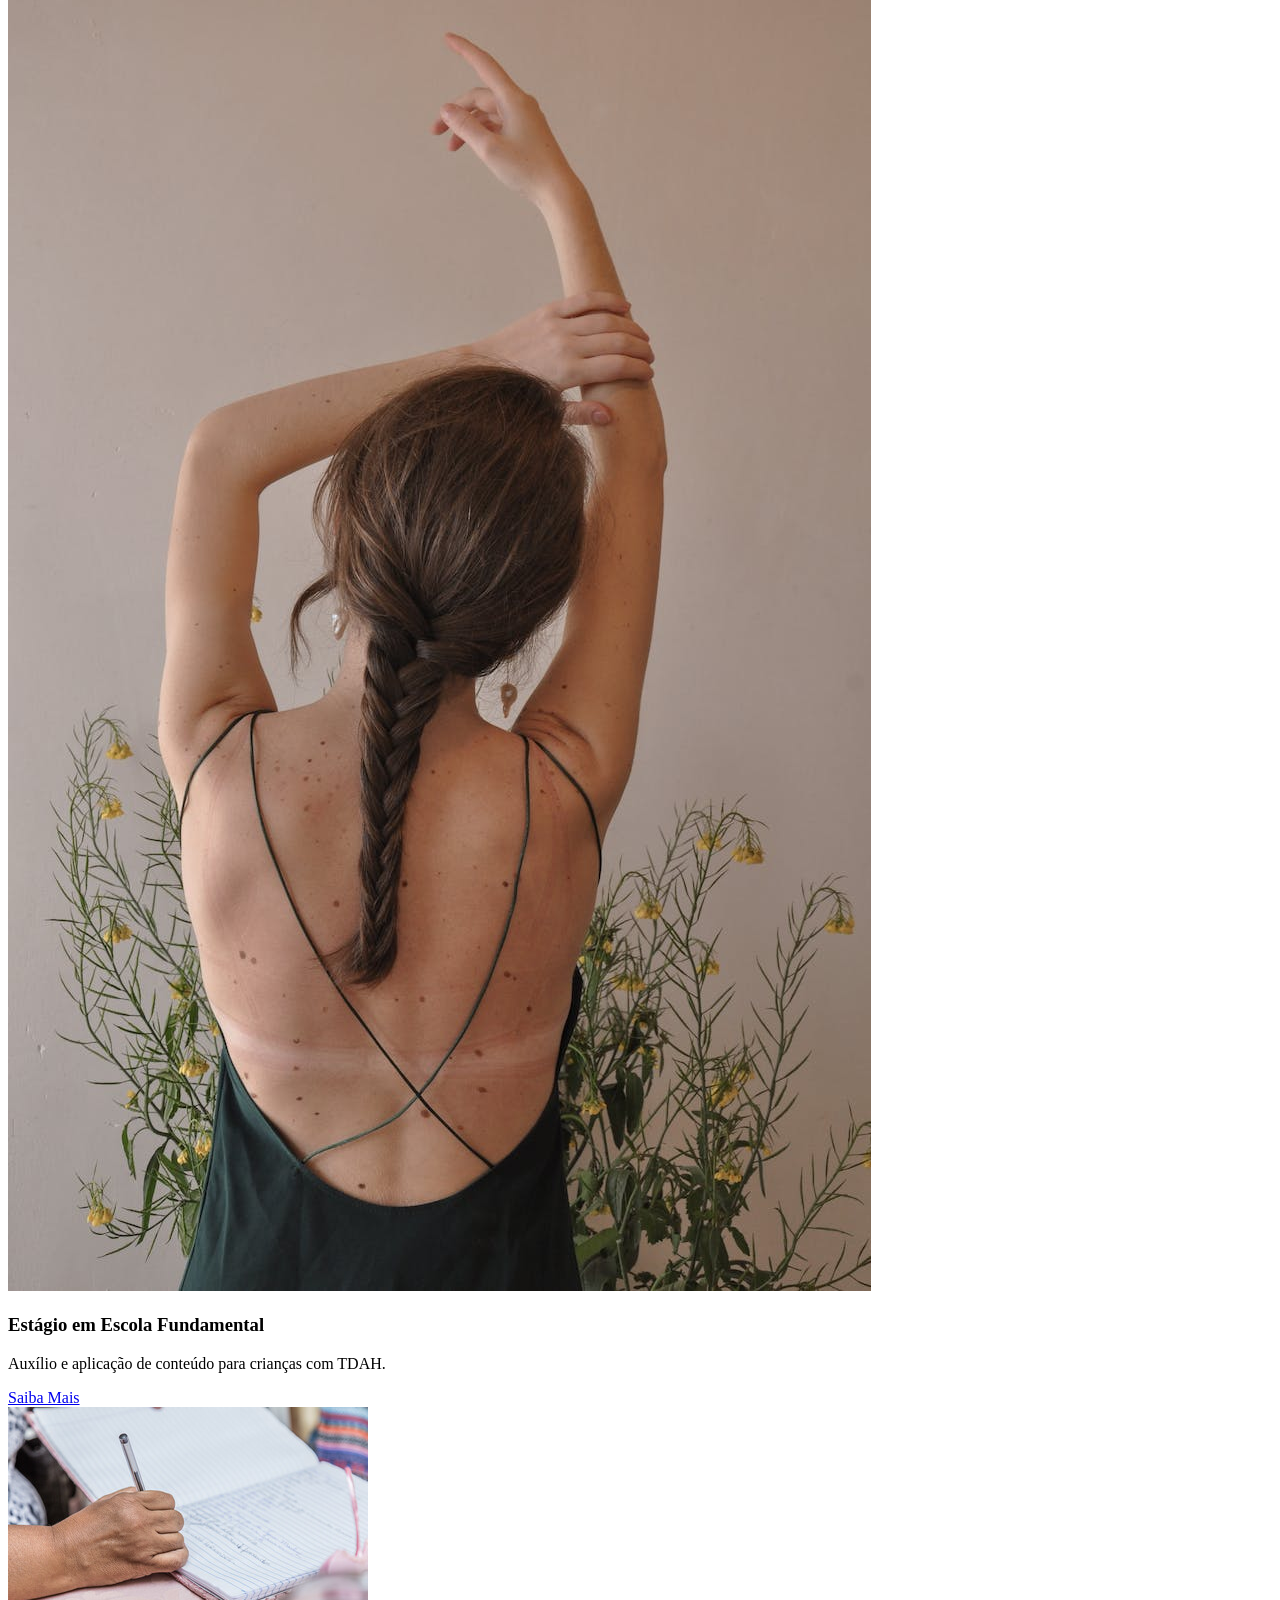
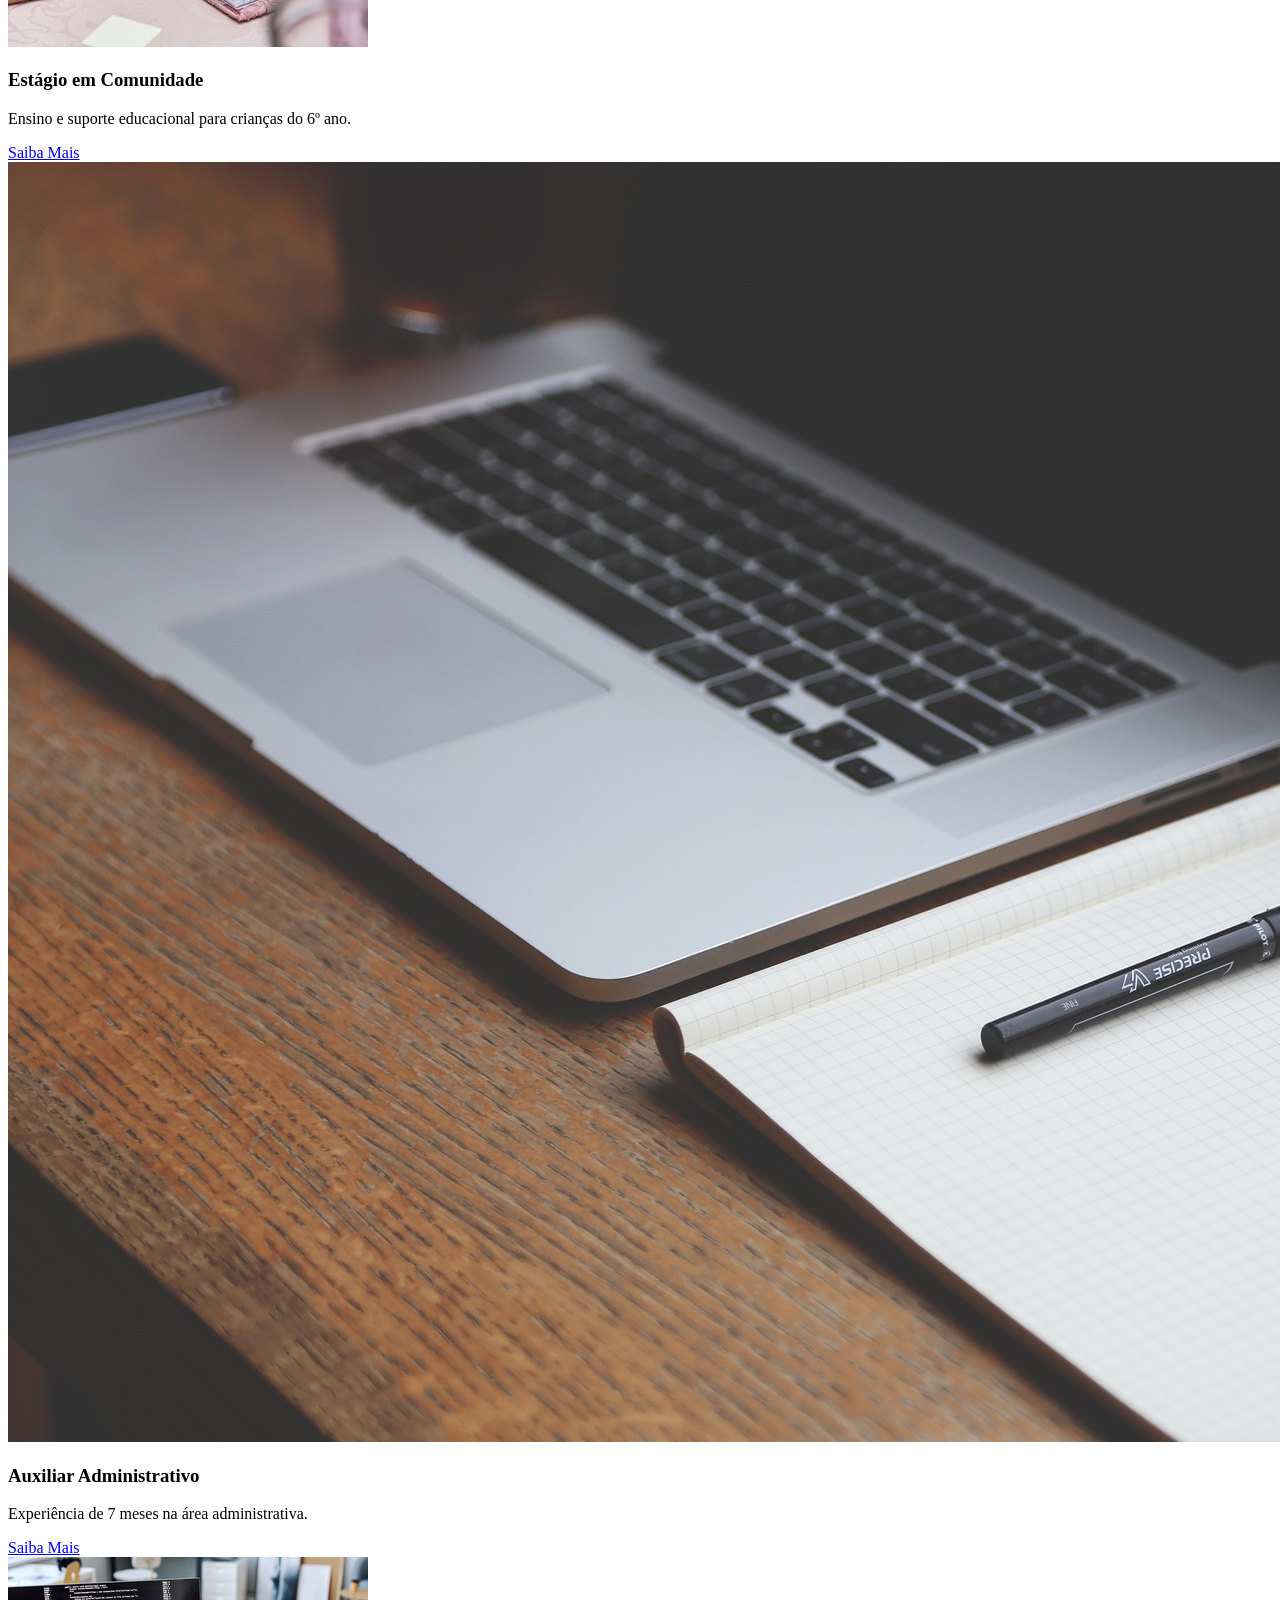
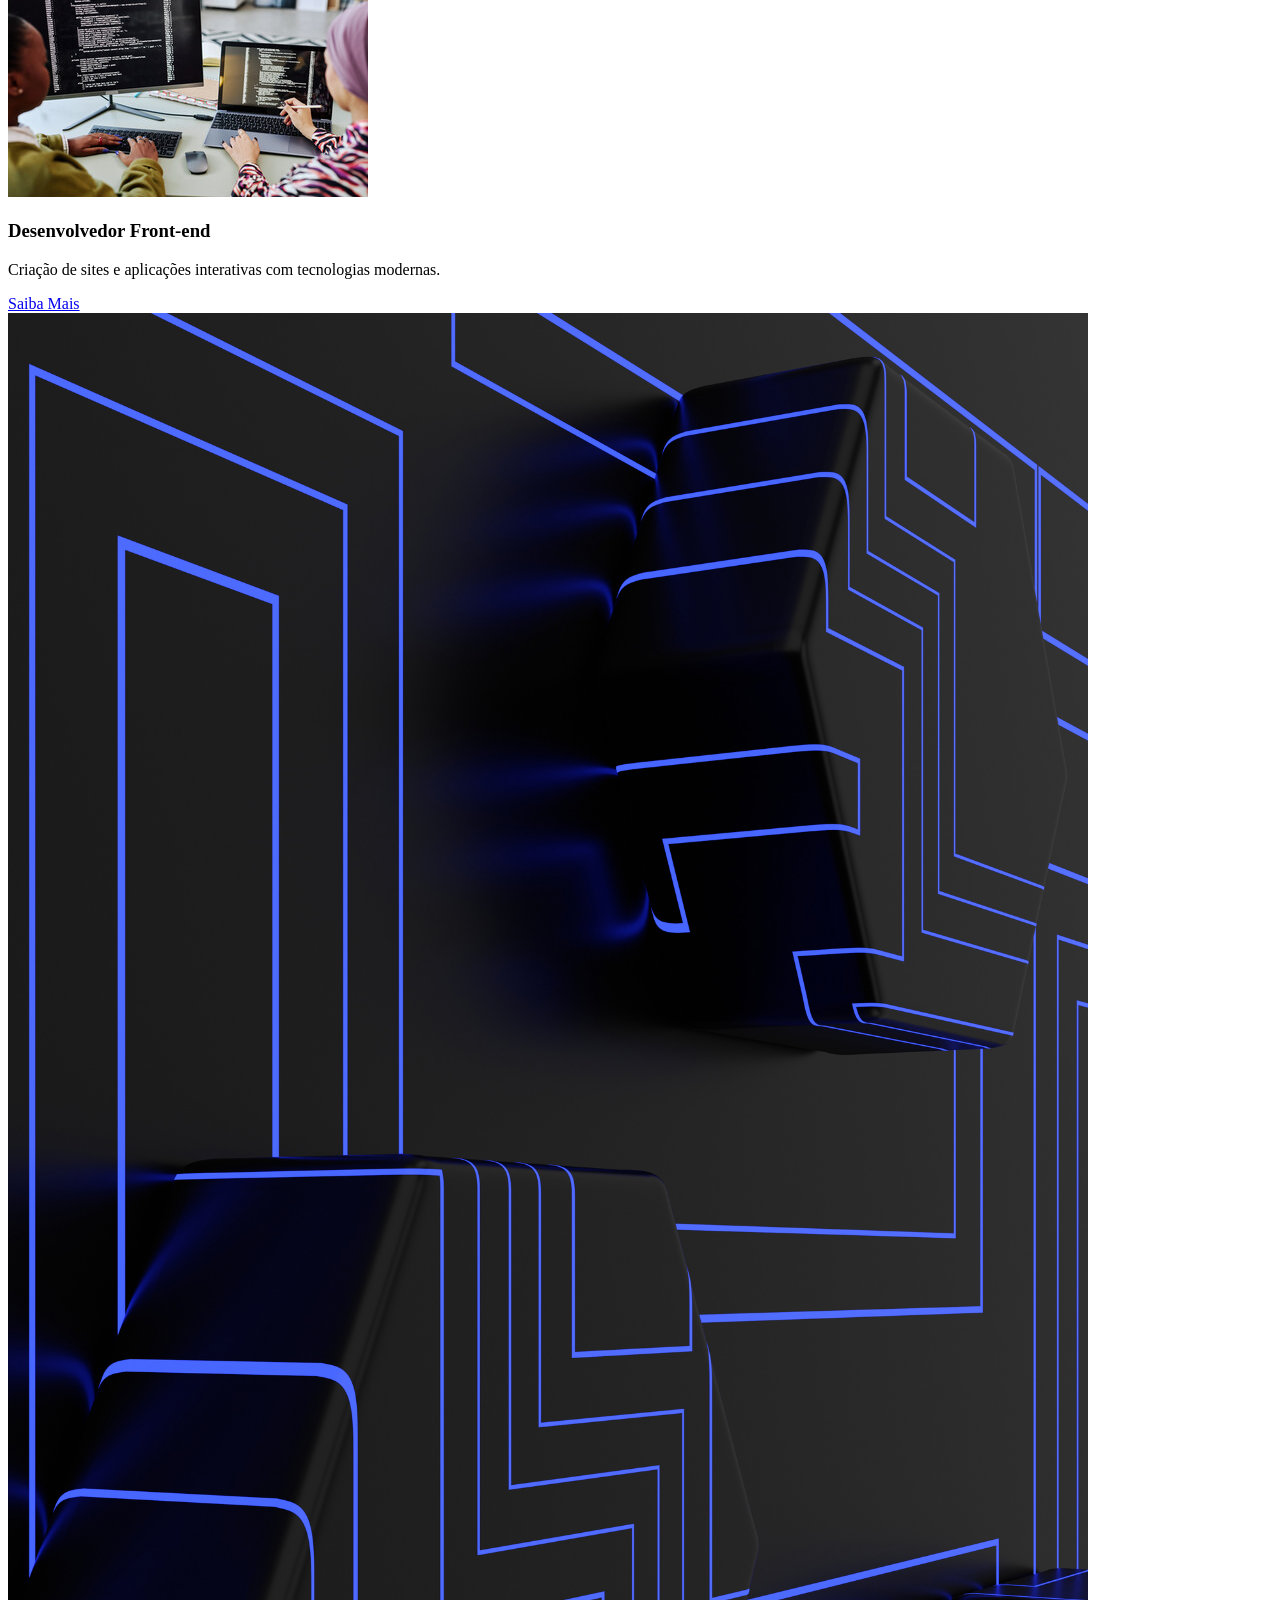
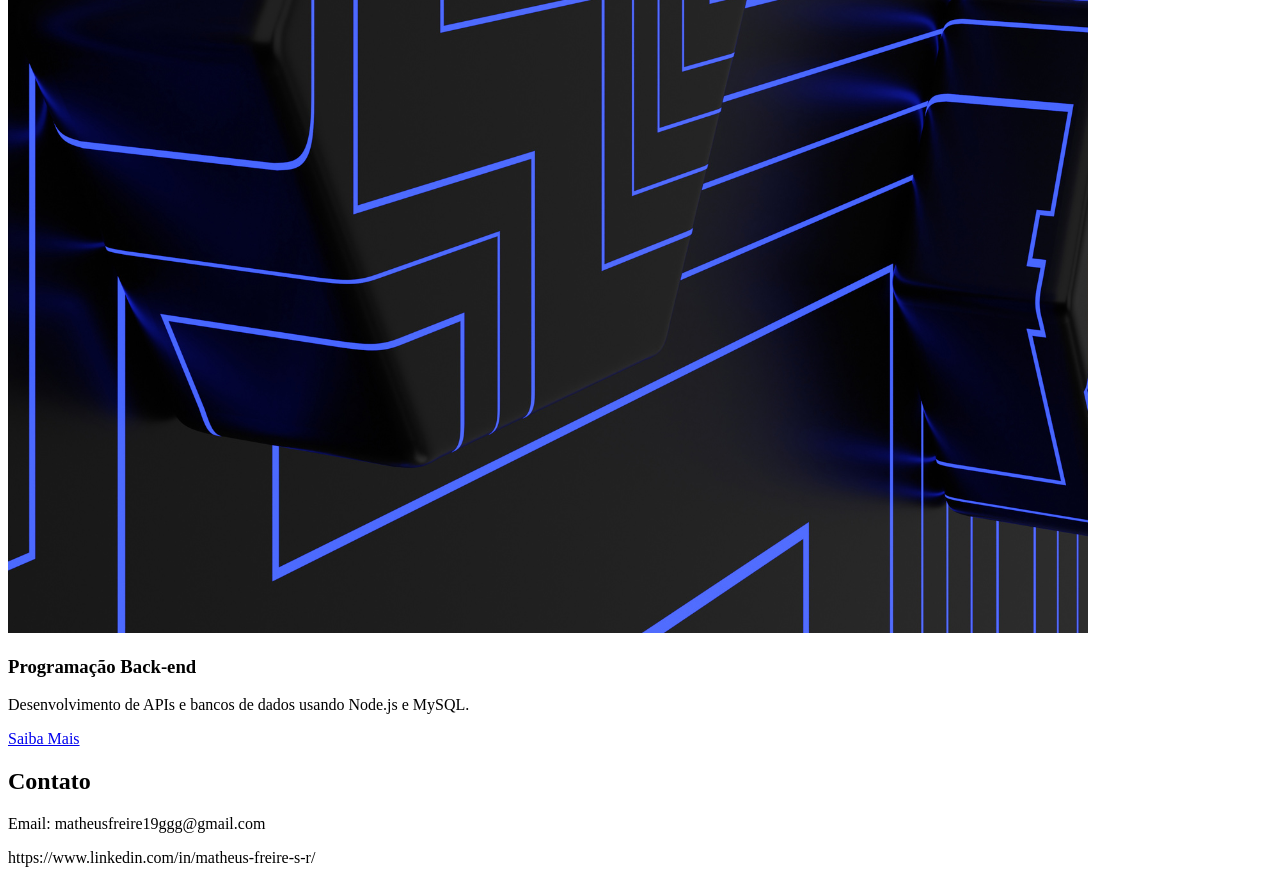
==== commit 835dae73: "Updates" ====
--- a/index.html
+++ b/index.html
@@ -5,8 +5,9 @@
     <meta name="viewport" content="width=device-width, initial-scale=1.0" />
     <title>Matheus Freire - Portfólio</title> 
-    <script type="module" crossorigin src="/portifolio/assets/main-BUYnC335.js"></script>
-    <link rel="modulepreload" crossorigin href="/portifolio/assets/three.module-Iq9pdIgJ.js">
+    <script type="module" crossorigin src="/portifolio/assets/main-CxdGXF_D.js"></script>
+    <link rel="modulepreload" crossorigin href="/portifolio/assets/modulepreload-polyfill-B5Qt9EMX.js">
+    <link rel="modulepreload" crossorigin href="/portifolio/assets/three.module-D2VH4mmv.js">
     <link rel="stylesheet" crossorigin href="/portifolio/assets/main-IjSSxyYJ.css">
   </head>
   <body>
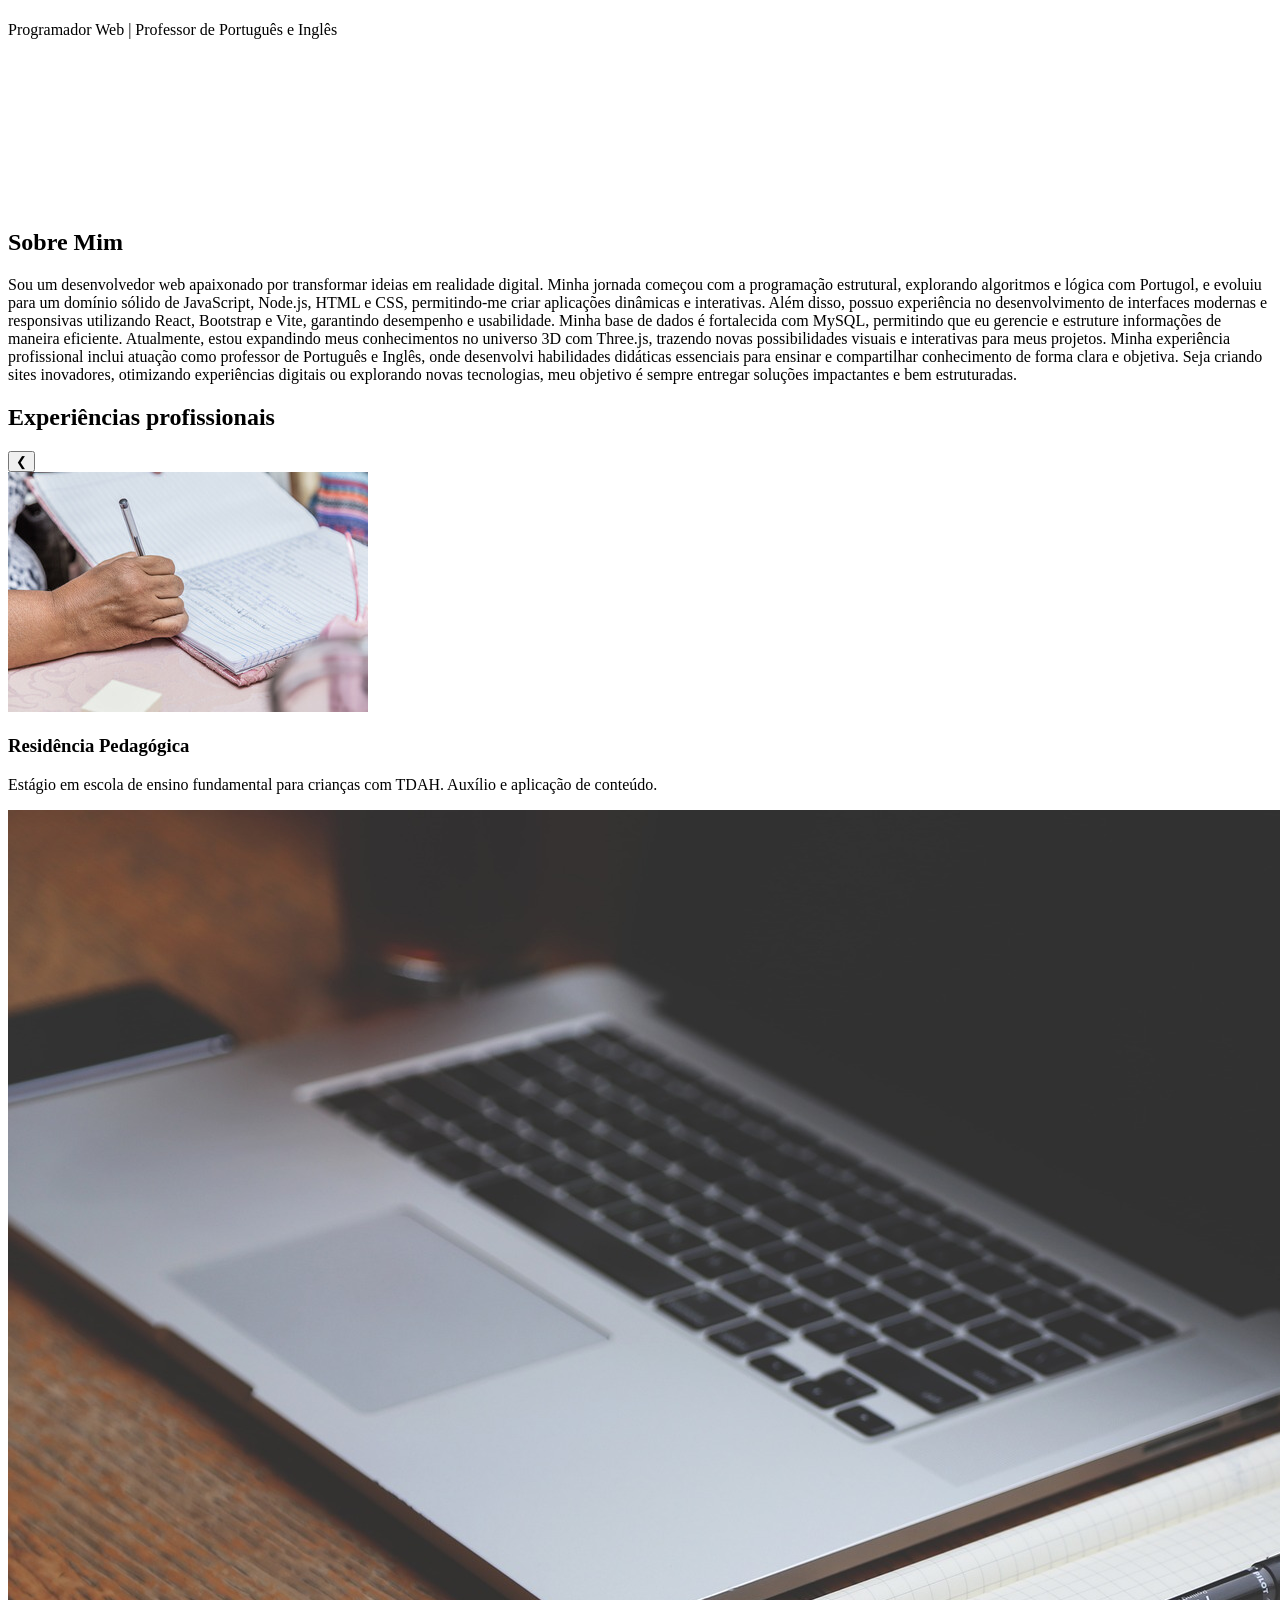
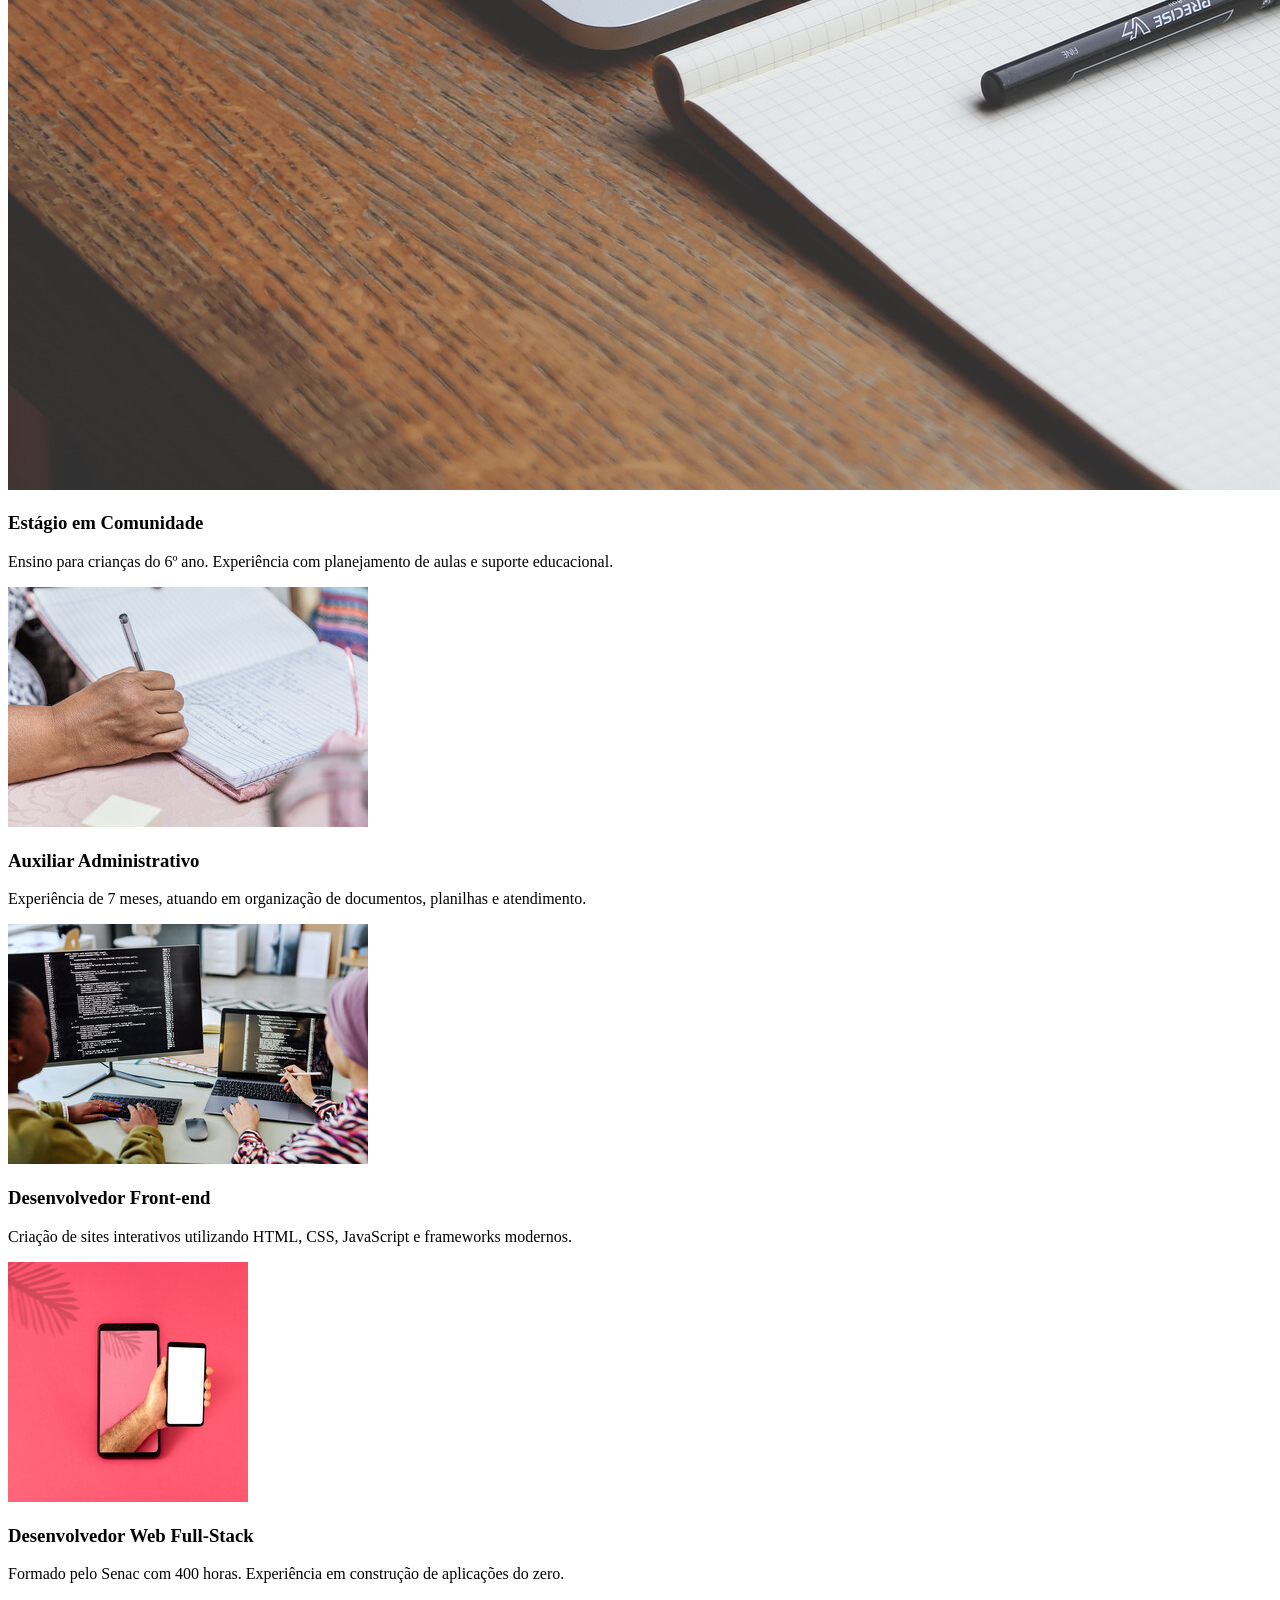
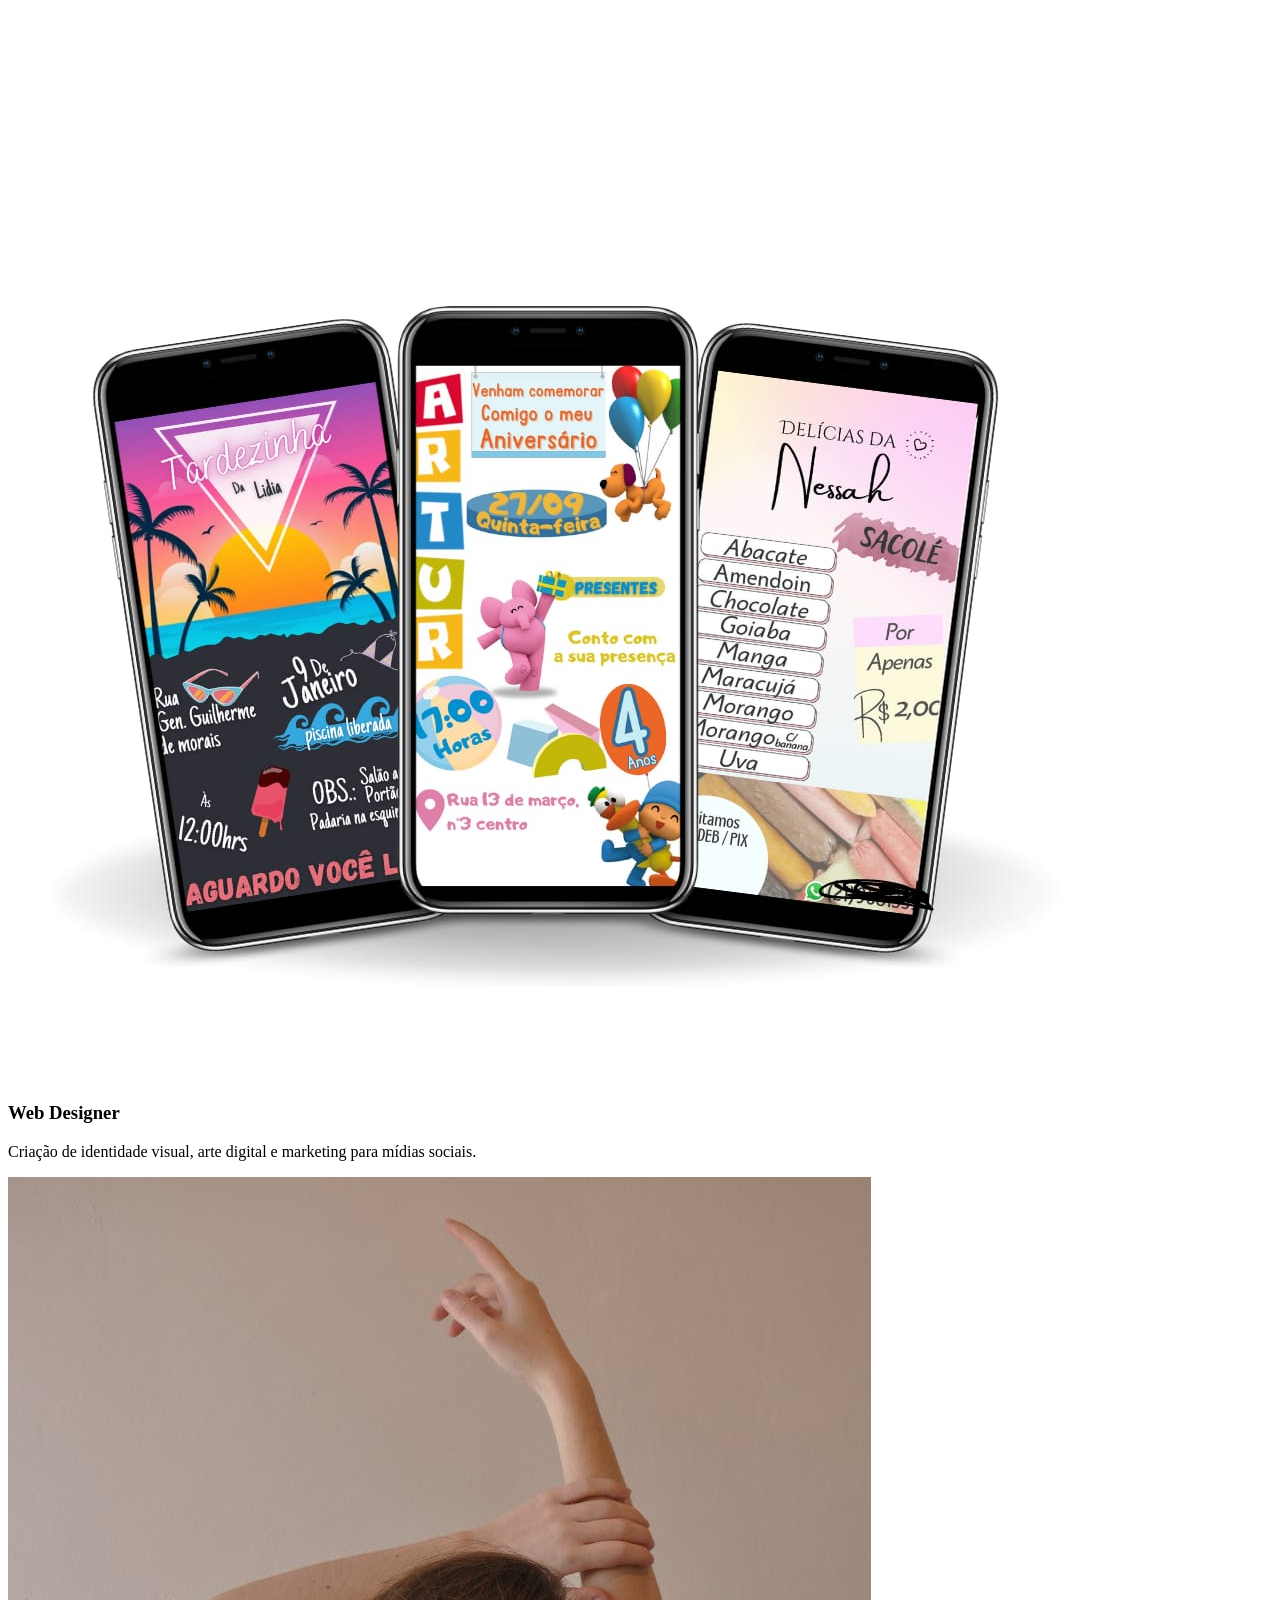
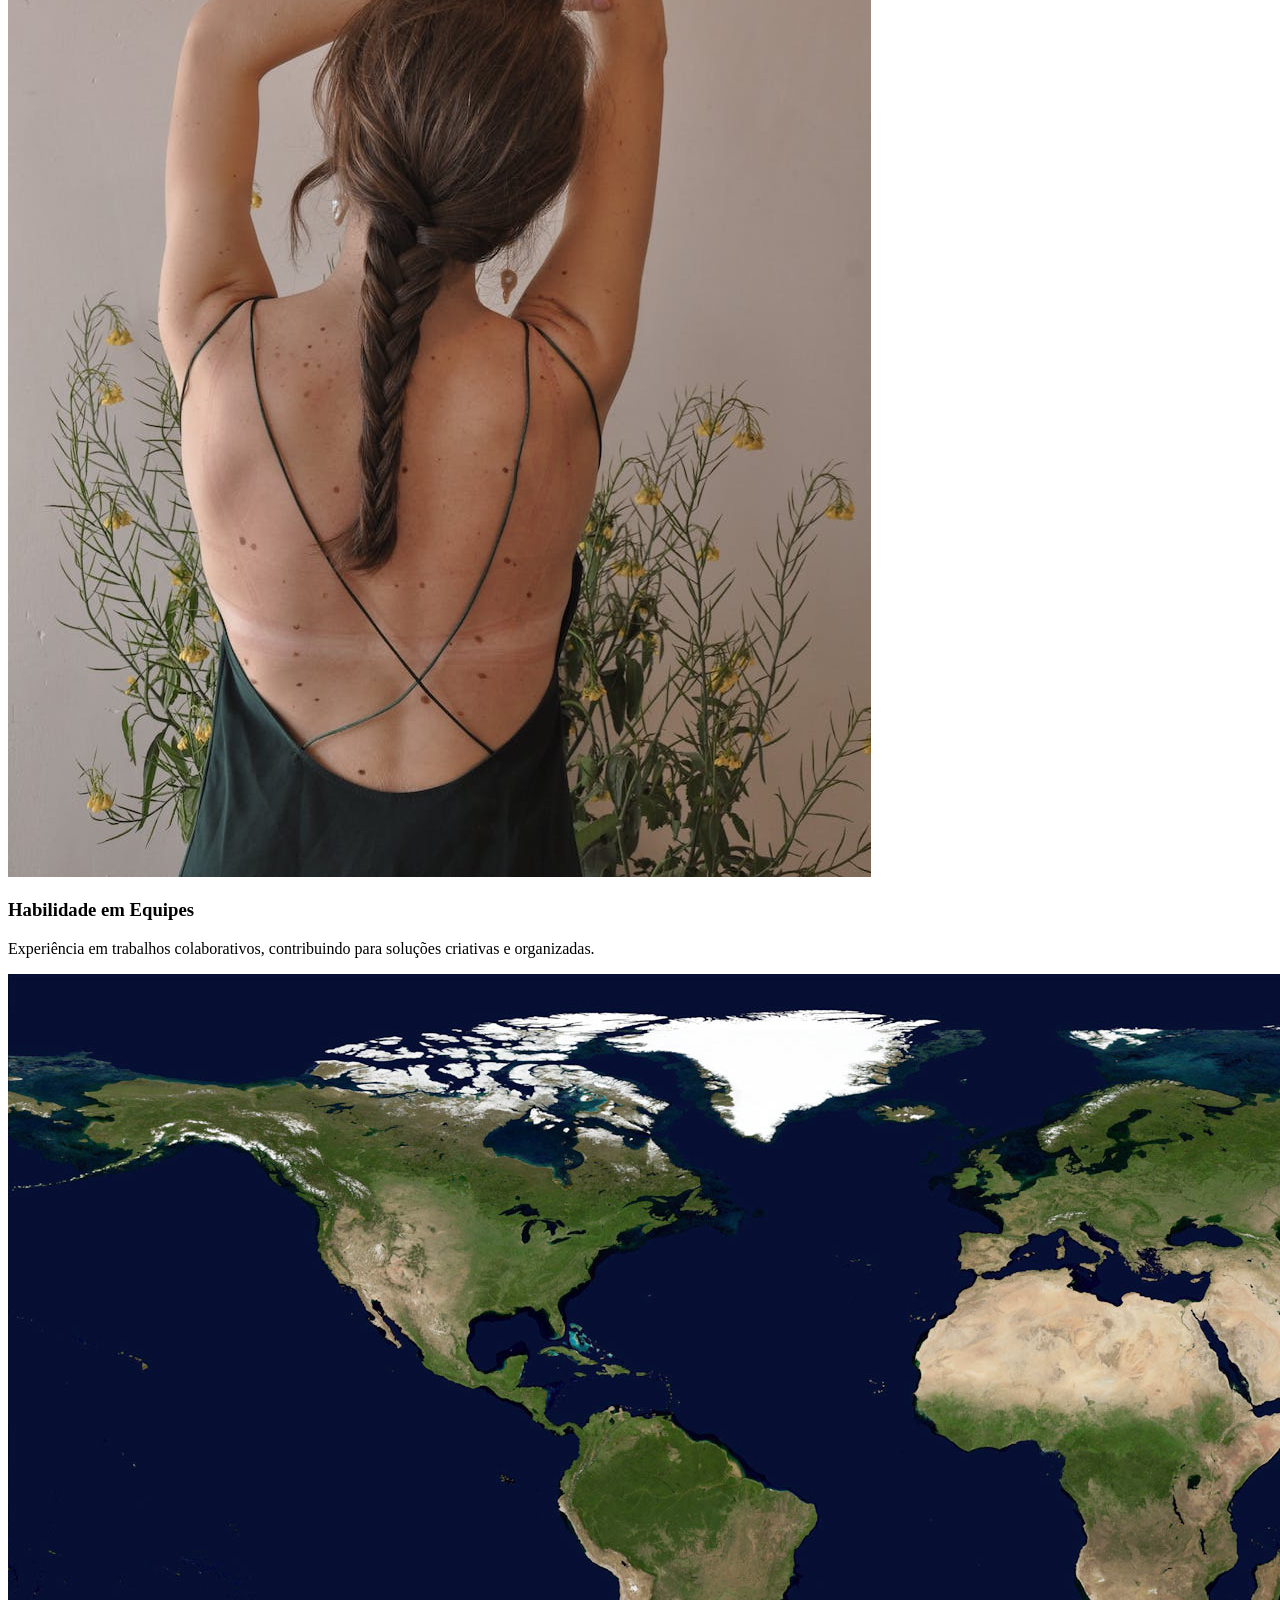
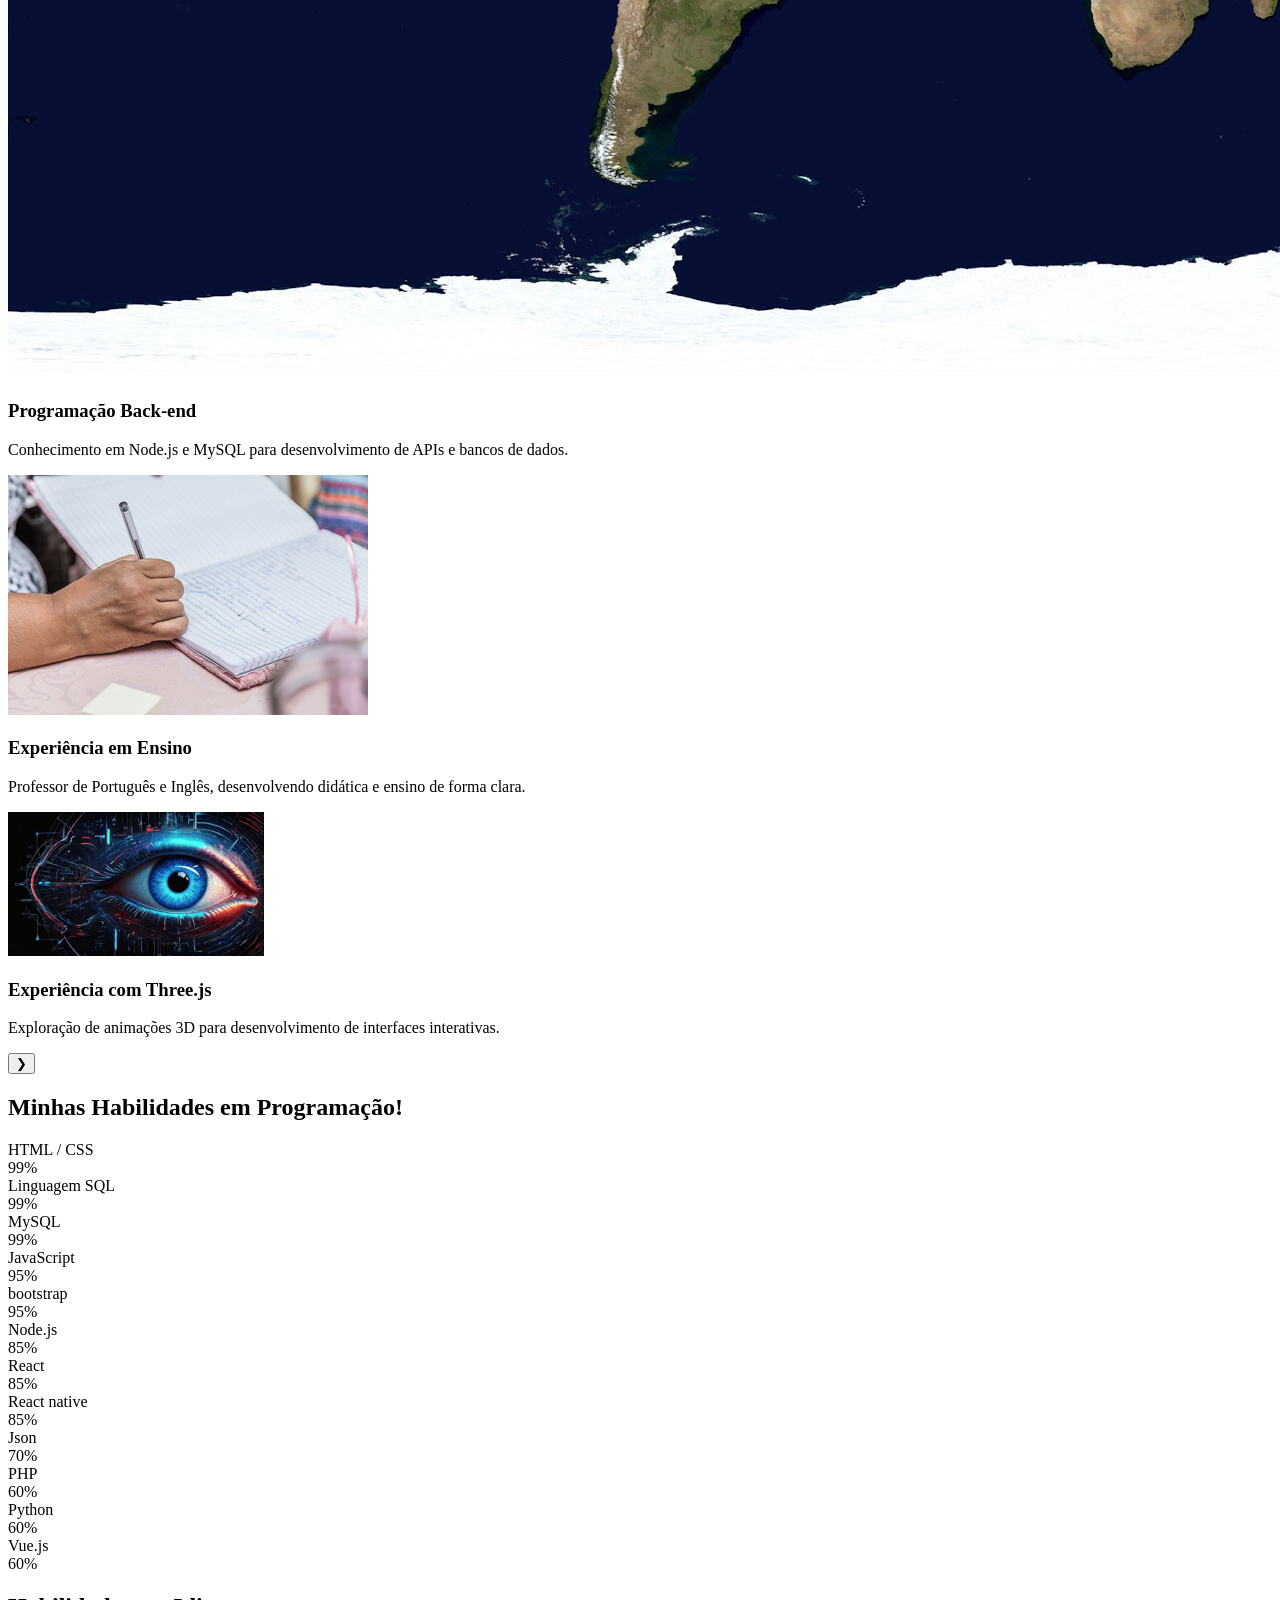
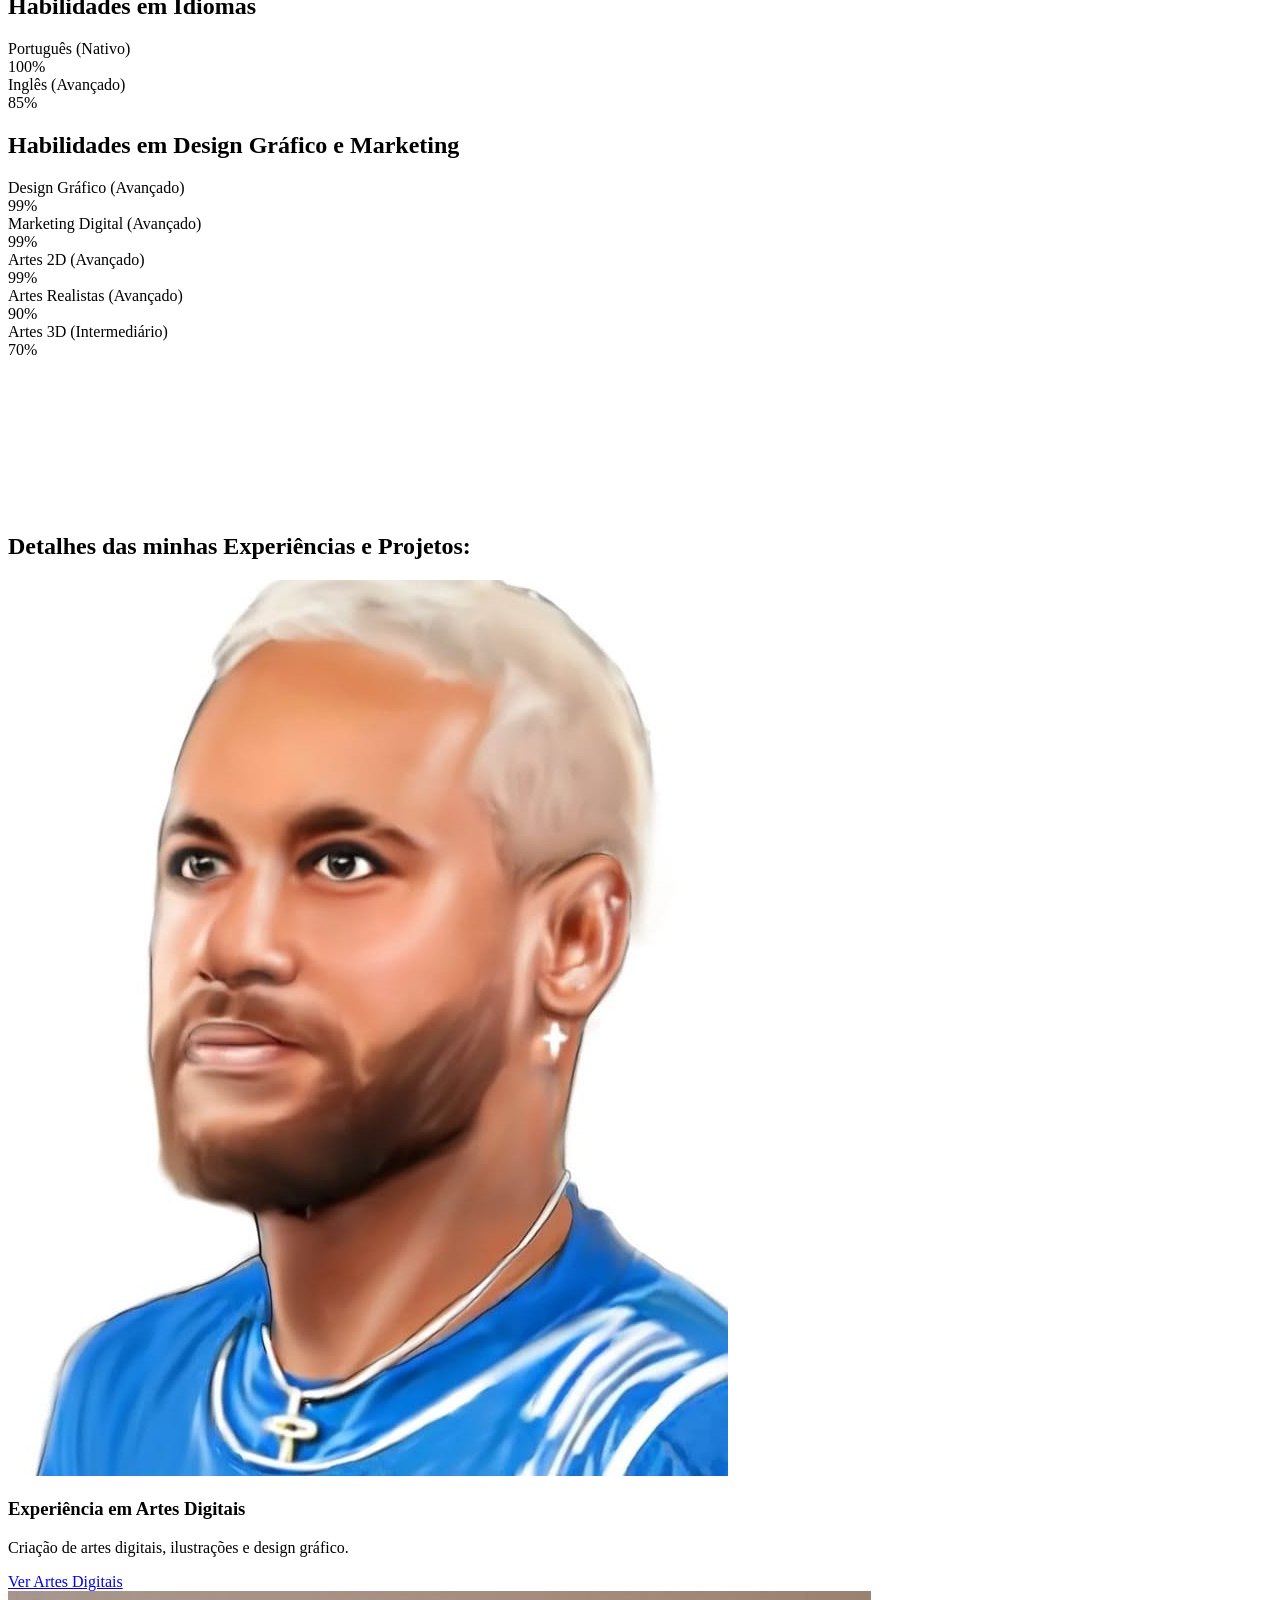
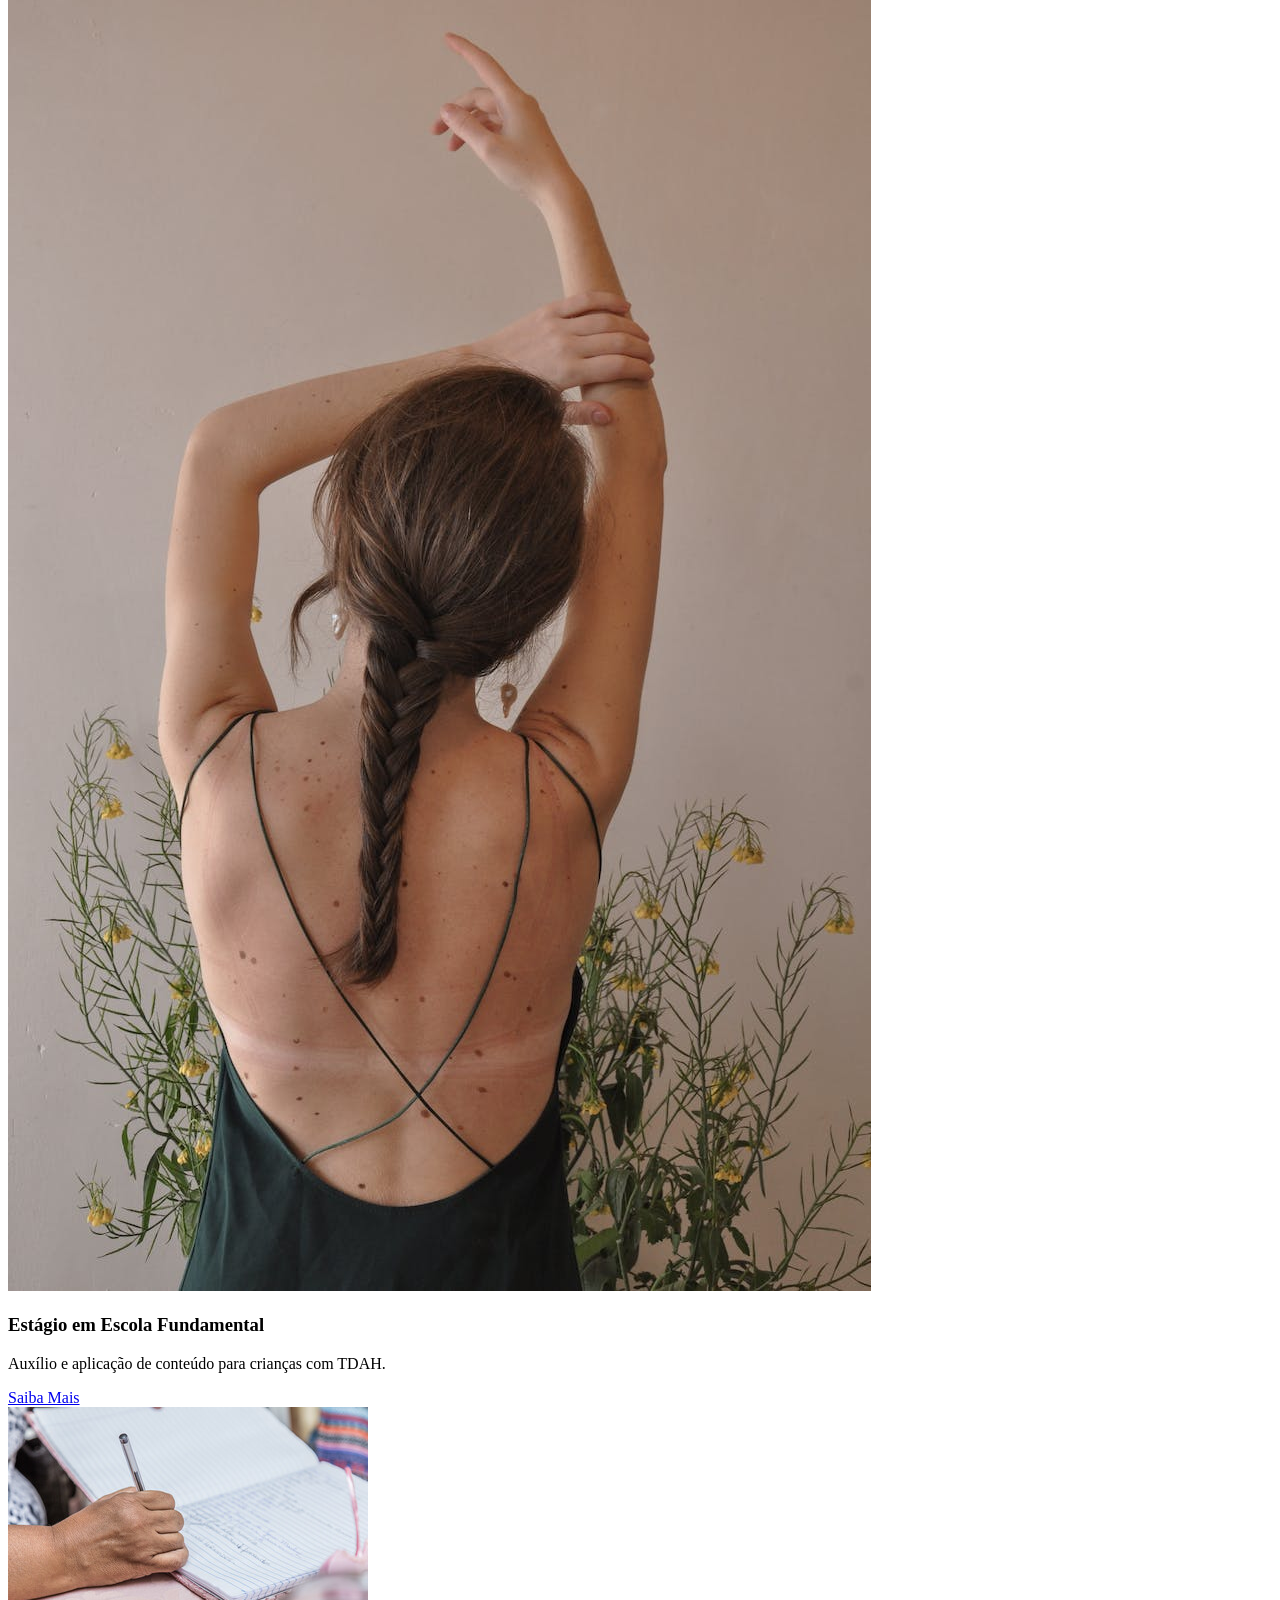
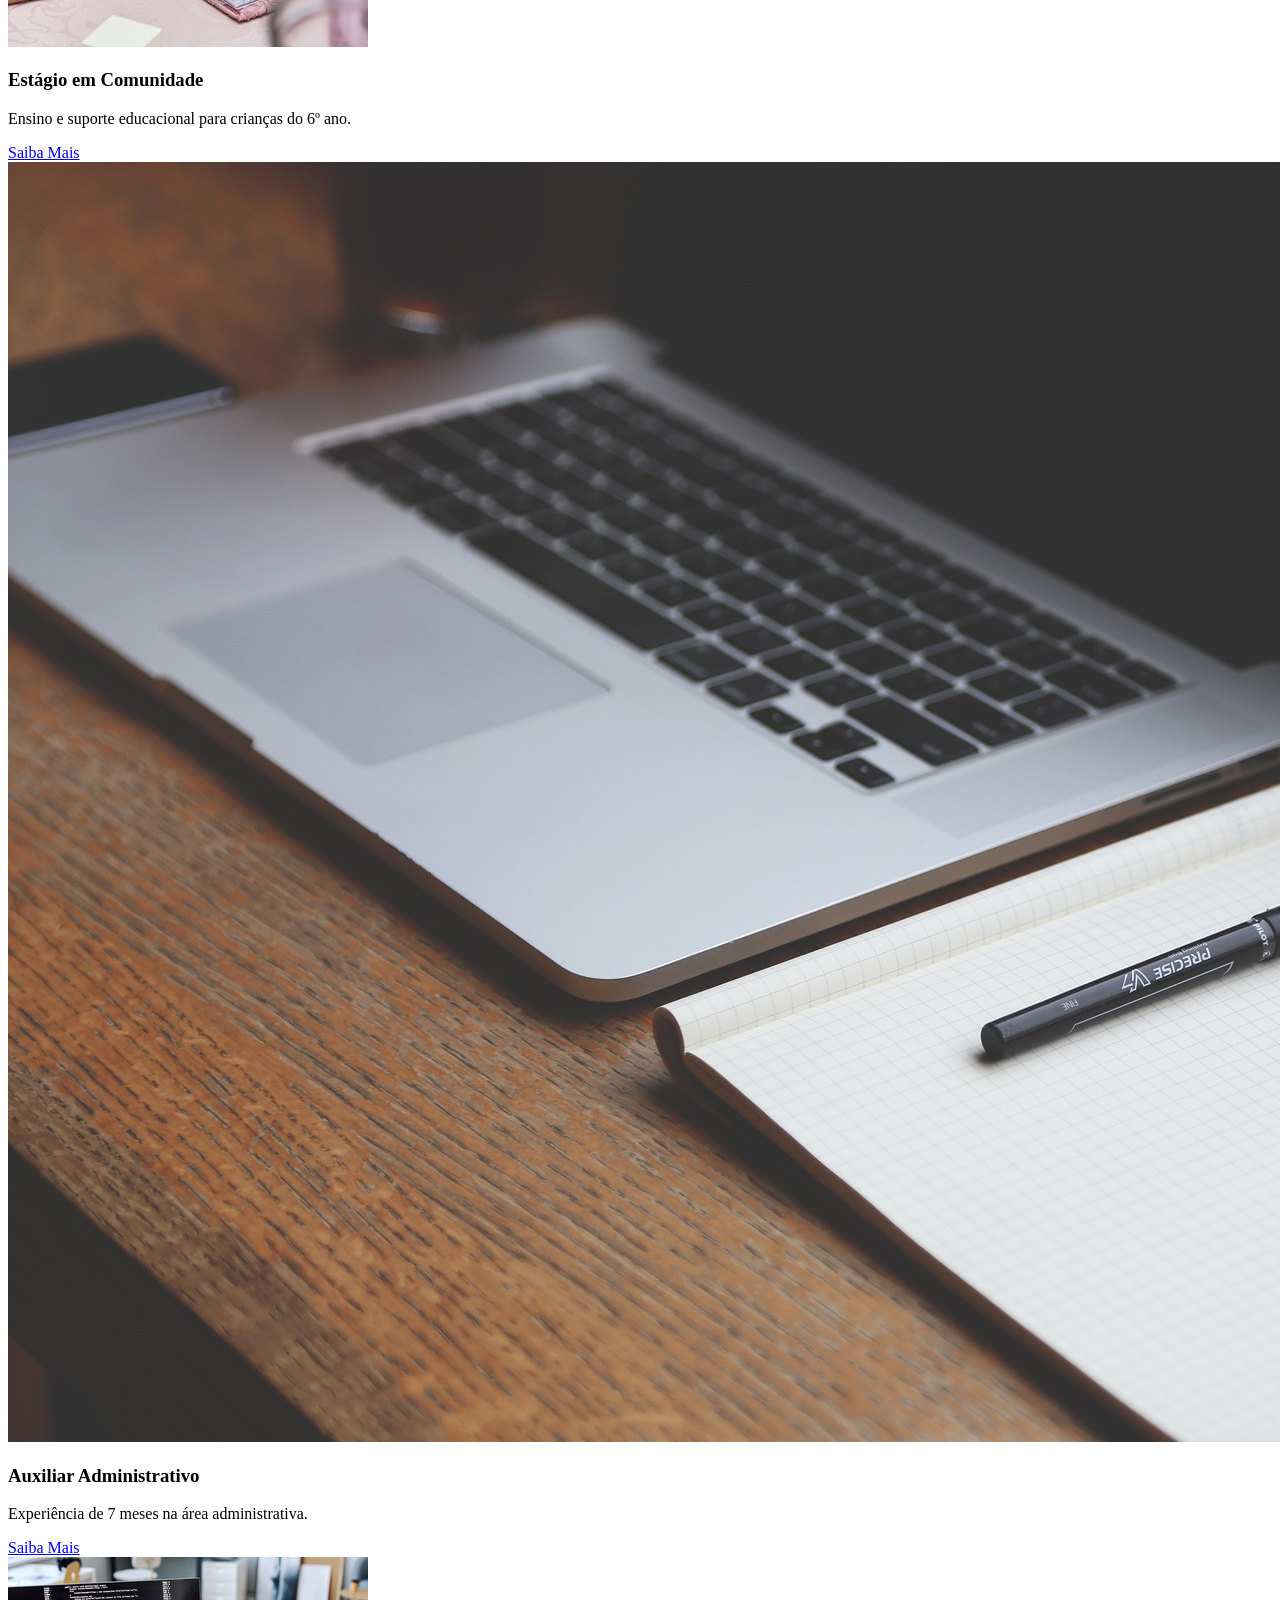
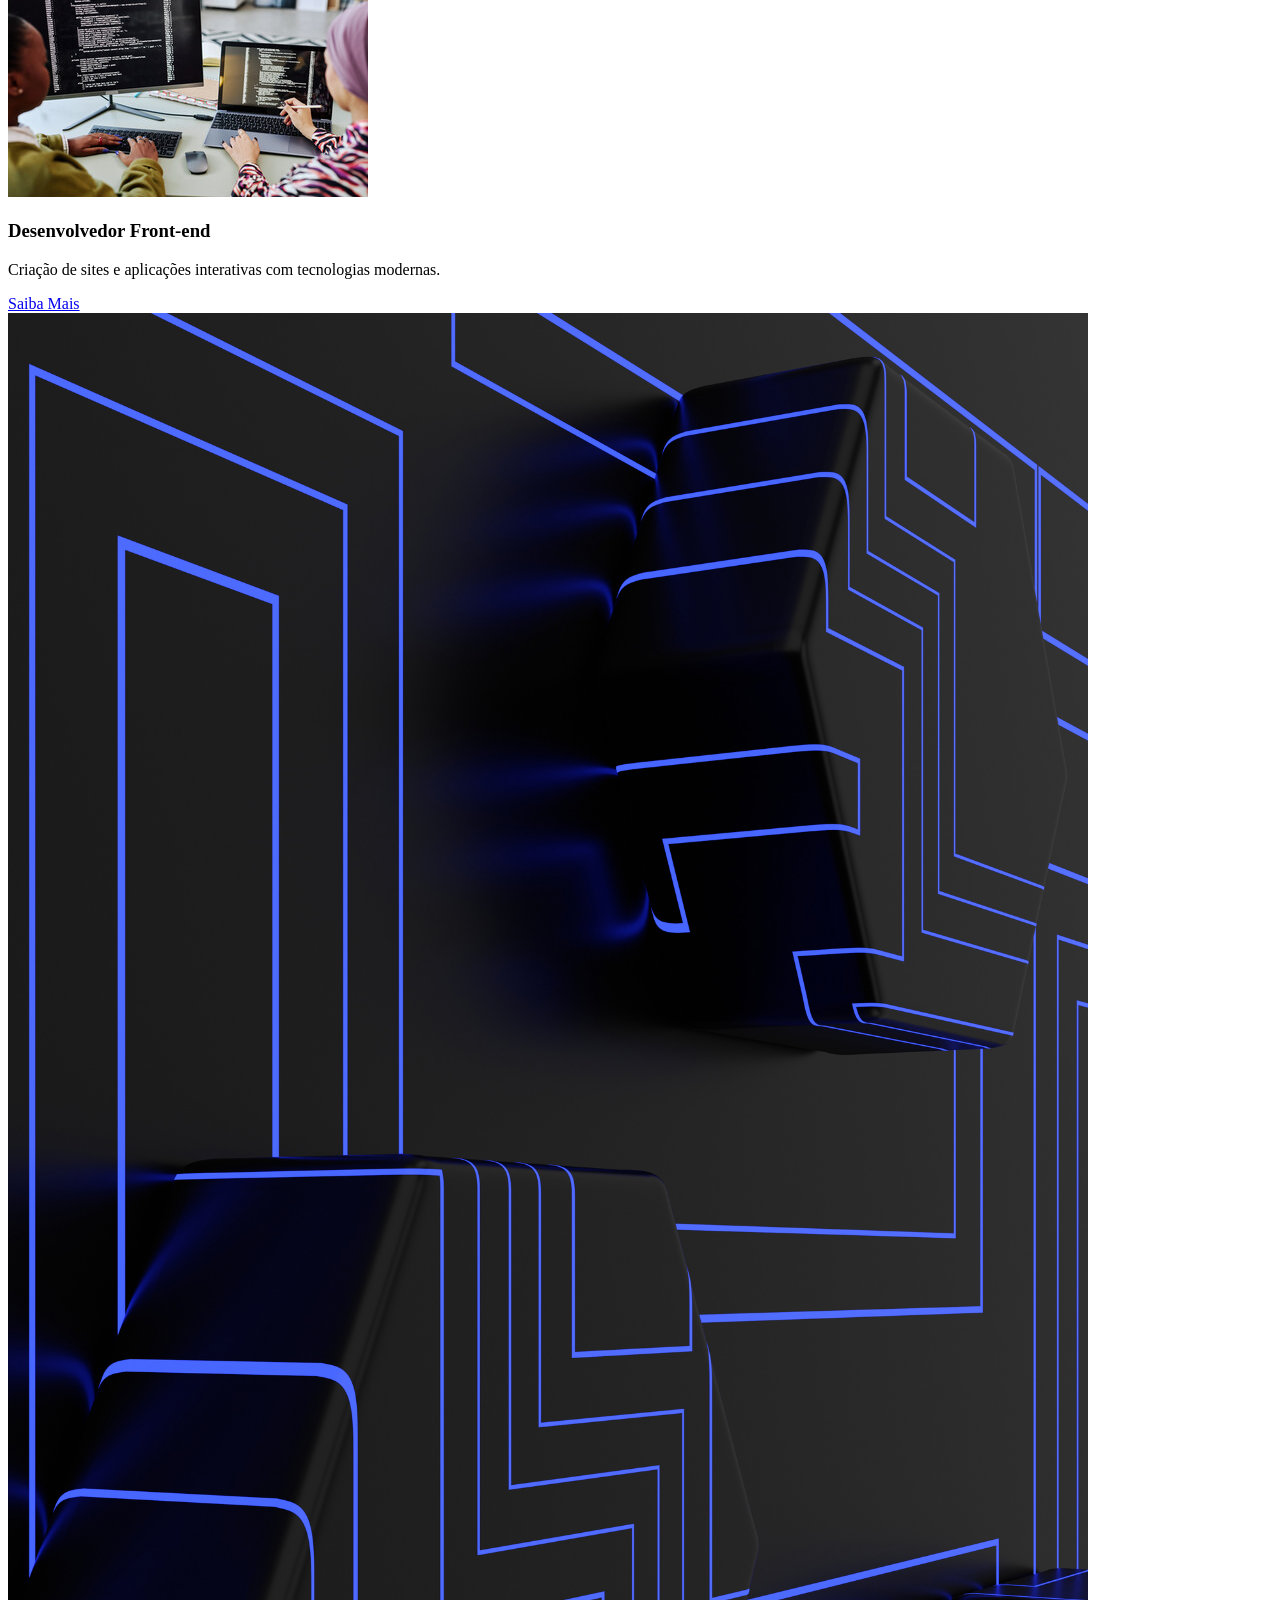
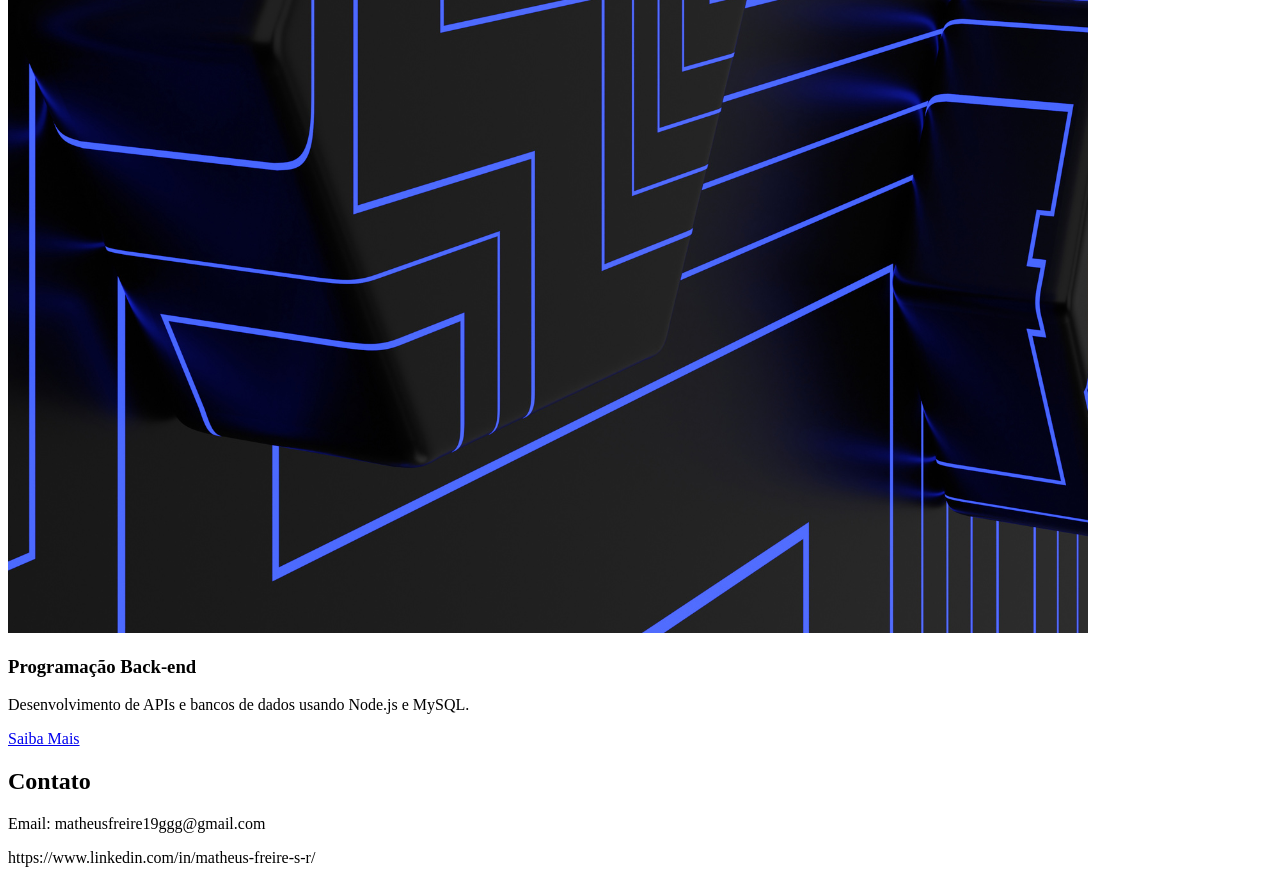
==== commit 66ebe1da: "Updates" ====
--- a/index.html
+++ b/index.html
@@ -318,7 +318,7 @@
           <img src="img/pexels-photo-6431186.jpeg" alt="Estágio em Escola" />
           <h3>Estágio em Escola Fundamental</h3>
           <p>Auxílio e aplicação de conteúdo para crianças com TDAH.</p>
-          <a href="EstagioTDAH/Experienciaestagio.html" target="_blank"
+          <a href="./src/Experienciaestagio.html" target="_blank"
             >Saiba Mais</a
           >
         </div>
@@ -331,7 +331,7 @@
           />
           <h3>Estágio em Comunidade</h3>
           <p>Ensino e suporte educacional para crianças do 6º ano.</p>
-          <a href="estagiocomunidade/estagiocomunidade.html" target="_blank"
+          <a href="./src/estagiocomunidade.html" target="_blank"
             >Saiba Mais</a
           >
         </div>
